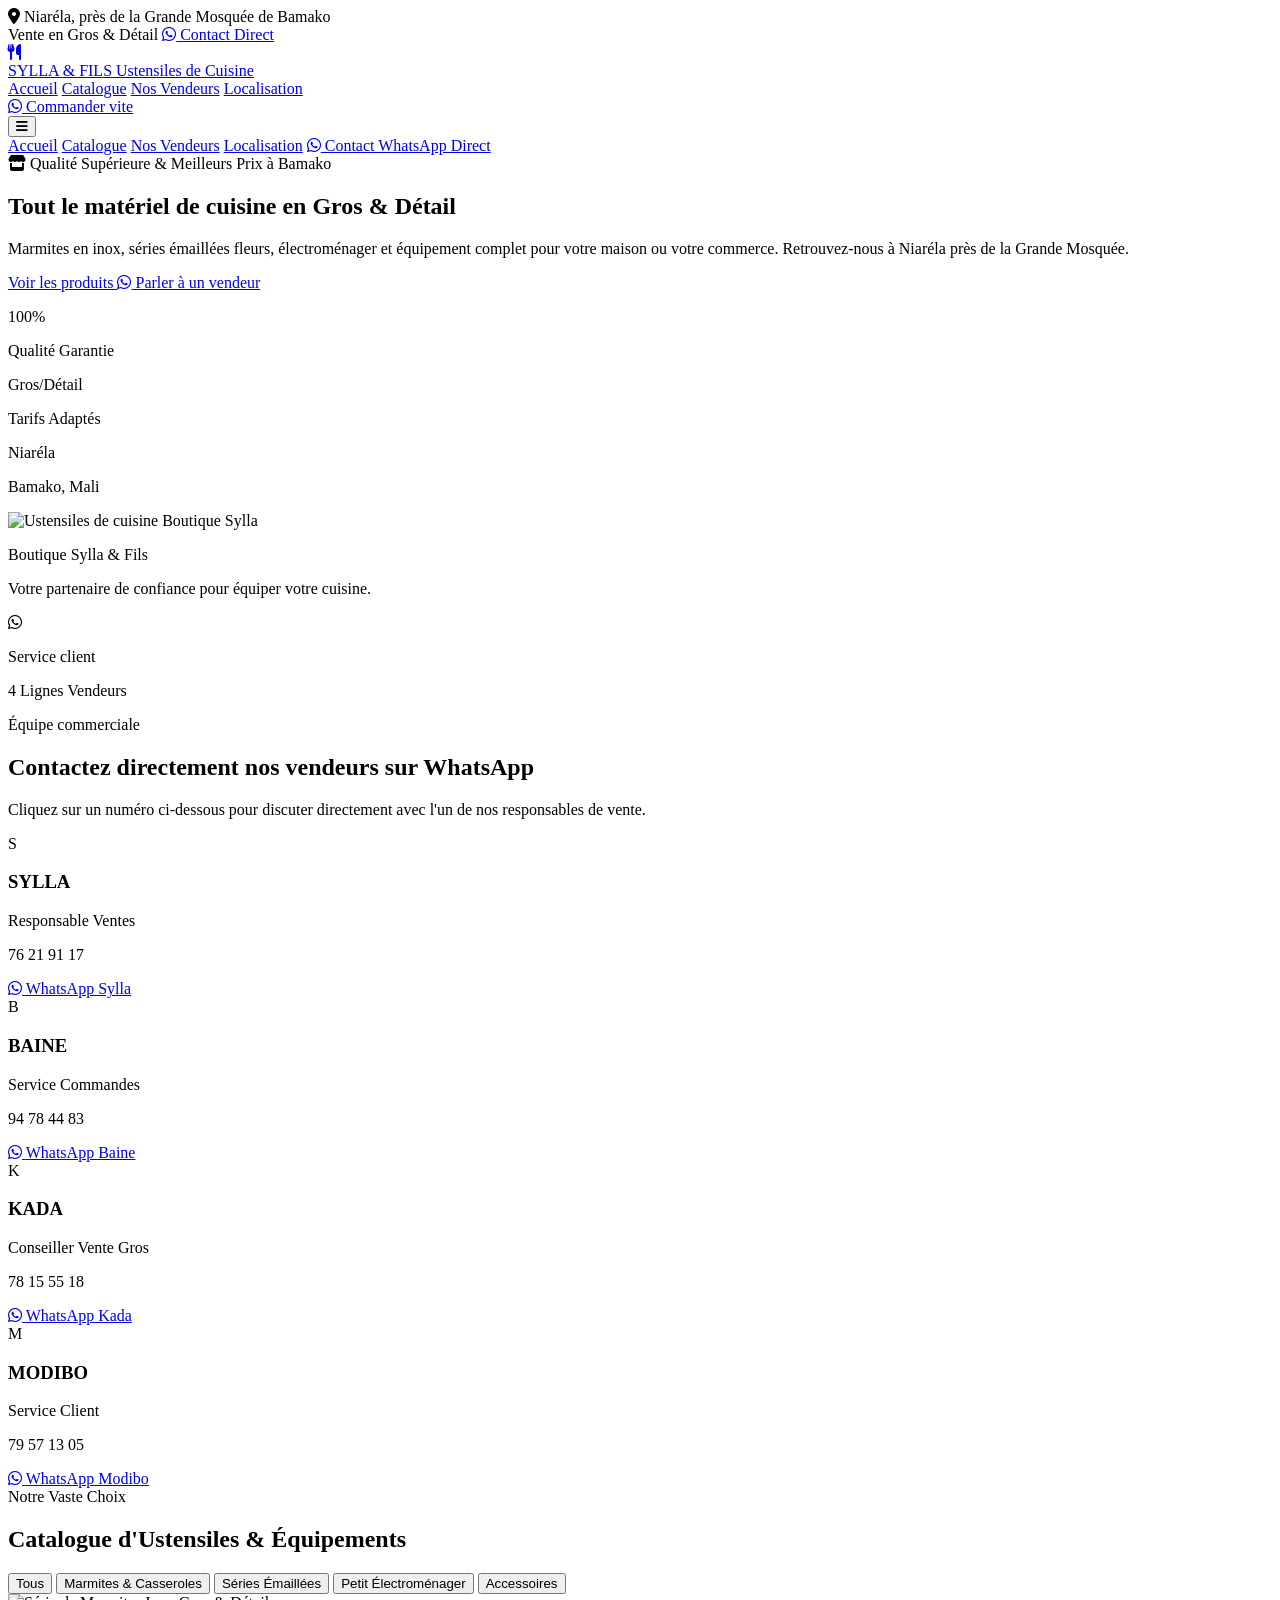
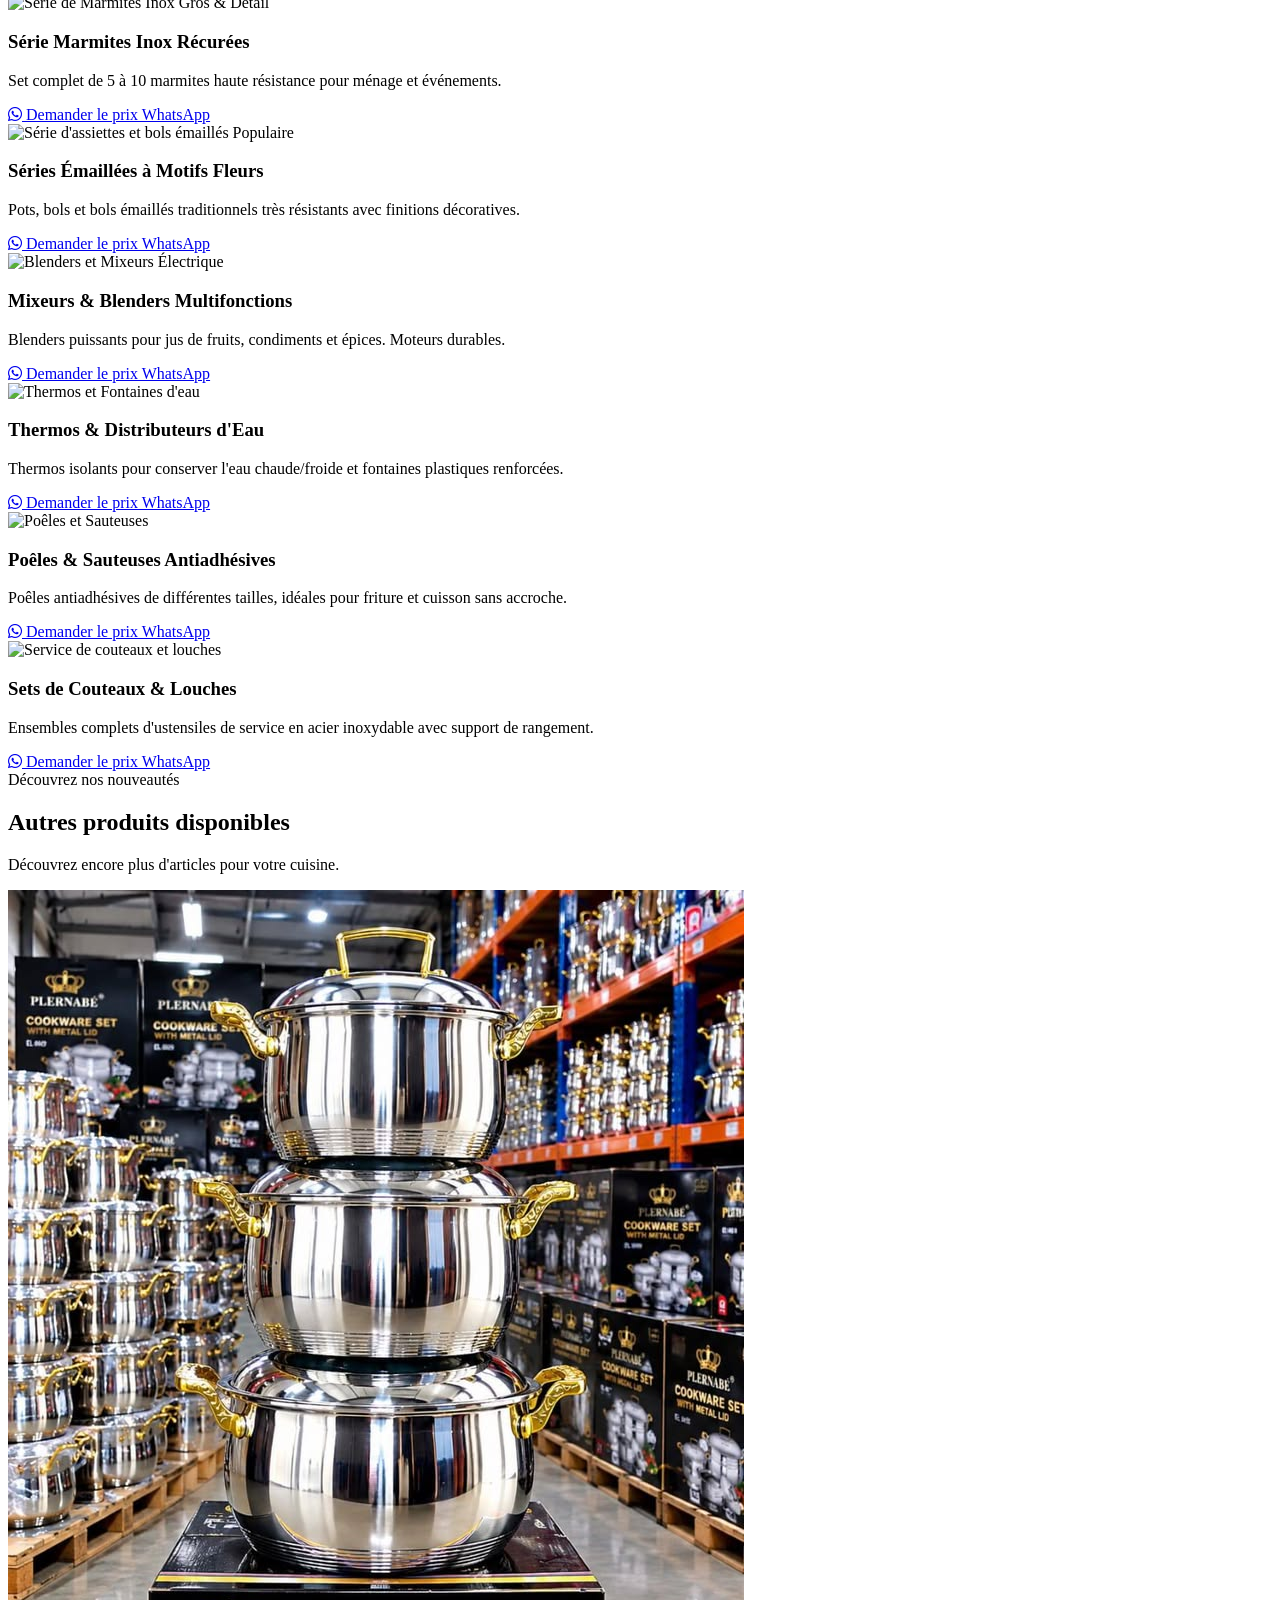
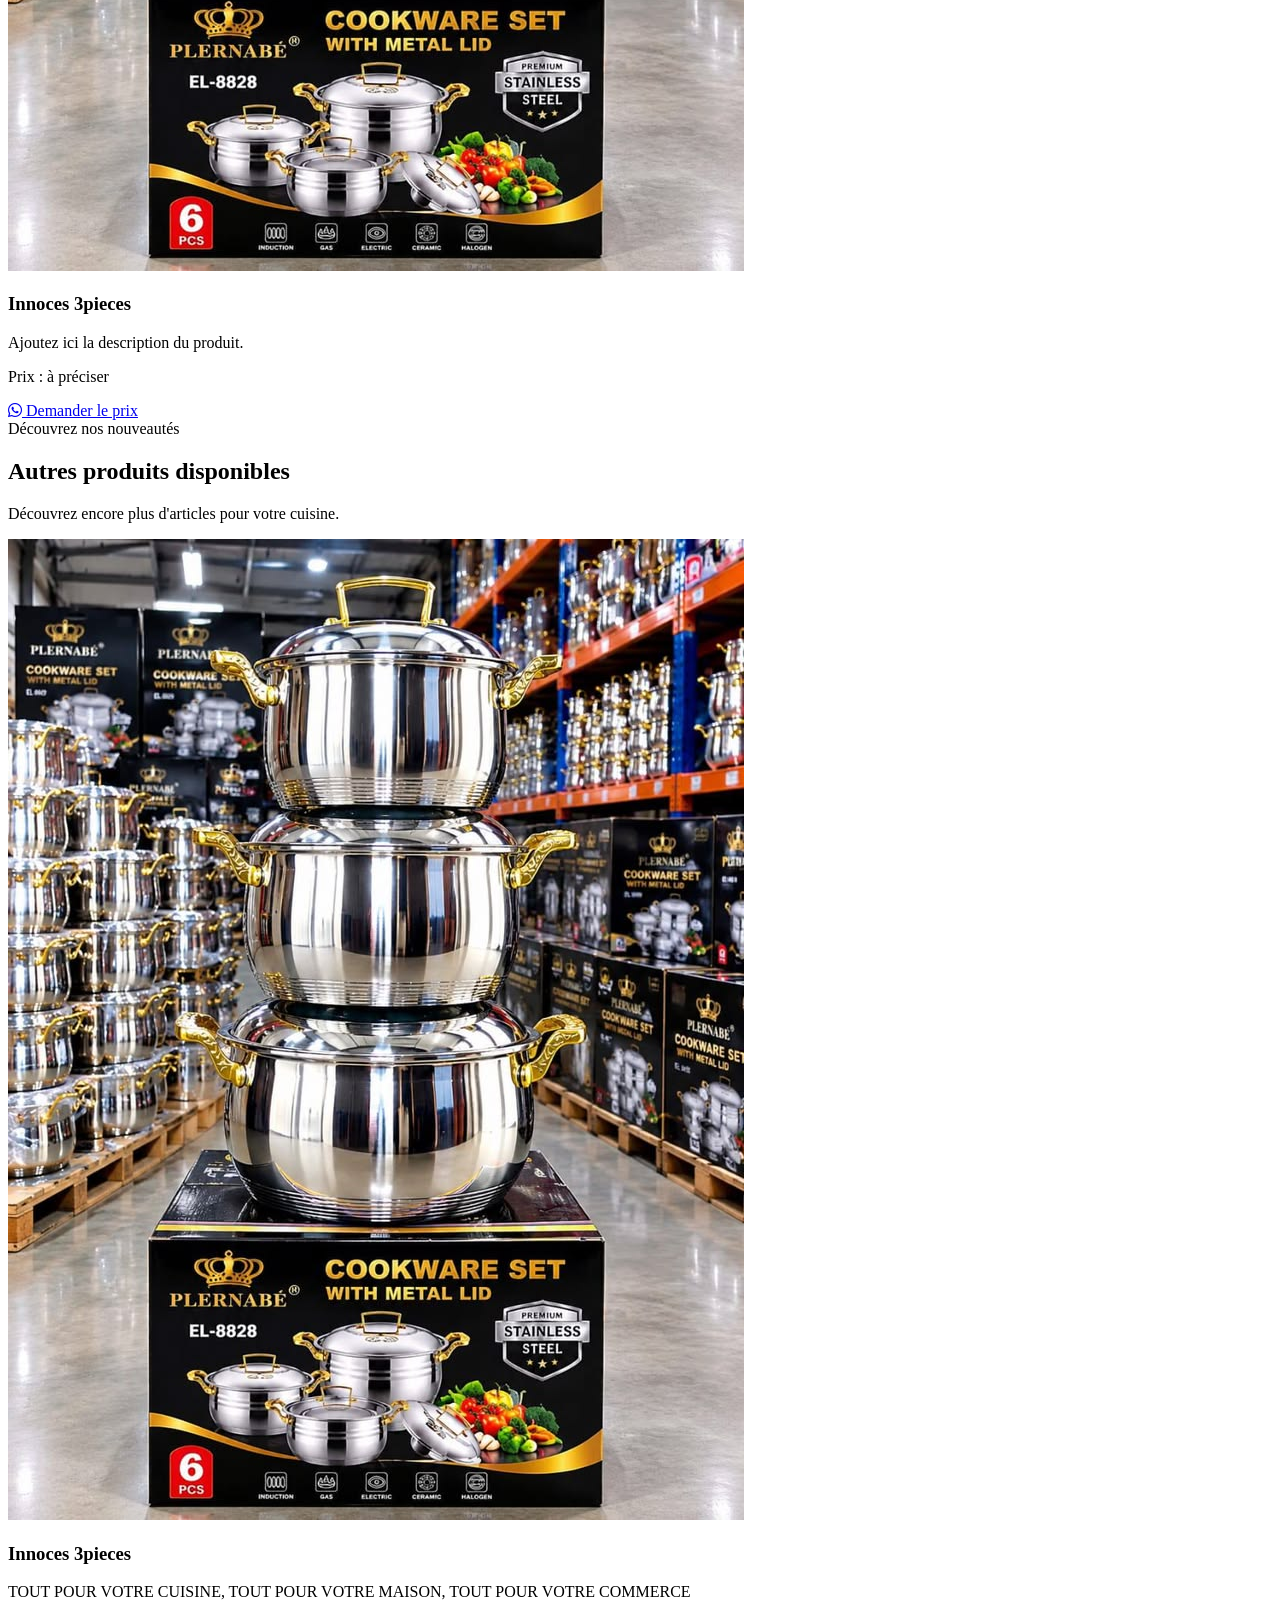
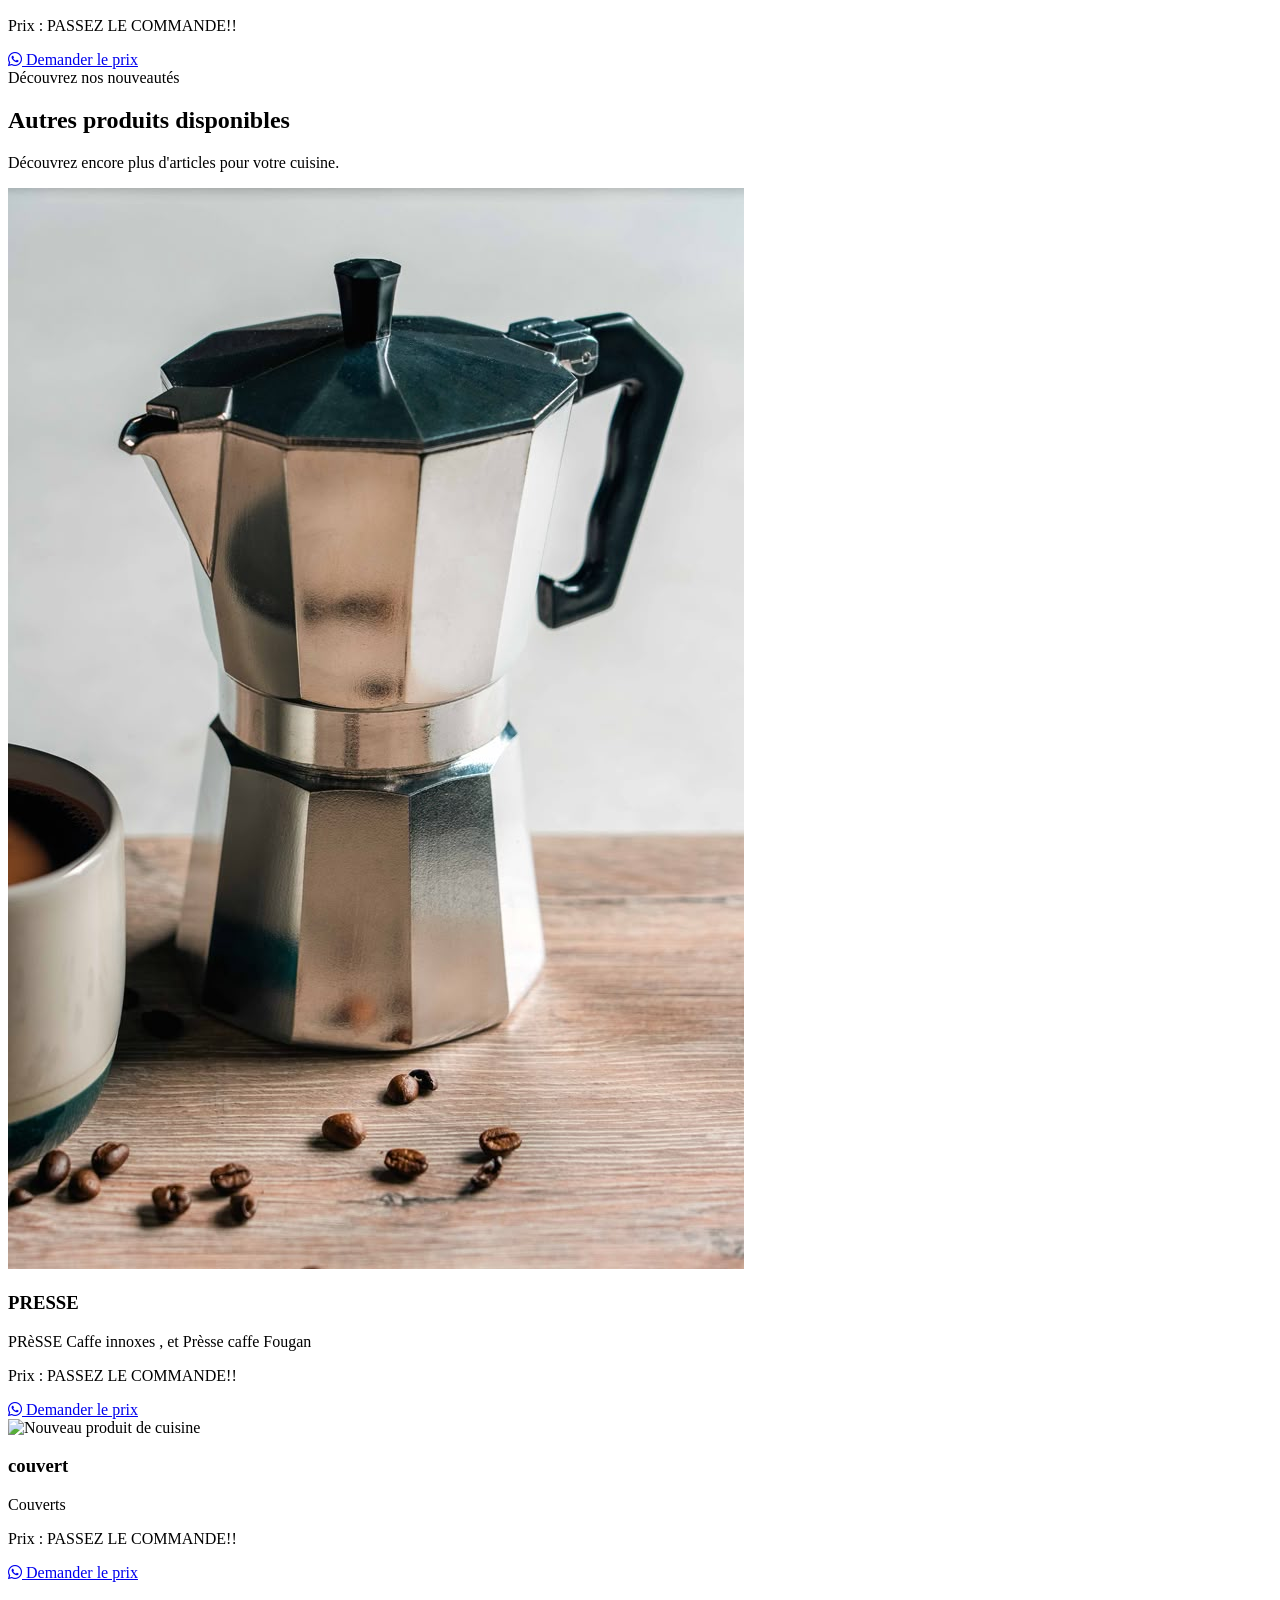
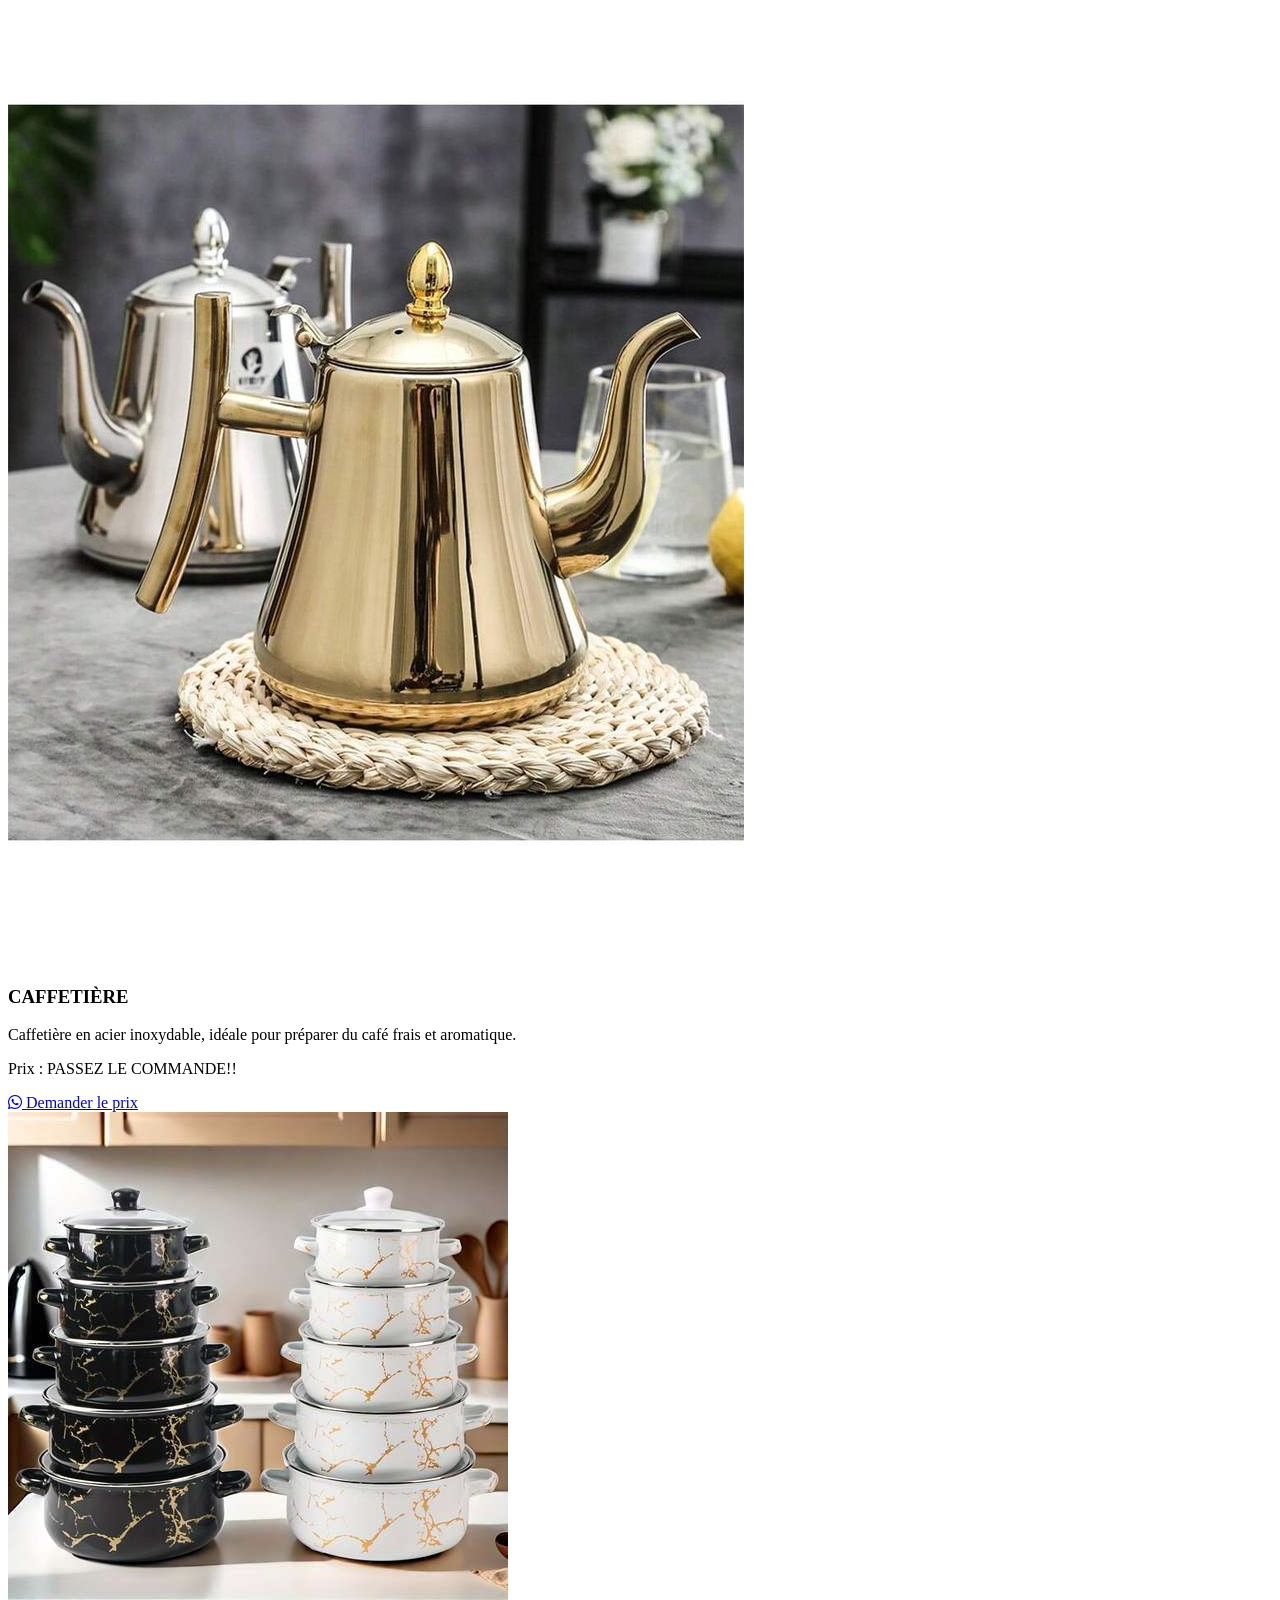
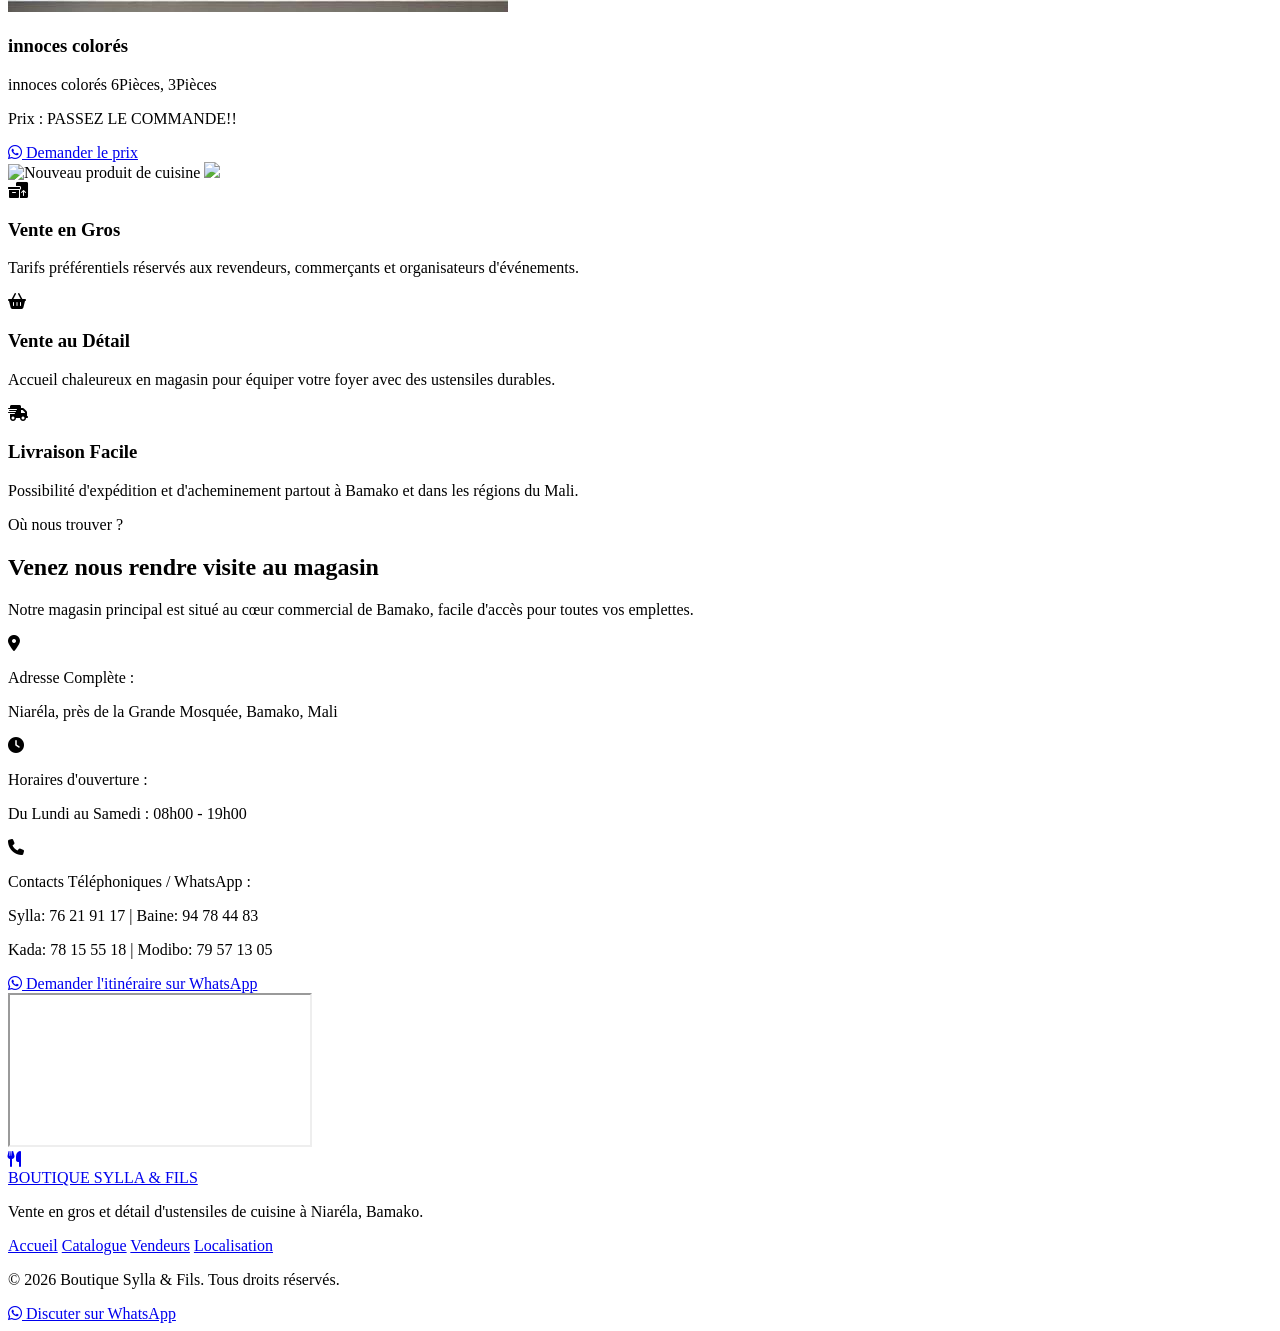
==== index.html @ c7822a06 "Add files via upload" ====
<!DOCTYPE html>
<html lang="fr" class="scroll-smooth">
<head>
  <meta charset="UTF-8">
  <meta name="viewport" content="width=device-width, initial-scale=1.0">
  <title>Boutique Sylla & Fils - Ustensiles de Cuisine (Gros & Détail)</title>
  
  <!-- Tailwind CSS CDN -->
  <script src="https://cdn.tailwindcss.com"></script>
  
  <!-- Font Awesome pour les icônes (dont WhatsApp) -->
  <link rel="stylesheet" href="https://cdnjs.cloudflare.com/ajax/libs/font-awesome/6.4.0/css/all.min.css">
  
  <!-- Google Fonts - Montserrat & Inter -->
  <link rel="preconnect" href="https://fonts.googleapis.com">
  <link rel="preconnect" href="https://fonts.gstatic.com" crossorigin>
  <link href="https://fonts.googleapis.com/css2?family=Inter:wght@300;400;500;600;700&family=Montserrat:wght@600;700;800&display=swap" rel="stylesheet">

  <script>
    tailwind.config = {
      theme: {
        extend: {
          colors: {
            brand: {
              gold: '#D4AF37',
              darkgold: '#B8860B',
              green: '#25D366',
              darkgreen: '#128C7E',
              dark: '#111827',
              navy: '#0F172A',
            }
          },
          fontFamily: {
            sans: ['Inter', 'sans-serif'],
            heading: ['Montserrat', 'sans-serif'],
          }
        }
      }
    }
  </script>
</head>
<body class="bg-gray-50 text-gray-800 font-sans antialiased flex flex-col min-h-screen">

  <!-- BARRE D'INFORMATION EN HAUT -->
  <div class="bg-brand-navy text-white text-xs md:text-sm py-2 px-4 shadow-inner">
    <div class="max-w-7xl mx-auto flex flex-col sm:flex-row justify-between items-center gap-2">
      <div class="flex items-center gap-2">
        <i class="fa-solid fa-location-dot text-brand-gold"></i>
        <span>Niaréla, près de la Grande Mosquée de Bamako</span>
      </div>
      <div class="flex items-center gap-4">
        <span class="bg-brand-gold text-black font-semibold px-2 py-0.5 rounded text-xs uppercase tracking-wider">Vente en Gros & Détail</span>
        <a href="#contacts" class="hover:text-brand-gold transition-colors text-xs flex items-center gap-1">
          <i class="fa-brands fa-whatsapp text-brand-green"></i> Contact Direct
        </a>
      </div>
    </div>
  </div>

  <!-- NAVIGATION -->
  <header class="sticky top-0 z-50 bg-white/95 backdrop-blur-md shadow-md">
    <div class="max-w-7xl mx-auto px-4 sm:px-6 lg:px-8">
      <div class="flex justify-between items-center h-20">
        
        <!-- LOGO -->
        <a href="#" class="flex items-center gap-3">
          <div class="w-12 h-12 rounded-full bg-gradient-to-br from-brand-gold to-brand-darkgold flex items-center justify-center text-white font-bold text-xl shadow-lg border-2 border-white">
            <i class="fa-solid fa-utensils"></i>
          </div>
          <div>
            <span class="block font-heading font-extrabold text-xl md:text-2xl text-gray-900 leading-none">
              SYLLA <span class="text-brand-darkgold">&</span> FILS
            </span>
            <span class="text-xs text-gray-500 font-medium tracking-widest uppercase block mt-1">Ustensiles de Cuisine</span>
          </div>
        </a>

        <!-- MENU DESKTOP -->
        <nav class="hidden md:flex items-center space-x-8 text-sm font-semibold text-gray-700">
          <a href="#accueil" class="hover:text-brand-darkgold transition-colors">Accueil</a>
          <a href="#catalogue" class="hover:text-brand-darkgold transition-colors">Catalogue</a>
          <a href="#vendeurs" class="hover:text-brand-darkgold transition-colors">Nos Vendeurs</a>
          <a href="#localisation" class="hover:text-brand-darkgold transition-colors">Localisation</a>
        </nav>

        <!-- BOUTON URGENCE WHATSAPP -->
        <div class="hidden md:flex items-center">
          <a href="https://wa.me/22376219117?text=Bonjour%20Boutique%20Sylla%20%26%20Fils,%20je%20souhaite%20me%20renseigner." target="_blank" class="flex items-center gap-2 bg-brand-green hover:bg-brand-darkgreen text-white px-4 py-2.5 rounded-full font-medium text-sm transition-all shadow-md hover:shadow-lg transform hover:-translate-y-0.5">
            <i class="fa-brands fa-whatsapp text-lg"></i>
            <span>Commander vite</span>
          </a>
        </div>

        <!-- BOUTON MOBILE MENU -->
        <button id="menu-btn" class="md:hidden text-gray-700 focus:outline-none p-2" aria-label="Ouvrir le menu">
          <i class="fa-solid fa-bars text-2xl"></i>
        </button>
      </div>
    </div>

    <!-- MENU MOBILE OVERLAY -->
    <div id="mobile-menu" class="hidden md:hidden bg-white border-b border-gray-200 px-4 pt-2 pb-6 space-y-3">
      <a href="#accueil" class="mobile-link block py-2 px-3 text-base font-medium text-gray-700 rounded-md hover:bg-gray-100">Accueil</a>
      <a href="#catalogue" class="mobile-link block py-2 px-3 text-base font-medium text-gray-700 rounded-md hover:bg-gray-100">Catalogue</a>
      <a href="#vendeurs" class="mobile-link block py-2 px-3 text-base font-medium text-gray-700 rounded-md hover:bg-gray-100">Nos Vendeurs</a>
      <a href="#localisation" class="mobile-link block py-2 px-3 text-base font-medium text-gray-700 rounded-md hover:bg-gray-100">Localisation</a>
      <a href="https://wa.me/22376219117?text=Bonjour%20Boutique%20Sylla%20%26%20Fils" target="_blank" class="w-full flex items-center justify-center gap-2 bg-brand-green text-white py-3 rounded-xl font-semibold shadow">
        <i class="fa-brands fa-whatsapp text-xl"></i> Contact WhatsApp Direct
      </a>
    </div>
  </header>

  <main class="flex-grow">
    
    <!-- HERO SECTION -->
    <section id="accueil" class="relative bg-brand-navy text-white py-16 lg:py-24 overflow-hidden">
      <div class="absolute inset-0 opacity-20 bg-[radial-gradient(#D4AF37_1px,transparent_1px)] [background-size:16px_16px]"></div>
      <div class="max-w-7xl mx-auto px-4 sm:px-6 lg:px-8 relative z-10">
        <div class="grid grid-cols-1 lg:grid-cols-2 gap-12 items-center">
          
          <div class="text-center lg:text-left space-y-6">
            <div class="inline-flex items-center gap-2 bg-brand-gold/20 border border-brand-gold/40 text-brand-gold px-4 py-1.5 rounded-full text-xs sm:text-sm font-semibold">
              <i class="fa-solid fa-store"></i> Qualité Supérieure & Meilleurs Prix à Bamako
            </div>
            
            <h1 class="font-heading text-3xl sm:text-4xl lg:text-5xl font-extrabold tracking-tight leading-tight">
              Tout le matériel de cuisine en <span class="text-brand-gold">Gros & Détail</span>
            </h1>
            
            <p class="text-gray-300 text-base sm:text-lg max-w-xl mx-auto lg:mx-0">
              Marmites en inox, séries émaillées fleurs, électroménager et équipement complet pour votre maison ou votre commerce. Retrouvez-nous à Niaréla près de la Grande Mosquée.
            </p>
            
            <div class="flex flex-col sm:flex-row justify-center lg:justify-start gap-4 pt-2">
              <a href="#catalogue" class="bg-brand-gold hover:bg-brand-darkgold text-gray-900 font-bold px-8 py-3.5 rounded-xl shadow-lg hover:shadow-xl transition-all text-center">
                Voir les produits
              </a>
              <a href="#vendeurs" class="border-2 border-white/30 hover:border-white text-white font-semibold px-8 py-3.5 rounded-xl transition-all text-center flex items-center justify-center gap-2">
                <i class="fa-brands fa-whatsapp text-brand-green text-xl"></i> Parler à un vendeur
              </a>
            </div>

            <!-- BADGES RASSURANTS -->
            <div class="grid grid-cols-3 gap-4 pt-6 border-t border-white/10 text-center lg:text-left">
              <div>
                <p class="font-heading font-bold text-xl text-brand-gold">100%</p>
                <p class="text-xs text-gray-400">Qualité Garantie</p>
              </div>
              <div>
                <p class="font-heading font-bold text-xl text-brand-gold">Gros/Détail</p>
                <p class="text-xs text-gray-400">Tarifs Adaptés</p>
              </div>
              <div>
                <p class="font-heading font-bold text-xl text-brand-gold">Niaréla</p>
                <p class="text-xs text-gray-400">Bamako, Mali</p>
              </div>
            </div>
          </div>

          <!-- BANNIÈRE VISUELLE -->
          <div class="relative">
            <div class="relative rounded-2xl overflow-hidden shadow-2xl border-4 border-white/10">
              <img src="https://images.unsplash.com/photo-1556911220-e15b29be8c8f?q=80&w=1000&auto=format&fit=crop" alt="Ustensiles de cuisine Boutique Sylla" class="w-full h-[380px] sm:h-[450px] object-cover">
              <div class="absolute inset-0 bg-gradient-to-t from-black/80 via-transparent to-transparent flex items-end p-6">
                <div class="text-white">
                  <p class="font-heading font-bold text-lg text-brand-gold">Boutique Sylla & Fils</p>
                  <p class="text-xs text-gray-300">Votre partenaire de confiance pour équiper votre cuisine.</p>
                </div>
              </div>
            </div>
            
            <!-- Flottant Badge -->
            <div class="absolute -bottom-6 -left-6 bg-white text-gray-900 p-4 rounded-xl shadow-xl hidden sm:flex items-center gap-3 border border-gray-100">
              <div class="w-10 h-10 rounded-full bg-brand-green/20 text-brand-green flex items-center justify-center text-xl">
                <i class="fa-brands fa-whatsapp"></i>
              </div>
              <div>
                <p class="text-xs font-bold uppercase text-gray-500">Service client</p>
                <p class="text-sm font-extrabold text-gray-800">4 Lignes Vendeurs</p>
              </div>
            </div>
          </div>

        </div>
      </div>
    </section>

    <!-- SECTION VENDEURS / CONTACTS WHATSAPP -->
    <section id="vendeurs" class="py-16 bg-white">
      <div class="max-w-7xl mx-auto px-4 sm:px-6 lg:px-8">
        <div class="text-center max-w-3xl mx-auto mb-12">
          <span class="text-brand-darkgold font-semibold text-sm uppercase tracking-wider">Équipe commerciale</span>
          <h2 class="font-heading text-2xl sm:text-3xl font-bold text-gray-900 mt-1">
            Contactez directement nos vendeurs sur WhatsApp
          </h2>
          <p class="text-gray-600 text-sm sm:text-base mt-2">
            Cliquez sur un numéro ci-dessous pour discuter directement avec l'un de nos responsables de vente.
          </p>
        </div>

        <div class="grid grid-cols-1 sm:grid-cols-2 lg:grid-cols-4 gap-6" id="contacts">
          
          <!-- VENDEUR 1 : SYLLA -->
          <div class="bg-gradient-to-b from-gray-50 to-white rounded-2xl p-6 border border-gray-200 shadow-sm hover:shadow-md transition-all text-center flex flex-col justify-between">
            <div>
              <div class="w-16 h-16 bg-brand-gold/20 text-brand-darkgold rounded-full flex items-center justify-center mx-auto mb-4 text-2xl font-bold font-heading">
                S
              </div>
              <h3 class="font-heading font-bold text-lg text-gray-900">SYLLA</h3>
              <p class="text-xs text-brand-darkgold font-semibold uppercase tracking-wider mb-2">Responsable Ventes</p>
              <p class="text-gray-600 text-sm font-semibold mb-6">76 21 91 17</p>
            </div>
            <a href="https://wa.me/22376219117?text=Bonjour%20M.%20Sylla,%20je%20souhaite%20des%20informations%20sur%20vos%20ustensiles." target="_blank" class="w-full inline-flex items-center justify-center gap-2 bg-brand-green hover:bg-brand-darkgreen text-white font-medium py-2.5 px-4 rounded-xl transition-all text-sm">
              <i class="fa-brands fa-whatsapp text-lg"></i>
              <span>WhatsApp Sylla</span>
            </a>
          </div>

          <!-- VENDEUR 2 : BAINE -->
          <div class="bg-gradient-to-b from-gray-50 to-white rounded-2xl p-6 border border-gray-200 shadow-sm hover:shadow-md transition-all text-center flex flex-col justify-between">
            <div>
              <div class="w-16 h-16 bg-blue-100 text-blue-700 rounded-full flex items-center justify-center mx-auto mb-4 text-2xl font-bold font-heading">
                B
              </div>
              <h3 class="font-heading font-bold text-lg text-gray-900">BAINE</h3>
              <p class="text-xs text-blue-600 font-semibold uppercase tracking-wider mb-2">Service Commandes</p>
              <p class="text-gray-600 text-sm font-semibold mb-6">94 78 44 83</p>
            </div>
            <a href="https://wa.me/22394784483?text=Bonjour%20M.%20Baine,%20je%20souhaite%20passer%20une%20commande." target="_blank" class="w-full inline-flex items-center justify-center gap-2 bg-brand-green hover:bg-brand-darkgreen text-white font-medium py-2.5 px-4 rounded-xl transition-all text-sm">
              <i class="fa-brands fa-whatsapp text-lg"></i>
              <span>WhatsApp Baine</span>
            </a>
          </div>

          <!-- VENDEUR 3 : KADA -->
          <div class="bg-gradient-to-b from-gray-50 to-white rounded-2xl p-6 border border-gray-200 shadow-sm hover:shadow-md transition-all text-center flex flex-col justify-between">
            <div>
              <div class="w-16 h-16 bg-purple-100 text-purple-700 rounded-full flex items-center justify-center mx-auto mb-4 text-2xl font-bold font-heading">
                K
              </div>
              <h3 class="font-heading font-bold text-lg text-gray-900">KADA</h3>
              <p class="text-xs text-purple-600 font-semibold uppercase tracking-wider mb-2">Conseiller Vente Gros</p>
              <p class="text-gray-600 text-sm font-semibold mb-6">78 15 55 18</p>
            </div>
            <a href="https://wa.me/22378155518?text=Bonjour%20M.%20Kada,%20je%20souhaite%20connaître%20les%20tarifs%20en%20gros." target="_blank" class="w-full inline-flex items-center justify-center gap-2 bg-brand-green hover:bg-brand-darkgreen text-white font-medium py-2.5 px-4 rounded-xl transition-all text-sm">
              <i class="fa-brands fa-whatsapp text-lg"></i>
              <span>WhatsApp Kada</span>
            </a>
          </div>

          <!-- VENDEUR 4 : MODIBO -->
          <div class="bg-gradient-to-b from-gray-50 to-white rounded-2xl p-6 border border-gray-200 shadow-sm hover:shadow-md transition-all text-center flex flex-col justify-between">
            <div>
              <div class="w-16 h-16 bg-emerald-100 text-emerald-700 rounded-full flex items-center justify-center mx-auto mb-4 text-2xl font-bold font-heading">
                M
              </div>
              <h3 class="font-heading font-bold text-lg text-gray-900">MODIBO</h3>
              <p class="text-xs text-emerald-600 font-semibold uppercase tracking-wider mb-2">Service Client</p>
              <p class="text-gray-600 text-sm font-semibold mb-6">79 57 13 05</p>
            </div>
            <a href="https://wa.me/22379571305?text=Bonjour%20M.%20Modibo,%20je%20souhaite%20un%20renseignement." target="_blank" class="w-full inline-flex items-center justify-center gap-2 bg-brand-green hover:bg-brand-darkgreen text-white font-medium py-2.5 px-4 rounded-xl transition-all text-sm">
              <i class="fa-brands fa-whatsapp text-lg"></i>
              <span>WhatsApp Modibo</span>
            </a>
          </div>

        </div>
      </div>
    </section>

    <!-- SECTION CATALOGUE PRODUITS -->
    <section id="catalogue" class="py-16 bg-gray-50 border-t border-gray-200">
      <div class="max-w-7xl mx-auto px-4 sm:px-6 lg:px-8">
        
        <div class="flex flex-col md:flex-row md:items-end justify-between mb-10 gap-4">
          <div>
            <span class="text-brand-darkgold font-semibold text-sm uppercase tracking-wider">Notre Vaste Choix</span>
            <h2 class="font-heading text-2xl sm:text-3xl font-bold text-gray-900 mt-1">
              Catalogue d'Ustensiles & Équipements
            </h2>
          </div>

          <!-- FILTRES DE RECHERCHE -->
          <div class="flex flex-wrap gap-2" id="filters">
            <button class="filter-btn active bg-brand-darkgold text-white px-4 py-2 rounded-lg text-xs font-semibold" data-category="all">
              Tous
            </button>
            <button class="filter-btn bg-white text-gray-700 hover:bg-gray-100 px-4 py-2 rounded-lg text-xs font-semibold border border-gray-200" data-category="marmites">
              Marmites & Casseroles
            </button>
            <button class="filter-btn bg-white text-gray-700 hover:bg-gray-100 px-4 py-2 rounded-lg text-xs font-semibold border border-gray-200" data-category="emailles">
              Séries Émaillées
            </button>
            <button class="filter-btn bg-white text-gray-700 hover:bg-gray-100 px-4 py-2 rounded-lg text-xs font-semibold border border-gray-200" data-category="electro">
              Petit Électroménager
            </button>
            <button class="filter-btn bg-white text-gray-700 hover:bg-gray-100 px-4 py-2 rounded-lg text-xs font-semibold border border-gray-200" data-category="accessoires">
              Accessoires
            </button>
          </div>
        </div>

        <!-- GRILLE PRODUITS -->
        <div class="grid grid-cols-1 sm:grid-cols-2 lg:grid-cols-3 gap-8" id="product-grid">
          
          <!-- PRODUIT 1 -->
          <div class="product-card bg-white rounded-2xl overflow-hidden border border-gray-200 shadow-sm hover:shadow-lg transition-all flex flex-col justify-between" data-category="marmites">
            <div>
              <div class="relative overflow-hidden h-52 bg-gray-100">
                <img src="https://images.unsplash.com/photo-1584992236310-6edddc08acff?q=80&w=800&auto=format&fit=crop" alt="Série de Marmites Inox" class="w-full h-full object-cover transform hover:scale-105 transition-transform duration-300">
                <span class="absolute top-3 left-3 bg-brand-gold text-gray-900 text-xs font-bold px-2.5 py-1 rounded">Gros & Détail</span>
              </div>
              <div class="p-5">
                <h3 class="font-heading font-bold text-lg text-gray-900">Série Marmites Inox Récurées</h3>
                <p class="text-xs text-gray-500 mt-1">Set complet de 5 à 10 marmites haute résistance pour ménage et événements.</p>
              </div>
            </div>
            <div class="p-5 pt-0">
              <a href="https://wa.me/22376219117?text=Bonjour%20Boutique%20Sylla,%20je%20suis%20intéressé(e)%20par%20la%20Série%20Marmites%20Inox." target="_blank" class="w-full inline-flex items-center justify-center gap-2 bg-gray-900 hover:bg-brand-green text-white font-medium py-2.5 rounded-xl transition-colors text-sm">
                <i class="fa-brands fa-whatsapp text-lg text-brand-green"></i>
                <span>Demander le prix WhatsApp</span>
              </a>
            </div>
          </div>

          <!-- PRODUIT 2 -->
          <div class="product-card bg-white rounded-2xl overflow-hidden border border-gray-200 shadow-sm hover:shadow-lg transition-all flex flex-col justify-between" data-category="emailles">
            <div>
              <div class="relative overflow-hidden h-52 bg-gray-100">
                <img src="https://images.unsplash.com/photo-1610557892470-55d9e80c0bce?q=80&w=800&auto=format&fit=crop" alt="Série d'assiettes et bols émaillés" class="w-full h-full object-cover transform hover:scale-105 transition-transform duration-300">
                <span class="absolute top-3 left-3 bg-brand-gold text-gray-900 text-xs font-bold px-2.5 py-1 rounded">Populaire</span>
              </div>
              <div class="p-5">
                <h3 class="font-heading font-bold text-lg text-gray-900">Séries Émaillées à Motifs Fleurs</h3>
                <p class="text-xs text-gray-500 mt-1">Pots, bols et bols émaillés traditionnels très résistants avec finitions décoratives.</p>
              </div>
            </div>
            <div class="p-5 pt-0">
              <a href="https://wa.me/22394784483?text=Bonjour%20Boutique%20Sylla,%20je%20souhaite%20connaître%20le%20prix%20des%20Séries%20Émaillées." target="_blank" class="w-full inline-flex items-center justify-center gap-2 bg-gray-900 hover:bg-brand-green text-white font-medium py-2.5 rounded-xl transition-colors text-sm">
                <i class="fa-brands fa-whatsapp text-lg text-brand-green"></i>
                <span>Demander le prix WhatsApp</span>
              </a>
            </div>
          </div>

          <!-- PRODUIT 3 -->
          <div class="product-card bg-white rounded-2xl overflow-hidden border border-gray-200 shadow-sm hover:shadow-lg transition-all flex flex-col justify-between" data-category="electro">
            <div>
              <div class="relative overflow-hidden h-52 bg-gray-100">
                <img src="https://images.unsplash.com/photo-1570222094114-d054a817e56b?q=80&w=800&auto=format&fit=crop" alt="Blenders et Mixeurs" class="w-full h-full object-cover transform hover:scale-105 transition-transform duration-300">
                <span class="absolute top-3 left-3 bg-brand-gold text-gray-900 text-xs font-bold px-2.5 py-1 rounded">Électrique</span>
              </div>
              <div class="p-5">
                <h3 class="font-heading font-bold text-lg text-gray-900">Mixeurs & Blenders Multifonctions</h3>
                <p class="text-xs text-gray-500 mt-1">Blenders puissants pour jus de fruits, condiments et épices. Moteurs durables.</p>
              </div>
            </div>
            <div class="p-5 pt-0">
              <a href="https://wa.me/22378155518?text=Bonjour%20Boutique%20Sylla,%20quel%20est%20le%20prix%20des%20Mixeurs%20Multifonctions%20?" target="_blank" class="w-full inline-flex items-center justify-center gap-2 bg-gray-900 hover:bg-brand-green text-white font-medium py-2.5 rounded-xl transition-colors text-sm">
                <i class="fa-brands fa-whatsapp text-lg text-brand-green"></i>
                <span>Demander le prix WhatsApp</span>
              </a>
            </div>
          </div>

          <!-- PRODUIT 4 -->
          <div class="product-card bg-white rounded-2xl overflow-hidden border border-gray-200 shadow-sm hover:shadow-lg transition-all flex flex-col justify-between" data-category="accessoires">
            <div>
              <div class="relative overflow-hidden h-52 bg-gray-100">
                <img src="https://images.unsplash.com/photo-1590794056226-77ef3a6c4743?q=80&w=800&auto=format&fit=crop" alt="Thermos et Fontaines d'eau" class="w-full h-full object-cover transform hover:scale-105 transition-transform duration-300">
              </div>
              <div class="p-5">
                <h3 class="font-heading font-bold text-lg text-gray-900">Thermos & Distributeurs d'Eau</h3>
                <p class="text-xs text-gray-500 mt-1">Thermos isolants pour conserver l'eau chaude/froide et fontaines plastiques renforcées.</p>
              </div>
            </div>
            <div class="p-5 pt-0">
              <a href="https://wa.me/22379571305?text=Bonjour%20Boutique%20Sylla,%20je%20voudrais%20des%20détails%20sur%20les%20Thermos." target="_blank" class="w-full inline-flex items-center justify-center gap-2 bg-gray-900 hover:bg-brand-green text-white font-medium py-2.5 rounded-xl transition-colors text-sm">
                <i class="fa-brands fa-whatsapp text-lg text-brand-green"></i>
                <span>Demander le prix WhatsApp</span>
              </a>
            </div>
          </div>

          <!-- PRODUIT 5 -->
          <div class="product-card bg-white rounded-2xl overflow-hidden border border-gray-200 shadow-sm hover:shadow-lg transition-all flex flex-col justify-between" data-category="marmites">
            <div>
              <div class="relative overflow-hidden h-52 bg-gray-100">
                <img src="https://images.unsplash.com/photo-1583778176476-4a8b02a64c01?q=80&w=800&auto=format&fit=crop" alt="Poêles et Sauteuses" class="w-full h-full object-cover transform hover:scale-105 transition-transform duration-300">
              </div>
              <div class="p-5">
                <h3 class="font-heading font-bold text-lg text-gray-900">Poêles & Sauteuses Antiadhésives</h3>
                <p class="text-xs text-gray-500 mt-1">Poêles antiadhésives de différentes tailles, idéales pour friture et cuisson sans accroche.</p>
              </div>
            </div>
            <div class="p-5 pt-0">
              <a href="https://wa.me/22376219117?text=Bonjour%20Boutique%20Sylla,%20je%20cherche%20des%20poêles%20antiadhésives." target="_blank" class="w-full inline-flex items-center justify-center gap-2 bg-gray-900 hover:bg-brand-green text-white font-medium py-2.5 rounded-xl transition-colors text-sm">
                <i class="fa-brands fa-whatsapp text-lg text-brand-green"></i>
                <span>Demander le prix WhatsApp</span>
              </a>
            </div>
          </div>

          <!-- PRODUIT 6 -->
          <div class="product-card bg-white rounded-2xl overflow-hidden border border-gray-200 shadow-sm hover:shadow-lg transition-all flex flex-col justify-between" data-category="accessoires">
            <div>
              <div class="relative overflow-hidden h-52 bg-gray-100">
                <img src="https://images.unsplash.com/photo-1593618998160-e34014e67546?q=80&w=800&auto=format&fit=crop" alt="Service de couteaux et louches" class="w-full h-full object-cover transform hover:scale-105 transition-transform duration-300">
              </div>
              <div class="p-5">
                <h3 class="font-heading font-bold text-lg text-gray-900">Sets de Couteaux & Louches</h3>
                <p class="text-xs text-gray-500 mt-1">Ensembles complets d'ustensiles de service en acier inoxydable avec support de rangement.</p>
              </div>
            </div>
            <div class="p-5 pt-0">
              <a href="https://wa.me/22394784483?text=Bonjour%20Boutique%20Sylla,%20je%20souhaite%20commander%20un%20set%20de%20couteaux." target="_blank" class="w-full inline-flex items-center justify-center gap-2 bg-gray-900 hover:bg-brand-green text-white font-medium py-2.5 rounded-xl transition-colors text-sm">
                <i class="fa-brands fa-whatsapp text-lg text-brand-green"></i>
                <span>Demander le prix WhatsApp</span>
              </a>
            </div>
          </div>

        </div>

      </div>
    </section>
    
    <!-- NOUVELLE SECTION : AUTRES PRODUITS -->
    <section id="autres-produits" class="py-16 bg-white border-t border-gray-200">
      <div class="max-w-7xl mx-auto px-4 sm:px-6 lg:px-8">

        <div class="mb-10">
          <span class="text-brand-darkgold font-semibold text-sm uppercase tracking-wider">
            Découvrez nos nouveautés
          </span>
          <h2 class="font-heading text-2xl sm:text-3xl font-bold text-gray-900 mt-2">
            Autres produits disponibles
          </h2>
          <p class="text-gray-600 text-sm mt-2">
            Découvrez encore plus d'articles pour votre cuisine.
          </p>
        </div>

        <div class="grid grid-cols-1 sm:grid-cols-2 lg:grid-cols-3 gap-8">

          <!-- NOUVEAU PRODUIT 1 -->
          <div class="bg-gray-50 rounded-2xl overflow-hidden border border-gray-200 shadow-sm hover:shadow-lg transition-all flex flex-col">

            <div class="relative overflow-hidden h-52 bg-gray-100">
              <img src="images/3pieces.jpg"
                   alt="Nouveau produit de cuisine"
                   class="w-full h-full object-cover">
            </div>

            <div class="p-5 flex flex-col flex-grow">
              <h3 class="font-heading font-bold text-lg text-gray-900">
                Innoces 3pieces 
              </h3>

              <p class="text-sm text-gray-500 mt-2">
                Ajoutez ici la description du produit.
              </p>

              <p class="text-xl font-bold text-brand-darkgold mt-4">
                Prix : à préciser
              </p>

              <a href="https://wa.me/22376219117?text=Bonjour%20Sylla,%20je%20souhaite%20des%20informations%20sur%20ce%20produit."
                 target="_blank"
                 rel="noopener noreferrer"
                 class="mt-auto inline-flex items-center justify-center gap-2 bg-gray-900 hover:bg-brand-green text-white font-medium py-3 px-4 rounded-xl transition-colors text-sm">
                <i class="fa-brands fa-whatsapp text-lg"></i>
                Demander le prix
              </a>
            </div>

          </div>

          <!-- COPIER UNE CARTE ICI POUR AJOUTER D'AUTRES PRODUITS -->

        </div>
      </div>
    </section>
    
    
    <!-- NOUVELLE SECTION : AUTRES PRODUITS -->
    <section id="autres-produits" class="py-16 bg-white border-t border-gray-200">
      <div class="max-w-7xl mx-auto px-4 sm:px-6 lg:px-8">

        <div class="mb-10">
          <span class="text-brand-darkgold font-semibold text-sm uppercase tracking-wider">
            Découvrez nos nouveautés
          </span>
          <h2 class="font-heading text-2xl sm:text-3xl font-bold text-gray-900 mt-2">
            Autres produits disponibles
          </h2>
          <p class="text-gray-600 text-sm mt-2">
            Découvrez encore plus d'articles pour votre cuisine.
          </p>
        </div>

        <div class="grid grid-cols-1 sm:grid-cols-2 lg:grid-cols-3 gap-8">

          <!-- NOUVEAU PRODUIT 1 -->
          <div class="bg-gray-50 rounded-2xl overflow-hidden border border-gray-200 shadow-sm hover:shadow-lg transition-all flex flex-col">

            <div class="relative overflow-hidden h-52 bg-gray-100">
              <img src="images/3pieces.jpg"
                   alt="Nouveau produit de cuisine"
                   class="w-full h-full object-cover">
            </div>

            <div class="p-5 flex flex-col flex-grow">
              <h3 class="font-heading font-bold text-lg text-gray-900">
                Innoces 3pieces 
              </h3>

              <p class="text-sm text-gray-500 mt-2">
            TOUT POUR VOTRE CUISINE, TOUT POUR VOTRE MAISON, TOUT POUR VOTRE COMMERCE
              </p>

              <p class="text-xl font-bold text-brand-darkgold mt-4">
                Prix : PASSEZ LE COMMANDE!!
              </p>

              <a href="https://wa.me/22376219117?text=Bonjour%20Sylla,%20je%20souhaite%20des%20informations%20sur%20ce%20produit."
                 target="_blank"
                 rel="noopener noreferrer"
                 class="mt-auto inline-flex items-center justify-center gap-2 bg-gray-900 hover:bg-brand-green text-white font-medium py-3 px-4 rounded-xl transition-colors text-sm">
                <i class="fa-brands fa-whatsapp text-lg"></i>
                Demander le prix
              </a>
            </div>

          </div>

          <!-- COPIER UNE CARTE ICI POUR AJOUTER D'AUTRES PRODUITS -->

        </div>
      </div>
    </section>

       <!-- NOUVELLE SECTION : AUTRES PRODUITS -->
    <section id="autres-produits" class="py-16 bg-white border-t border-gray-200">
      <div class="max-w-7xl mx-auto px-4 sm:px-6 lg:px-8">

        <div class="mb-10">
          <span class="text-brand-darkgold font-semibold text-sm uppercase tracking-wider">
            Découvrez nos nouveautés
          </span>
          <h2 class="font-heading text-2xl sm:text-3xl font-bold text-gray-900 mt-2">
            Autres produits disponibles
          </h2>
          <p class="text-gray-600 text-sm mt-2">
            Découvrez encore plus d'articles pour votre cuisine.
          </p>
        </div>

        <div class="flex flex-wrap gap-6">
             <!-- NOUVEAU PRODUIT 1 -->
          <div class="w-full sm:w-[calc(50%-12px)] lg:w-[calc(33.333%-16px)] bg-gray-50 rounded-2xl overflow-hidden border border-gray-200 shadow-sm hover:shadow-lg transition-all flex flex-col">

            <div class="relative overflow-hidden h-52 bg-gray-100">
              <img src="images/presse.jpg"
                   alt="Nouveau produit de cuisine"
                   class="w-full h-full object-cover">
            </div>

            <div class="p-5 flex flex-col flex-grow">
              <h3 class="font-heading font-bold text-lg text-gray-900">
                PRESSE 
              </h3>

              <p class="text-sm text-gray-500 mt-2">
                PRèSSE Caffe innoxes , et Prèsse caffe Fougan  
              </p>

              <p class="text-xl font-bold text-brand-darkgold mt-4">
                Prix : PASSEZ LE COMMANDE!!
              </p>

              <a href="https://wa.me/22376219117?text=Bonjour%20Sylla,%20je%20souhaite%20des%20informations%20sur%20ce%20produit."
                 target="_blank"
                 rel="noopener noreferrer"
                 class="mt-auto inline-flex items-center justify-center gap-2 bg-gray-900 hover:bg-brand-green text-white font-medium py-3 px-4 rounded-xl transition-colors text-sm">
                <i class="fa-brands fa-whatsapp text-lg"></i>
                Demander le prix
              </a>
            </div>
             <!-- NOUVEAU PRODUIT 1 -->
          <div class="bg-gray-50 rounded-2xl overflow-hidden border border-gray-200 shadow-sm hover:shadow-lg transition-all flex flex-col">

            <div class="relative overflow-hidden h-52 bg-gray-100">
              <img src="images/couverts.jpg"
                   alt="Nouveau produit de cuisine"
                   class="w-full h-full object-cover">
            </div>

            <div class="p-5 flex flex-col flex-grow">
              <h3 class="font-heading font-bold text-lg text-gray-900">
                couvert
              </h3>

              <p class="text-sm text-gray-500 mt-2">
                Couverts
              </p>

              <p class="text-xl font-bold text-brand-darkgold mt-4">
                Prix : PASSEZ LE COMMANDE!!
              </p>

              <a href="https://wa.me/22376219117?text=Bonjour%20Sylla,%20je%20souhaite%20des%20informations%20sur%20ce%20produit."
                 target="_blank"
                 rel="noopener noreferrer"
                 class="mt-auto inline-flex items-center justify-center gap-2 bg-gray-900 hover:bg-brand-green text-white font-medium py-3 px-4 rounded-xl transition-colors text-sm">
                <i class="fa-brands fa-whatsapp text-lg"></i>
                Demander le prix
              </a>
            </div>

          <!-- NOUVEAU PRODUIT 1 -->
          <div class="bg-gray-50 rounded-2xl overflow-hidden border border-gray-200 shadow-sm hover:shadow-lg transition-all flex flex-col">

            <div class="relative overflow-hidden h-52 bg-gray-100">
              <img src="images/caffetiere.jpg"
                   alt="Nouveau produit de cuisine"
                   class="w-full h-full object-cover">
            </div>

            <div class="p-5 flex flex-col flex-grow">
              <h3 class="font-heading font-bold text-lg text-gray-900">
                CAFFETIÈRE
              </h3>

              <p class="text-sm text-gray-500 mt-2">
                Caffetière en acier inoxydable, idéale pour préparer du café frais et aromatique.
              </p>

              <p class="text-xl font-bold text-brand-darkgold mt-4">
                Prix : PASSEZ LE COMMANDE!!
              </p>

              <a href="https://wa.me/22376219117?text=Bonjour%20Sylla,%20je%20souhaite%20des%20informations%20sur%20ce%20produit."
                 target="_blank"
                 rel="noopener noreferrer"
                 class="mt-auto inline-flex items-center justify-center gap-2 bg-gray-900 hover:bg-brand-green text-white font-medium py-3 px-4 rounded-xl transition-colors text-sm">
                <i class="fa-brands fa-whatsapp text-lg"></i>
                Demander le prix
              </a>
            </div>

          </div>
           <!-- NOUVEAU PRODUIT 1 -->
          <div class="bg-gray-50 rounded-2xl overflow-hidden border border-gray-200 shadow-sm hover:shadow-lg transition-all flex flex-col">

            <div class="relative overflow-hidden h-52 bg-gray-100">
              <img src="images/jeux de 6.jpg"
                   alt="Nouveau produit de cuisine"
                   class="w-full h-full object-cover">
            </div>

            <div class="p-5 flex flex-col flex-grow">
              <h3 class="font-heading font-bold text-lg text-gray-900">
                innoces colorés
              </h3>

              <p class="text-sm text-gray-500 mt-2">
                innoces colorés 6Pièces, 3Pièces  
              </p>

              <p class="text-xl font-bold text-brand-darkgold mt-4">
                Prix : PASSEZ LE COMMANDE!!
              </p>

              <a href="https://wa.me/22376219117?text=Bonjour%20Sylla,%20je%20souhaite%20des%20informations%20sur%20ce%20produit."
                 target="_blank"
                 rel="noopener noreferrer"
                 class="mt-auto inline-flex items-center justify-center gap-2 bg-gray-900 hover:bg-brand-green text-white font-medium py-3 px-4 rounded-xl transition-colors text-sm">
                <i class="fa-brands fa-whatsapp text-lg"></i>
                Demander le prix
              </a>
            </div>


        </div>
        
      </div>
      
    </section>

<img src="images/produit-7.jpg"
     alt="Nouveau produit de cuisine"
     class="w-full h-full object-cover">
<img src="images/bassine.jpg"


    <!-- SECTION AVANTAGES GROS & DÉTAIL -->
    <section class="py-16 bg-white border-b border-gray-200">
      <div class="max-w-7xl mx-auto px-4 sm:px-6 lg:px-8">
        <div class="grid grid-cols-1 md:grid-cols-3 gap-8">
          
          <div class="p-6 rounded-2xl bg-gray-50 border border-gray-100 flex items-start gap-4">
            <div class="w-12 h-12 rounded-xl bg-brand-gold/20 text-brand-darkgold flex items-center justify-center text-xl shrink-0">
              <i class="fa-solid fa-boxes-packing"></i>
            </div>
            <div>
              <h3 class="font-heading font-bold text-base text-gray-900">Vente en Gros</h3>
              <p class="text-xs text-gray-600 mt-1">Tarifs préférentiels réservés aux revendeurs, commerçants et organisateurs d'événements.</p>
            </div>
          </div>

          <div class="p-6 rounded-2xl bg-gray-50 border border-gray-100 flex items-start gap-4">
            <div class="w-12 h-12 rounded-xl bg-brand-gold/20 text-brand-darkgold flex items-center justify-center text-xl shrink-0">
              <i class="fa-solid fa-basket-shopping"></i>
            </div>
            <div>
              <h3 class="font-heading font-bold text-base text-gray-900">Vente au Détail</h3>
              <p class="text-xs text-gray-600 mt-1">Accueil chaleureux en magasin pour équiper votre foyer avec des ustensiles durables.</p>
            </div>
          </div>

          <div class="p-6 rounded-2xl bg-gray-50 border border-gray-100 flex items-start gap-4">
            <div class="w-12 h-12 rounded-xl bg-brand-gold/20 text-brand-darkgold flex items-center justify-center text-xl shrink-0">
              <i class="fa-solid fa-truck-fast"></i>
            </div>
            <div>
              <h3 class="font-heading font-bold text-base text-gray-900">Livraison Facile</h3>
              <p class="text-xs text-gray-600 mt-1">Possibilité d'expédition et d'acheminement partout à Bamako et dans les régions du Mali.</p>
            </div>
          </div>

        </div>
      </div>
    </section>

    <!-- SECTION LOCALISATION -->
    <section id="localisation" class="py-16 bg-gray-50">
      <div class="max-w-7xl mx-auto px-4 sm:px-6 lg:px-8">
        <div class="bg-brand-navy rounded-3xl overflow-hidden shadow-2xl text-white">
          <div class="grid grid-cols-1 lg:grid-cols-2">
            
            <div class="p-8 lg:p-12 flex flex-col justify-between">
              <div>
                <span class="text-brand-gold font-semibold text-xs uppercase tracking-wider">Où nous trouver ?</span>
                <h2 class="font-heading text-2xl sm:text-3xl font-bold mt-2">Venez nous rendre visite au magasin</h2>
                <p class="text-gray-300 text-sm mt-3">
                  Notre magasin principal est situé au cœur commercial de Bamako, facile d'accès pour toutes vos emplettes.
                </p>

                <div class="mt-8 space-y-4 text-sm">
                  <div class="flex items-start gap-3">
                    <i class="fa-solid fa-location-dot text-brand-gold text-lg mt-0.5"></i>
                    <div>
                      <p class="font-bold">Adresse Complète :</p>
                      <p class="text-gray-300">Niaréla, près de la Grande Mosquée, Bamako, Mali</p>
                    </div>
                  </div>

                  <div class="flex items-start gap-3">
                    <i class="fa-solid fa-clock text-brand-gold text-lg mt-0.5"></i>
                    <div>
                      <p class="font-bold">Horaires d'ouverture :</p>
                      <p class="text-gray-300">Du Lundi au Samedi : 08h00 - 19h00</p>
                    </div>
                  </div>

                  <div class="flex items-start gap-3">
                    <i class="fa-solid fa-phone text-brand-gold text-lg mt-0.5"></i>
                    <div>
                      <p class="font-bold">Contacts Téléphoniques / WhatsApp :</p>
                      <p class="text-gray-300">Sylla: 76 21 91 17 | Baine: 94 78 44 83</p>
                      <p class="text-gray-300">Kada: 78 15 55 18 | Modibo: 79 57 13 05</p>
                    </div>
                  </div>
                </div>
              </div>

              <div class="mt-8">
                <a href="https://wa.me/22376219117?text=Bonjour,%20pouvez-vous%20m'indiquer%20le%20chemin%20exact%20depuis%20la%20Grande%20Mosquée%20?" target="_blank" class="inline-flex items-center gap-2 bg-brand-gold hover:bg-brand-darkgold text-gray-900 font-bold px-6 py-3 rounded-xl transition-all text-sm">
                  <i class="fa-brands fa-whatsapp text-lg"></i>
                  <span>Demander l'itinéraire sur WhatsApp</span>
                </a>
              </div>
            </div>

            <!-- CARTE GOOGLE MAPS EMBED (BAMAKO NIARELA) -->
            <div class="h-80 lg:h-auto min-h-[300px] w-full bg-gray-800 relative">
              <iframe 
                src="https://www.google.com/maps/embed?pb=!1m18!1m12!1m3!1d15568.123456789!2d-7.98!3d12.65!2m3!1f0!2f0!3f0!3m2!1i1024!2i768!4f13.1!3m3!1m2!1s0x0%3A0x0!2zMTLCsDM5JzAwLjAiTiA3wrA1OCcwMC4wIlc!5e0!3m2!1sfr!2sml!4v1600000000000!5m2!1sfr!2sml" 
                class="w-full h-full border-0 grayscale opacity-90 hover:grayscale-0 transition-all duration-300" 
                allowfullscreen="" 
                loading="lazy">
              </iframe>
            </div>

          </div>
        </div>
      </div>
    </section>

  </main>

  <!-- FOOTER -->
  <footer class="bg-gray-900 text-gray-400 py-10 border-t border-gray-800">
    <div class="max-w-7xl mx-auto px-4 sm:px-6 lg:px-8">
      <div class="flex flex-col md:flex-row justify-between items-center gap-6">
        
        <div>
          <a href="#" class="flex items-center gap-2">
            <div class="w-8 h-8 rounded-full bg-brand-gold flex items-center justify-center text-gray-900 font-bold text-sm">
              <i class="fa-solid fa-utensils"></i>
            </div>
            <span class="font-heading font-extrabold text-lg text-white">BOUTIQUE SYLLA & FILS</span>
          </a>
          <p class="text-xs text-gray-500 mt-1">Vente en gros et détail d'ustensiles de cuisine à Niaréla, Bamako.</p>
        </div>

        <div class="flex flex-wrap justify-center gap-6 text-xs text-gray-300">
          <a href="#accueil" class="hover:text-brand-gold">Accueil</a>
          <a href="#catalogue" class="hover:text-brand-gold">Catalogue</a>
          <a href="#vendeurs" class="hover:text-brand-gold">Vendeurs</a>
          <a href="#localisation" class="hover:text-brand-gold">Localisation</a>
        </div>

        <div class="text-xs text-gray-500 text-center md:text-right">
          <p>&copy; 2026 Boutique Sylla & Fils. Tous droits réservés.</p>
        </div>

      </div>
    </div>
  </footer>

  <!-- BOUTON FLOTTANT WHATSAPP GLOBAL -->
  <a href="https://wa.me/22376219117?text=Bonjour%20Boutique%20Sylla%20%26%20Fils" target="_blank" class="fixed bottom-6 right-6 bg-brand-green text-white w-14 h-14 rounded-full flex items-center justify-center shadow-2xl hover:scale-110 transition-transform z-50 group" aria-label="Contactez-nous sur WhatsApp">
    <i class="fa-brands fa-whatsapp text-3xl"></i>
    <span class="absolute right-16 bg-gray-900 text-white text-xs px-3 py-1.5 rounded-lg opacity-0 group-hover:opacity-100 whitespace-nowrap transition-opacity shadow-md pointer-events-none">
      Discuter sur WhatsApp
    </span>
  </a>

  <!-- SCRIPT JAVASCRIPT -->
  <script>
    // Menu mobile bascule
    const menuBtn = document.getElementById('menu-btn');
    const mobileMenu = document.getElementById('mobile-menu');
    const mobileLinks = document.querySelectorAll('.mobile-link');

    menuBtn.addEventListener('click', () => {
      mobileMenu.classList.toggle('hidden');
    });

    mobileLinks.forEach(link => {
      link.addEventListener('click', () => {
        mobileMenu.classList.add('hidden');
      });
    });

    // Filtre des produits du catalogue
    const filterBtns = document.querySelectorAll('.filter-btn');
    const productCards = document.querySelectorAll('.product-card');

    filterBtns.forEach(btn => {
      btn.addEventListener('click', () => {
        // Enlever classe active
        filterBtns.forEach(b => {
          b.classList.remove('active', 'bg-brand-darkgold', 'text-white');
          b.classList.add('bg-white', 'text-gray-700');
        });

        // Activer le bouton cliqué
        btn.classList.add('active', 'bg-brand-darkgold', 'text-white');
        btn.classList.remove('bg-white', 'text-gray-700');

        const filter = btn.getAttribute('data-category');

        productCards.forEach(card => {
          if (filter === 'all' || card.getAttribute('data-category') === filter) {
            card.style.display = 'flex';
          } else {
            card.style.display = 'none';
          }
        });
      });
    });
  </script>

</body>
</html>
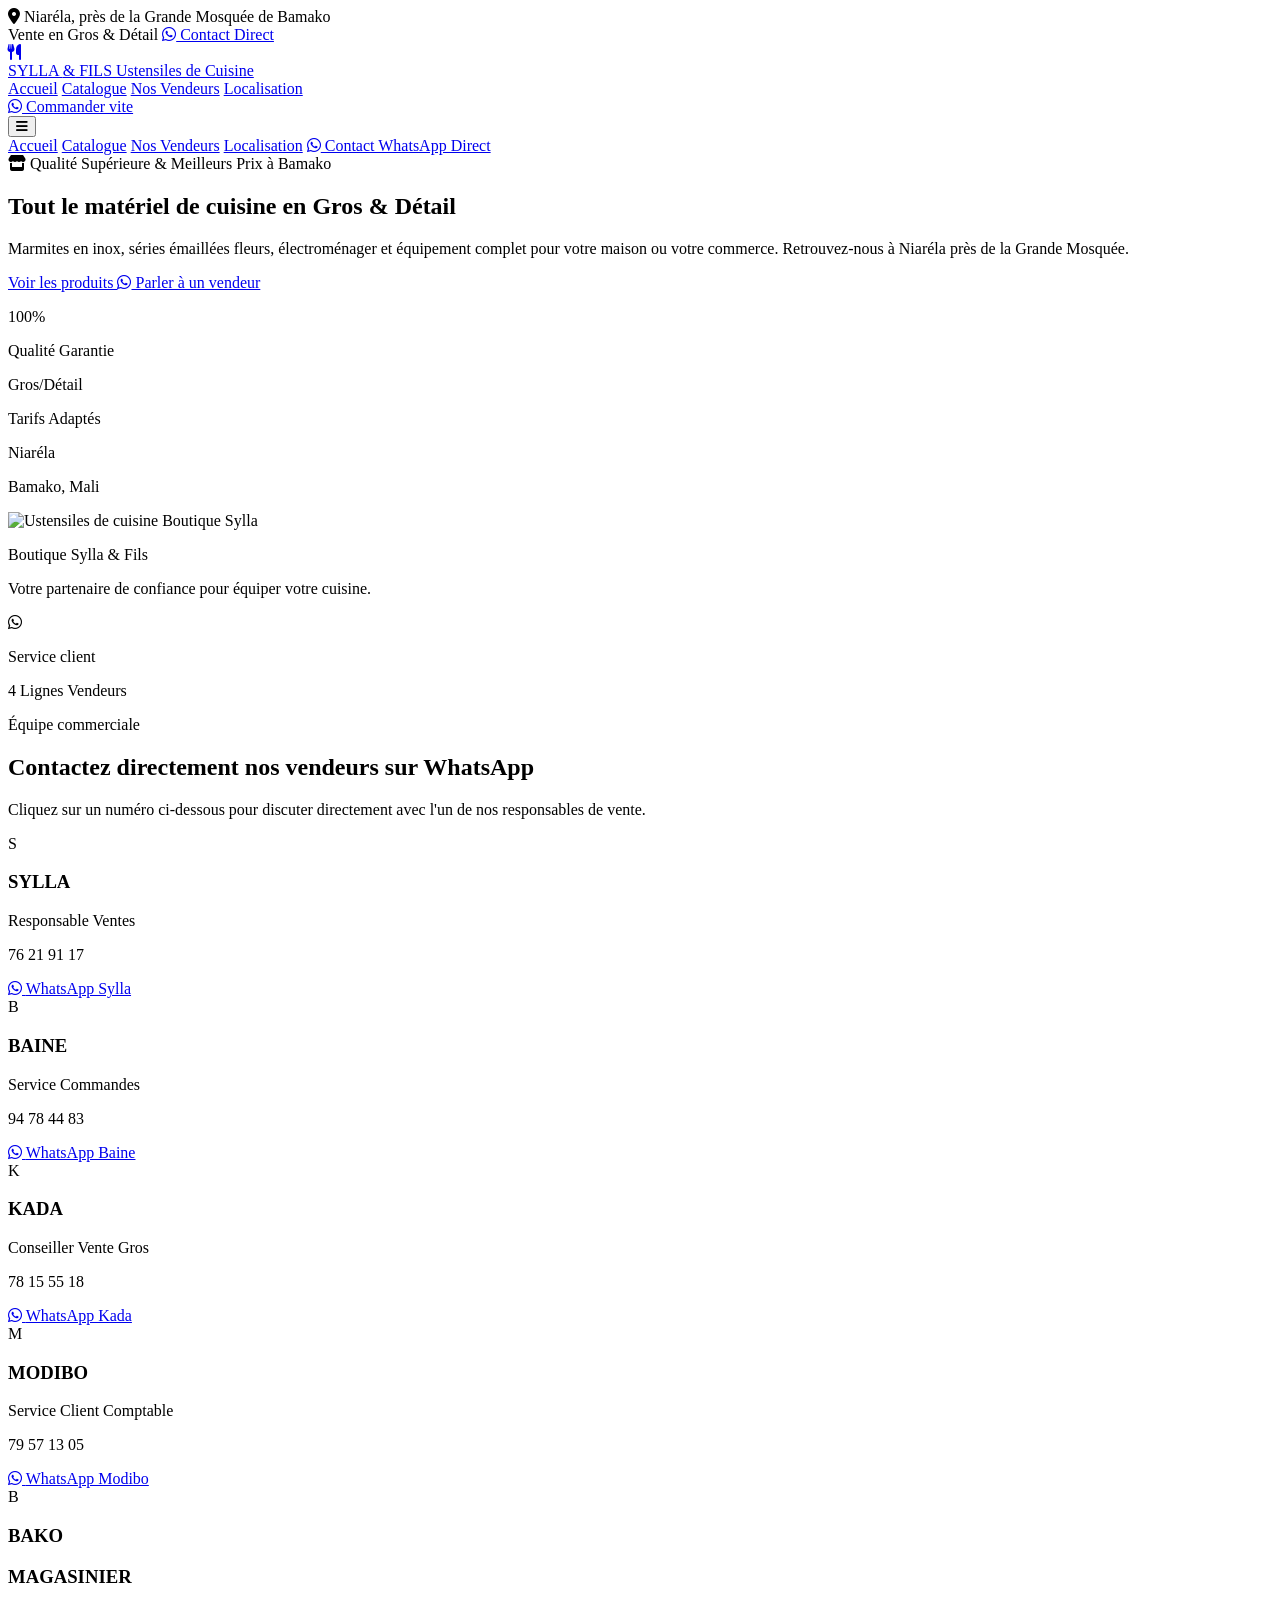
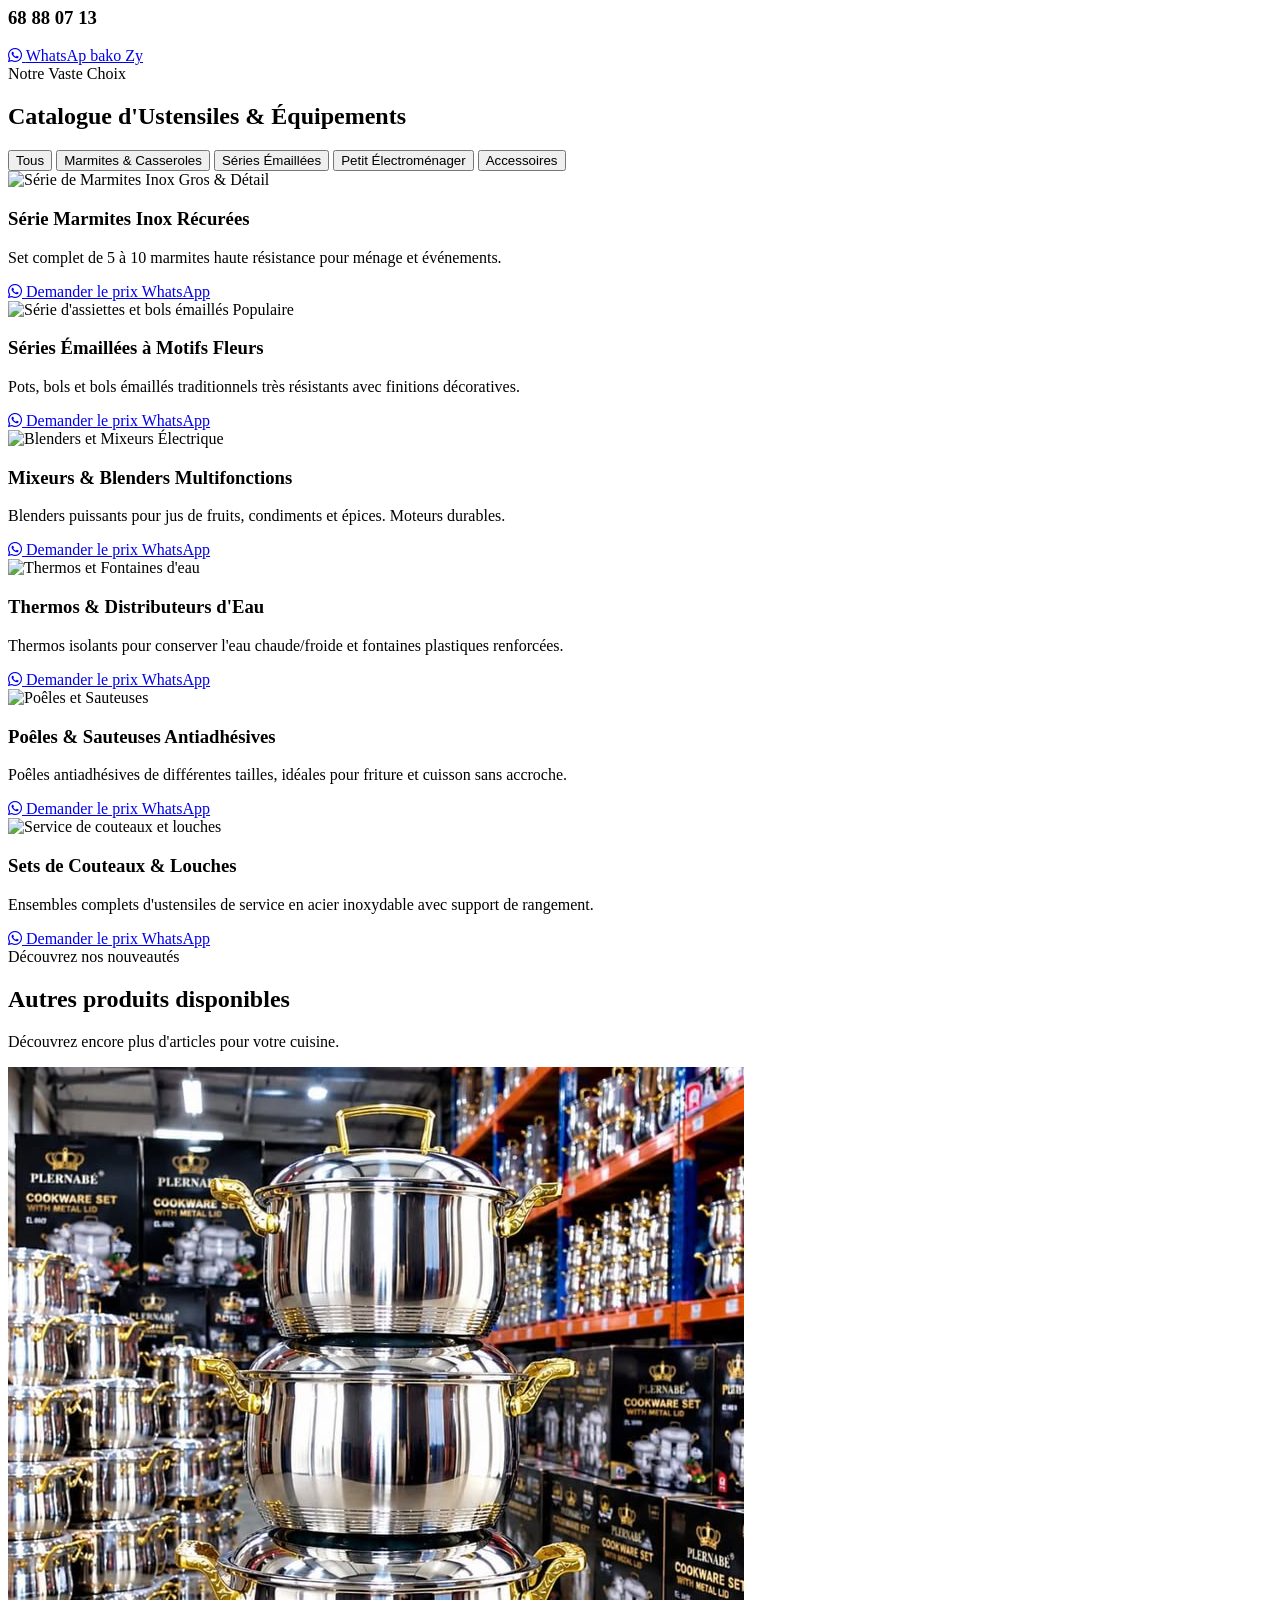
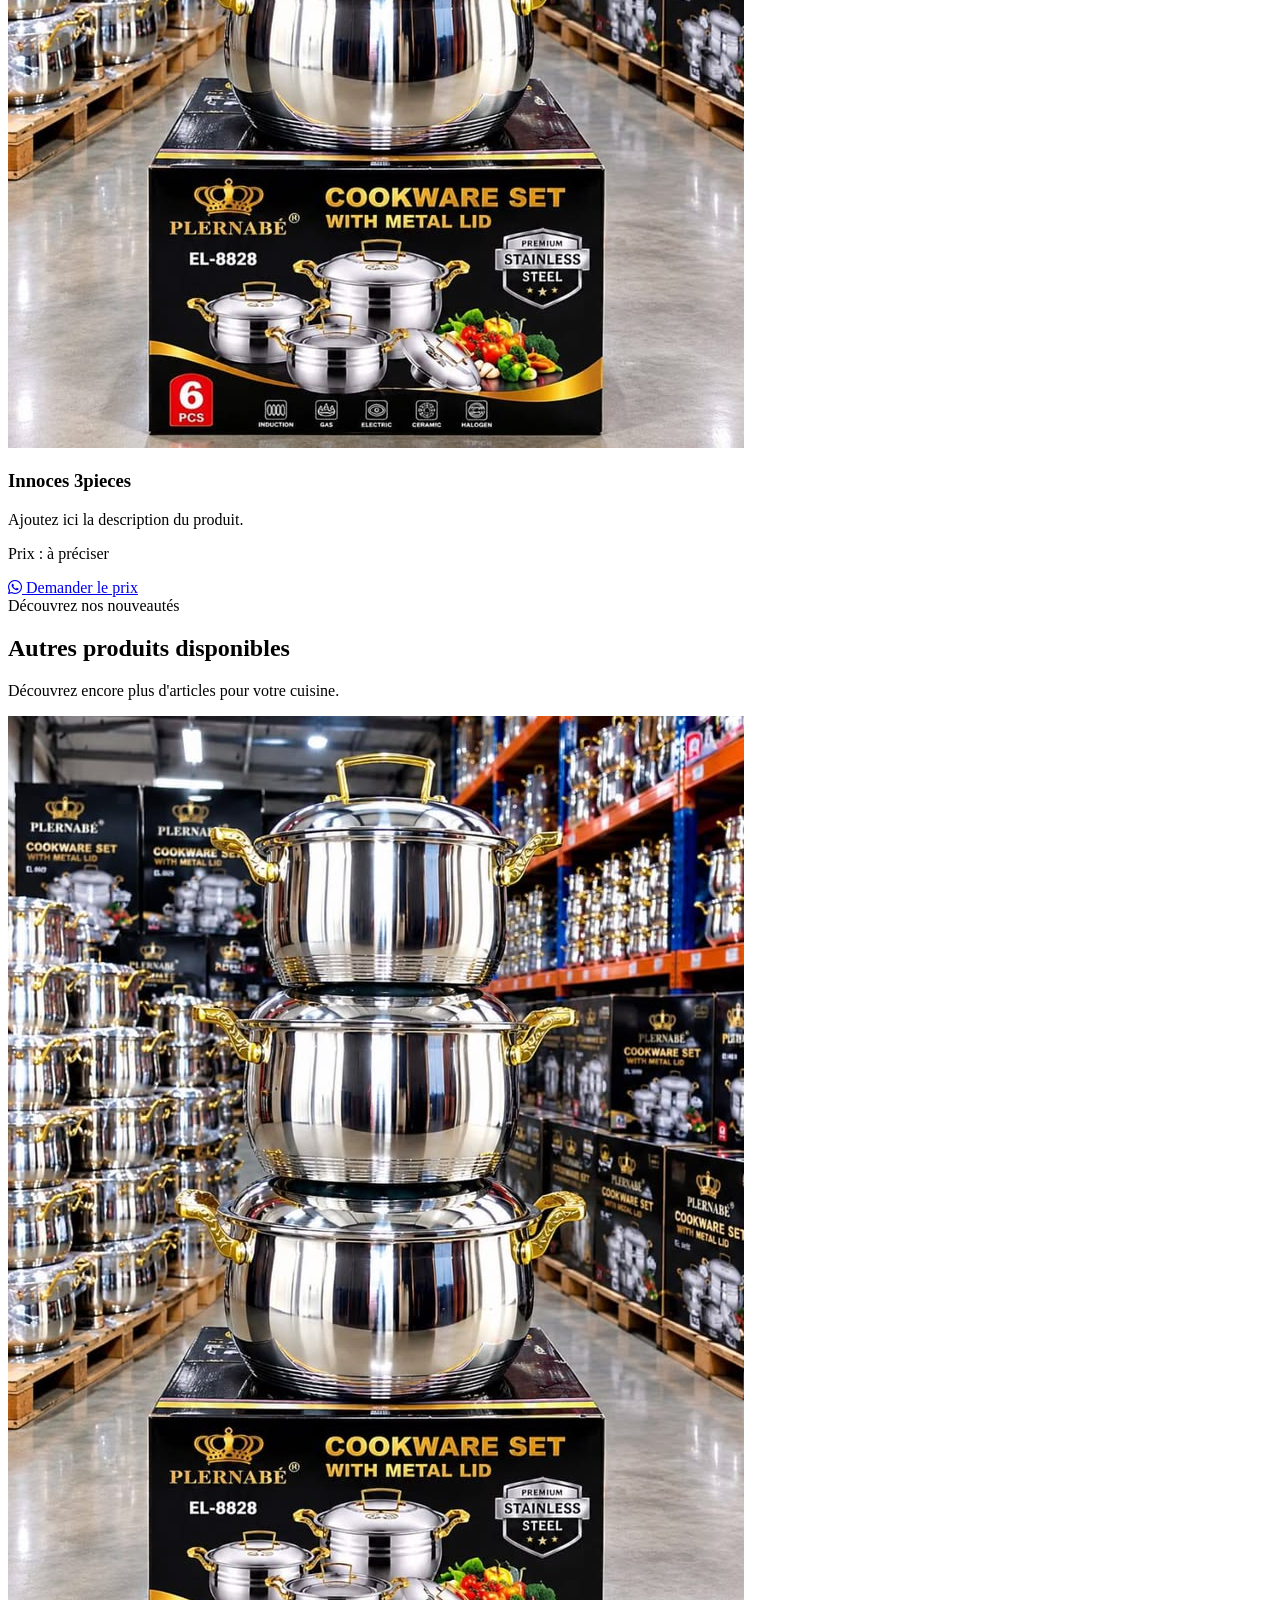
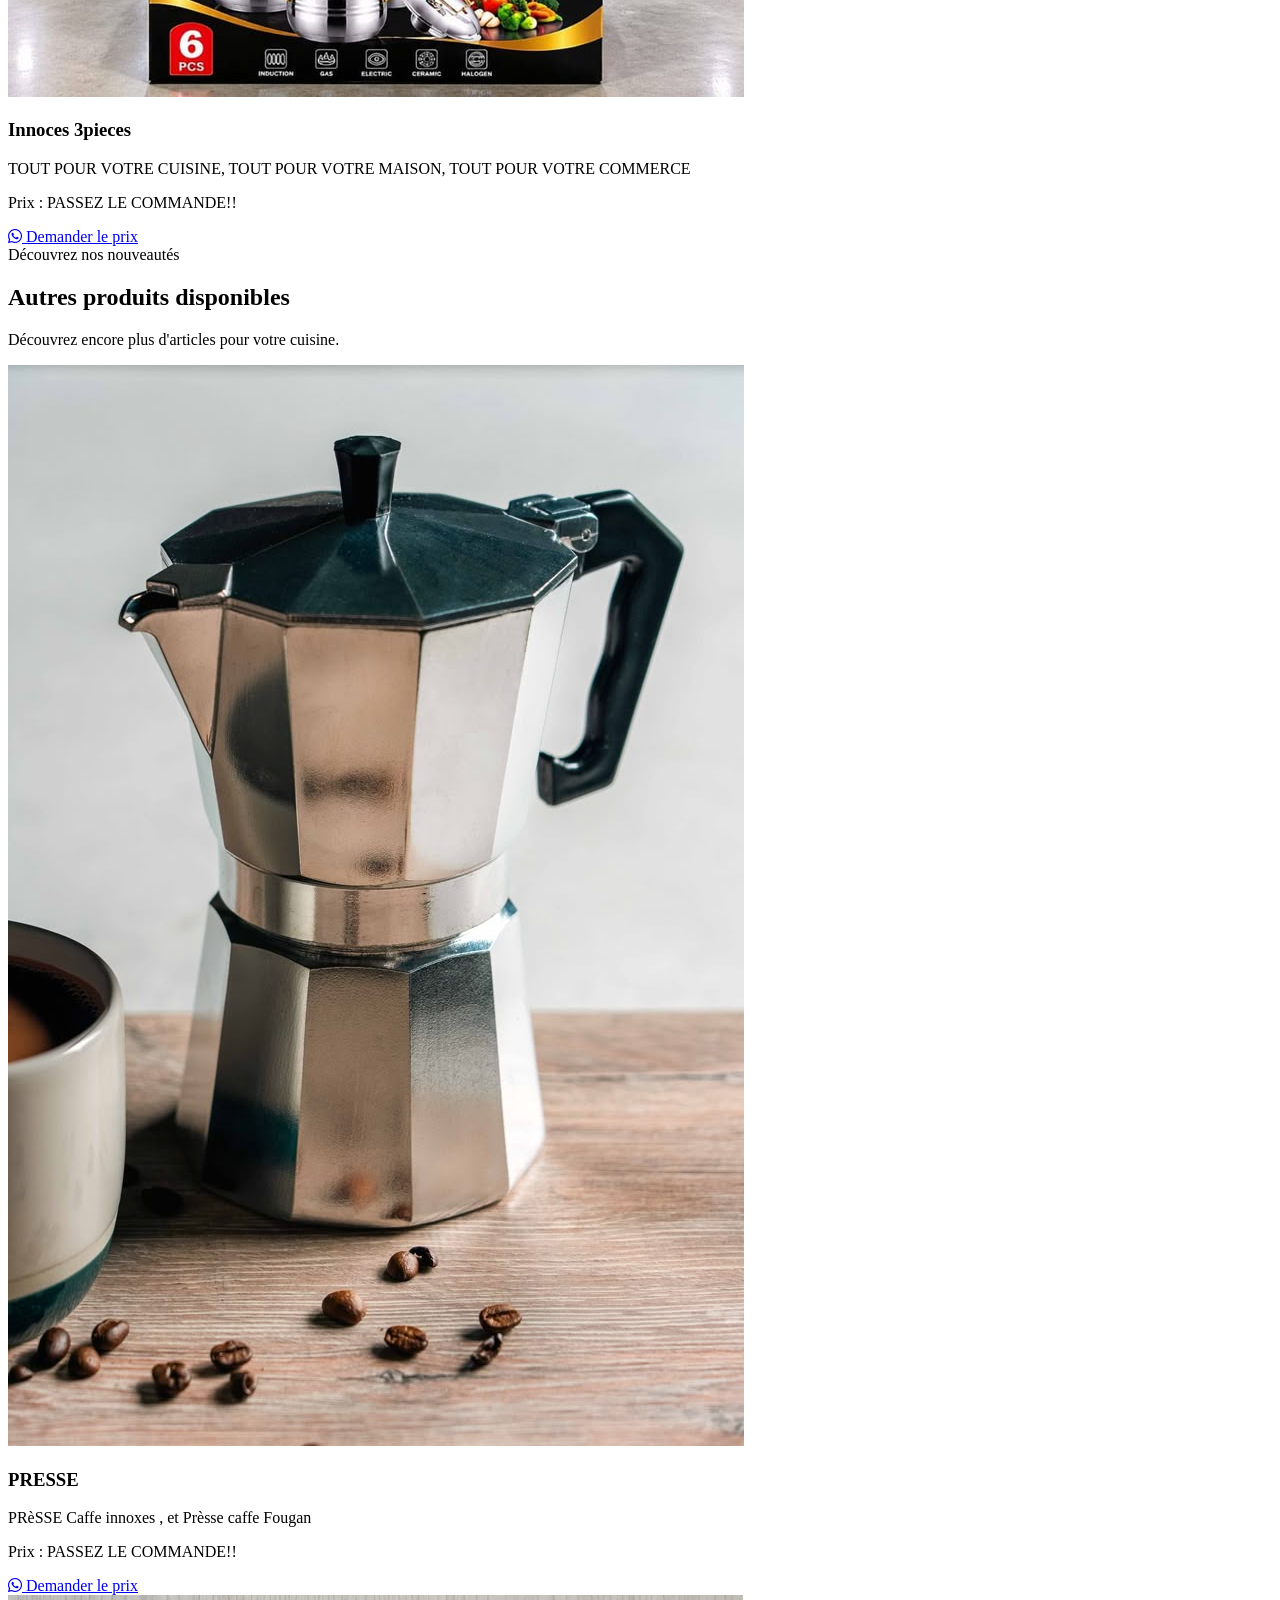
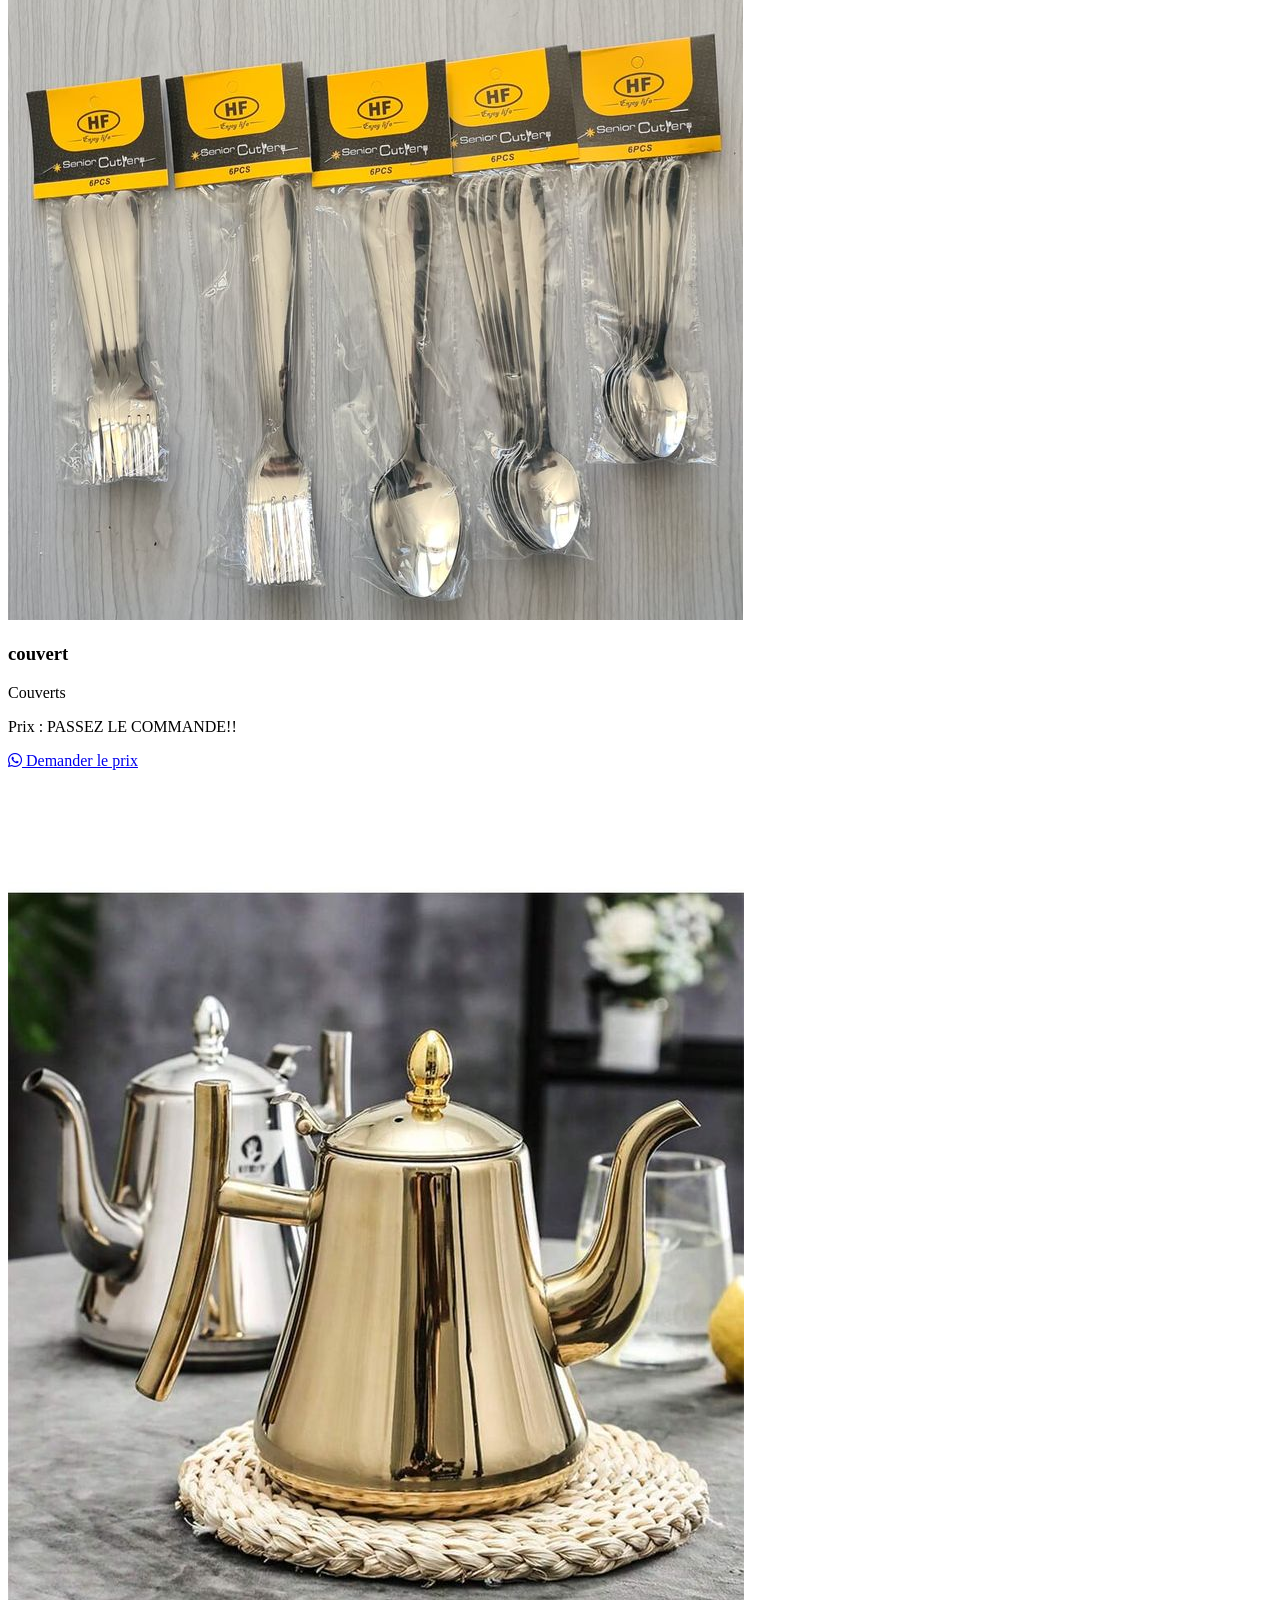
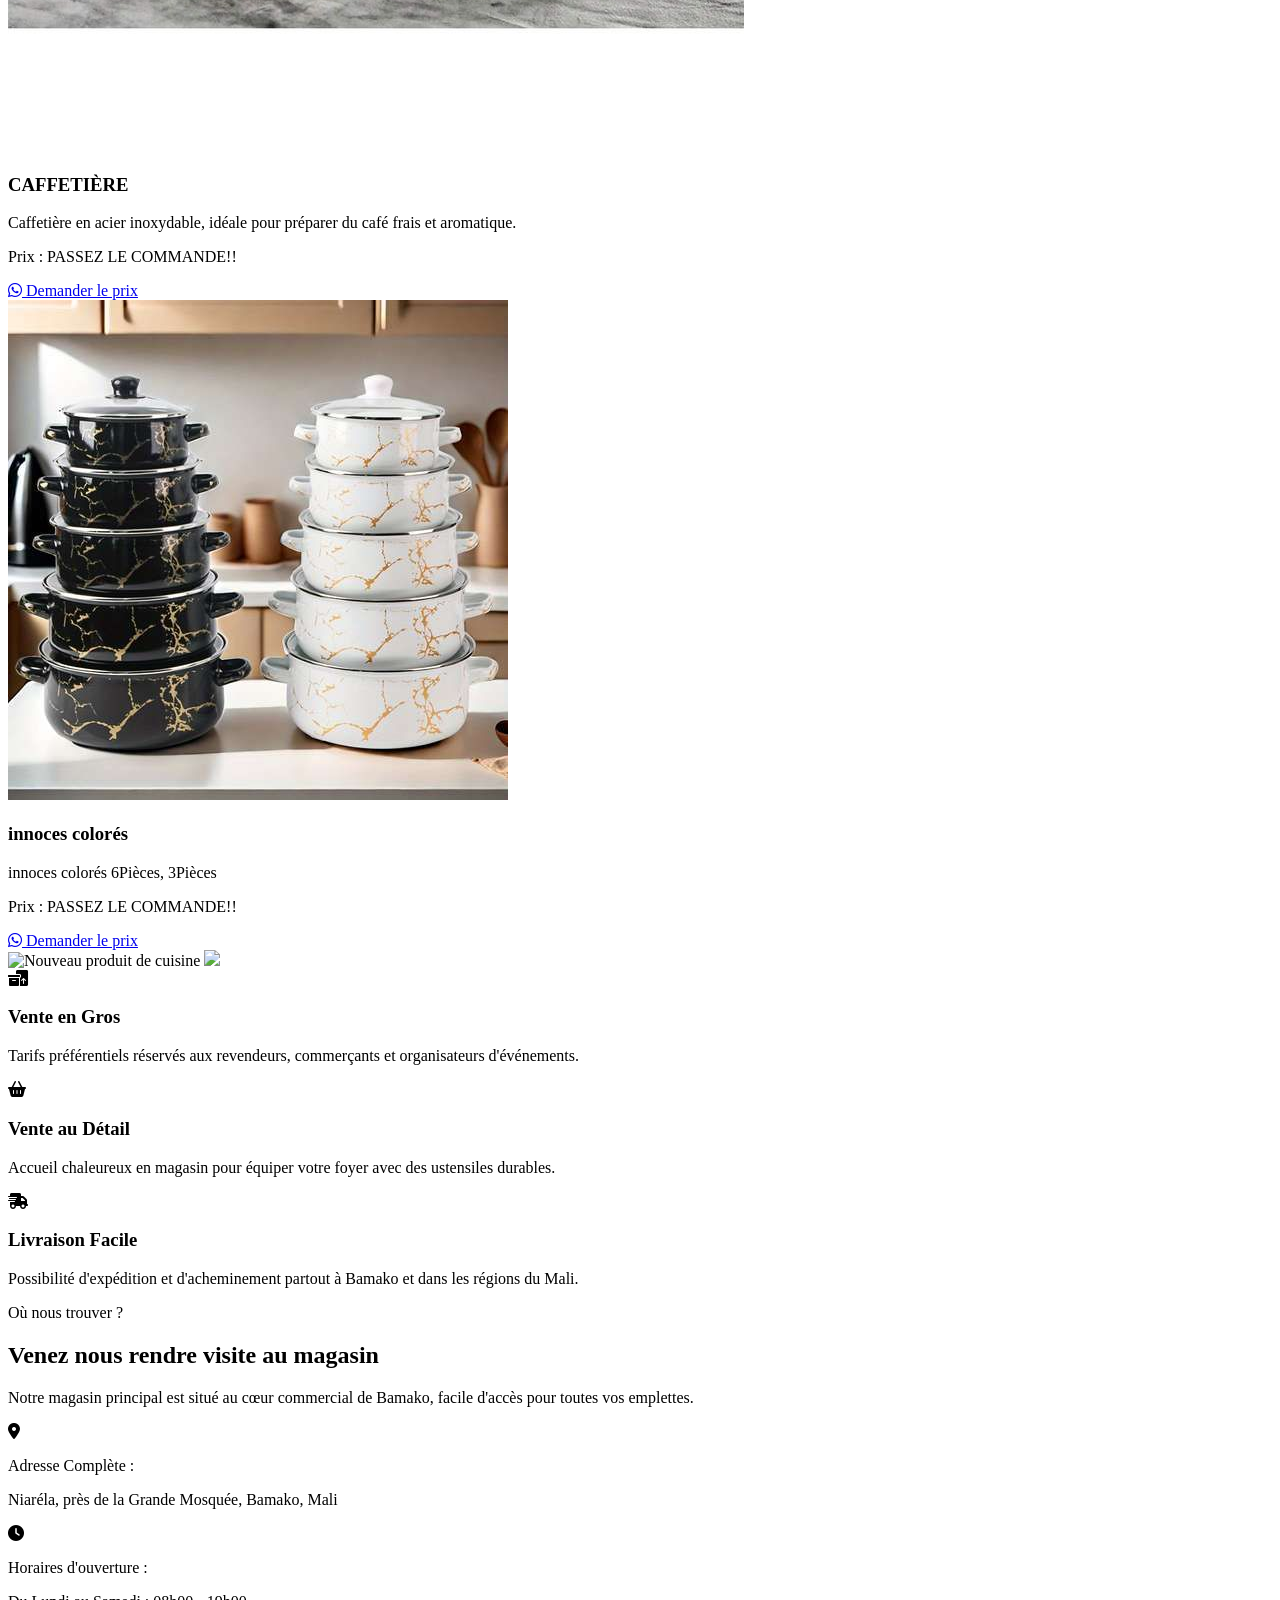
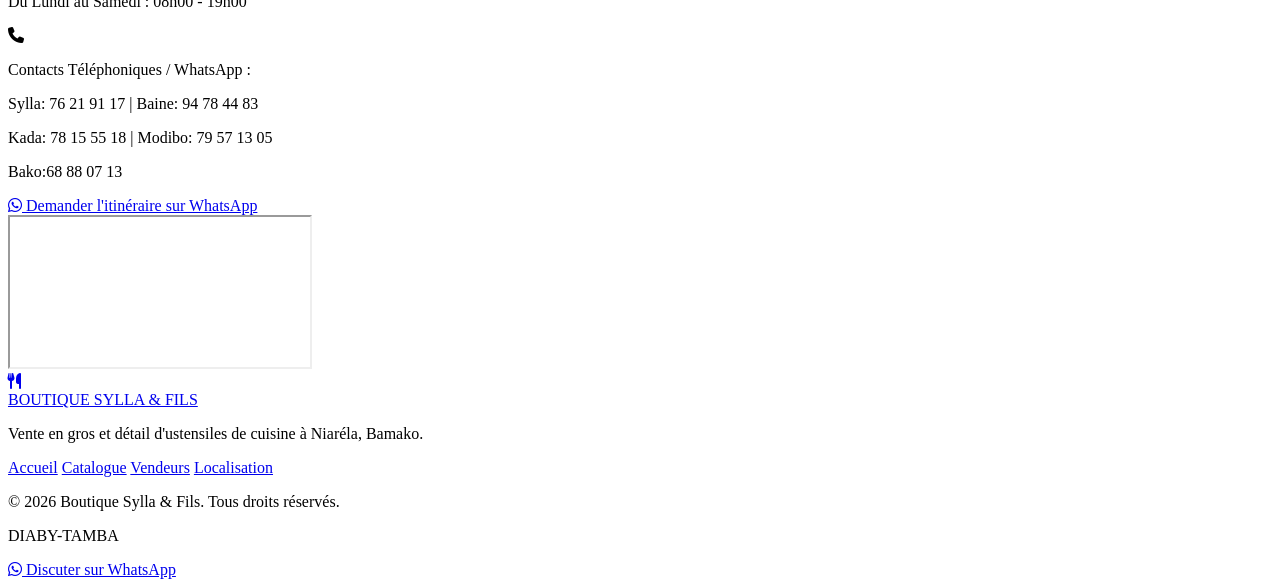
==== commit 5dd0ef48: "Initial commit: boutique Sylla & Flis" ====
--- a/index.html
+++ b/index.html
@@ -1,888 +1,905 @@
-<!DOCTYPE html>
-<html lang="fr" class="scroll-smooth">
-<head>
-  <meta charset="UTF-8">
-  <meta name="viewport" content="width=device-width, initial-scale=1.0">
-  <title>Boutique Sylla & Fils - Ustensiles de Cuisine (Gros & Détail)</title>
-  
-  <!-- Tailwind CSS CDN -->
-  <script src="https://cdn.tailwindcss.com"></script>
-  
-  <!-- Font Awesome pour les icônes (dont WhatsApp) -->
-  <link rel="stylesheet" href="https://cdnjs.cloudflare.com/ajax/libs/font-awesome/6.4.0/css/all.min.css">
-  
-  <!-- Google Fonts - Montserrat & Inter -->
-  <link rel="preconnect" href="https://fonts.googleapis.com">
-  <link rel="preconnect" href="https://fonts.gstatic.com" crossorigin>
-  <link href="https://fonts.googleapis.com/css2?family=Inter:wght@300;400;500;600;700&family=Montserrat:wght@600;700;800&display=swap" rel="stylesheet">
-
-  <script>
-    tailwind.config = {
-      theme: {
-        extend: {
-          colors: {
-            brand: {
-              gold: '#D4AF37',
-              darkgold: '#B8860B',
-              green: '#25D366',
-              darkgreen: '#128C7E',
-              dark: '#111827',
-              navy: '#0F172A',
-            }
-          },
-          fontFamily: {
-            sans: ['Inter', 'sans-serif'],
-            heading: ['Montserrat', 'sans-serif'],
-          }
-        }
-      }
-    }
-  </script>
-</head>
-<body class="bg-gray-50 text-gray-800 font-sans antialiased flex flex-col min-h-screen">
-
-  <!-- BARRE D'INFORMATION EN HAUT -->
-  <div class="bg-brand-navy text-white text-xs md:text-sm py-2 px-4 shadow-inner">
-    <div class="max-w-7xl mx-auto flex flex-col sm:flex-row justify-between items-center gap-2">
-      <div class="flex items-center gap-2">
-        <i class="fa-solid fa-location-dot text-brand-gold"></i>
-        <span>Niaréla, près de la Grande Mosquée de Bamako</span>
-      </div>
-      <div class="flex items-center gap-4">
-        <span class="bg-brand-gold text-black font-semibold px-2 py-0.5 rounded text-xs uppercase tracking-wider">Vente en Gros & Détail</span>
-        <a href="#contacts" class="hover:text-brand-gold transition-colors text-xs flex items-center gap-1">
-          <i class="fa-brands fa-whatsapp text-brand-green"></i> Contact Direct
-        </a>
-      </div>
-    </div>
-  </div>
-
-  <!-- NAVIGATION -->
-  <header class="sticky top-0 z-50 bg-white/95 backdrop-blur-md shadow-md">
-    <div class="max-w-7xl mx-auto px-4 sm:px-6 lg:px-8">
-      <div class="flex justify-between items-center h-20">
-        
-        <!-- LOGO -->
-        <a href="#" class="flex items-center gap-3">
-          <div class="w-12 h-12 rounded-full bg-gradient-to-br from-brand-gold to-brand-darkgold flex items-center justify-center text-white font-bold text-xl shadow-lg border-2 border-white">
-            <i class="fa-solid fa-utensils"></i>
-          </div>
-          <div>
-            <span class="block font-heading font-extrabold text-xl md:text-2xl text-gray-900 leading-none">
-              SYLLA <span class="text-brand-darkgold">&</span> FILS
-            </span>
-            <span class="text-xs text-gray-500 font-medium tracking-widest uppercase block mt-1">Ustensiles de Cuisine</span>
-          </div>
-        </a>
-
-        <!-- MENU DESKTOP -->
-        <nav class="hidden md:flex items-center space-x-8 text-sm font-semibold text-gray-700">
-          <a href="#accueil" class="hover:text-brand-darkgold transition-colors">Accueil</a>
-          <a href="#catalogue" class="hover:text-brand-darkgold transition-colors">Catalogue</a>
-          <a href="#vendeurs" class="hover:text-brand-darkgold transition-colors">Nos Vendeurs</a>
-          <a href="#localisation" class="hover:text-brand-darkgold transition-colors">Localisation</a>
-        </nav>
-
-        <!-- BOUTON URGENCE WHATSAPP -->
-        <div class="hidden md:flex items-center">
-          <a href="https://wa.me/22376219117?text=Bonjour%20Boutique%20Sylla%20%26%20Fils,%20je%20souhaite%20me%20renseigner." target="_blank" class="flex items-center gap-2 bg-brand-green hover:bg-brand-darkgreen text-white px-4 py-2.5 rounded-full font-medium text-sm transition-all shadow-md hover:shadow-lg transform hover:-translate-y-0.5">
-            <i class="fa-brands fa-whatsapp text-lg"></i>
-            <span>Commander vite</span>
-          </a>
-        </div>
-
-        <!-- BOUTON MOBILE MENU -->
-        <button id="menu-btn" class="md:hidden text-gray-700 focus:outline-none p-2" aria-label="Ouvrir le menu">
-          <i class="fa-solid fa-bars text-2xl"></i>
-        </button>
-      </div>
-    </div>
-
-    <!-- MENU MOBILE OVERLAY -->
-    <div id="mobile-menu" class="hidden md:hidden bg-white border-b border-gray-200 px-4 pt-2 pb-6 space-y-3">
-      <a href="#accueil" class="mobile-link block py-2 px-3 text-base font-medium text-gray-700 rounded-md hover:bg-gray-100">Accueil</a>
-      <a href="#catalogue" class="mobile-link block py-2 px-3 text-base font-medium text-gray-700 rounded-md hover:bg-gray-100">Catalogue</a>
-      <a href="#vendeurs" class="mobile-link block py-2 px-3 text-base font-medium text-gray-700 rounded-md hover:bg-gray-100">Nos Vendeurs</a>
-      <a href="#localisation" class="mobile-link block py-2 px-3 text-base font-medium text-gray-700 rounded-md hover:bg-gray-100">Localisation</a>
-      <a href="https://wa.me/22376219117?text=Bonjour%20Boutique%20Sylla%20%26%20Fils" target="_blank" class="w-full flex items-center justify-center gap-2 bg-brand-green text-white py-3 rounded-xl font-semibold shadow">
-        <i class="fa-brands fa-whatsapp text-xl"></i> Contact WhatsApp Direct
-      </a>
-    </div>
-  </header>
-
-  <main class="flex-grow">
-    
-    <!-- HERO SECTION -->
-    <section id="accueil" class="relative bg-brand-navy text-white py-16 lg:py-24 overflow-hidden">
-      <div class="absolute inset-0 opacity-20 bg-[radial-gradient(#D4AF37_1px,transparent_1px)] [background-size:16px_16px]"></div>
-      <div class="max-w-7xl mx-auto px-4 sm:px-6 lg:px-8 relative z-10">
-        <div class="grid grid-cols-1 lg:grid-cols-2 gap-12 items-center">
-          
-          <div class="text-center lg:text-left space-y-6">
-            <div class="inline-flex items-center gap-2 bg-brand-gold/20 border border-brand-gold/40 text-brand-gold px-4 py-1.5 rounded-full text-xs sm:text-sm font-semibold">
-              <i class="fa-solid fa-store"></i> Qualité Supérieure & Meilleurs Prix à Bamako
-            </div>
-            
-            <h1 class="font-heading text-3xl sm:text-4xl lg:text-5xl font-extrabold tracking-tight leading-tight">
-              Tout le matériel de cuisine en <span class="text-brand-gold">Gros & Détail</span>
-            </h1>
-            
-            <p class="text-gray-300 text-base sm:text-lg max-w-xl mx-auto lg:mx-0">
-              Marmites en inox, séries émaillées fleurs, électroménager et équipement complet pour votre maison ou votre commerce. Retrouvez-nous à Niaréla près de la Grande Mosquée.
-            </p>
-            
-            <div class="flex flex-col sm:flex-row justify-center lg:justify-start gap-4 pt-2">
-              <a href="#catalogue" class="bg-brand-gold hover:bg-brand-darkgold text-gray-900 font-bold px-8 py-3.5 rounded-xl shadow-lg hover:shadow-xl transition-all text-center">
-                Voir les produits
-              </a>
-              <a href="#vendeurs" class="border-2 border-white/30 hover:border-white text-white font-semibold px-8 py-3.5 rounded-xl transition-all text-center flex items-center justify-center gap-2">
-                <i class="fa-brands fa-whatsapp text-brand-green text-xl"></i> Parler à un vendeur
-              </a>
-            </div>
-
-            <!-- BADGES RASSURANTS -->
-            <div class="grid grid-cols-3 gap-4 pt-6 border-t border-white/10 text-center lg:text-left">
-              <div>
-                <p class="font-heading font-bold text-xl text-brand-gold">100%</p>
-                <p class="text-xs text-gray-400">Qualité Garantie</p>
-              </div>
-              <div>
-                <p class="font-heading font-bold text-xl text-brand-gold">Gros/Détail</p>
-                <p class="text-xs text-gray-400">Tarifs Adaptés</p>
-              </div>
-              <div>
-                <p class="font-heading font-bold text-xl text-brand-gold">Niaréla</p>
-                <p class="text-xs text-gray-400">Bamako, Mali</p>
-              </div>
-            </div>
-          </div>
-
-          <!-- BANNIÈRE VISUELLE -->
-          <div class="relative">
-            <div class="relative rounded-2xl overflow-hidden shadow-2xl border-4 border-white/10">
-              <img src="https://images.unsplash.com/photo-1556911220-e15b29be8c8f?q=80&w=1000&auto=format&fit=crop" alt="Ustensiles de cuisine Boutique Sylla" class="w-full h-[380px] sm:h-[450px] object-cover">
-              <div class="absolute inset-0 bg-gradient-to-t from-black/80 via-transparent to-transparent flex items-end p-6">
-                <div class="text-white">
-                  <p class="font-heading font-bold text-lg text-brand-gold">Boutique Sylla & Fils</p>
-                  <p class="text-xs text-gray-300">Votre partenaire de confiance pour équiper votre cuisine.</p>
-                </div>
-              </div>
-            </div>
-            
-            <!-- Flottant Badge -->
-            <div class="absolute -bottom-6 -left-6 bg-white text-gray-900 p-4 rounded-xl shadow-xl hidden sm:flex items-center gap-3 border border-gray-100">
-              <div class="w-10 h-10 rounded-full bg-brand-green/20 text-brand-green flex items-center justify-center text-xl">
-                <i class="fa-brands fa-whatsapp"></i>
-              </div>
-              <div>
-                <p class="text-xs font-bold uppercase text-gray-500">Service client</p>
-                <p class="text-sm font-extrabold text-gray-800">4 Lignes Vendeurs</p>
-              </div>
-            </div>
-          </div>
-
-        </div>
-      </div>
-    </section>
-
-    <!-- SECTION VENDEURS / CONTACTS WHATSAPP -->
-    <section id="vendeurs" class="py-16 bg-white">
-      <div class="max-w-7xl mx-auto px-4 sm:px-6 lg:px-8">
-        <div class="text-center max-w-3xl mx-auto mb-12">
-          <span class="text-brand-darkgold font-semibold text-sm uppercase tracking-wider">Équipe commerciale</span>
-          <h2 class="font-heading text-2xl sm:text-3xl font-bold text-gray-900 mt-1">
-            Contactez directement nos vendeurs sur WhatsApp
-          </h2>
-          <p class="text-gray-600 text-sm sm:text-base mt-2">
-            Cliquez sur un numéro ci-dessous pour discuter directement avec l'un de nos responsables de vente.
-          </p>
-        </div>
-
-        <div class="grid grid-cols-1 sm:grid-cols-2 lg:grid-cols-4 gap-6" id="contacts">
-          
-          <!-- VENDEUR 1 : SYLLA -->
-          <div class="bg-gradient-to-b from-gray-50 to-white rounded-2xl p-6 border border-gray-200 shadow-sm hover:shadow-md transition-all text-center flex flex-col justify-between">
-            <div>
-              <div class="w-16 h-16 bg-brand-gold/20 text-brand-darkgold rounded-full flex items-center justify-center mx-auto mb-4 text-2xl font-bold font-heading">
-                S
-              </div>
-              <h3 class="font-heading font-bold text-lg text-gray-900">SYLLA</h3>
-              <p class="text-xs text-brand-darkgold font-semibold uppercase tracking-wider mb-2">Responsable Ventes</p>
-              <p class="text-gray-600 text-sm font-semibold mb-6">76 21 91 17</p>
-            </div>
-            <a href="https://wa.me/22376219117?text=Bonjour%20M.%20Sylla,%20je%20souhaite%20des%20informations%20sur%20vos%20ustensiles." target="_blank" class="w-full inline-flex items-center justify-center gap-2 bg-brand-green hover:bg-brand-darkgreen text-white font-medium py-2.5 px-4 rounded-xl transition-all text-sm">
-              <i class="fa-brands fa-whatsapp text-lg"></i>
-              <span>WhatsApp Sylla</span>
-            </a>
-          </div>
-
-          <!-- VENDEUR 2 : BAINE -->
-          <div class="bg-gradient-to-b from-gray-50 to-white rounded-2xl p-6 border border-gray-200 shadow-sm hover:shadow-md transition-all text-center flex flex-col justify-between">
-            <div>
-              <div class="w-16 h-16 bg-blue-100 text-blue-700 rounded-full flex items-center justify-center mx-auto mb-4 text-2xl font-bold font-heading">
-                B
-              </div>
-              <h3 class="font-heading font-bold text-lg text-gray-900">BAINE</h3>
-              <p class="text-xs text-blue-600 font-semibold uppercase tracking-wider mb-2">Service Commandes</p>
-              <p class="text-gray-600 text-sm font-semibold mb-6">94 78 44 83</p>
-            </div>
-            <a href="https://wa.me/22394784483?text=Bonjour%20M.%20Baine,%20je%20souhaite%20passer%20une%20commande." target="_blank" class="w-full inline-flex items-center justify-center gap-2 bg-brand-green hover:bg-brand-darkgreen text-white font-medium py-2.5 px-4 rounded-xl transition-all text-sm">
-              <i class="fa-brands fa-whatsapp text-lg"></i>
-              <span>WhatsApp Baine</span>
-            </a>
-          </div>
-
-          <!-- VENDEUR 3 : KADA -->
-          <div class="bg-gradient-to-b from-gray-50 to-white rounded-2xl p-6 border border-gray-200 shadow-sm hover:shadow-md transition-all text-center flex flex-col justify-between">
-            <div>
-              <div class="w-16 h-16 bg-purple-100 text-purple-700 rounded-full flex items-center justify-center mx-auto mb-4 text-2xl font-bold font-heading">
-                K
-              </div>
-              <h3 class="font-heading font-bold text-lg text-gray-900">KADA</h3>
-              <p class="text-xs text-purple-600 font-semibold uppercase tracking-wider mb-2">Conseiller Vente Gros</p>
-              <p class="text-gray-600 text-sm font-semibold mb-6">78 15 55 18</p>
-            </div>
-            <a href="https://wa.me/22378155518?text=Bonjour%20M.%20Kada,%20je%20souhaite%20connaître%20les%20tarifs%20en%20gros." target="_blank" class="w-full inline-flex items-center justify-center gap-2 bg-brand-green hover:bg-brand-darkgreen text-white font-medium py-2.5 px-4 rounded-xl transition-all text-sm">
-              <i class="fa-brands fa-whatsapp text-lg"></i>
-              <span>WhatsApp Kada</span>
-            </a>
-          </div>
-
-          <!-- VENDEUR 4 : MODIBO -->
-          <div class="bg-gradient-to-b from-gray-50 to-white rounded-2xl p-6 border border-gray-200 shadow-sm hover:shadow-md transition-all text-center flex flex-col justify-between">
-            <div>
-              <div class="w-16 h-16 bg-emerald-100 text-emerald-700 rounded-full flex items-center justify-center mx-auto mb-4 text-2xl font-bold font-heading">
-                M
-              </div>
-              <h3 class="font-heading font-bold text-lg text-gray-900">MODIBO</h3>
-              <p class="text-xs text-emerald-600 font-semibold uppercase tracking-wider mb-2">Service Client</p>
-              <p class="text-gray-600 text-sm font-semibold mb-6">79 57 13 05</p>
-            </div>
-            <a href="https://wa.me/22379571305?text=Bonjour%20M.%20Modibo,%20je%20souhaite%20un%20renseignement." target="_blank" class="w-full inline-flex items-center justify-center gap-2 bg-brand-green hover:bg-brand-darkgreen text-white font-medium py-2.5 px-4 rounded-xl transition-all text-sm">
-              <i class="fa-brands fa-whatsapp text-lg"></i>
-              <span>WhatsApp Modibo</span>
-            </a>
-          </div>
-
-        </div>
-      </div>
-    </section>
-
-    <!-- SECTION CATALOGUE PRODUITS -->
-    <section id="catalogue" class="py-16 bg-gray-50 border-t border-gray-200">
-      <div class="max-w-7xl mx-auto px-4 sm:px-6 lg:px-8">
-        
-        <div class="flex flex-col md:flex-row md:items-end justify-between mb-10 gap-4">
-          <div>
-            <span class="text-brand-darkgold font-semibold text-sm uppercase tracking-wider">Notre Vaste Choix</span>
-            <h2 class="font-heading text-2xl sm:text-3xl font-bold text-gray-900 mt-1">
-              Catalogue d'Ustensiles & Équipements
-            </h2>
-          </div>
-
-          <!-- FILTRES DE RECHERCHE -->
-          <div class="flex flex-wrap gap-2" id="filters">
-            <button class="filter-btn active bg-brand-darkgold text-white px-4 py-2 rounded-lg text-xs font-semibold" data-category="all">
-              Tous
-            </button>
-            <button class="filter-btn bg-white text-gray-700 hover:bg-gray-100 px-4 py-2 rounded-lg text-xs font-semibold border border-gray-200" data-category="marmites">
-              Marmites & Casseroles
-            </button>
-            <button class="filter-btn bg-white text-gray-700 hover:bg-gray-100 px-4 py-2 rounded-lg text-xs font-semibold border border-gray-200" data-category="emailles">
-              Séries Émaillées
-            </button>
-            <button class="filter-btn bg-white text-gray-700 hover:bg-gray-100 px-4 py-2 rounded-lg text-xs font-semibold border border-gray-200" data-category="electro">
-              Petit Électroménager
-            </button>
-            <button class="filter-btn bg-white text-gray-700 hover:bg-gray-100 px-4 py-2 rounded-lg text-xs font-semibold border border-gray-200" data-category="accessoires">
-              Accessoires
-            </button>
-          </div>
-        </div>
-
-        <!-- GRILLE PRODUITS -->
-        <div class="grid grid-cols-1 sm:grid-cols-2 lg:grid-cols-3 gap-8" id="product-grid">
-          
-          <!-- PRODUIT 1 -->
-          <div class="product-card bg-white rounded-2xl overflow-hidden border border-gray-200 shadow-sm hover:shadow-lg transition-all flex flex-col justify-between" data-category="marmites">
-            <div>
-              <div class="relative overflow-hidden h-52 bg-gray-100">
-                <img src="https://images.unsplash.com/photo-1584992236310-6edddc08acff?q=80&w=800&auto=format&fit=crop" alt="Série de Marmites Inox" class="w-full h-full object-cover transform hover:scale-105 transition-transform duration-300">
-                <span class="absolute top-3 left-3 bg-brand-gold text-gray-900 text-xs font-bold px-2.5 py-1 rounded">Gros & Détail</span>
-              </div>
-              <div class="p-5">
-                <h3 class="font-heading font-bold text-lg text-gray-900">Série Marmites Inox Récurées</h3>
-                <p class="text-xs text-gray-500 mt-1">Set complet de 5 à 10 marmites haute résistance pour ménage et événements.</p>
-              </div>
-            </div>
-            <div class="p-5 pt-0">
-              <a href="https://wa.me/22376219117?text=Bonjour%20Boutique%20Sylla,%20je%20suis%20intéressé(e)%20par%20la%20Série%20Marmites%20Inox." target="_blank" class="w-full inline-flex items-center justify-center gap-2 bg-gray-900 hover:bg-brand-green text-white font-medium py-2.5 rounded-xl transition-colors text-sm">
-                <i class="fa-brands fa-whatsapp text-lg text-brand-green"></i>
-                <span>Demander le prix WhatsApp</span>
-              </a>
-            </div>
-          </div>
-
-          <!-- PRODUIT 2 -->
-          <div class="product-card bg-white rounded-2xl overflow-hidden border border-gray-200 shadow-sm hover:shadow-lg transition-all flex flex-col justify-between" data-category="emailles">
-            <div>
-              <div class="relative overflow-hidden h-52 bg-gray-100">
-                <img src="https://images.unsplash.com/photo-1610557892470-55d9e80c0bce?q=80&w=800&auto=format&fit=crop" alt="Série d'assiettes et bols émaillés" class="w-full h-full object-cover transform hover:scale-105 transition-transform duration-300">
-                <span class="absolute top-3 left-3 bg-brand-gold text-gray-900 text-xs font-bold px-2.5 py-1 rounded">Populaire</span>
-              </div>
-              <div class="p-5">
-                <h3 class="font-heading font-bold text-lg text-gray-900">Séries Émaillées à Motifs Fleurs</h3>
-                <p class="text-xs text-gray-500 mt-1">Pots, bols et bols émaillés traditionnels très résistants avec finitions décoratives.</p>
-              </div>
-            </div>
-            <div class="p-5 pt-0">
-              <a href="https://wa.me/22394784483?text=Bonjour%20Boutique%20Sylla,%20je%20souhaite%20connaître%20le%20prix%20des%20Séries%20Émaillées." target="_blank" class="w-full inline-flex items-center justify-center gap-2 bg-gray-900 hover:bg-brand-green text-white font-medium py-2.5 rounded-xl transition-colors text-sm">
-                <i class="fa-brands fa-whatsapp text-lg text-brand-green"></i>
-                <span>Demander le prix WhatsApp</span>
-              </a>
-            </div>
-          </div>
-
-          <!-- PRODUIT 3 -->
-          <div class="product-card bg-white rounded-2xl overflow-hidden border border-gray-200 shadow-sm hover:shadow-lg transition-all flex flex-col justify-between" data-category="electro">
-            <div>
-              <div class="relative overflow-hidden h-52 bg-gray-100">
-                <img src="https://images.unsplash.com/photo-1570222094114-d054a817e56b?q=80&w=800&auto=format&fit=crop" alt="Blenders et Mixeurs" class="w-full h-full object-cover transform hover:scale-105 transition-transform duration-300">
-                <span class="absolute top-3 left-3 bg-brand-gold text-gray-900 text-xs font-bold px-2.5 py-1 rounded">Électrique</span>
-              </div>
-              <div class="p-5">
-                <h3 class="font-heading font-bold text-lg text-gray-900">Mixeurs & Blenders Multifonctions</h3>
-                <p class="text-xs text-gray-500 mt-1">Blenders puissants pour jus de fruits, condiments et épices. Moteurs durables.</p>
-              </div>
-            </div>
-            <div class="p-5 pt-0">
-              <a href="https://wa.me/22378155518?text=Bonjour%20Boutique%20Sylla,%20quel%20est%20le%20prix%20des%20Mixeurs%20Multifonctions%20?" target="_blank" class="w-full inline-flex items-center justify-center gap-2 bg-gray-900 hover:bg-brand-green text-white font-medium py-2.5 rounded-xl transition-colors text-sm">
-                <i class="fa-brands fa-whatsapp text-lg text-brand-green"></i>
-                <span>Demander le prix WhatsApp</span>
-              </a>
-            </div>
-          </div>
-
-          <!-- PRODUIT 4 -->
-          <div class="product-card bg-white rounded-2xl overflow-hidden border border-gray-200 shadow-sm hover:shadow-lg transition-all flex flex-col justify-between" data-category="accessoires">
-            <div>
-              <div class="relative overflow-hidden h-52 bg-gray-100">
-                <img src="https://images.unsplash.com/photo-1590794056226-77ef3a6c4743?q=80&w=800&auto=format&fit=crop" alt="Thermos et Fontaines d'eau" class="w-full h-full object-cover transform hover:scale-105 transition-transform duration-300">
-              </div>
-              <div class="p-5">
-                <h3 class="font-heading font-bold text-lg text-gray-900">Thermos & Distributeurs d'Eau</h3>
-                <p class="text-xs text-gray-500 mt-1">Thermos isolants pour conserver l'eau chaude/froide et fontaines plastiques renforcées.</p>
-              </div>
-            </div>
-            <div class="p-5 pt-0">
-              <a href="https://wa.me/22379571305?text=Bonjour%20Boutique%20Sylla,%20je%20voudrais%20des%20détails%20sur%20les%20Thermos." target="_blank" class="w-full inline-flex items-center justify-center gap-2 bg-gray-900 hover:bg-brand-green text-white font-medium py-2.5 rounded-xl transition-colors text-sm">
-                <i class="fa-brands fa-whatsapp text-lg text-brand-green"></i>
-                <span>Demander le prix WhatsApp</span>
-              </a>
-            </div>
-          </div>
-
-          <!-- PRODUIT 5 -->
-          <div class="product-card bg-white rounded-2xl overflow-hidden border border-gray-200 shadow-sm hover:shadow-lg transition-all flex flex-col justify-between" data-category="marmites">
-            <div>
-              <div class="relative overflow-hidden h-52 bg-gray-100">
-                <img src="https://images.unsplash.com/photo-1583778176476-4a8b02a64c01?q=80&w=800&auto=format&fit=crop" alt="Poêles et Sauteuses" class="w-full h-full object-cover transform hover:scale-105 transition-transform duration-300">
-              </div>
-              <div class="p-5">
-                <h3 class="font-heading font-bold text-lg text-gray-900">Poêles & Sauteuses Antiadhésives</h3>
-                <p class="text-xs text-gray-500 mt-1">Poêles antiadhésives de différentes tailles, idéales pour friture et cuisson sans accroche.</p>
-              </div>
-            </div>
-            <div class="p-5 pt-0">
-              <a href="https://wa.me/22376219117?text=Bonjour%20Boutique%20Sylla,%20je%20cherche%20des%20poêles%20antiadhésives." target="_blank" class="w-full inline-flex items-center justify-center gap-2 bg-gray-900 hover:bg-brand-green text-white font-medium py-2.5 rounded-xl transition-colors text-sm">
-                <i class="fa-brands fa-whatsapp text-lg text-brand-green"></i>
-                <span>Demander le prix WhatsApp</span>
-              </a>
-            </div>
-          </div>
-
-          <!-- PRODUIT 6 -->
-          <div class="product-card bg-white rounded-2xl overflow-hidden border border-gray-200 shadow-sm hover:shadow-lg transition-all flex flex-col justify-between" data-category="accessoires">
-            <div>
-              <div class="relative overflow-hidden h-52 bg-gray-100">
-                <img src="https://images.unsplash.com/photo-1593618998160-e34014e67546?q=80&w=800&auto=format&fit=crop" alt="Service de couteaux et louches" class="w-full h-full object-cover transform hover:scale-105 transition-transform duration-300">
-              </div>
-              <div class="p-5">
-                <h3 class="font-heading font-bold text-lg text-gray-900">Sets de Couteaux & Louches</h3>
-                <p class="text-xs text-gray-500 mt-1">Ensembles complets d'ustensiles de service en acier inoxydable avec support de rangement.</p>
-              </div>
-            </div>
-            <div class="p-5 pt-0">
-              <a href="https://wa.me/22394784483?text=Bonjour%20Boutique%20Sylla,%20je%20souhaite%20commander%20un%20set%20de%20couteaux." target="_blank" class="w-full inline-flex items-center justify-center gap-2 bg-gray-900 hover:bg-brand-green text-white font-medium py-2.5 rounded-xl transition-colors text-sm">
-                <i class="fa-brands fa-whatsapp text-lg text-brand-green"></i>
-                <span>Demander le prix WhatsApp</span>
-              </a>
-            </div>
-          </div>
-
-        </div>
-
-      </div>
-    </section>
-    
-    <!-- NOUVELLE SECTION : AUTRES PRODUITS -->
-    <section id="autres-produits" class="py-16 bg-white border-t border-gray-200">
-      <div class="max-w-7xl mx-auto px-4 sm:px-6 lg:px-8">
-
-        <div class="mb-10">
-          <span class="text-brand-darkgold font-semibold text-sm uppercase tracking-wider">
-            Découvrez nos nouveautés
-          </span>
-          <h2 class="font-heading text-2xl sm:text-3xl font-bold text-gray-900 mt-2">
-            Autres produits disponibles
-          </h2>
-          <p class="text-gray-600 text-sm mt-2">
-            Découvrez encore plus d'articles pour votre cuisine.
-          </p>
-        </div>
-
-        <div class="grid grid-cols-1 sm:grid-cols-2 lg:grid-cols-3 gap-8">
-
-          <!-- NOUVEAU PRODUIT 1 -->
-          <div class="bg-gray-50 rounded-2xl overflow-hidden border border-gray-200 shadow-sm hover:shadow-lg transition-all flex flex-col">
-
-            <div class="relative overflow-hidden h-52 bg-gray-100">
-              <img src="images/3pieces.jpg"
-                   alt="Nouveau produit de cuisine"
-                   class="w-full h-full object-cover">
-            </div>
-
-            <div class="p-5 flex flex-col flex-grow">
-              <h3 class="font-heading font-bold text-lg text-gray-900">
-                Innoces 3pieces 
-              </h3>
-
-              <p class="text-sm text-gray-500 mt-2">
-                Ajoutez ici la description du produit.
-              </p>
-
-              <p class="text-xl font-bold text-brand-darkgold mt-4">
-                Prix : à préciser
-              </p>
-
-              <a href="https://wa.me/22376219117?text=Bonjour%20Sylla,%20je%20souhaite%20des%20informations%20sur%20ce%20produit."
-                 target="_blank"
-                 rel="noopener noreferrer"
-                 class="mt-auto inline-flex items-center justify-center gap-2 bg-gray-900 hover:bg-brand-green text-white font-medium py-3 px-4 rounded-xl transition-colors text-sm">
-                <i class="fa-brands fa-whatsapp text-lg"></i>
-                Demander le prix
-              </a>
-            </div>
-
-          </div>
-
-          <!-- COPIER UNE CARTE ICI POUR AJOUTER D'AUTRES PRODUITS -->
-
-        </div>
-      </div>
-    </section>
-    
-    
-    <!-- NOUVELLE SECTION : AUTRES PRODUITS -->
-    <section id="autres-produits" class="py-16 bg-white border-t border-gray-200">
-      <div class="max-w-7xl mx-auto px-4 sm:px-6 lg:px-8">
-
-        <div class="mb-10">
-          <span class="text-brand-darkgold font-semibold text-sm uppercase tracking-wider">
-            Découvrez nos nouveautés
-          </span>
-          <h2 class="font-heading text-2xl sm:text-3xl font-bold text-gray-900 mt-2">
-            Autres produits disponibles
-          </h2>
-          <p class="text-gray-600 text-sm mt-2">
-            Découvrez encore plus d'articles pour votre cuisine.
-          </p>
-        </div>
-
-        <div class="grid grid-cols-1 sm:grid-cols-2 lg:grid-cols-3 gap-8">
-
-          <!-- NOUVEAU PRODUIT 1 -->
-          <div class="bg-gray-50 rounded-2xl overflow-hidden border border-gray-200 shadow-sm hover:shadow-lg transition-all flex flex-col">
-
-            <div class="relative overflow-hidden h-52 bg-gray-100">
-              <img src="images/3pieces.jpg"
-                   alt="Nouveau produit de cuisine"
-                   class="w-full h-full object-cover">
-            </div>
-
-            <div class="p-5 flex flex-col flex-grow">
-              <h3 class="font-heading font-bold text-lg text-gray-900">
-                Innoces 3pieces 
-              </h3>
-
-              <p class="text-sm text-gray-500 mt-2">
-            TOUT POUR VOTRE CUISINE, TOUT POUR VOTRE MAISON, TOUT POUR VOTRE COMMERCE
-              </p>
-
-              <p class="text-xl font-bold text-brand-darkgold mt-4">
-                Prix : PASSEZ LE COMMANDE!!
-              </p>
-
-              <a href="https://wa.me/22376219117?text=Bonjour%20Sylla,%20je%20souhaite%20des%20informations%20sur%20ce%20produit."
-                 target="_blank"
-                 rel="noopener noreferrer"
-                 class="mt-auto inline-flex items-center justify-center gap-2 bg-gray-900 hover:bg-brand-green text-white font-medium py-3 px-4 rounded-xl transition-colors text-sm">
-                <i class="fa-brands fa-whatsapp text-lg"></i>
-                Demander le prix
-              </a>
-            </div>
-
-          </div>
-
-          <!-- COPIER UNE CARTE ICI POUR AJOUTER D'AUTRES PRODUITS -->
-
-        </div>
-      </div>
-    </section>
-
-       <!-- NOUVELLE SECTION : AUTRES PRODUITS -->
-    <section id="autres-produits" class="py-16 bg-white border-t border-gray-200">
-      <div class="max-w-7xl mx-auto px-4 sm:px-6 lg:px-8">
-
-        <div class="mb-10">
-          <span class="text-brand-darkgold font-semibold text-sm uppercase tracking-wider">
-            Découvrez nos nouveautés
-          </span>
-          <h2 class="font-heading text-2xl sm:text-3xl font-bold text-gray-900 mt-2">
-            Autres produits disponibles
-          </h2>
-          <p class="text-gray-600 text-sm mt-2">
-            Découvrez encore plus d'articles pour votre cuisine.
-          </p>
-        </div>
-
-        <div class="flex flex-wrap gap-6">
-             <!-- NOUVEAU PRODUIT 1 -->
-          <div class="w-full sm:w-[calc(50%-12px)] lg:w-[calc(33.333%-16px)] bg-gray-50 rounded-2xl overflow-hidden border border-gray-200 shadow-sm hover:shadow-lg transition-all flex flex-col">
-
-            <div class="relative overflow-hidden h-52 bg-gray-100">
-              <img src="images/presse.jpg"
-                   alt="Nouveau produit de cuisine"
-                   class="w-full h-full object-cover">
-            </div>
-
-            <div class="p-5 flex flex-col flex-grow">
-              <h3 class="font-heading font-bold text-lg text-gray-900">
-                PRESSE 
-              </h3>
-
-              <p class="text-sm text-gray-500 mt-2">
-                PRèSSE Caffe innoxes , et Prèsse caffe Fougan  
-              </p>
-
-              <p class="text-xl font-bold text-brand-darkgold mt-4">
-                Prix : PASSEZ LE COMMANDE!!
-              </p>
-
-              <a href="https://wa.me/22376219117?text=Bonjour%20Sylla,%20je%20souhaite%20des%20informations%20sur%20ce%20produit."
-                 target="_blank"
-                 rel="noopener noreferrer"
-                 class="mt-auto inline-flex items-center justify-center gap-2 bg-gray-900 hover:bg-brand-green text-white font-medium py-3 px-4 rounded-xl transition-colors text-sm">
-                <i class="fa-brands fa-whatsapp text-lg"></i>
-                Demander le prix
-              </a>
-            </div>
-             <!-- NOUVEAU PRODUIT 1 -->
-          <div class="bg-gray-50 rounded-2xl overflow-hidden border border-gray-200 shadow-sm hover:shadow-lg transition-all flex flex-col">
-
-            <div class="relative overflow-hidden h-52 bg-gray-100">
-              <img src="images/couverts.jpg"
-                   alt="Nouveau produit de cuisine"
-                   class="w-full h-full object-cover">
-            </div>
-
-            <div class="p-5 flex flex-col flex-grow">
-              <h3 class="font-heading font-bold text-lg text-gray-900">
-                couvert
-              </h3>
-
-              <p class="text-sm text-gray-500 mt-2">
-                Couverts
-              </p>
-
-              <p class="text-xl font-bold text-brand-darkgold mt-4">
-                Prix : PASSEZ LE COMMANDE!!
-              </p>
-
-              <a href="https://wa.me/22376219117?text=Bonjour%20Sylla,%20je%20souhaite%20des%20informations%20sur%20ce%20produit."
-                 target="_blank"
-                 rel="noopener noreferrer"
-                 class="mt-auto inline-flex items-center justify-center gap-2 bg-gray-900 hover:bg-brand-green text-white font-medium py-3 px-4 rounded-xl transition-colors text-sm">
-                <i class="fa-brands fa-whatsapp text-lg"></i>
-                Demander le prix
-              </a>
-            </div>
-
-          <!-- NOUVEAU PRODUIT 1 -->
-          <div class="bg-gray-50 rounded-2xl overflow-hidden border border-gray-200 shadow-sm hover:shadow-lg transition-all flex flex-col">
-
-            <div class="relative overflow-hidden h-52 bg-gray-100">
-              <img src="images/caffetiere.jpg"
-                   alt="Nouveau produit de cuisine"
-                   class="w-full h-full object-cover">
-            </div>
-
-            <div class="p-5 flex flex-col flex-grow">
-              <h3 class="font-heading font-bold text-lg text-gray-900">
-                CAFFETIÈRE
-              </h3>
-
-              <p class="text-sm text-gray-500 mt-2">
-                Caffetière en acier inoxydable, idéale pour préparer du café frais et aromatique.
-              </p>
-
-              <p class="text-xl font-bold text-brand-darkgold mt-4">
-                Prix : PASSEZ LE COMMANDE!!
-              </p>
-
-              <a href="https://wa.me/22376219117?text=Bonjour%20Sylla,%20je%20souhaite%20des%20informations%20sur%20ce%20produit."
-                 target="_blank"
-                 rel="noopener noreferrer"
-                 class="mt-auto inline-flex items-center justify-center gap-2 bg-gray-900 hover:bg-brand-green text-white font-medium py-3 px-4 rounded-xl transition-colors text-sm">
-                <i class="fa-brands fa-whatsapp text-lg"></i>
-                Demander le prix
-              </a>
-            </div>
-
-          </div>
-           <!-- NOUVEAU PRODUIT 1 -->
-          <div class="bg-gray-50 rounded-2xl overflow-hidden border border-gray-200 shadow-sm hover:shadow-lg transition-all flex flex-col">
-
-            <div class="relative overflow-hidden h-52 bg-gray-100">
-              <img src="images/jeux de 6.jpg"
-                   alt="Nouveau produit de cuisine"
-                   class="w-full h-full object-cover">
-            </div>
-
-            <div class="p-5 flex flex-col flex-grow">
-              <h3 class="font-heading font-bold text-lg text-gray-900">
-                innoces colorés
-              </h3>
-
-              <p class="text-sm text-gray-500 mt-2">
-                innoces colorés 6Pièces, 3Pièces  
-              </p>
-
-              <p class="text-xl font-bold text-brand-darkgold mt-4">
-                Prix : PASSEZ LE COMMANDE!!
-              </p>
-
-              <a href="https://wa.me/22376219117?text=Bonjour%20Sylla,%20je%20souhaite%20des%20informations%20sur%20ce%20produit."
-                 target="_blank"
-                 rel="noopener noreferrer"
-                 class="mt-auto inline-flex items-center justify-center gap-2 bg-gray-900 hover:bg-brand-green text-white font-medium py-3 px-4 rounded-xl transition-colors text-sm">
-                <i class="fa-brands fa-whatsapp text-lg"></i>
-                Demander le prix
-              </a>
-            </div>
-
-
-        </div>
-        
-      </div>
-      
-    </section>
-
-<img src="images/produit-7.jpg"
-     alt="Nouveau produit de cuisine"
-     class="w-full h-full object-cover">
-<img src="images/bassine.jpg"
-
-
-    <!-- SECTION AVANTAGES GROS & DÉTAIL -->
-    <section class="py-16 bg-white border-b border-gray-200">
-      <div class="max-w-7xl mx-auto px-4 sm:px-6 lg:px-8">
-        <div class="grid grid-cols-1 md:grid-cols-3 gap-8">
-          
-          <div class="p-6 rounded-2xl bg-gray-50 border border-gray-100 flex items-start gap-4">
-            <div class="w-12 h-12 rounded-xl bg-brand-gold/20 text-brand-darkgold flex items-center justify-center text-xl shrink-0">
-              <i class="fa-solid fa-boxes-packing"></i>
-            </div>
-            <div>
-              <h3 class="font-heading font-bold text-base text-gray-900">Vente en Gros</h3>
-              <p class="text-xs text-gray-600 mt-1">Tarifs préférentiels réservés aux revendeurs, commerçants et organisateurs d'événements.</p>
-            </div>
-          </div>
-
-          <div class="p-6 rounded-2xl bg-gray-50 border border-gray-100 flex items-start gap-4">
-            <div class="w-12 h-12 rounded-xl bg-brand-gold/20 text-brand-darkgold flex items-center justify-center text-xl shrink-0">
-              <i class="fa-solid fa-basket-shopping"></i>
-            </div>
-            <div>
-              <h3 class="font-heading font-bold text-base text-gray-900">Vente au Détail</h3>
-              <p class="text-xs text-gray-600 mt-1">Accueil chaleureux en magasin pour équiper votre foyer avec des ustensiles durables.</p>
-            </div>
-          </div>
-
-          <div class="p-6 rounded-2xl bg-gray-50 border border-gray-100 flex items-start gap-4">
-            <div class="w-12 h-12 rounded-xl bg-brand-gold/20 text-brand-darkgold flex items-center justify-center text-xl shrink-0">
-              <i class="fa-solid fa-truck-fast"></i>
-            </div>
-            <div>
-              <h3 class="font-heading font-bold text-base text-gray-900">Livraison Facile</h3>
-              <p class="text-xs text-gray-600 mt-1">Possibilité d'expédition et d'acheminement partout à Bamako et dans les régions du Mali.</p>
-            </div>
-          </div>
-
-        </div>
-      </div>
-    </section>
-
-    <!-- SECTION LOCALISATION -->
-    <section id="localisation" class="py-16 bg-gray-50">
-      <div class="max-w-7xl mx-auto px-4 sm:px-6 lg:px-8">
-        <div class="bg-brand-navy rounded-3xl overflow-hidden shadow-2xl text-white">
-          <div class="grid grid-cols-1 lg:grid-cols-2">
-            
-            <div class="p-8 lg:p-12 flex flex-col justify-between">
-              <div>
-                <span class="text-brand-gold font-semibold text-xs uppercase tracking-wider">Où nous trouver ?</span>
-                <h2 class="font-heading text-2xl sm:text-3xl font-bold mt-2">Venez nous rendre visite au magasin</h2>
-                <p class="text-gray-300 text-sm mt-3">
-                  Notre magasin principal est situé au cœur commercial de Bamako, facile d'accès pour toutes vos emplettes.
-                </p>
-
-                <div class="mt-8 space-y-4 text-sm">
-                  <div class="flex items-start gap-3">
-                    <i class="fa-solid fa-location-dot text-brand-gold text-lg mt-0.5"></i>
-                    <div>
-                      <p class="font-bold">Adresse Complète :</p>
-                      <p class="text-gray-300">Niaréla, près de la Grande Mosquée, Bamako, Mali</p>
-                    </div>
-                  </div>
-
-                  <div class="flex items-start gap-3">
-                    <i class="fa-solid fa-clock text-brand-gold text-lg mt-0.5"></i>
-                    <div>
-                      <p class="font-bold">Horaires d'ouverture :</p>
-                      <p class="text-gray-300">Du Lundi au Samedi : 08h00 - 19h00</p>
-                    </div>
-                  </div>
-
-                  <div class="flex items-start gap-3">
-                    <i class="fa-solid fa-phone text-brand-gold text-lg mt-0.5"></i>
-                    <div>
-                      <p class="font-bold">Contacts Téléphoniques / WhatsApp :</p>
-                      <p class="text-gray-300">Sylla: 76 21 91 17 | Baine: 94 78 44 83</p>
-                      <p class="text-gray-300">Kada: 78 15 55 18 | Modibo: 79 57 13 05</p>
-                    </div>
-                  </div>
-                </div>
-              </div>
-
-              <div class="mt-8">
-                <a href="https://wa.me/22376219117?text=Bonjour,%20pouvez-vous%20m'indiquer%20le%20chemin%20exact%20depuis%20la%20Grande%20Mosquée%20?" target="_blank" class="inline-flex items-center gap-2 bg-brand-gold hover:bg-brand-darkgold text-gray-900 font-bold px-6 py-3 rounded-xl transition-all text-sm">
-                  <i class="fa-brands fa-whatsapp text-lg"></i>
-                  <span>Demander l'itinéraire sur WhatsApp</span>
-                </a>
-              </div>
-            </div>
-
-            <!-- CARTE GOOGLE MAPS EMBED (BAMAKO NIARELA) -->
-            <div class="h-80 lg:h-auto min-h-[300px] w-full bg-gray-800 relative">
-              <iframe 
-                src="https://www.google.com/maps/embed?pb=!1m18!1m12!1m3!1d15568.123456789!2d-7.98!3d12.65!2m3!1f0!2f0!3f0!3m2!1i1024!2i768!4f13.1!3m3!1m2!1s0x0%3A0x0!2zMTLCsDM5JzAwLjAiTiA3wrA1OCcwMC4wIlc!5e0!3m2!1sfr!2sml!4v1600000000000!5m2!1sfr!2sml" 
-                class="w-full h-full border-0 grayscale opacity-90 hover:grayscale-0 transition-all duration-300" 
-                allowfullscreen="" 
-                loading="lazy">
-              </iframe>
-            </div>
-
-          </div>
-        </div>
-      </div>
-    </section>
-
-  </main>
-
-  <!-- FOOTER -->
-  <footer class="bg-gray-900 text-gray-400 py-10 border-t border-gray-800">
-    <div class="max-w-7xl mx-auto px-4 sm:px-6 lg:px-8">
-      <div class="flex flex-col md:flex-row justify-between items-center gap-6">
-        
-        <div>
-          <a href="#" class="flex items-center gap-2">
-            <div class="w-8 h-8 rounded-full bg-brand-gold flex items-center justify-center text-gray-900 font-bold text-sm">
-              <i class="fa-solid fa-utensils"></i>
-            </div>
-            <span class="font-heading font-extrabold text-lg text-white">BOUTIQUE SYLLA & FILS</span>
-          </a>
-          <p class="text-xs text-gray-500 mt-1">Vente en gros et détail d'ustensiles de cuisine à Niaréla, Bamako.</p>
-        </div>
-
-        <div class="flex flex-wrap justify-center gap-6 text-xs text-gray-300">
-          <a href="#accueil" class="hover:text-brand-gold">Accueil</a>
-          <a href="#catalogue" class="hover:text-brand-gold">Catalogue</a>
-          <a href="#vendeurs" class="hover:text-brand-gold">Vendeurs</a>
-          <a href="#localisation" class="hover:text-brand-gold">Localisation</a>
-        </div>
-
-        <div class="text-xs text-gray-500 text-center md:text-right">
-          <p>&copy; 2026 Boutique Sylla & Fils. Tous droits réservés.</p>
-        </div>
-
-      </div>
-    </div>
-  </footer>
-
-  <!-- BOUTON FLOTTANT WHATSAPP GLOBAL -->
-  <a href="https://wa.me/22376219117?text=Bonjour%20Boutique%20Sylla%20%26%20Fils" target="_blank" class="fixed bottom-6 right-6 bg-brand-green text-white w-14 h-14 rounded-full flex items-center justify-center shadow-2xl hover:scale-110 transition-transform z-50 group" aria-label="Contactez-nous sur WhatsApp">
-    <i class="fa-brands fa-whatsapp text-3xl"></i>
-    <span class="absolute right-16 bg-gray-900 text-white text-xs px-3 py-1.5 rounded-lg opacity-0 group-hover:opacity-100 whitespace-nowrap transition-opacity shadow-md pointer-events-none">
-      Discuter sur WhatsApp
-    </span>
-  </a>
-
-  <!-- SCRIPT JAVASCRIPT -->
-  <script>
-    // Menu mobile bascule
-    const menuBtn = document.getElementById('menu-btn');
-    const mobileMenu = document.getElementById('mobile-menu');
-    const mobileLinks = document.querySelectorAll('.mobile-link');
-
-    menuBtn.addEventListener('click', () => {
-      mobileMenu.classList.toggle('hidden');
-    });
-
-    mobileLinks.forEach(link => {
-      link.addEventListener('click', () => {
-        mobileMenu.classList.add('hidden');
-      });
-    });
-
-    // Filtre des produits du catalogue
-    const filterBtns = document.querySelectorAll('.filter-btn');
-    const productCards = document.querySelectorAll('.product-card');
-
-    filterBtns.forEach(btn => {
-      btn.addEventListener('click', () => {
-        // Enlever classe active
-        filterBtns.forEach(b => {
-          b.classList.remove('active', 'bg-brand-darkgold', 'text-white');
-          b.classList.add('bg-white', 'text-gray-700');
-        });
-
-        // Activer le bouton cliqué
-        btn.classList.add('active', 'bg-brand-darkgold', 'text-white');
-        btn.classList.remove('bg-white', 'text-gray-700');
-
-        const filter = btn.getAttribute('data-category');
-
-        productCards.forEach(card => {
-          if (filter === 'all' || card.getAttribute('data-category') === filter) {
-            card.style.display = 'flex';
-          } else {
-            card.style.display = 'none';
-          }
-        });
-      });
-    });
-  </script>
-
-</body>
-</html>
+<!DOCTYPE html>
+<html lang="fr" class="scroll-smooth">
+<head>
+  <meta charset="UTF-8">
+  <meta name="viewport" content="width=device-width, initial-scale=1.0">
+  <title>Boutique Sylla & Fils - Ustensiles de Cuisine (Gros & Détail)</title>
+  
+  <!-- Tailwind CSS CDN -->
+  <script src="https://cdn.tailwindcss.com"></script>
+  
+  <!-- Font Awesome pour les icônes (dont WhatsApp) -->
+  <link rel="stylesheet" href="https://cdnjs.cloudflare.com/ajax/libs/font-awesome/6.4.0/css/all.min.css">
+  
+  <!-- Google Fonts - Montserrat & Inter -->
+  <link rel="preconnect" href="https://fonts.googleapis.com">
+  <link rel="preconnect" href="https://fonts.gstatic.com" crossorigin>
+  <link href="https://fonts.googleapis.com/css2?family=Inter:wght@300;400;500;600;700&family=Montserrat:wght@600;700;800&display=swap" rel="stylesheet">
+
+  <script>
+    tailwind.config = {
+      theme: {
+        extend: {
+          colors: {
+            brand: {
+              gold: '#D4AF37',
+              darkgold: '#B8860B',
+              green: '#25D366',
+              darkgreen: '#128C7E',
+              dark: '#111827',
+              navy: '#0F172A',
+            }
+          },
+          fontFamily: {
+            sans: ['Inter', 'sans-serif'],
+            heading: ['Montserrat', 'sans-serif'],
+          }
+        }
+      }
+    }
+  </script>
+</head>
+<body class="bg-gray-50 text-gray-800 font-sans antialiased flex flex-col min-h-screen">
+
+  <!-- BARRE D'INFORMATION EN HAUT -->
+  <div class="bg-brand-navy text-white text-xs md:text-sm py-2 px-4 shadow-inner">
+    <div class="max-w-7xl mx-auto flex flex-col sm:flex-row justify-between items-center gap-2">
+      <div class="flex items-center gap-2">
+        <i class="fa-solid fa-location-dot text-brand-gold"></i>
+        <span>Niaréla, près de la Grande Mosquée de Bamako</span>
+      </div>
+      <div class="flex items-center gap-4">
+        <span class="bg-brand-gold text-black font-semibold px-2 py-0.5 rounded text-xs uppercase tracking-wider">Vente en Gros & Détail</span>
+        <a href="#contacts" class="hover:text-brand-gold transition-colors text-xs flex items-center gap-1">
+          <i class="fa-brands fa-whatsapp text-brand-green"></i> Contact Direct
+        </a>
+      </div>
+    </div>
+  </div>
+
+  <!-- NAVIGATION -->
+  <header class="sticky top-0 z-50 bg-white/95 backdrop-blur-md shadow-md">
+    <div class="max-w-7xl mx-auto px-4 sm:px-6 lg:px-8">
+      <div class="flex justify-between items-center h-20">
+        
+        <!-- LOGO -->
+        <a href="#" class="flex items-center gap-3">
+          <div class="w-12 h-12 rounded-full bg-gradient-to-br from-brand-gold to-brand-darkgold flex items-center justify-center text-white font-bold text-xl shadow-lg border-2 border-white">
+            <i class="fa-solid fa-utensils"></i>
+          </div>
+          <div>
+            <span class="block font-heading font-extrabold text-xl md:text-2xl text-gray-900 leading-none">
+              SYLLA <span class="text-brand-darkgold">&</span> FILS
+            </span>
+            <span class="text-xs text-gray-500 font-medium tracking-widest uppercase block mt-1">Ustensiles de Cuisine</span>
+          </div>
+        </a>
+
+        <!-- MENU DESKTOP -->
+        <nav class="hidden md:flex items-center space-x-8 text-sm font-semibold text-gray-700">
+          <a href="#accueil" class="hover:text-brand-darkgold transition-colors">Accueil</a>
+          <a href="#catalogue" class="hover:text-brand-darkgold transition-colors">Catalogue</a>
+          <a href="#vendeurs" class="hover:text-brand-darkgold transition-colors">Nos Vendeurs</a>
+          <a href="#localisation" class="hover:text-brand-darkgold transition-colors">Localisation</a>
+        </nav>
+
+        <!-- BOUTON URGENCE WHATSAPP -->
+        <div class="hidden md:flex items-center">
+          <a href="https://wa.me/22376219117?text=Bonjour%20Boutique%20Sylla%20%26%20Fils,%20je%20souhaite%20me%20renseigner." target="_blank" class="flex items-center gap-2 bg-brand-green hover:bg-brand-darkgreen text-white px-4 py-2.5 rounded-full font-medium text-sm transition-all shadow-md hover:shadow-lg transform hover:-translate-y-0.5">
+            <i class="fa-brands fa-whatsapp text-lg"></i>
+            <span>Commander vite</span>
+          </a>
+        </div>
+
+        <!-- BOUTON MOBILE MENU -->
+        <button id="menu-btn" class="md:hidden text-gray-700 focus:outline-none p-2" aria-label="Ouvrir le menu">
+          <i class="fa-solid fa-bars text-2xl"></i>
+        </button>
+      </div>
+    </div>
+
+    <!-- MENU MOBILE OVERLAY -->
+    <div id="mobile-menu" class="hidden md:hidden bg-white border-b border-gray-200 px-4 pt-2 pb-6 space-y-3">
+      <a href="#accueil" class="mobile-link block py-2 px-3 text-base font-medium text-gray-700 rounded-md hover:bg-gray-100">Accueil</a>
+      <a href="#catalogue" class="mobile-link block py-2 px-3 text-base font-medium text-gray-700 rounded-md hover:bg-gray-100">Catalogue</a>
+      <a href="#vendeurs" class="mobile-link block py-2 px-3 text-base font-medium text-gray-700 rounded-md hover:bg-gray-100">Nos Vendeurs</a>
+      <a href="#localisation" class="mobile-link block py-2 px-3 text-base font-medium text-gray-700 rounded-md hover:bg-gray-100">Localisation</a>
+      <a href="https://wa.me/22376219117?text=Bonjour%20Boutique%20Sylla%20%26%20Fils" target="_blank" class="w-full flex items-center justify-center gap-2 bg-brand-green text-white py-3 rounded-xl font-semibold shadow">
+        <i class="fa-brands fa-whatsapp text-xl"></i> Contact WhatsApp Direct
+      </a>
+    </div>
+  </header>
+
+  <main class="flex-grow">
+    
+    <!-- HERO SECTION -->
+    <section id="accueil" class="relative bg-brand-navy text-white py-16 lg:py-24 overflow-hidden">
+      <div class="absolute inset-0 opacity-20 bg-[radial-gradient(#D4AF37_1px,transparent_1px)] [background-size:16px_16px]"></div>
+      <div class="max-w-7xl mx-auto px-4 sm:px-6 lg:px-8 relative z-10">
+        <div class="grid grid-cols-1 lg:grid-cols-2 gap-12 items-center">
+          
+          <div class="text-center lg:text-left space-y-6">
+            <div class="inline-flex items-center gap-2 bg-brand-gold/20 border border-brand-gold/40 text-brand-gold px-4 py-1.5 rounded-full text-xs sm:text-sm font-semibold">
+              <i class="fa-solid fa-store"></i> Qualité Supérieure & Meilleurs Prix à Bamako
+            </div>
+            
+            <h1 class="font-heading text-3xl sm:text-4xl lg:text-5xl font-extrabold tracking-tight leading-tight">
+              Tout le matériel de cuisine en <span class="text-brand-gold">Gros & Détail</span>
+            </h1>
+            
+            <p class="text-gray-300 text-base sm:text-lg max-w-xl mx-auto lg:mx-0">
+              Marmites en inox, séries émaillées fleurs, électroménager et équipement complet pour votre maison ou votre commerce. Retrouvez-nous à Niaréla près de la Grande Mosquée.
+            </p>
+            
+            <div class="flex flex-col sm:flex-row justify-center lg:justify-start gap-4 pt-2">
+              <a href="#catalogue" class="bg-brand-gold hover:bg-brand-darkgold text-gray-900 font-bold px-8 py-3.5 rounded-xl shadow-lg hover:shadow-xl transition-all text-center">
+                Voir les produits
+              </a>
+              <a href="#vendeurs" class="border-2 border-white/30 hover:border-white text-white font-semibold px-8 py-3.5 rounded-xl transition-all text-center flex items-center justify-center gap-2">
+                <i class="fa-brands fa-whatsapp text-brand-green text-xl"></i> Parler à un vendeur
+              </a>
+            </div>
+
+            <!-- BADGES RASSURANTS -->
+            <div class="grid grid-cols-3 gap-4 pt-6 border-t border-white/10 text-center lg:text-left">
+              <div>
+                <p class="font-heading font-bold text-xl text-brand-gold">100%</p>
+                <p class="text-xs text-gray-400">Qualité Garantie</p>
+              </div>
+              <div>
+                <p class="font-heading font-bold text-xl text-brand-gold">Gros/Détail</p>
+                <p class="text-xs text-gray-400">Tarifs Adaptés</p>
+              </div>
+              <div>
+                <p class="font-heading font-bold text-xl text-brand-gold">Niaréla</p>
+                <p class="text-xs text-gray-400">Bamako, Mali</p>
+              </div>
+            </div>
+          </div>
+
+          <!-- BANNIÈRE VISUELLE -->
+          <div class="relative">
+            <div class="relative rounded-2xl overflow-hidden shadow-2xl border-4 border-white/10">
+              <img src="https://images.unsplash.com/photo-1556911220-e15b29be8c8f?q=80&w=1000&auto=format&fit=crop" alt="Ustensiles de cuisine Boutique Sylla" class="w-full h-[380px] sm:h-[450px] object-cover">
+              <div class="absolute inset-0 bg-gradient-to-t from-black/80 via-transparent to-transparent flex items-end p-6">
+                <div class="text-white">
+                  <p class="font-heading font-bold text-lg text-brand-gold">Boutique Sylla & Fils</p>
+                  <p class="text-xs text-gray-300">Votre partenaire de confiance pour équiper votre cuisine.</p>
+                </div>
+              </div>
+            </div>
+            
+            <!-- Flottant Badge -->
+            <div class="absolute -bottom-6 -left-6 bg-white text-gray-900 p-4 rounded-xl shadow-xl hidden sm:flex items-center gap-3 border border-gray-100">
+              <div class="w-10 h-10 rounded-full bg-brand-green/20 text-brand-green flex items-center justify-center text-xl">
+                <i class="fa-brands fa-whatsapp"></i>
+              </div>
+              <div>
+                <p class="text-xs font-bold uppercase text-gray-500">Service client</p>
+                <p class="text-sm font-extrabold text-gray-800">4 Lignes Vendeurs</p>
+              </div>
+            </div>
+          </div>
+
+        </div>
+      </div>
+    </section>
+
+    <!-- SECTION VENDEURS / CONTACTS WHATSAPP -->
+    <section id="vendeurs" class="py-16 bg-white">
+      <div class="max-w-7xl mx-auto px-4 sm:px-6 lg:px-8">
+        <div class="text-center max-w-3xl mx-auto mb-12">
+          <span class="text-brand-darkgold font-semibold text-sm uppercase tracking-wider">Équipe commerciale</span>
+          <h2 class="font-heading text-2xl sm:text-3xl font-bold text-gray-900 mt-1">
+            Contactez directement nos vendeurs sur WhatsApp
+          </h2>
+          <p class="text-gray-600 text-sm sm:text-base mt-2">
+            Cliquez sur un numéro ci-dessous pour discuter directement avec l'un de nos responsables de vente.
+          </p>
+        </div>
+
+        <div class="grid grid-cols-1 sm:grid-cols-2 lg:grid-cols-4 gap-6" id="contacts">
+          
+          <!-- VENDEUR 1 : SYLLA -->
+          <div class="bg-gradient-to-b from-gray-50 to-white rounded-2xl p-6 border border-gray-200 shadow-sm hover:shadow-md transition-all text-center flex flex-col justify-between">
+            <div>
+              <div class="w-16 h-16 bg-brand-gold/20 text-brand-darkgold rounded-full flex items-center justify-center mx-auto mb-4 text-2xl font-bold font-heading">
+                S
+              </div>
+              <h3 class="font-heading font-bold text-lg text-gray-900">SYLLA</h3>
+              <p class="text-xs text-brand-darkgold font-semibold uppercase tracking-wider mb-2">Responsable Ventes</p>
+              <p class="text-gray-600 text-sm font-semibold mb-6">76 21 91 17</p>
+            </div>
+            <a href="https://wa.me/22376219117?text=Bonjour%20M.%20Sylla,%20je%20souhaite%20des%20informations%20sur%20vos%20ustensiles." target="_blank" class="w-full inline-flex items-center justify-center gap-2 bg-brand-green hover:bg-brand-darkgreen text-white font-medium py-2.5 px-4 rounded-xl transition-all text-sm">
+              <i class="fa-brands fa-whatsapp text-lg"></i>
+              <span>WhatsApp Sylla</span>
+            </a>
+          </div>
+
+          <!-- VENDEUR 2 : BAINE -->
+          <div class="bg-gradient-to-b from-gray-50 to-white rounded-2xl p-6 border border-gray-200 shadow-sm hover:shadow-md transition-all text-center flex flex-col justify-between">
+            <div>
+              <div class="w-16 h-16 bg-blue-100 text-blue-700 rounded-full flex items-center justify-center mx-auto mb-4 text-2xl font-bold font-heading">
+                B
+              </div>
+              <h3 class="font-heading font-bold text-lg text-gray-900">BAINE</h3>
+              <p class="text-xs text-blue-600 font-semibold uppercase tracking-wider mb-2">Service Commandes</p>
+              <p class="text-gray-600 text-sm font-semibold mb-6">94 78 44 83</p>
+            </div>
+            <a href="https://wa.me/22394784483?text=Bonjour%20M.%20Baine,%20je%20souhaite%20passer%20une%20commande." target="_blank" class="w-full inline-flex items-center justify-center gap-2 bg-brand-green hover:bg-brand-darkgreen text-white font-medium py-2.5 px-4 rounded-xl transition-all text-sm">
+              <i class="fa-brands fa-whatsapp text-lg"></i>
+              <span>WhatsApp Baine</span>
+            </a>
+          </div>
+
+          <!-- VENDEUR 3 : KADA -->
+          <div class="bg-gradient-to-b from-gray-50 to-white rounded-2xl p-6 border border-gray-200 shadow-sm hover:shadow-md transition-all text-center flex flex-col justify-between">
+            <div>
+              <div class="w-16 h-16 bg-purple-100 text-purple-700 rounded-full flex items-center justify-center mx-auto mb-4 text-2xl font-bold font-heading">
+                K
+              </div>
+              <h3 class="font-heading font-bold text-lg text-gray-900">KADA</h3>
+              <p class="text-xs text-purple-600 font-semibold uppercase tracking-wider mb-2">Conseiller Vente Gros</p>
+              <p class="text-gray-600 text-sm font-semibold mb-6">78 15 55 18</p>
+            </div>
+            <a href="https://wa.me/22378155518?text=Bonjour%20M.%20Kada,%20je%20souhaite%20connaître%20les%20tarifs%20en%20gros." target="_blank" class="w-full inline-flex items-center justify-center gap-2 bg-brand-green hover:bg-brand-darkgreen text-white font-medium py-2.5 px-4 rounded-xl transition-all text-sm">
+              <i class="fa-brands fa-whatsapp text-lg"></i>
+              <span>WhatsApp Kada</span>
+            </a>
+          </div>
+
+          <!-- VENDEUR 4 : MODIBO -->
+          <div class="bg-gradient-to-b from-gray-50 to-white rounded-2xl p-6 border border-gray-200 shadow-sm hover:shadow-md transition-all text-center flex flex-col justify-between">
+            <div>
+              <div class="w-16 h-16 bg-emerald-100 text-emerald-700 rounded-full flex items-center justify-center mx-auto mb-4 text-2xl font-bold font-heading">
+                M
+              </div>
+              <h3 class="font-heading font-bold text-lg text-gray-900">MODIBO</h3>
+              <p class="text-xs text-emerald-600 font-semibold uppercase tracking-wider mb-2">Service Client Comptable
+              <p class="text-gray-600 text-sm font-semibold mb-6">79 57 13 05</p>
+            </div>
+            <a href="https://wa.me/22379571305?text=Bonjour%20M.%20Modibo,%20je%20souhaite%20un%20renseignement." target="_blank" class="w-full inline-flex items-center justify-center gap-2 bg-brand-green hover:bg-brand-darkgreen text-white font-medium py-2.5 px-4 rounded-xl transition-all text-sm">
+              <i class="fa-brands fa-whatsapp text-lg"></i>
+              <span>WhatsApp Modibo</span>
+            </a>
+          </div>
+
+        </div>
+      </div>
+    </section>
+    <!-- VENDEUR 5:-->
+          <div class="bg-gradient-to-b from-gray-50 to-white rounded-2xl p-6 border border-gray-200 shadow-sm hover:shadow-md transition-all text-center flex flex-col justify-between">
+            <div>
+              <div class="w-16 h-16 bg-emerald-100 text-emerald-700 rounded-full flex items-center justify-center mx-auto mb-4 text-2xl font-bold font-heading">
+                B
+              </div>
+              <h3 class="font-heading font-bold text-lg text-gray-900">BAKO
+              <p class="text-xs text-emerald-600 font-semibold uppercase tracking-wider mb-2">MAGASINIER
+              <p class="text-gray-600 text-sm font-semibold mb-6">68 88 07 13
+            </div>
+            <a href="https://wa.me/22379571305?text=Bonjour%20M.%20Modibo,%20je%20souhaite%20un%20renseignement." target="_blank" class="w-full inline-flex items-center justify-center gap-2 bg-brand-green hover:bg-brand-darkgreen text-white font-medium py-2.5 px-4 rounded-xl transition-all text-sm">
+              <i class="fa-brands fa-whatsapp text-lg"></i>
+              <span>WhatsAp bako Zy
+            </a>
+          </div>
+
+        </div>
+      </div>
+    </section>
+
+
+    <!-- SECTION CATALOGUE PRODUITS -->
+    <section id="catalogue" class="py-16 bg-gray-50 border-t border-gray-200">
+      <div class="max-w-7xl mx-auto px-4 sm:px-6 lg:px-8">
+        
+        <div class="flex flex-col md:flex-row md:items-end justify-between mb-10 gap-4">
+          <div>
+            <span class="text-brand-darkgold font-semibold text-sm uppercase tracking-wider">Notre Vaste Choix</span>
+            <h2 class="font-heading text-2xl sm:text-3xl font-bold text-gray-900 mt-1">
+              Catalogue d'Ustensiles & Équipements
+            </h2>
+          </div>
+
+          <!-- FILTRES DE RECHERCHE -->
+          <div class="flex flex-wrap gap-2" id="filters">
+            <button class="filter-btn active bg-brand-darkgold text-white px-4 py-2 rounded-lg text-xs font-semibold" data-category="all">
+              Tous
+            </button>
+            <button class="filter-btn bg-white text-gray-700 hover:bg-gray-100 px-4 py-2 rounded-lg text-xs font-semibold border border-gray-200" data-category="marmites">
+              Marmites & Casseroles
+            </button>
+            <button class="filter-btn bg-white text-gray-700 hover:bg-gray-100 px-4 py-2 rounded-lg text-xs font-semibold border border-gray-200" data-category="emailles">
+              Séries Émaillées
+            </button>
+            <button class="filter-btn bg-white text-gray-700 hover:bg-gray-100 px-4 py-2 rounded-lg text-xs font-semibold border border-gray-200" data-category="electro">
+              Petit Électroménager
+            </button>
+            <button class="filter-btn bg-white text-gray-700 hover:bg-gray-100 px-4 py-2 rounded-lg text-xs font-semibold border border-gray-200" data-category="accessoires">
+              Accessoires
+            </button>
+          </div>
+        </div>
+
+        <!-- GRILLE PRODUITS -->
+        <div class="grid grid-cols-1 sm:grid-cols-2 lg:grid-cols-3 gap-8" id="product-grid">
+          
+          <!-- PRODUIT 1 -->
+          <div class="product-card bg-white rounded-2xl overflow-hidden border border-gray-200 shadow-sm hover:shadow-lg transition-all flex flex-col justify-between" data-category="marmites">
+            <div>
+              <div class="relative overflow-hidden h-52 bg-gray-100">
+                <img src="https://images.unsplash.com/photo-1584992236310-6edddc08acff?q=80&w=800&auto=format&fit=crop" alt="Série de Marmites Inox" class="w-full h-full object-cover transform hover:scale-105 transition-transform duration-300">
+                <span class="absolute top-3 left-3 bg-brand-gold text-gray-900 text-xs font-bold px-2.5 py-1 rounded">Gros & Détail</span>
+              </div>
+              <div class="p-5">
+                <h3 class="font-heading font-bold text-lg text-gray-900">Série Marmites Inox Récurées</h3>
+                <p class="text-xs text-gray-500 mt-1">Set complet de 5 à 10 marmites haute résistance pour ménage et événements.</p>
+              </div>
+            </div>
+            <div class="p-5 pt-0">
+              <a href="https://wa.me/22376219117?text=Bonjour%20Boutique%20Sylla,%20je%20suis%20intéressé(e)%20par%20la%20Série%20Marmites%20Inox." target="_blank" class="w-full inline-flex items-center justify-center gap-2 bg-gray-900 hover:bg-brand-green text-white font-medium py-2.5 rounded-xl transition-colors text-sm">
+                <i class="fa-brands fa-whatsapp text-lg text-brand-green"></i>
+                <span>Demander le prix WhatsApp</span>
+              </a>
+            </div>
+          </div>
+
+          <!-- PRODUIT 2 -->
+          <div class="product-card bg-white rounded-2xl overflow-hidden border border-gray-200 shadow-sm hover:shadow-lg transition-all flex flex-col justify-between" data-category="emailles">
+            <div>
+              <div class="relative overflow-hidden h-52 bg-gray-100">
+                <img src="https://images.unsplash.com/photo-1610557892470-55d9e80c0bce?q=80&w=800&auto=format&fit=crop" alt="Série d'assiettes et bols émaillés" class="w-full h-full object-cover transform hover:scale-105 transition-transform duration-300">
+                <span class="absolute top-3 left-3 bg-brand-gold text-gray-900 text-xs font-bold px-2.5 py-1 rounded">Populaire</span>
+              </div>
+              <div class="p-5">
+                <h3 class="font-heading font-bold text-lg text-gray-900">Séries Émaillées à Motifs Fleurs</h3>
+                <p class="text-xs text-gray-500 mt-1">Pots, bols et bols émaillés traditionnels très résistants avec finitions décoratives.</p>
+              </div>
+            </div>
+            <div class="p-5 pt-0">
+              <a href="https://wa.me/22394784483?text=Bonjour%20Boutique%20Sylla,%20je%20souhaite%20connaître%20le%20prix%20des%20Séries%20Émaillées." target="_blank" class="w-full inline-flex items-center justify-center gap-2 bg-gray-900 hover:bg-brand-green text-white font-medium py-2.5 rounded-xl transition-colors text-sm">
+                <i class="fa-brands fa-whatsapp text-lg text-brand-green"></i>
+                <span>Demander le prix WhatsApp</span>
+              </a>
+            </div>
+          </div>
+
+          <!-- PRODUIT 3 -->
+          <div class="product-card bg-white rounded-2xl overflow-hidden border border-gray-200 shadow-sm hover:shadow-lg transition-all flex flex-col justify-between" data-category="electro">
+            <div>
+              <div class="relative overflow-hidden h-52 bg-gray-100">
+                <img src="https://images.unsplash.com/photo-1570222094114-d054a817e56b?q=80&w=800&auto=format&fit=crop" alt="Blenders et Mixeurs" class="w-full h-full object-cover transform hover:scale-105 transition-transform duration-300">
+                <span class="absolute top-3 left-3 bg-brand-gold text-gray-900 text-xs font-bold px-2.5 py-1 rounded">Électrique</span>
+              </div>
+              <div class="p-5">
+                <h3 class="font-heading font-bold text-lg text-gray-900">Mixeurs & Blenders Multifonctions</h3>
+                <p class="text-xs text-gray-500 mt-1">Blenders puissants pour jus de fruits, condiments et épices. Moteurs durables.</p>
+              </div>
+            </div>
+            <div class="p-5 pt-0">
+              <a href="https://wa.me/22378155518?text=Bonjour%20Boutique%20Sylla,%20quel%20est%20le%20prix%20des%20Mixeurs%20Multifonctions%20?" target="_blank" class="w-full inline-flex items-center justify-center gap-2 bg-gray-900 hover:bg-brand-green text-white font-medium py-2.5 rounded-xl transition-colors text-sm">
+                <i class="fa-brands fa-whatsapp text-lg text-brand-green"></i>
+                <span>Demander le prix WhatsApp</span>
+              </a>
+            </div>
+          </div>
+
+          <!-- PRODUIT 4 -->
+          <div class="product-card bg-white rounded-2xl overflow-hidden border border-gray-200 shadow-sm hover:shadow-lg transition-all flex flex-col justify-between" data-category="accessoires">
+            <div>
+              <div class="relative overflow-hidden h-52 bg-gray-100">
+                <img src="https://images.unsplash.com/photo-1590794056226-77ef3a6c4743?q=80&w=800&auto=format&fit=crop" alt="Thermos et Fontaines d'eau" class="w-full h-full object-cover transform hover:scale-105 transition-transform duration-300">
+              </div>
+              <div class="p-5">
+                <h3 class="font-heading font-bold text-lg text-gray-900">Thermos & Distributeurs d'Eau</h3>
+                <p class="text-xs text-gray-500 mt-1">Thermos isolants pour conserver l'eau chaude/froide et fontaines plastiques renforcées.</p>
+              </div>
+            </div>
+            <div class="p-5 pt-0">
+              <a href="https://wa.me/22379571305?text=Bonjour%20Boutique%20Sylla,%20je%20voudrais%20des%20détails%20sur%20les%20Thermos." target="_blank" class="w-full inline-flex items-center justify-center gap-2 bg-gray-900 hover:bg-brand-green text-white font-medium py-2.5 rounded-xl transition-colors text-sm">
+                <i class="fa-brands fa-whatsapp text-lg text-brand-green"></i>
+                <span>Demander le prix WhatsApp</span>
+              </a>
+            </div>
+          </div>
+
+          <!-- PRODUIT 5 -->
+          <div class="product-card bg-white rounded-2xl overflow-hidden border border-gray-200 shadow-sm hover:shadow-lg transition-all flex flex-col justify-between" data-category="marmites">
+            <div>
+              <div class="relative overflow-hidden h-52 bg-gray-100">
+                <img src="https://images.unsplash.com/photo-1583778176476-4a8b02a64c01?q=80&w=800&auto=format&fit=crop" alt="Poêles et Sauteuses" class="w-full h-full object-cover transform hover:scale-105 transition-transform duration-300">
+              </div>
+              <div class="p-5">
+                <h3 class="font-heading font-bold text-lg text-gray-900">Poêles & Sauteuses Antiadhésives</h3>
+                <p class="text-xs text-gray-500 mt-1">Poêles antiadhésives de différentes tailles, idéales pour friture et cuisson sans accroche.</p>
+              </div>
+            </div>
+            <div class="p-5 pt-0">
+              <a href="https://wa.me/22376219117?text=Bonjour%20Boutique%20Sylla,%20je%20cherche%20des%20poêles%20antiadhésives." target="_blank" class="w-full inline-flex items-center justify-center gap-2 bg-gray-900 hover:bg-brand-green text-white font-medium py-2.5 rounded-xl transition-colors text-sm">
+                <i class="fa-brands fa-whatsapp text-lg text-brand-green"></i>
+                <span>Demander le prix WhatsApp</span>
+              </a>
+            </div>
+          </div>
+
+          <!-- PRODUIT 6 -->
+          <div class="product-card bg-white rounded-2xl overflow-hidden border border-gray-200 shadow-sm hover:shadow-lg transition-all flex flex-col justify-between" data-category="accessoires">
+            <div>
+              <div class="relative overflow-hidden h-52 bg-gray-100">
+                <img src="https://images.unsplash.com/photo-1593618998160-e34014e67546?q=80&w=800&auto=format&fit=crop" alt="Service de couteaux et louches" class="w-full h-full object-cover transform hover:scale-105 transition-transform duration-300">
+              </div>
+              <div class="p-5">
+                <h3 class="font-heading font-bold text-lg text-gray-900">Sets de Couteaux & Louches</h3>
+                <p class="text-xs text-gray-500 mt-1">Ensembles complets d'ustensiles de service en acier inoxydable avec support de rangement.</p>
+              </div>
+            </div>
+            <div class="p-5 pt-0">
+              <a href="https://wa.me/22394784483?text=Bonjour%20Boutique%20Sylla,%20je%20souhaite%20commander%20un%20set%20de%20couteaux." target="_blank" class="w-full inline-flex items-center justify-center gap-2 bg-gray-900 hover:bg-brand-green text-white font-medium py-2.5 rounded-xl transition-colors text-sm">
+                <i class="fa-brands fa-whatsapp text-lg text-brand-green"></i>
+                <span>Demander le prix WhatsApp</span>
+              </a>
+            </div>
+          </div>
+
+        </div>
+
+      </div>
+    </section>
+    
+    <!-- NOUVELLE SECTION : AUTRES PRODUITS -->
+    <section id="autres-produits" class="py-16 bg-white border-t border-gray-200">
+      <div class="max-w-7xl mx-auto px-4 sm:px-6 lg:px-8">
+
+        <div class="mb-10">
+          <span class="text-brand-darkgold font-semibold text-sm uppercase tracking-wider">
+            Découvrez nos nouveautés
+          </span>
+          <h2 class="font-heading text-2xl sm:text-3xl font-bold text-gray-900 mt-2">
+            Autres produits disponibles
+          </h2>
+          <p class="text-gray-600 text-sm mt-2">
+            Découvrez encore plus d'articles pour votre cuisine.
+          </p>
+        </div>
+
+        <div class="grid grid-cols-1 sm:grid-cols-2 lg:grid-cols-3 gap-8">
+
+          <!-- NOUVEAU PRODUIT 1 -->
+          <div class="bg-gray-50 rounded-2xl overflow-hidden border border-gray-200 shadow-sm hover:shadow-lg transition-all flex flex-col">
+
+            <div class="relative overflow-hidden h-52 bg-gray-100">
+              <img src="images/3pieces.jpg"
+                   alt="Nouveau produit de cuisine"
+                   class="w-full h-full object-cover">
+            </div>
+
+            <div class="p-5 flex flex-col flex-grow">
+              <h3 class="font-heading font-bold text-lg text-gray-900">
+                Innoces 3pieces 
+              </h3>
+
+              <p class="text-sm text-gray-500 mt-2">
+                Ajoutez ici la description du produit.
+              </p>
+
+              <p class="text-xl font-bold text-brand-darkgold mt-4">
+                Prix : à préciser
+              </p>
+
+              <a href="https://wa.me/22376219117?text=Bonjour%20Sylla,%20je%20souhaite%20des%20informations%20sur%20ce%20produit."
+                 target="_blank"
+                 rel="noopener noreferrer"
+                 class="mt-auto inline-flex items-center justify-center gap-2 bg-gray-900 hover:bg-brand-green text-white font-medium py-3 px-4 rounded-xl transition-colors text-sm">
+                <i class="fa-brands fa-whatsapp text-lg"></i>
+                Demander le prix
+              </a>
+            </div>
+
+          </div>
+
+          <!-- COPIER UNE CARTE ICI POUR AJOUTER D'AUTRES PRODUITS -->
+
+        </div>
+      </div>
+    </section>
+    
+    
+    <!-- NOUVELLE SECTION : AUTRES PRODUITS -->
+    <section id="autres-produits" class="py-16 bg-white border-t border-gray-200">
+      <div class="max-w-7xl mx-auto px-4 sm:px-6 lg:px-8">
+
+        <div class="mb-10">
+          <span class="text-brand-darkgold font-semibold text-sm uppercase tracking-wider">
+            Découvrez nos nouveautés
+          </span>
+          <h2 class="font-heading text-2xl sm:text-3xl font-bold text-gray-900 mt-2">
+            Autres produits disponibles
+          </h2>
+          <p class="text-gray-600 text-sm mt-2">
+            Découvrez encore plus d'articles pour votre cuisine.
+          </p>
+        </div>
+
+        <div class="grid grid-cols-1 sm:grid-cols-2 lg:grid-cols-3 gap-8">
+
+          <!-- NOUVEAU PRODUIT 1 -->
+          <div class="bg-gray-50 rounded-2xl overflow-hidden border border-gray-200 shadow-sm hover:shadow-lg transition-all flex flex-col">
+
+            <div class="relative overflow-hidden h-52 bg-gray-100">
+              <img src="images/3pieces.jpg"
+                   alt="Nouveau produit de cuisine"
+                   class="w-full h-full object-cover">
+            </div>
+
+            <div class="p-5 flex flex-col flex-grow">
+              <h3 class="font-heading font-bold text-lg text-gray-900">
+                Innoces 3pieces 
+              </h3>
+
+              <p class="text-sm text-gray-500 mt-2">
+            TOUT POUR VOTRE CUISINE, TOUT POUR VOTRE MAISON, TOUT POUR VOTRE COMMERCE
+              </p>
+
+              <p class="text-xl font-bold text-brand-darkgold mt-4">
+                Prix : PASSEZ LE COMMANDE!!
+              </p>
+
+              <a href="https://wa.me/22376219117?text=Bonjour%20Sylla,%20je%20souhaite%20des%20informations%20sur%20ce%20produit."
+                 target="_blank"
+                 rel="noopener noreferrer"
+                 class="mt-auto inline-flex items-center justify-center gap-2 bg-gray-900 hover:bg-brand-green text-white font-medium py-3 px-4 rounded-xl transition-colors text-sm">
+                <i class="fa-brands fa-whatsapp text-lg"></i>
+                Demander le prix
+              </a>
+            </div>
+
+          </div>
+
+          <!-- COPIER UNE CARTE ICI POUR AJOUTER D'AUTRES PRODUITS -->
+
+        </div>
+      </div>
+    </section>
+
+       <!-- NOUVELLE SECTION : AUTRES PRODUITS -->
+    <section id="autres-produits" class="py-16 bg-white border-t border-gray-200">
+      <div class="max-w-7xl mx-auto px-4 sm:px-6 lg:px-8">
+
+        <div class="mb-10">
+          <span class="text-brand-darkgold font-semibold text-sm uppercase tracking-wider">
+            Découvrez nos nouveautés
+          </span>
+          <h2 class="font-heading text-2xl sm:text-3xl font-bold text-gray-900 mt-2">
+            Autres produits disponibles
+          </h2>
+          <p class="text-gray-600 text-sm mt-2">
+            Découvrez encore plus d'articles pour votre cuisine.
+          </p>
+        </div>
+
+        <div class="flex flex-wrap gap-6">
+             <!-- NOUVEAU PRODUIT 1 -->
+          <div class="w-full sm:w-[calc(50%-12px)] lg:w-[calc(33.333%-16px)] bg-gray-50 rounded-2xl overflow-hidden border border-gray-200 shadow-sm hover:shadow-lg transition-all flex flex-col">
+
+            <div class="relative overflow-hidden h-52 bg-gray-100">
+              <img src="images/presse.jpg"
+                   alt="Nouveau produit de cuisine"
+                   class="w-full h-full object-cover">
+            </div>
+
+            <div class="p-5 flex flex-col flex-grow">
+              <h3 class="font-heading font-bold text-lg text-gray-900">
+                PRESSE 
+              </h3>
+
+              <p class="text-sm text-gray-500 mt-2">
+                PRèSSE Caffe innoxes , et Prèsse caffe Fougan  
+              </p>
+
+              <p class="text-xl font-bold text-brand-darkgold mt-4">
+                Prix : PASSEZ LE COMMANDE!!
+              </p>
+
+              <a href="https://wa.me/22376219117?text=Bonjour%20Sylla,%20je%20souhaite%20des%20informations%20sur%20ce%20produit."
+                 target="_blank"
+                 rel="noopener noreferrer"
+                 class="mt-auto inline-flex items-center justify-center gap-2 bg-gray-900 hover:bg-brand-green text-white font-medium py-3 px-4 rounded-xl transition-colors text-sm">
+                <i class="fa-brands fa-whatsapp text-lg"></i>
+                Demander le prix
+              </a>
+            </div>
+             <!-- NOUVEAU PRODUIT 1 -->
+          <div class="bg-gray-50 rounded-2xl overflow-hidden border border-gray-200 shadow-sm hover:shadow-lg transition-all flex flex-col">
+
+            <div class="relative overflow-hidden h-52 bg-gray-100">
+              <img src="images/couverts.jpg"
+                   alt="Nouveau produit de cuisine"
+                   class="w-full h-full object-cover">
+            </div>
+
+            <div class="p-5 flex flex-col flex-grow">
+              <h3 class="font-heading font-bold text-lg text-gray-900">
+                couvert
+              </h3>
+
+              <p class="text-sm text-gray-500 mt-2">
+                Couverts
+              </p>
+
+              <p class="text-xl font-bold text-brand-darkgold mt-4">
+                Prix : PASSEZ LE COMMANDE!!
+              </p>
+
+              <a href="https://wa.me/22376219117?text=Bonjour%20Sylla,%20je%20souhaite%20des%20informations%20sur%20ce%20produit."
+                 target="_blank"
+                 rel="noopener noreferrer"
+                 class="mt-auto inline-flex items-center justify-center gap-2 bg-gray-900 hover:bg-brand-green text-white font-medium py-3 px-4 rounded-xl transition-colors text-sm">
+                <i class="fa-brands fa-whatsapp text-lg"></i>
+                Demander le prix
+              </a>
+            </div>
+
+          <!-- NOUVEAU PRODUIT 1 -->
+          <div class="bg-gray-50 rounded-2xl overflow-hidden border border-gray-200 shadow-sm hover:shadow-lg transition-all flex flex-col">
+
+            <div class="relative overflow-hidden h-52 bg-gray-100">
+              <img src="images/caffetiere.jpg"
+                   alt="Nouveau produit de cuisine"
+                   class="w-full h-full object-cover">
+            </div>
+
+            <div class="p-5 flex flex-col flex-grow">
+              <h3 class="font-heading font-bold text-lg text-gray-900">
+                CAFFETIÈRE
+              </h3>
+
+              <p class="text-sm text-gray-500 mt-2">
+                Caffetière en acier inoxydable, idéale pour préparer du café frais et aromatique.
+              </p>
+
+              <p class="text-xl font-bold text-brand-darkgold mt-4">
+                Prix : PASSEZ LE COMMANDE!!
+              </p>
+
+              <a href="https://wa.me/22376219117?text=Bonjour%20Sylla,%20je%20souhaite%20des%20informations%20sur%20ce%20produit."
+                 target="_blank"
+                 rel="noopener noreferrer"
+                 class="mt-auto inline-flex items-center justify-center gap-2 bg-gray-900 hover:bg-brand-green text-white font-medium py-3 px-4 rounded-xl transition-colors text-sm">
+                <i class="fa-brands fa-whatsapp text-lg"></i>
+                Demander le prix
+              </a>
+            </div>
+
+          </div>
+           <!-- NOUVEAU PRODUIT 1 -->
+          <div class="bg-gray-50 rounded-2xl overflow-hidden border border-gray-200 shadow-sm hover:shadow-lg transition-all flex flex-col">
+
+            <div class="relative overflow-hidden h-52 bg-gray-100">
+              <img src="images/jeux de 6.jpg"
+                   alt="Nouveau produit de cuisine"
+                   class="w-full h-full object-cover">
+            </div>
+
+            <div class="p-5 flex flex-col flex-grow">
+              <h3 class="font-heading font-bold text-lg text-gray-900">
+                innoces colorés
+              </h3>
+
+              <p class="text-sm text-gray-500 mt-2">
+                innoces colorés 6Pièces, 3Pièces  
+              </p>
+
+              <p class="text-xl font-bold text-brand-darkgold mt-4">
+                Prix : PASSEZ LE COMMANDE!!
+              </p>
+
+              <a href="https://wa.me/22376219117?text=Bonjour%20Sylla,%20je%20souhaite%20des%20informations%20sur%20ce%20produit."
+                 target="_blank"
+                 rel="noopener noreferrer"
+                 class="mt-auto inline-flex items-center justify-center gap-2 bg-gray-900 hover:bg-brand-green text-white font-medium py-3 px-4 rounded-xl transition-colors text-sm">
+                <i class="fa-brands fa-whatsapp text-lg"></i>
+                Demander le prix
+              </a>
+            </div>
+
+
+        </div>
+        
+      </div>
+      
+    </section>
+
+<img src="images/produit-7.jpg"
+     alt="Nouveau produit de cuisine"
+     class="w-full h-full object-cover">
+<img src="images/bassine.jpg"
+
+
+    <!-- SECTION AVANTAGES GROS & DÉTAIL -->
+    <section class="py-16 bg-white border-b border-gray-200">
+      <div class="max-w-7xl mx-auto px-4 sm:px-6 lg:px-8">
+        <div class="grid grid-cols-1 md:grid-cols-3 gap-8">
+          
+          <div class="p-6 rounded-2xl bg-gray-50 border border-gray-100 flex items-start gap-4">
+            <div class="w-12 h-12 rounded-xl bg-brand-gold/20 text-brand-darkgold flex items-center justify-center text-xl shrink-0">
+              <i class="fa-solid fa-boxes-packing"></i>
+            </div>
+            <div>
+              <h3 class="font-heading font-bold text-base text-gray-900">Vente en Gros</h3>
+              <p class="text-xs text-gray-600 mt-1">Tarifs préférentiels réservés aux revendeurs, commerçants et organisateurs d'événements.</p>
+            </div>
+          </div>
+
+          <div class="p-6 rounded-2xl bg-gray-50 border border-gray-100 flex items-start gap-4">
+            <div class="w-12 h-12 rounded-xl bg-brand-gold/20 text-brand-darkgold flex items-center justify-center text-xl shrink-0">
+              <i class="fa-solid fa-basket-shopping"></i>
+            </div>
+            <div>
+              <h3 class="font-heading font-bold text-base text-gray-900">Vente au Détail</h3>
+              <p class="text-xs text-gray-600 mt-1">Accueil chaleureux en magasin pour équiper votre foyer avec des ustensiles durables.</p>
+            </div>
+          </div>
+
+          <div class="p-6 rounded-2xl bg-gray-50 border border-gray-100 flex items-start gap-4">
+            <div class="w-12 h-12 rounded-xl bg-brand-gold/20 text-brand-darkgold flex items-center justify-center text-xl shrink-0">
+              <i class="fa-solid fa-truck-fast"></i>
+            </div>
+            <div>
+              <h3 class="font-heading font-bold text-base text-gray-900">Livraison Facile</h3>
+              <p class="text-xs text-gray-600 mt-1">Possibilité d'expédition et d'acheminement partout à Bamako et dans les régions du Mali.</p>
+            </div>
+          </div>
+
+        </div>
+      </div>
+    </section>
+
+    <!-- SECTION LOCALISATION -->
+    <section id="localisation" class="py-16 bg-gray-50">
+      <div class="max-w-7xl mx-auto px-4 sm:px-6 lg:px-8">
+        <div class="bg-brand-navy rounded-3xl overflow-hidden shadow-2xl text-white">
+          <div class="grid grid-cols-1 lg:grid-cols-2">
+            
+            <div class="p-8 lg:p-12 flex flex-col justify-between">
+              <div>
+                <span class="text-brand-gold font-semibold text-xs uppercase tracking-wider">Où nous trouver ?</span>
+                <h2 class="font-heading text-2xl sm:text-3xl font-bold mt-2">Venez nous rendre visite au magasin</h2>
+                <p class="text-gray-300 text-sm mt-3">
+                  Notre magasin principal est situé au cœur commercial de Bamako, facile d'accès pour toutes vos emplettes.
+                </p>
+
+                <div class="mt-8 space-y-4 text-sm">
+                  <div class="flex items-start gap-3">
+                    <i class="fa-solid fa-location-dot text-brand-gold text-lg mt-0.5"></i>
+                    <div>
+                      <p class="font-bold">Adresse Complète :</p>
+                      <p class="text-gray-300">Niaréla, près de la Grande Mosquée, Bamako, Mali</p>
+                    </div>
+                  </div>
+
+                  <div class="flex items-start gap-3">
+                    <i class="fa-solid fa-clock text-brand-gold text-lg mt-0.5"></i>
+                    <div>
+                      <p class="font-bold">Horaires d'ouverture :</p>
+                      <p class="text-gray-300">Du Lundi au Samedi : 08h00 - 19h00</p>
+                    </div>
+                  </div>
+
+                  <div class="flex items-start gap-3">
+                    <i class="fa-solid fa-phone text-brand-gold text-lg mt-0.5"></i>
+                    <div>
+                      <p class="font-bold">Contacts Téléphoniques / WhatsApp :</p>
+                      <p class="text-gray-300">Sylla: 76 21 91 17 | Baine: 94 78 44 83</p>
+                      <p class="text-gray-300">Kada: 78 15 55 18 | Modibo: 79 57 13 05</p>
+                      <p class="text-gray-300">Bako:68 88 07 13
+                    </div>
+                  </div>
+                </div>
+              </div>
+
+              <div class="mt-8">
+                <a href="https://wa.me/22376219117?text=Bonjour,%20pouvez-vous%20m'indiquer%20le%20chemin%20exact%20depuis%20la%20Grande%20Mosquée%20?" target="_blank" class="inline-flex items-center gap-2 bg-brand-gold hover:bg-brand-darkgold text-gray-900 font-bold px-6 py-3 rounded-xl transition-all text-sm">
+                  <i class="fa-brands fa-whatsapp text-lg"></i>
+                  <span>Demander l'itinéraire sur WhatsApp</span>
+                </a>
+              </div>
+            </div>
+
+            <!-- CARTE GOOGLE MAPS EMBED (BAMAKO NIARELA) -->
+            <div class="h-80 lg:h-auto min-h-[300px] w-full bg-gray-800 relative">
+              <iframe 
+                src="https://www.google.com/maps/embed?pb=!1m18!1m12!1m3!1d15568.123456789!2d-7.98!3d12.65!2m3!1f0!2f0!3f0!3m2!1i1024!2i768!4f13.1!3m3!1m2!1s0x0%3A0x0!2zMTLCsDM5JzAwLjAiTiA3wrA1OCcwMC4wIlc!5e0!3m2!1sfr!2sml!4v1600000000000!5m2!1sfr!2sml" 
+                class="w-full h-full border-0 grayscale opacity-90 hover:grayscale-0 transition-all duration-300" 
+                allowfullscreen="" 
+                loading="lazy">
+              </iframe>
+            </div>
+
+          </div>
+        </div>
+      </div>
+    </section>
+
+  </main>
+
+  <!-- FOOTER -->
+  <footer class="bg-gray-900 text-gray-400 py-10 border-t border-gray-800">
+    <div class="max-w-7xl mx-auto px-4 sm:px-6 lg:px-8">
+      <div class="flex flex-col md:flex-row justify-between items-center gap-6">
+        
+        <div>
+          <a href="#" class="flex items-center gap-2">
+            <div class="w-8 h-8 rounded-full bg-brand-gold flex items-center justify-center text-gray-900 font-bold text-sm">
+              <i class="fa-solid fa-utensils"></i>
+            </div>
+            <span class="font-heading font-extrabold text-lg text-white">BOUTIQUE SYLLA & FILS</span>
+          </a>
+          <p class="text-xs text-gray-500 mt-1">Vente en gros et détail d'ustensiles de cuisine à Niaréla, Bamako.</p>
+        </div>
+
+        <div class="flex flex-wrap justify-center gap-6 text-xs text-gray-300">
+          <a href="#accueil" class="hover:text-brand-gold">Accueil</a>
+          <a href="#catalogue" class="hover:text-brand-gold">Catalogue</a>
+          <a href="#vendeurs" class="hover:text-brand-gold">Vendeurs</a>
+          <a href="#localisation" class="hover:text-brand-gold">Localisation</a>
+        </div>
+
+        <div class="text-xs text-gray-500 text-center md:text-right">
+          <p>&copy; 2026 Boutique Sylla & Fils. Tous droits réservés.</p>
+          <p >DIABY-TAMBA</p>
+        </div>
+      
+
+      </div>
+    </div>
+  </footer>
+
+  <!-- BOUTON FLOTTANT WHATSAPP GLOBAL -->
+  <a href="https://wa.me/22376219117?text=Bonjour%20Boutique%20Sylla%20%26%20Fils" target="_blank" class="fixed bottom-6 right-6 bg-brand-green text-white w-14 h-14 rounded-full flex items-center justify-center shadow-2xl hover:scale-110 transition-transform z-50 group" aria-label="Contactez-nous sur WhatsApp">
+    <i class="fa-brands fa-whatsapp text-3xl"></i>
+    <span class="absolute right-16 bg-gray-900 text-white text-xs px-3 py-1.5 rounded-lg opacity-0 group-hover:opacity-100 whitespace-nowrap transition-opacity shadow-md pointer-events-none">
+      Discuter sur WhatsApp
+    </span>
+  </a>
+
+
+  
+
+
+  
+</script>
+<script>
+  (async () => {
+    const grille = document.querySelector('#product-grid');
+    if (!grille) return;
+
+    try {
+      // On pointe directement vers le dossier où Netlify enregistre vos produits
+      const r = await fetch(
+        'https://api.github.com/repos/diabytamba160-pixel/Sylla-et-flis/contents/_produits/produit?ref=main'
+      );
+      if (!r.ok) return;
+      
+      const fichiers = await r.json();
+      const produits = [];
+
+      for (const f of fichiers) {
+        if (f.name.endsWith('.md') || f.name.endsWith('.json')) {
+          // Si c'est du texte Markdown ou JSON, on récupère le contenu
+          const res = await fetch(f.download_url);
+          const texte = await res.text();
+          produits.push({ name: f.name, text: texte });
+        }
+      }
+
+      if (!produits.length) return;
+
+      // Votre grille se mettra à jour automatiquement ici
+    } catch (e) {
+      console.log("Mode normal actif");
+    }
+  })();
+</script>
+
+  
+</body>
+</html>
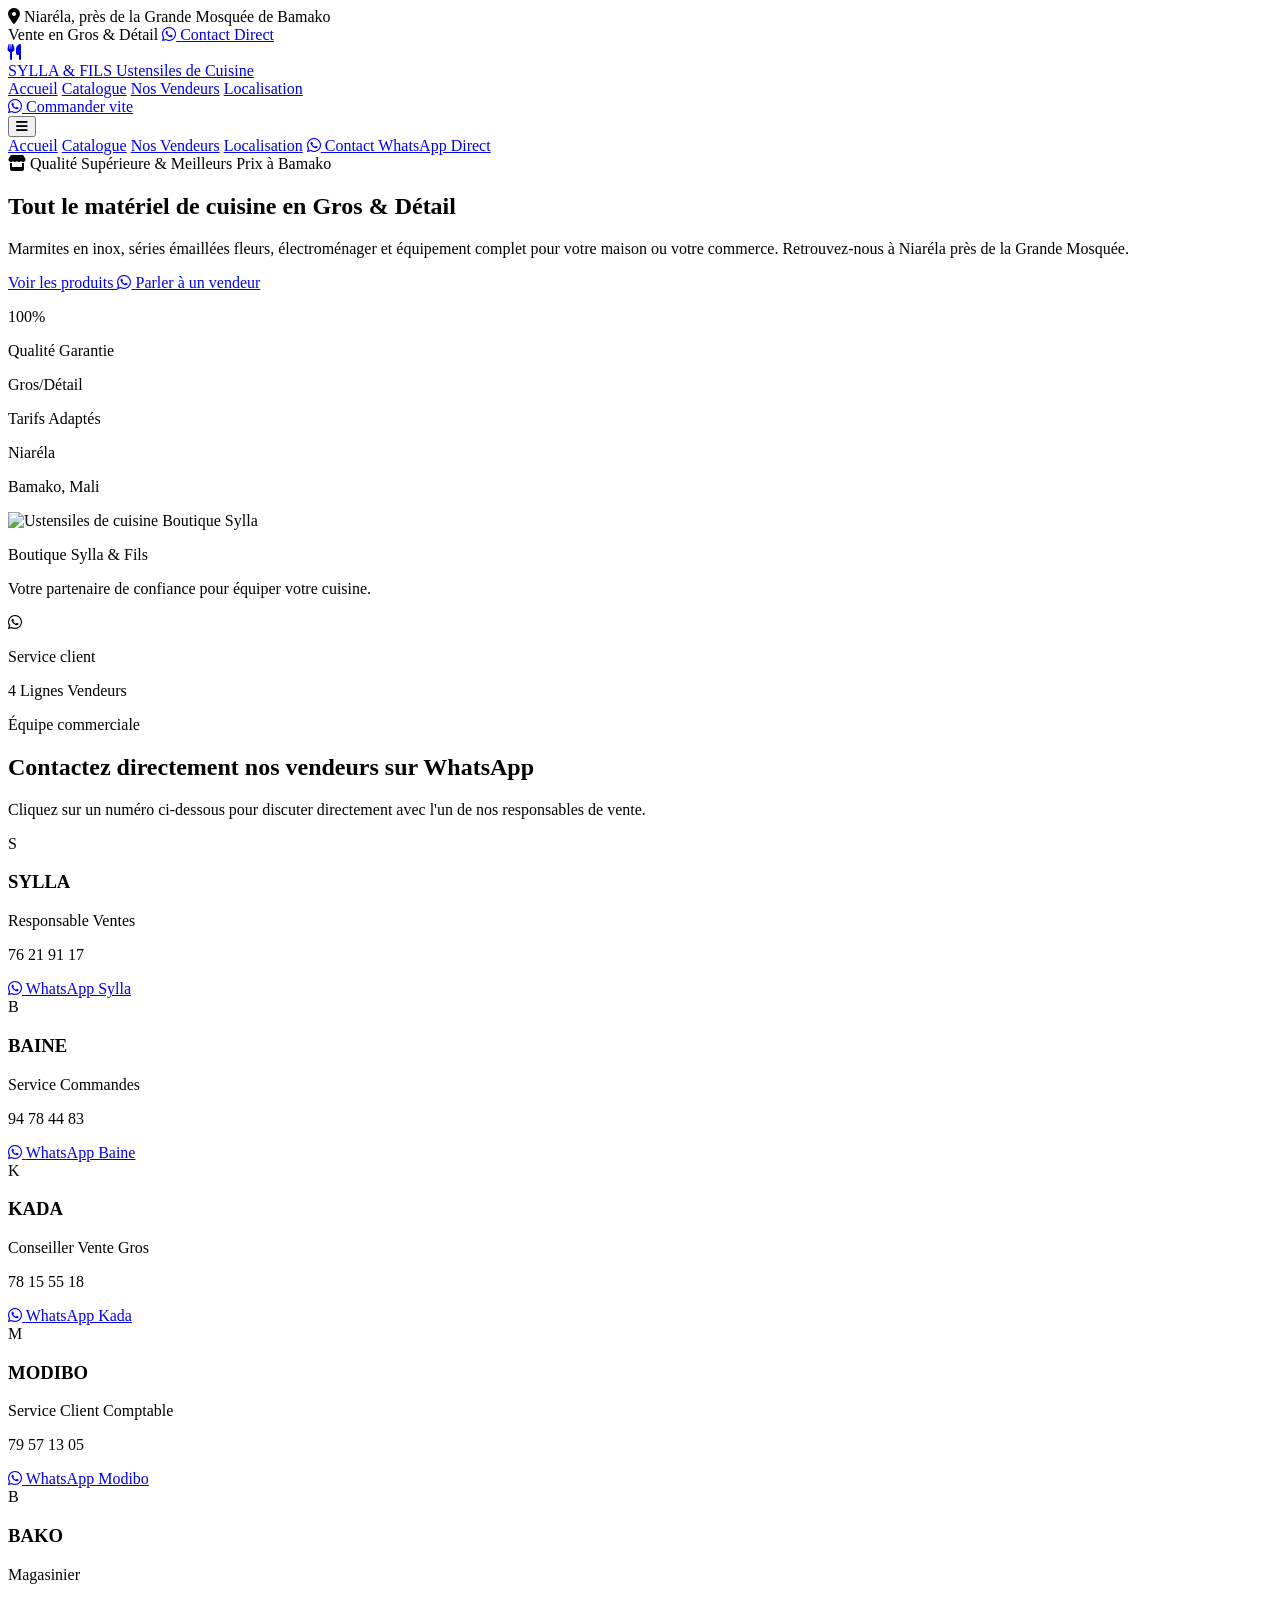
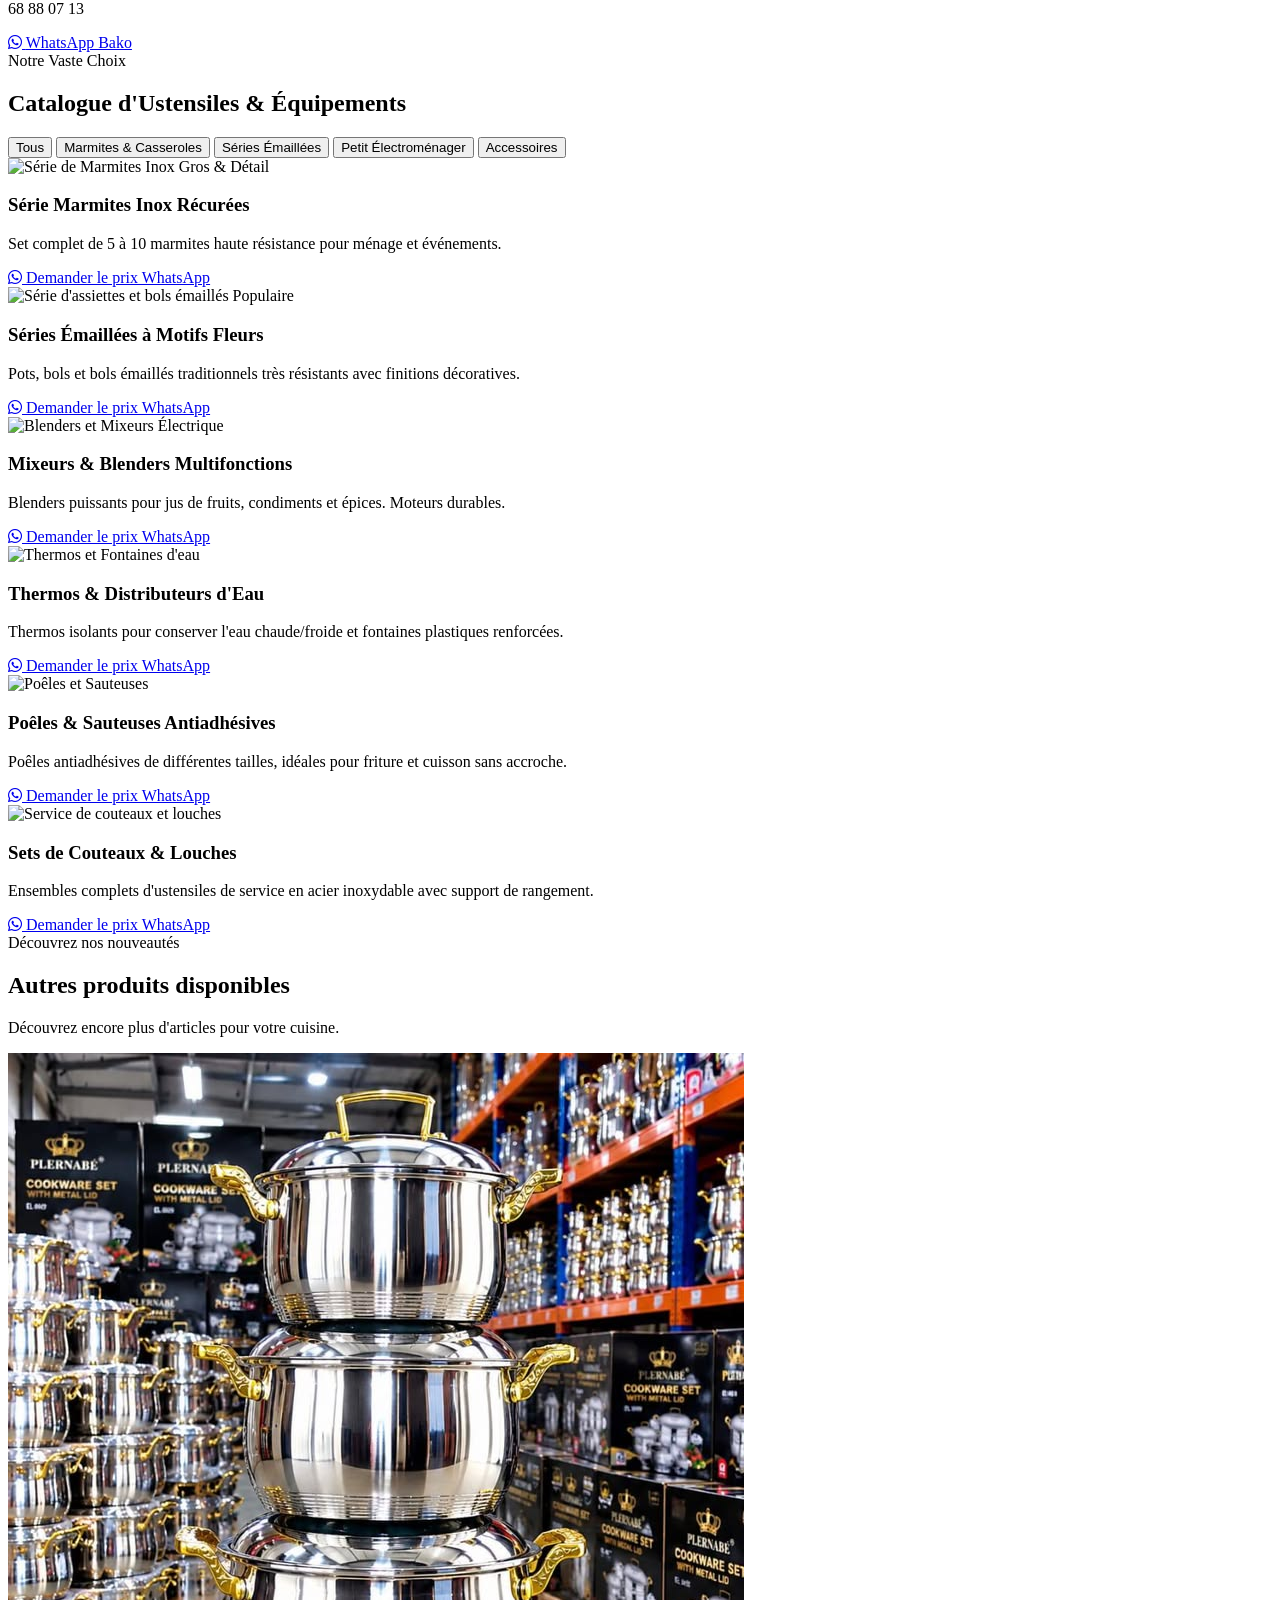
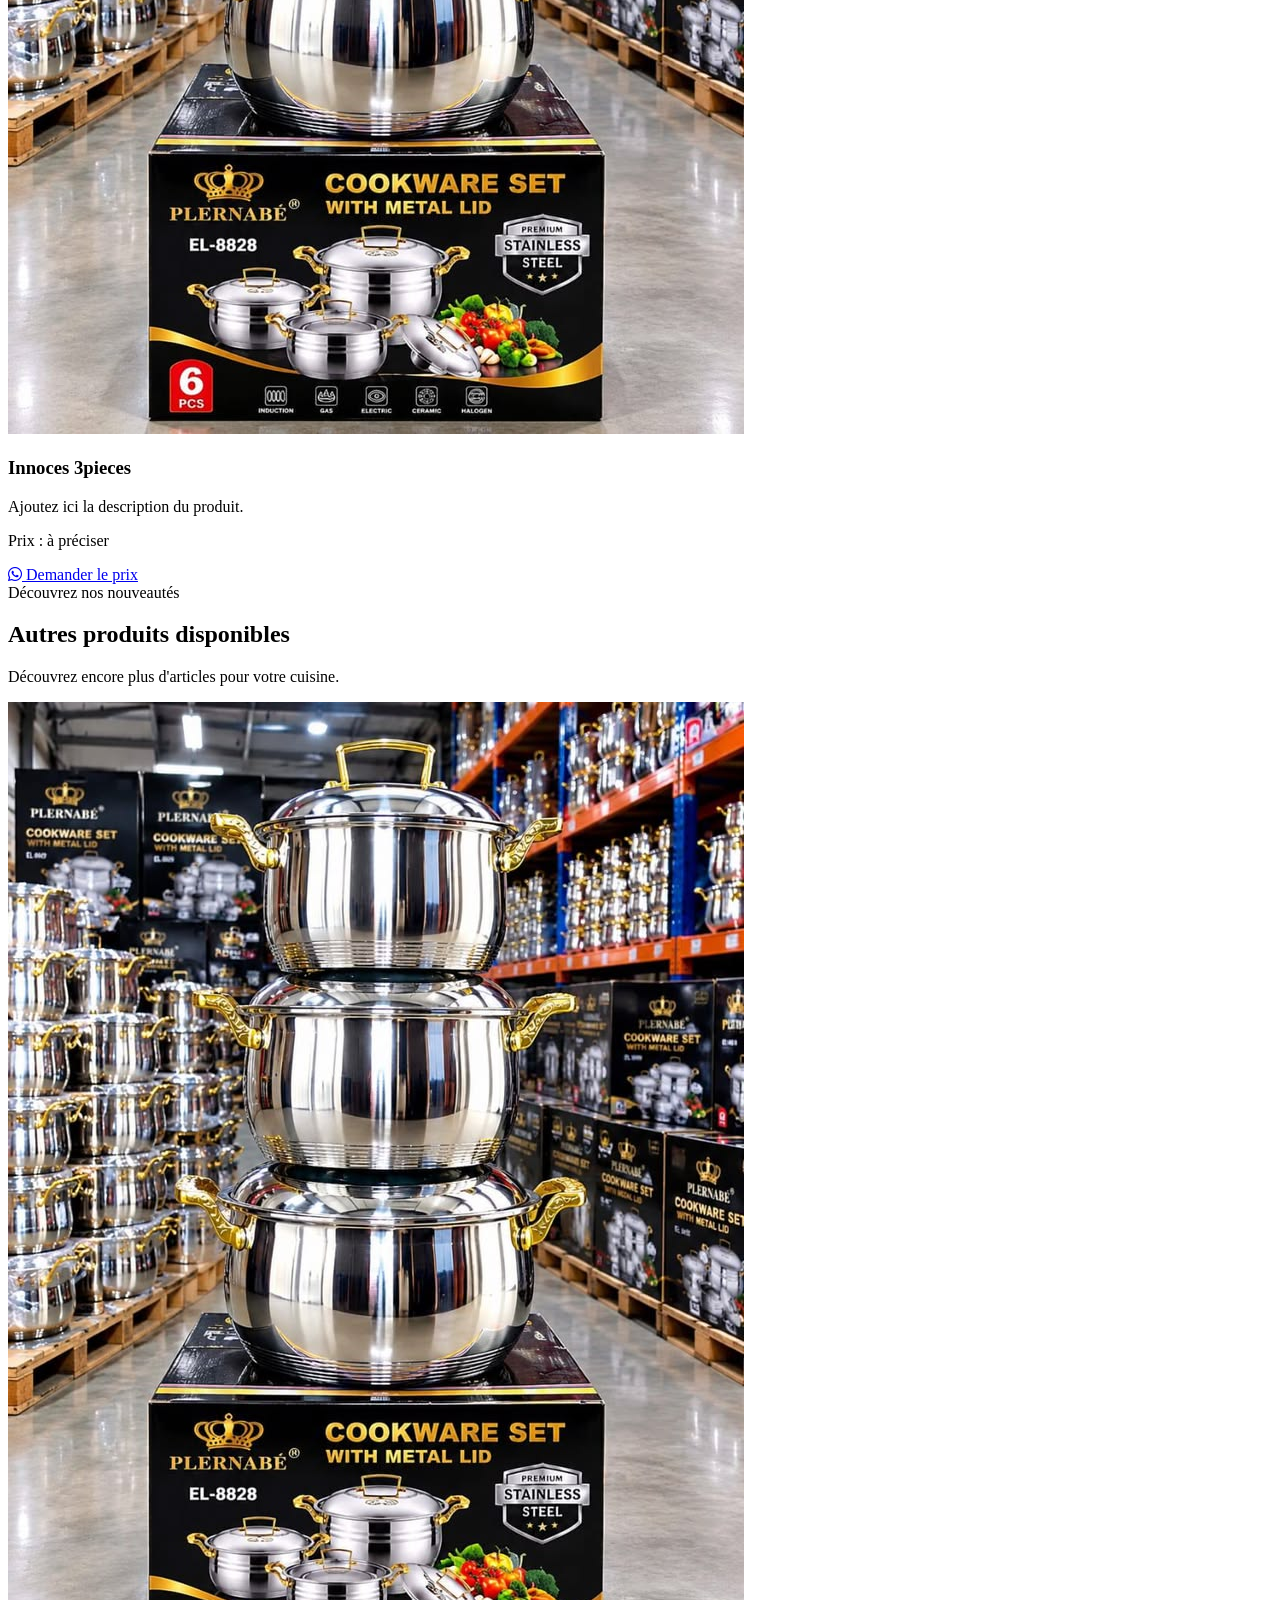
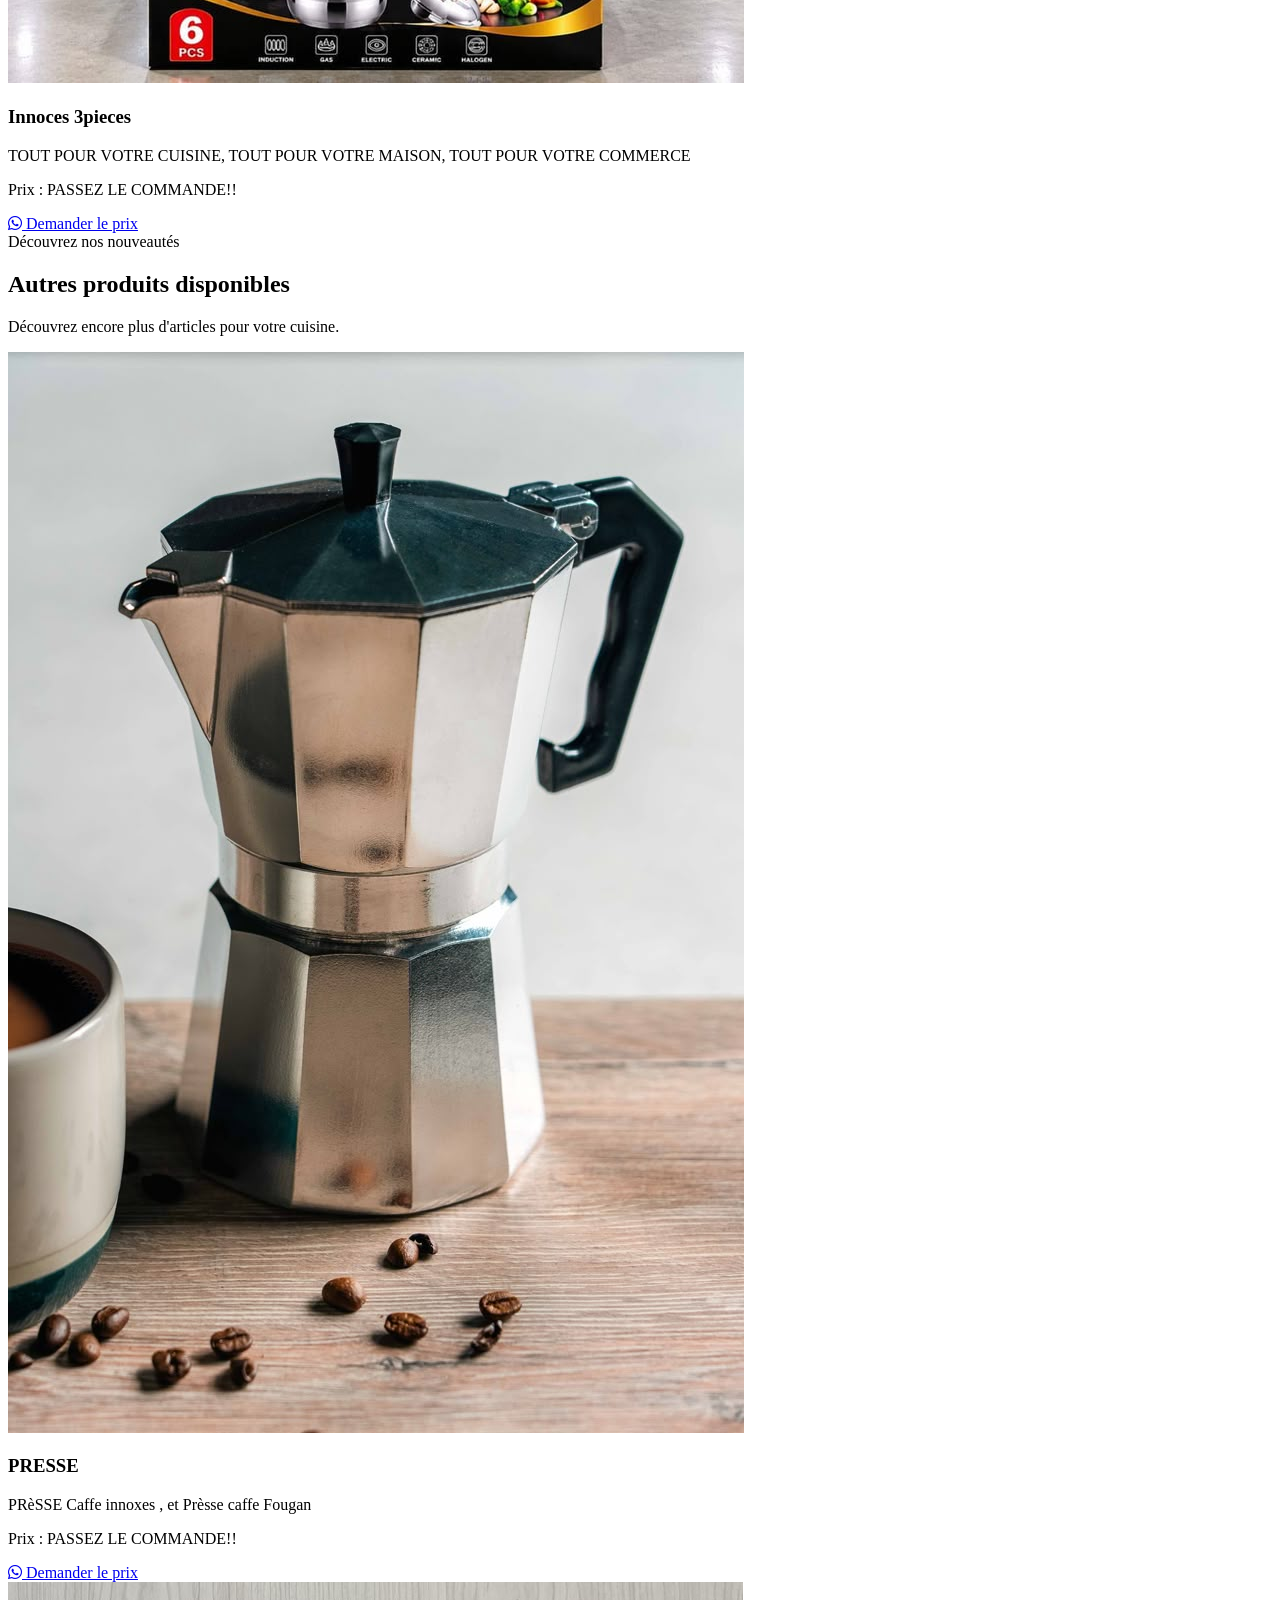
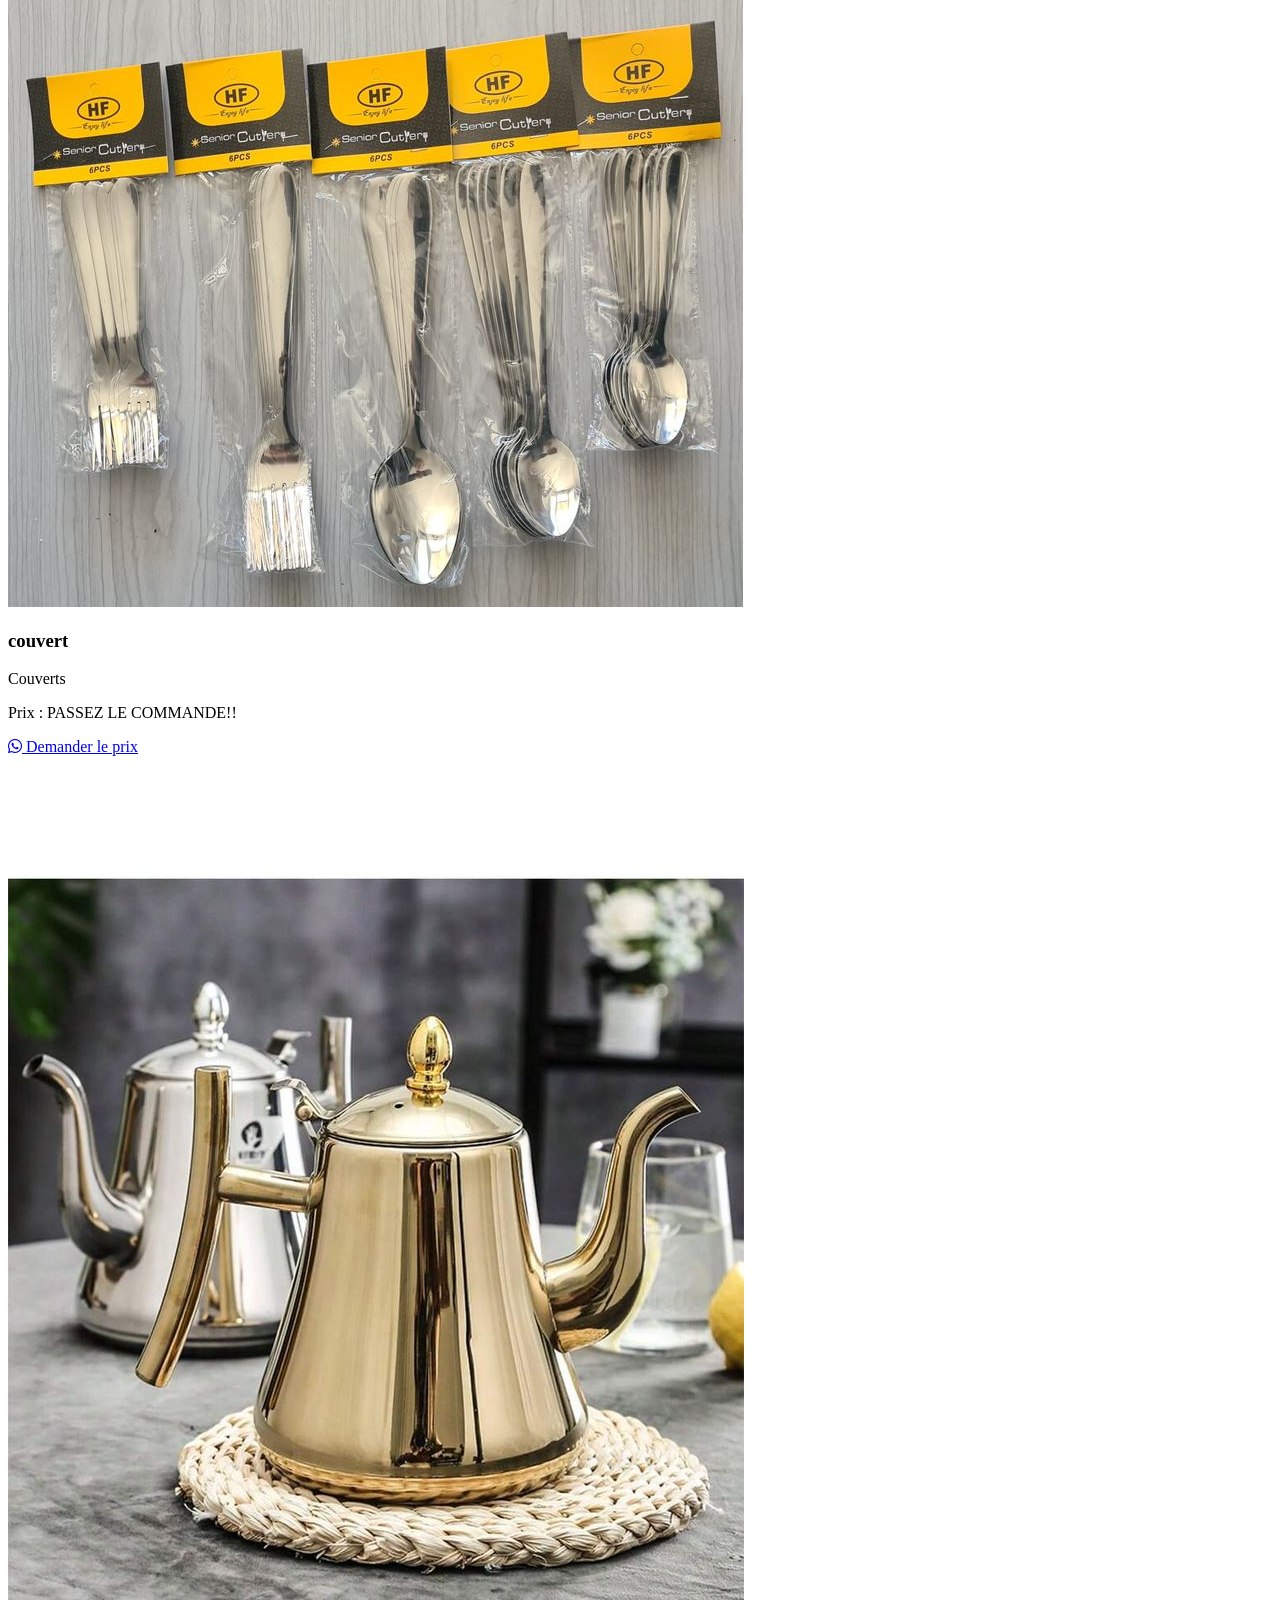
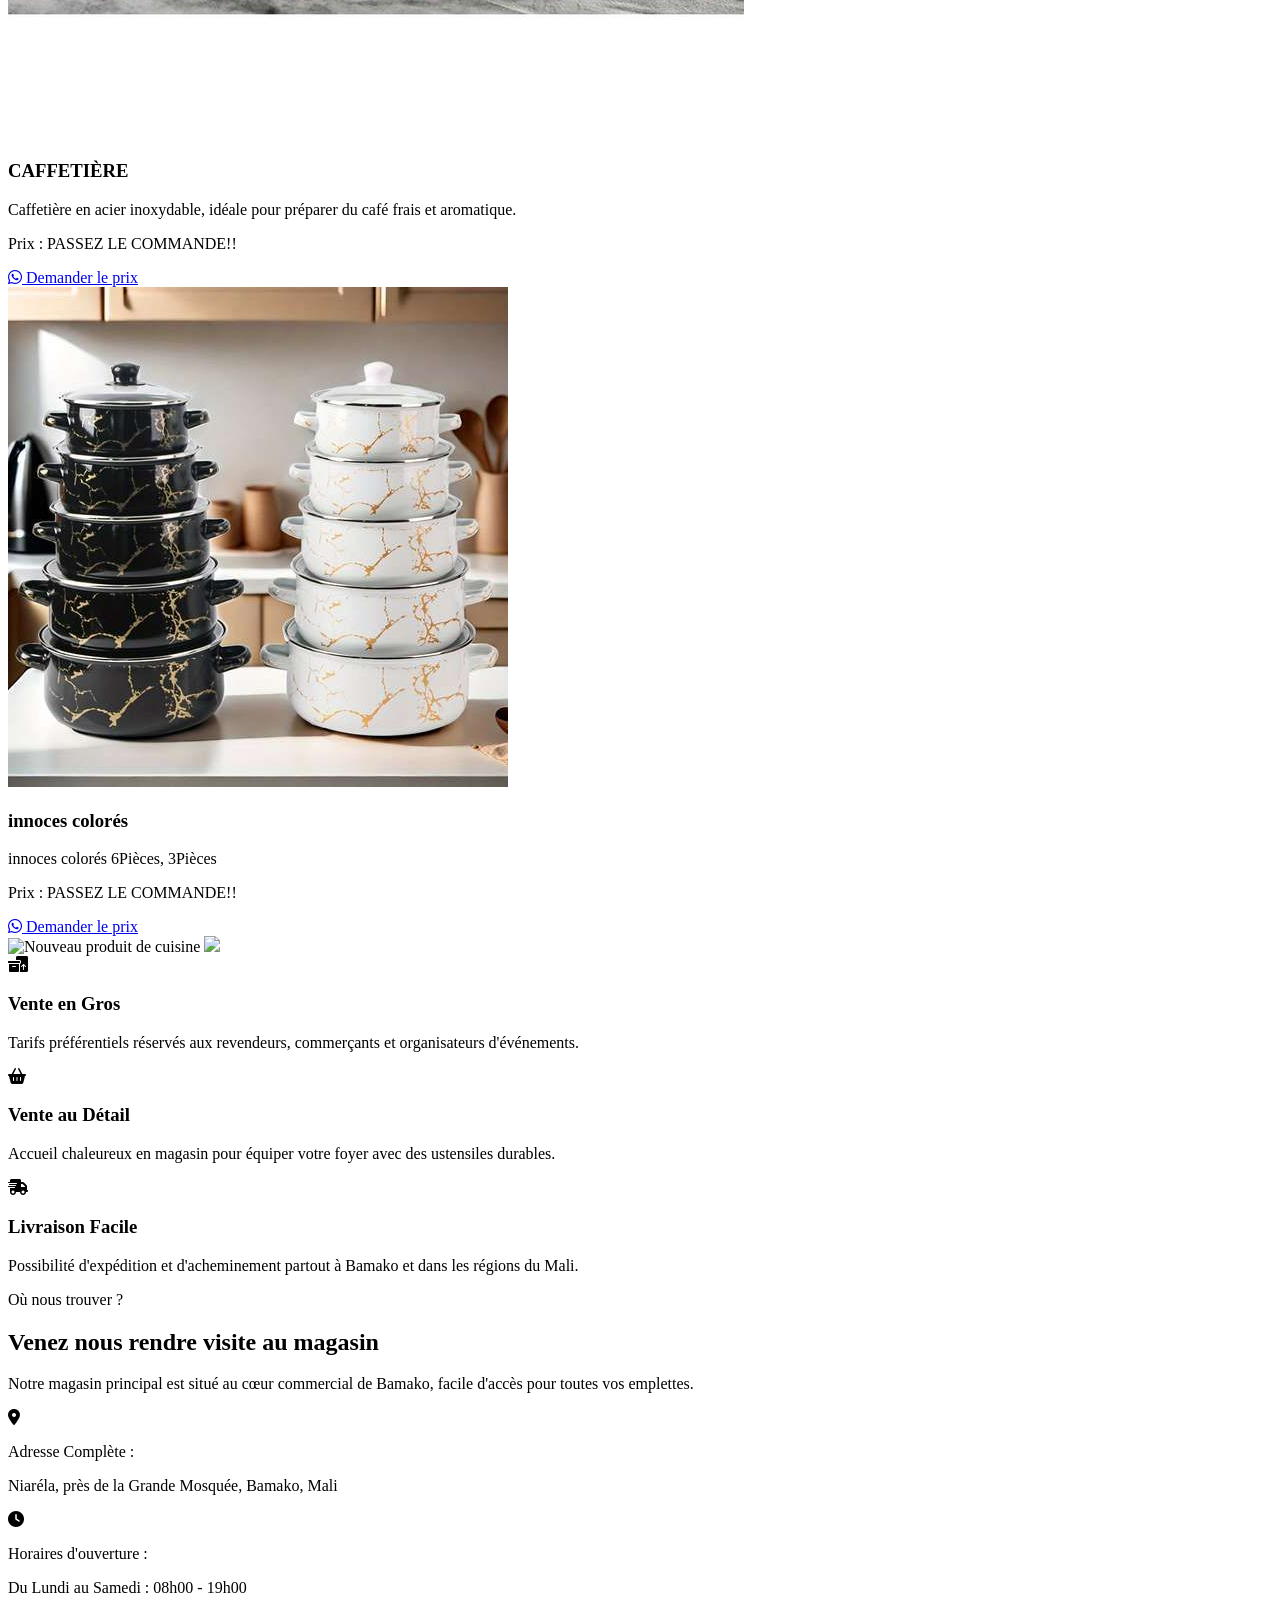
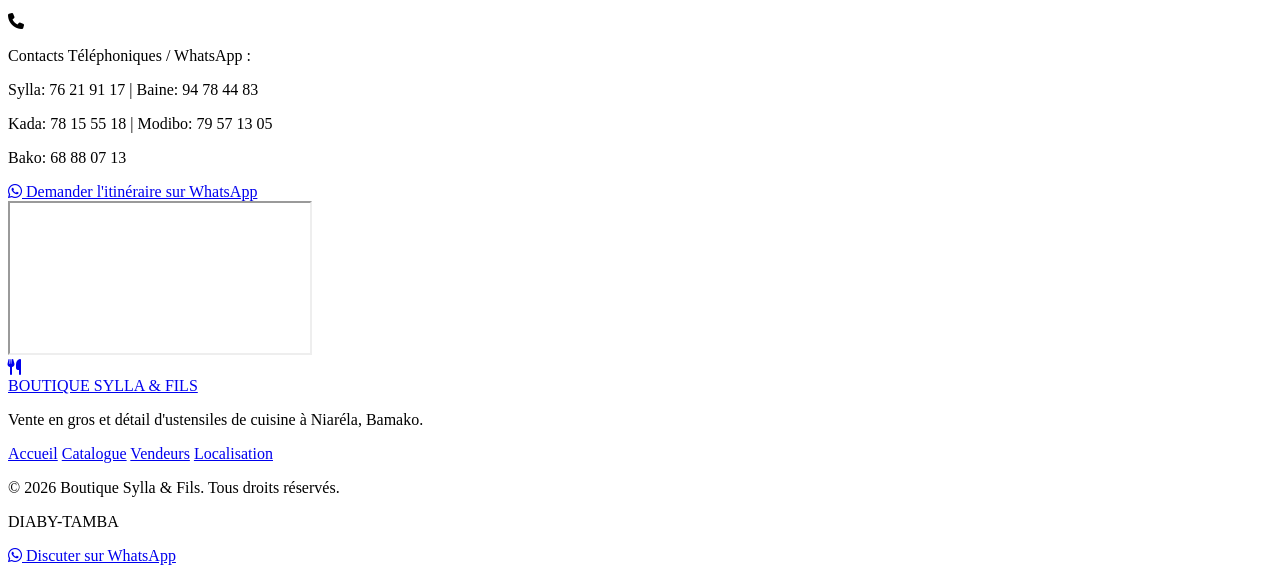
==== commit 2a16089f: "Merge origin/main and resolve unrelated histories Co-authored-by: Copilot <223556219+Copilot@users.n" ====
--- a/index.html
+++ b/index.html
@@ -255,7 +255,7 @@
                 M
               </div>
               <h3 class="font-heading font-bold text-lg text-gray-900">MODIBO</h3>
-              <p class="text-xs text-emerald-600 font-semibold uppercase tracking-wider mb-2">Service Client Comptable
+              <p class="text-xs text-emerald-600 font-semibold uppercase tracking-wider mb-2">Service Client Comptable</p>
               <p class="text-gray-600 text-sm font-semibold mb-6">79 57 13 05</p>
             </div>
             <a href="https://wa.me/22379571305?text=Bonjour%20M.%20Modibo,%20je%20souhaite%20un%20renseignement." target="_blank" class="w-full inline-flex items-center justify-center gap-2 bg-brand-green hover:bg-brand-darkgreen text-white font-medium py-2.5 px-4 rounded-xl transition-all text-sm">
@@ -264,29 +264,25 @@
             </a>
           </div>
 
-        </div>
-      </div>
-    </section>
-    <!-- VENDEUR 5:-->
+          <!-- VENDEUR 5 : BAKO -->
           <div class="bg-gradient-to-b from-gray-50 to-white rounded-2xl p-6 border border-gray-200 shadow-sm hover:shadow-md transition-all text-center flex flex-col justify-between">
             <div>
               <div class="w-16 h-16 bg-emerald-100 text-emerald-700 rounded-full flex items-center justify-center mx-auto mb-4 text-2xl font-bold font-heading">
                 B
               </div>
-              <h3 class="font-heading font-bold text-lg text-gray-900">BAKO
-              <p class="text-xs text-emerald-600 font-semibold uppercase tracking-wider mb-2">MAGASINIER
-              <p class="text-gray-600 text-sm font-semibold mb-6">68 88 07 13
-            </div>
-            <a href="https://wa.me/22379571305?text=Bonjour%20M.%20Modibo,%20je%20souhaite%20un%20renseignement." target="_blank" class="w-full inline-flex items-center justify-center gap-2 bg-brand-green hover:bg-brand-darkgreen text-white font-medium py-2.5 px-4 rounded-xl transition-all text-sm">
+              <h3 class="font-heading font-bold text-lg text-gray-900">BAKO</h3>
+              <p class="text-xs text-emerald-600 font-semibold uppercase tracking-wider mb-2">Magasinier</p>
+              <p class="text-gray-600 text-sm font-semibold mb-6">68 88 07 13</p>
+            </div>
+            <a href="https://wa.me/22368880713?text=Bonjour%20M.%20Bako,%20je%20souhaite%20un%20renseignement." target="_blank" class="w-full inline-flex items-center justify-center gap-2 bg-brand-green hover:bg-brand-darkgreen text-white font-medium py-2.5 px-4 rounded-xl transition-all text-sm">
               <i class="fa-brands fa-whatsapp text-lg"></i>
-              <span>WhatsAp bako Zy
+              <span>WhatsApp Bako</span>
             </a>
           </div>
 
         </div>
       </div>
     </section>
-
 
     <!-- SECTION CATALOGUE PRODUITS -->
     <section id="catalogue" class="py-16 bg-gray-50 border-t border-gray-200">
@@ -790,7 +786,7 @@
                       <p class="font-bold">Contacts Téléphoniques / WhatsApp :</p>
                       <p class="text-gray-300">Sylla: 76 21 91 17 | Baine: 94 78 44 83</p>
                       <p class="text-gray-300">Kada: 78 15 55 18 | Modibo: 79 57 13 05</p>
-                      <p class="text-gray-300">Bako:68 88 07 13
+                      <p class="text-gray-300">Bako: 68 88 07 13</p>
                     </div>
                   </div>
                 </div>
@@ -845,9 +841,8 @@
 
         <div class="text-xs text-gray-500 text-center md:text-right">
           <p>&copy; 2026 Boutique Sylla & Fils. Tous droits réservés.</p>
-          <p >DIABY-TAMBA</p>
-        </div>
-      
+          <p>DIABY-TAMBA</p>
+        </div>
 
       </div>
     </div>
@@ -861,45 +856,51 @@
     </span>
   </a>
 
-
-  
-
-
-  
-</script>
-<script>
-  (async () => {
-    const grille = document.querySelector('#product-grid');
-    if (!grille) return;
-
-    try {
-      // On pointe directement vers le dossier où Netlify enregistre vos produits
-      const r = await fetch(
-        'https://api.github.com/repos/diabytamba160-pixel/Sylla-et-flis/contents/_produits/produit?ref=main'
-      );
-      if (!r.ok) return;
-      
-      const fichiers = await r.json();
-      const produits = [];
-
-      for (const f of fichiers) {
-        if (f.name.endsWith('.md') || f.name.endsWith('.json')) {
-          // Si c'est du texte Markdown ou JSON, on récupère le contenu
-          const res = await fetch(f.download_url);
-          const texte = await res.text();
-          produits.push({ name: f.name, text: texte });
-        }
-      }
-
-      if (!produits.length) return;
-
-      // Votre grille se mettra à jour automatiquement ici
-    } catch (e) {
-      console.log("Mode normal actif");
-    }
-  })();
-</script>
-
-  
+  <!-- SCRIPT JAVASCRIPT -->
+  <script>
+    // Menu mobile bascule
+    const menuBtn = document.getElementById('menu-btn');
+    const mobileMenu = document.getElementById('mobile-menu');
+    const mobileLinks = document.querySelectorAll('.mobile-link');
+
+    menuBtn.addEventListener('click', () => {
+      mobileMenu.classList.toggle('hidden');
+    });
+
+    mobileLinks.forEach(link => {
+      link.addEventListener('click', () => {
+        mobileMenu.classList.add('hidden');
+      });
+    });
+
+    // Filtre des produits du catalogue
+    const filterBtns = document.querySelectorAll('.filter-btn');
+    const productCards = document.querySelectorAll('.product-card');
+
+    filterBtns.forEach(btn => {
+      btn.addEventListener('click', () => {
+        // Enlever classe active
+        filterBtns.forEach(b => {
+          b.classList.remove('active', 'bg-brand-darkgold', 'text-white');
+          b.classList.add('bg-white', 'text-gray-700');
+        });
+
+        // Activer le bouton cliqué
+        btn.classList.add('active', 'bg-brand-darkgold', 'text-white');
+        btn.classList.remove('bg-white', 'text-gray-700');
+
+        const filter = btn.getAttribute('data-category');
+
+        productCards.forEach(card => {
+          if (filter === 'all' || card.getAttribute('data-category') === filter) {
+            card.style.display = 'flex';
+          } else {
+            card.style.display = 'none';
+          }
+        });
+      });
+    });
+  </script>
+
 </body>
 </html>
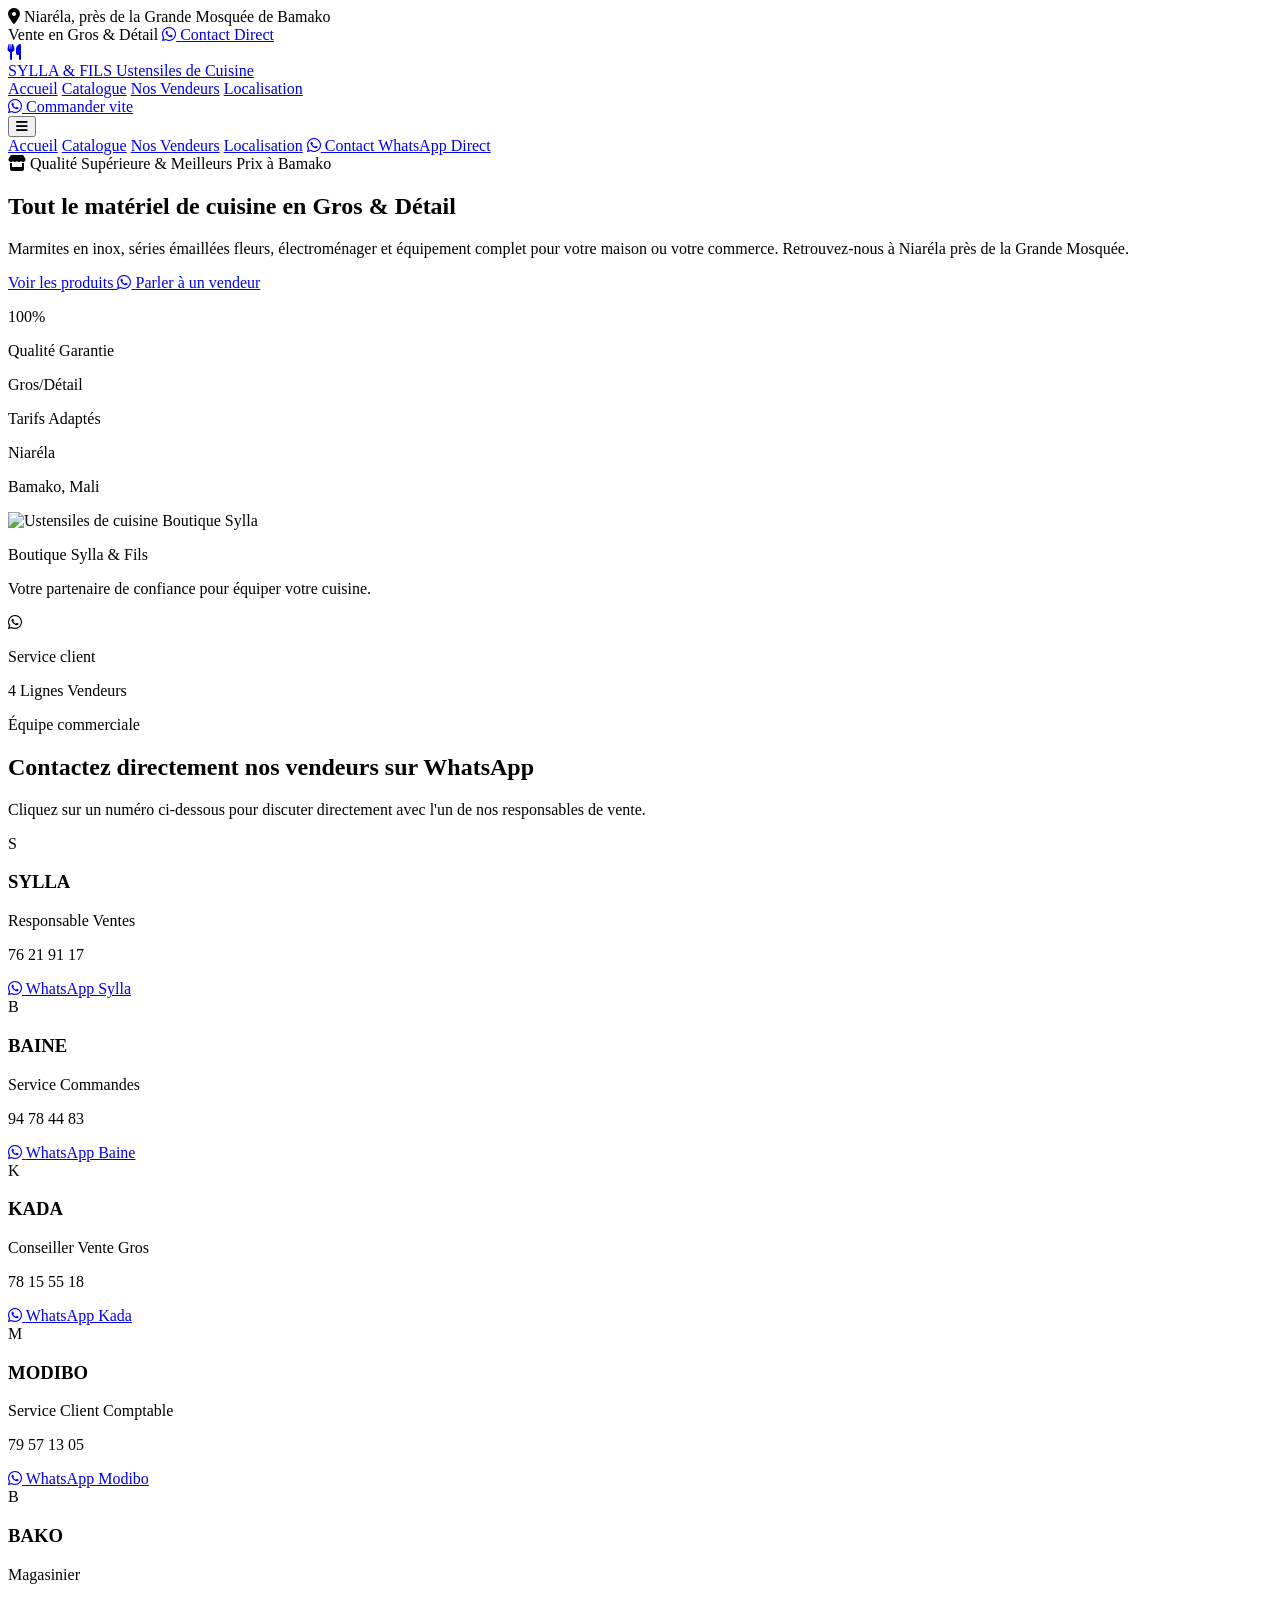
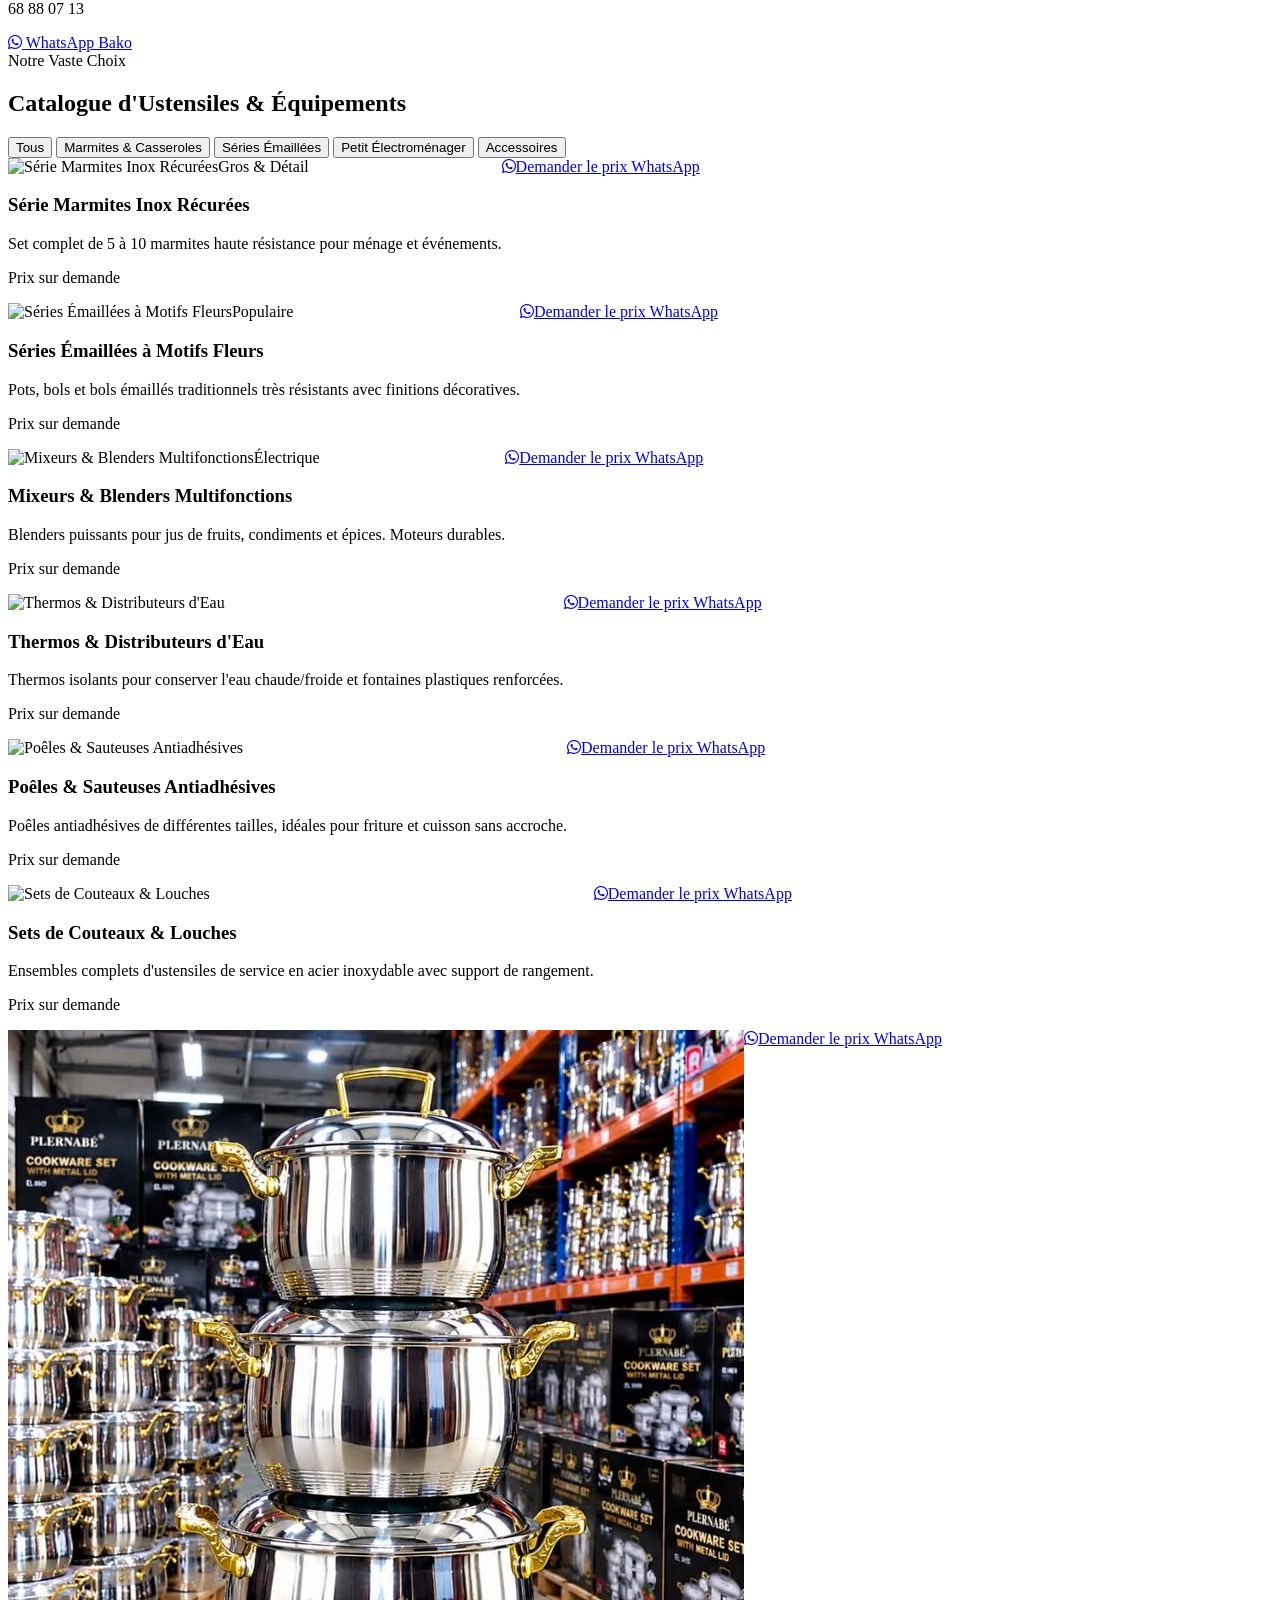
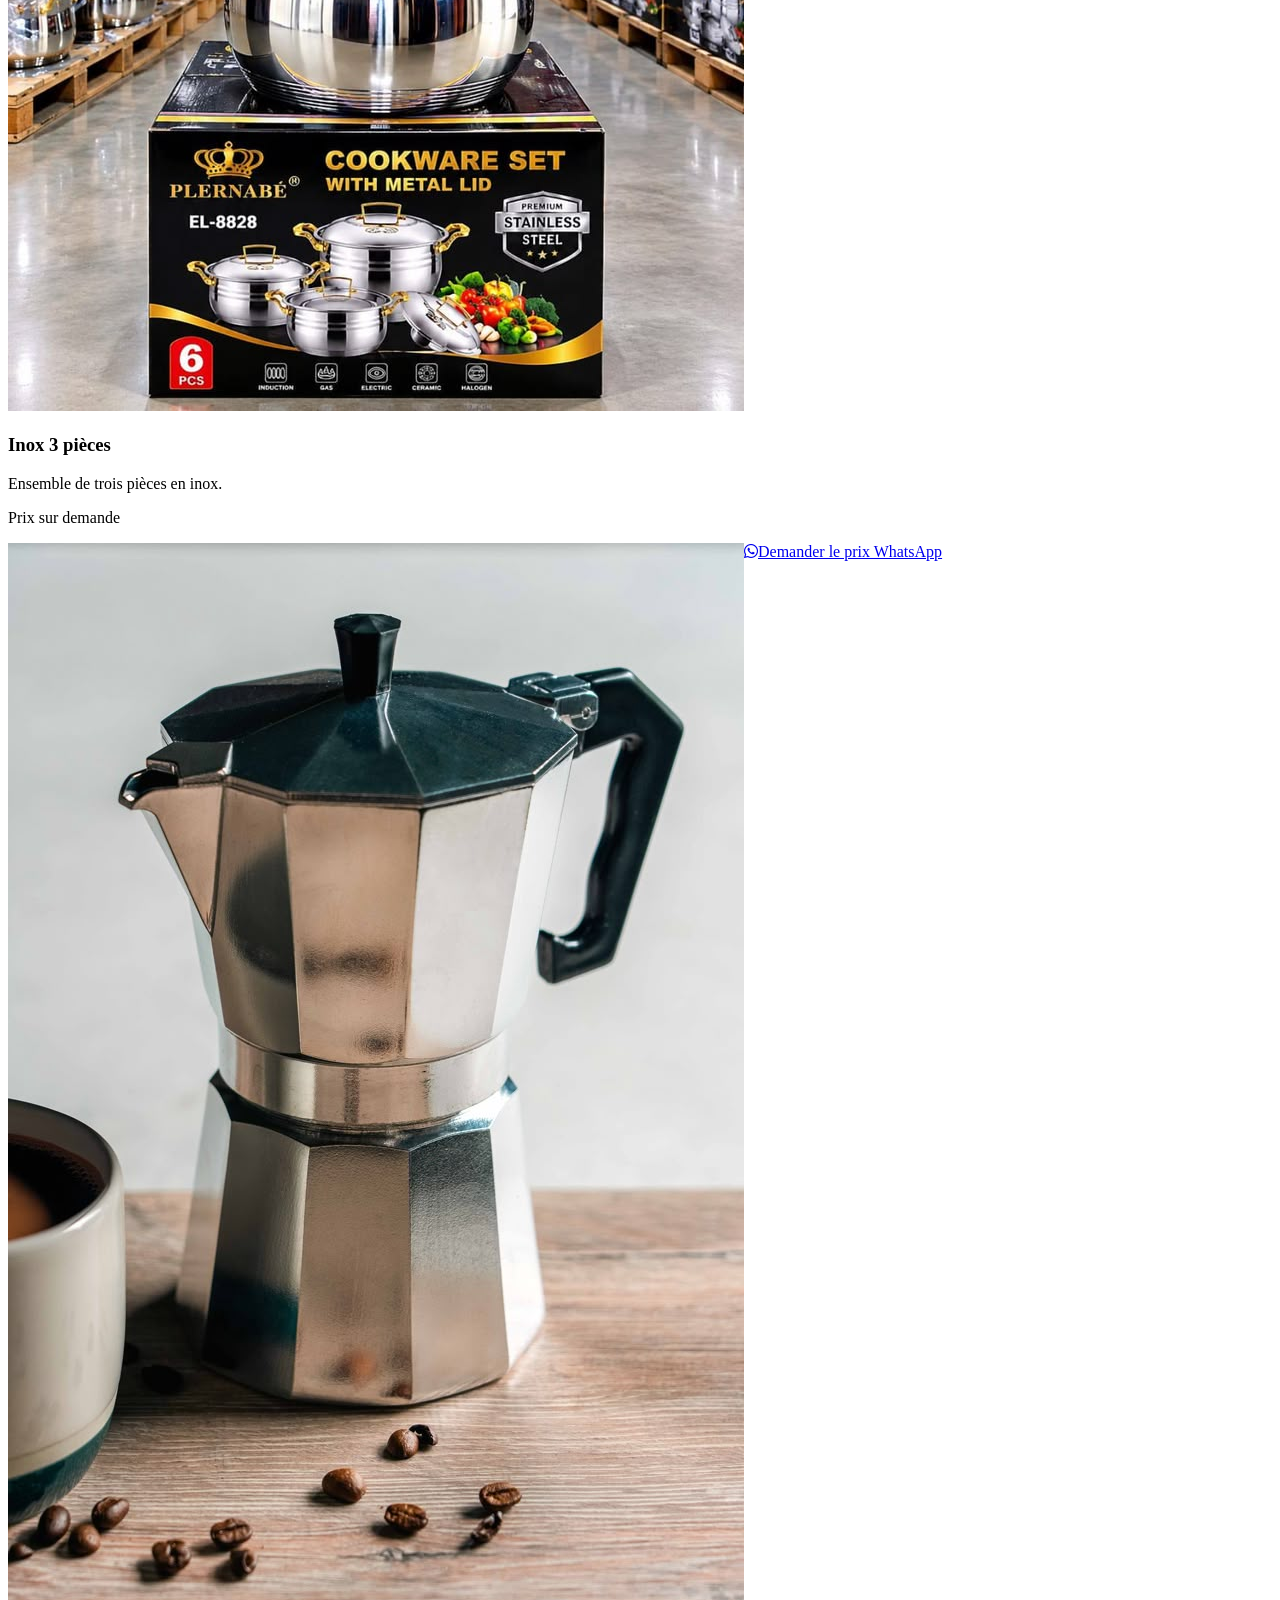
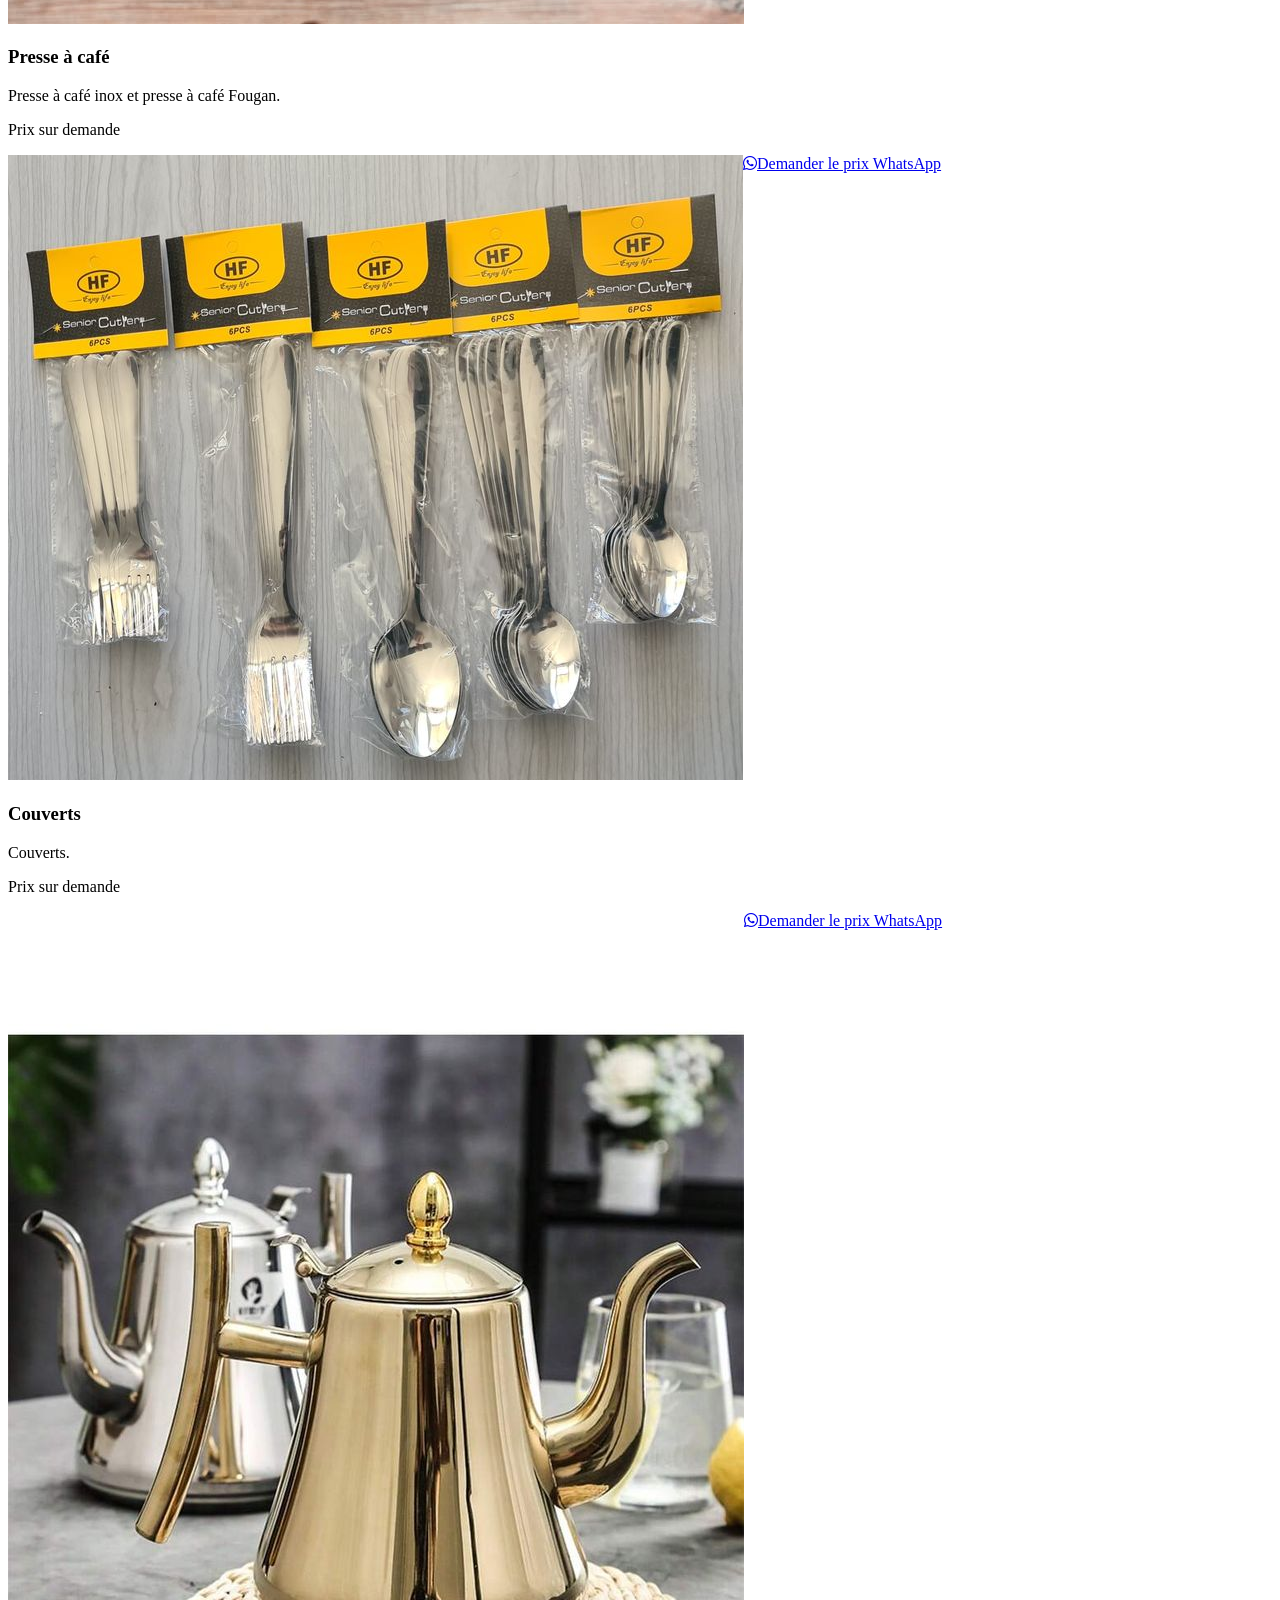
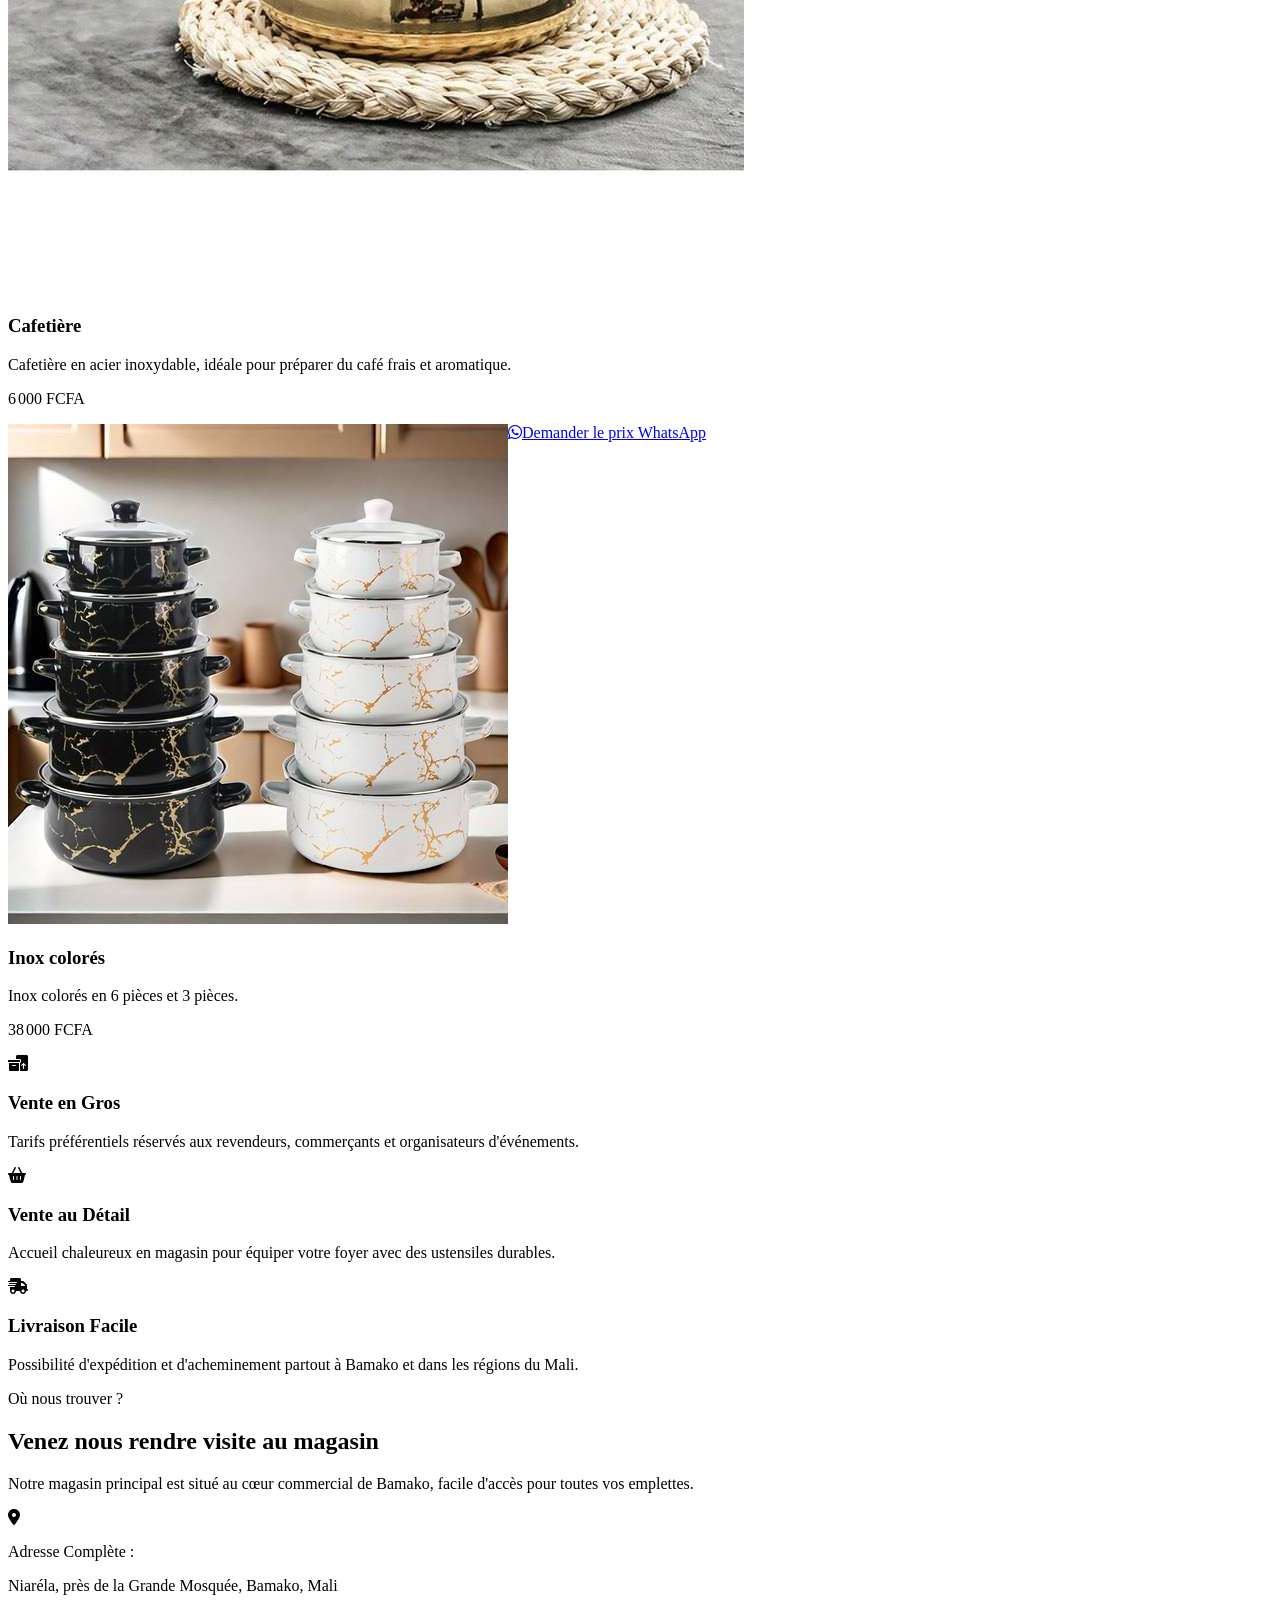
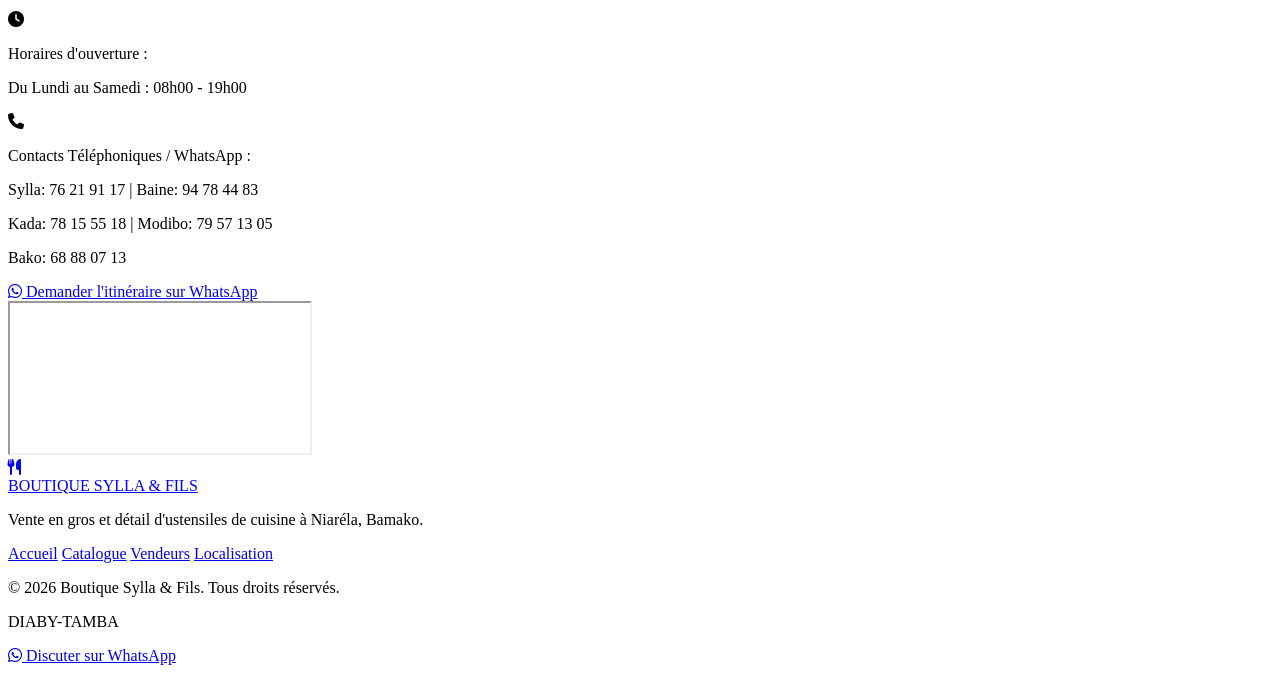
==== commit f185d831: "Add mobile-friendly product catalog admin Co-authored-by: Copilot <223556219+Copilot@users.noreply.g" ====
--- a/index.html
+++ b/index.html
@@ -317,7 +317,7 @@
         </div>
 
         <!-- GRILLE PRODUITS -->
-        <div class="grid grid-cols-1 sm:grid-cols-2 lg:grid-cols-3 gap-8" id="product-grid">
+        <div class="grid grid-cols-1 sm:grid-cols-2 lg:grid-cols-3 gap-8" id="product-grid" aria-live="polite">
           
           <!-- PRODUIT 1 -->
           <div class="product-card bg-white rounded-2xl overflow-hidden border border-gray-200 shadow-sm hover:shadow-lg transition-all flex flex-col justify-between" data-category="marmites">
@@ -703,12 +703,6 @@
       </div>
       
     </section>
-
-<img src="images/produit-7.jpg"
-     alt="Nouveau produit de cuisine"
-     class="w-full h-full object-cover">
-<img src="images/bassine.jpg"
-
 
     <!-- SECTION AVANTAGES GROS & DÉTAIL -->
     <section class="py-16 bg-white border-b border-gray-200">
@@ -875,7 +869,118 @@
 
     // Filtre des produits du catalogue
     const filterBtns = document.querySelectorAll('.filter-btn');
-    const productCards = document.querySelectorAll('.product-card');
+    const productGrid = document.getElementById('product-grid');
+    let productCards = [];
+
+    // Les anciennes cartes statiques sont remplacées par le catalogue administrable.
+    document.querySelectorAll('section#autres-produits').forEach(section => section.remove());
+    productGrid.textContent = 'Chargement du catalogue...';
+
+    function renderProduct(product) {
+      const card = document.createElement('article');
+      card.className = 'product-card bg-white rounded-2xl overflow-hidden border border-gray-200 shadow-sm hover:shadow-lg transition-all flex flex-col justify-between';
+      card.dataset.category = product.category;
+
+      const content = document.createElement('div');
+      const imageContainer = document.createElement('div');
+      imageContainer.className = 'relative overflow-hidden h-52 bg-gray-100';
+
+      const image = document.createElement('img');
+      image.src = product.image;
+      image.alt = product.title;
+      image.loading = 'lazy';
+      image.decoding = 'async';
+      image.className = 'w-full h-full object-cover transform hover:scale-105 transition-transform duration-300';
+      imageContainer.append(image);
+
+      if ((product.badge || '').trim()) {
+        const badge = document.createElement('span');
+        badge.className = 'absolute top-3 left-3 bg-brand-gold text-gray-900 text-xs font-bold px-2.5 py-1 rounded';
+        badge.textContent = product.badge;
+        imageContainer.append(badge);
+      }
+
+      const details = document.createElement('div');
+      details.className = 'p-5';
+      const title = document.createElement('h3');
+      title.className = 'font-heading font-bold text-lg text-gray-900';
+      title.textContent = product.title;
+      const description = document.createElement('p');
+      description.className = 'text-xs text-gray-500 mt-1';
+      description.textContent = product.description;
+      const price = document.createElement('p');
+      price.className = 'text-lg font-bold text-brand-darkgold mt-3';
+      price.textContent = product.prix === null || typeof product.prix === 'undefined' || product.prix === ''
+        ? 'Prix sur demande'
+        : `${new Intl.NumberFormat('fr-FR').format(product.prix)} FCFA`;
+      details.append(title, description, price);
+      content.append(imageContainer, details);
+
+      const actions = document.createElement('div');
+      actions.className = 'p-5 pt-0';
+      const orderLink = document.createElement('a');
+      orderLink.href = `https://wa.me/${product.whatsapp}?text=${encodeURIComponent(`Bonjour Boutique Sylla, je souhaite des informations sur ${product.title}.`)}`;
+      orderLink.target = '_blank';
+      orderLink.rel = 'noopener noreferrer';
+      orderLink.className = 'w-full inline-flex items-center justify-center gap-2 bg-gray-900 hover:bg-brand-green text-white font-medium py-2.5 rounded-xl transition-colors text-sm';
+      orderLink.setAttribute('aria-label', `Demander le prix de ${product.title} sur WhatsApp`);
+      const icon = document.createElement('i');
+      icon.className = 'fa-brands fa-whatsapp text-lg text-brand-green';
+      const linkText = document.createElement('span');
+      linkText.textContent = 'Demander le prix WhatsApp';
+      orderLink.append(icon, linkText);
+      actions.append(orderLink);
+      card.append(content, actions);
+      return card;
+    }
+
+    function applyProductFilter() {
+      const activeFilter = document.querySelector('.filter-btn.active');
+      const filter = activeFilter ? activeFilter.getAttribute('data-category') : 'all';
+
+      productCards.forEach(card => {
+        card.style.display = filter === 'all' || card.dataset.category === filter ? 'flex' : 'none';
+      });
+    }
+
+    async function loadProducts() {
+      try {
+        const response = await fetch('produits.json');
+        if (!response.ok) {
+          throw new Error(`Impossible de charger le catalogue (HTTP ${response.status}).`);
+        }
+
+        const data = await response.json();
+        const categories = ['marmites', 'emailles', 'electro', 'accessoires'];
+        if (!data || !Array.isArray(data.produits) || data.produits.some(product =>
+          !product ||
+          typeof product.title !== 'string' || !product.title.trim() ||
+          typeof product.image !== 'string' || !product.image.trim() ||
+          typeof product.description !== 'string' ||
+          !categories.includes(product.category) ||
+          (product.badge !== undefined && typeof product.badge !== 'string') ||
+          typeof product.whatsapp !== 'string' || !/^[0-9]{8,15}$/.test(product.whatsapp) ||
+          !(product.prix === null || typeof product.prix === 'undefined' || product.prix === '' ||
+            (typeof product.prix === 'number' && Number.isFinite(product.prix) && product.prix >= 0))
+        )) {
+          throw new Error('Le fichier produits.json contient des données de produit invalides.');
+        }
+
+        if (data.produits.length === 0) {
+          productGrid.textContent = 'Aucun produit à afficher pour le moment.';
+          return;
+        }
+
+        productGrid.replaceChildren(...data.produits.map(renderProduct));
+        productCards = Array.from(productGrid.querySelectorAll('.product-card'));
+        applyProductFilter();
+      } catch (error) {
+        console.error('Erreur lors du chargement du catalogue :', error);
+        productGrid.textContent = 'Le catalogue est momentanément indisponible. Merci de réessayer plus tard.';
+      }
+    }
+
+    loadProducts();
 
     filterBtns.forEach(btn => {
       btn.addEventListener('click', () => {
@@ -889,15 +994,7 @@
         btn.classList.add('active', 'bg-brand-darkgold', 'text-white');
         btn.classList.remove('bg-white', 'text-gray-700');
 
-        const filter = btn.getAttribute('data-category');
-
-        productCards.forEach(card => {
-          if (filter === 'all' || card.getAttribute('data-category') === filter) {
-            card.style.display = 'flex';
-          } else {
-            card.style.display = 'none';
-          }
-        });
+        applyProductFilter();
       });
     });
   </script>
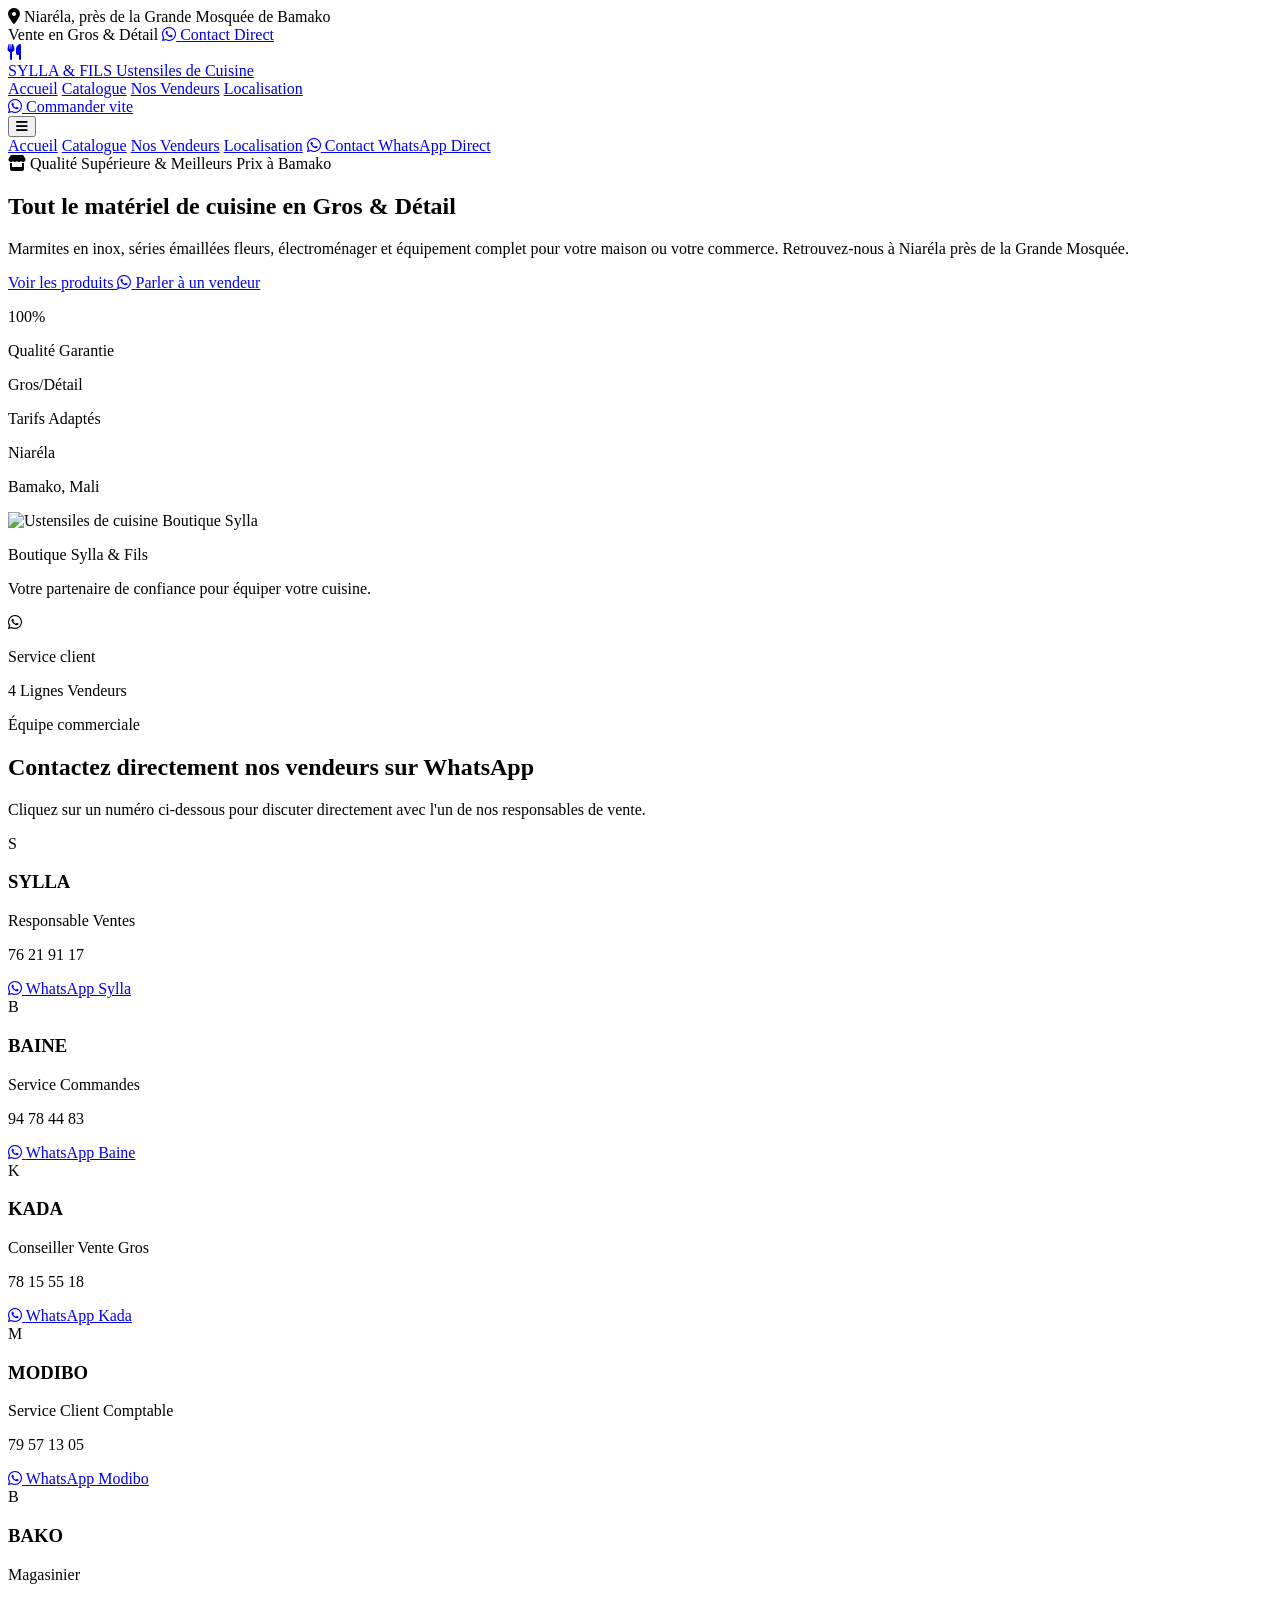
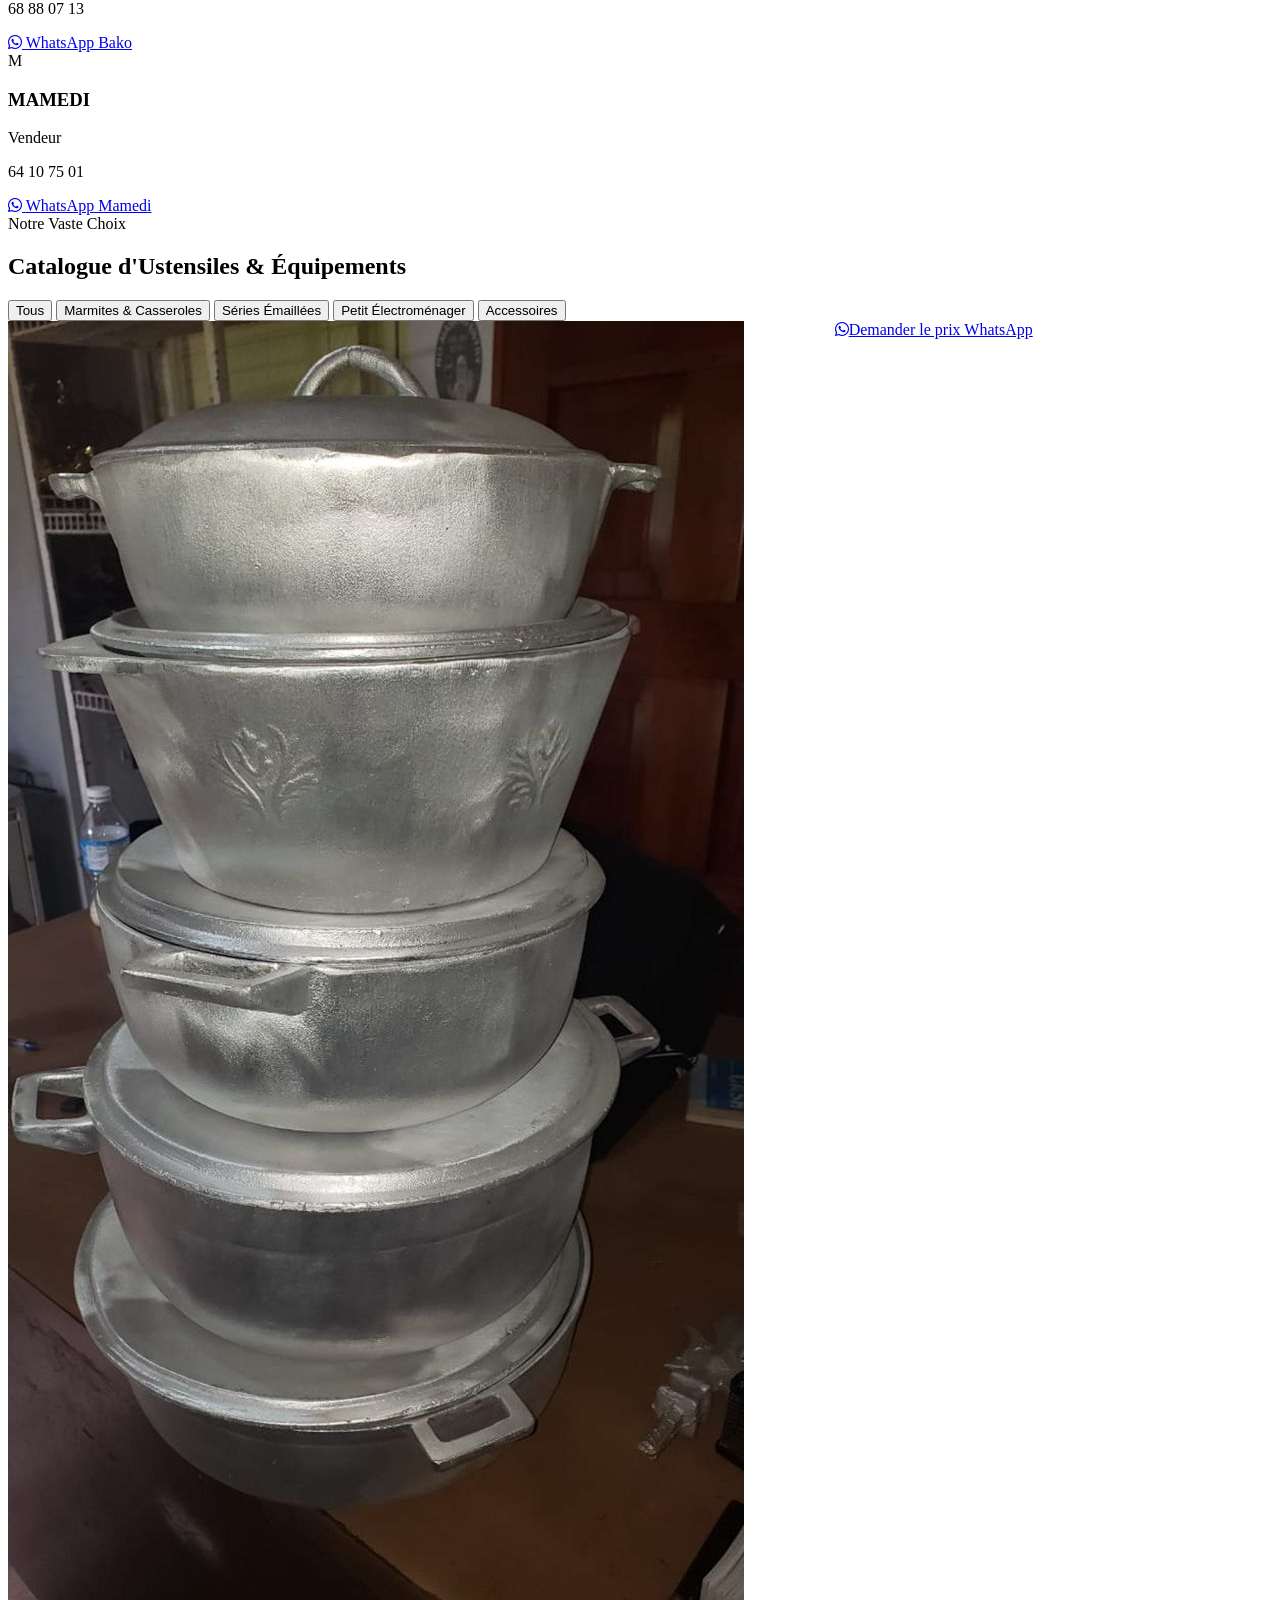
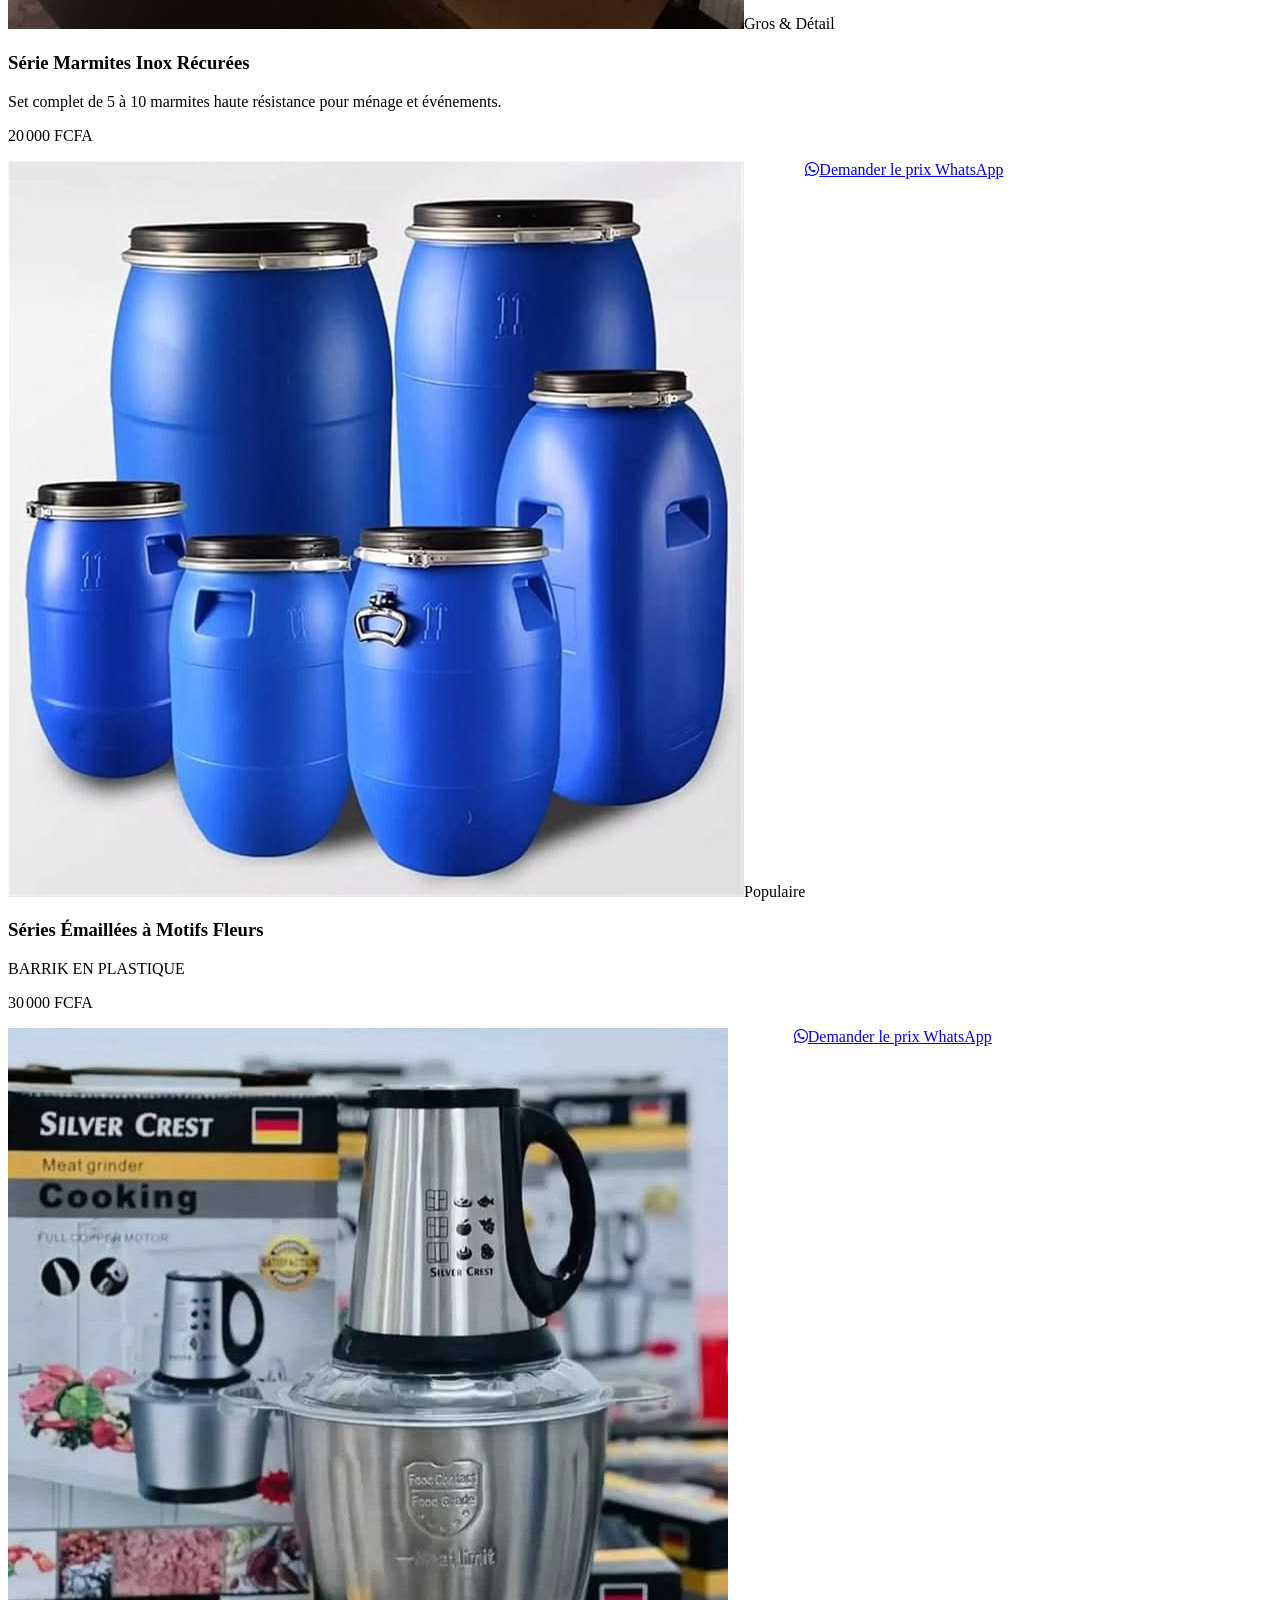
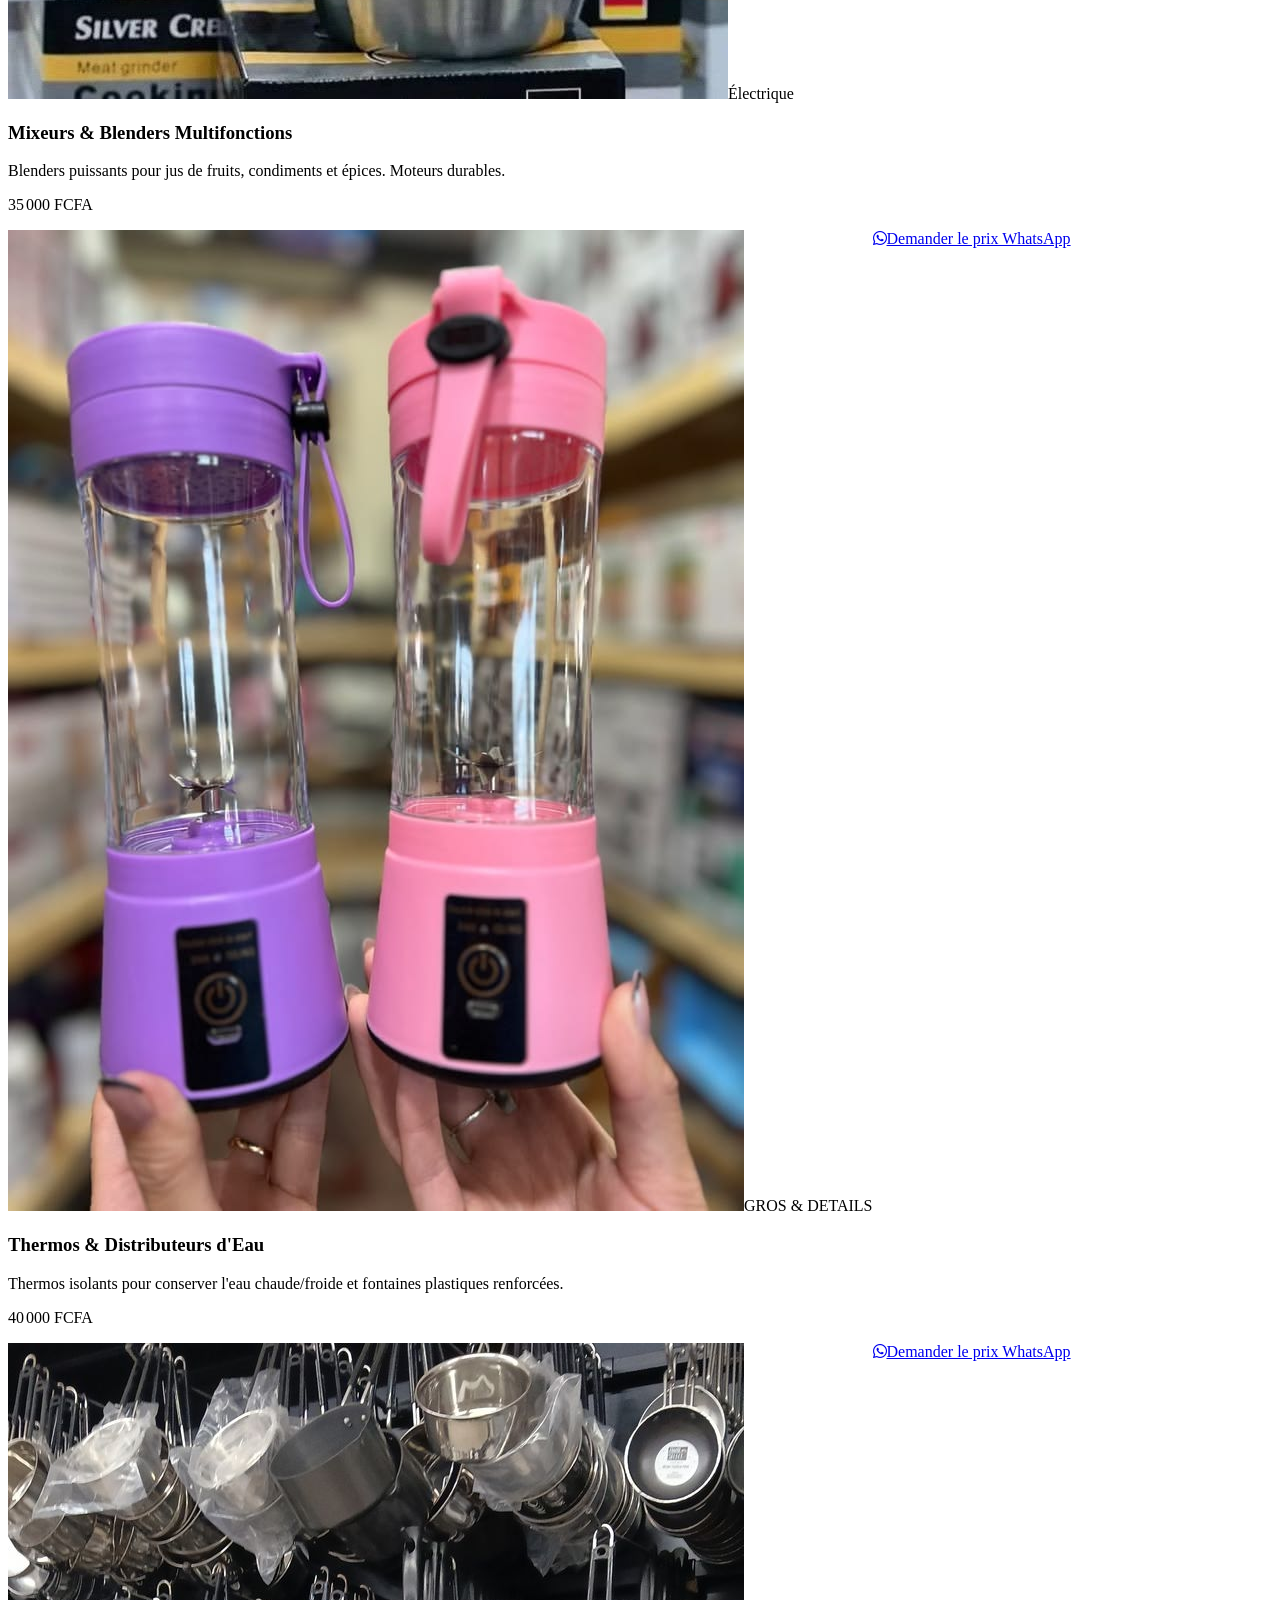
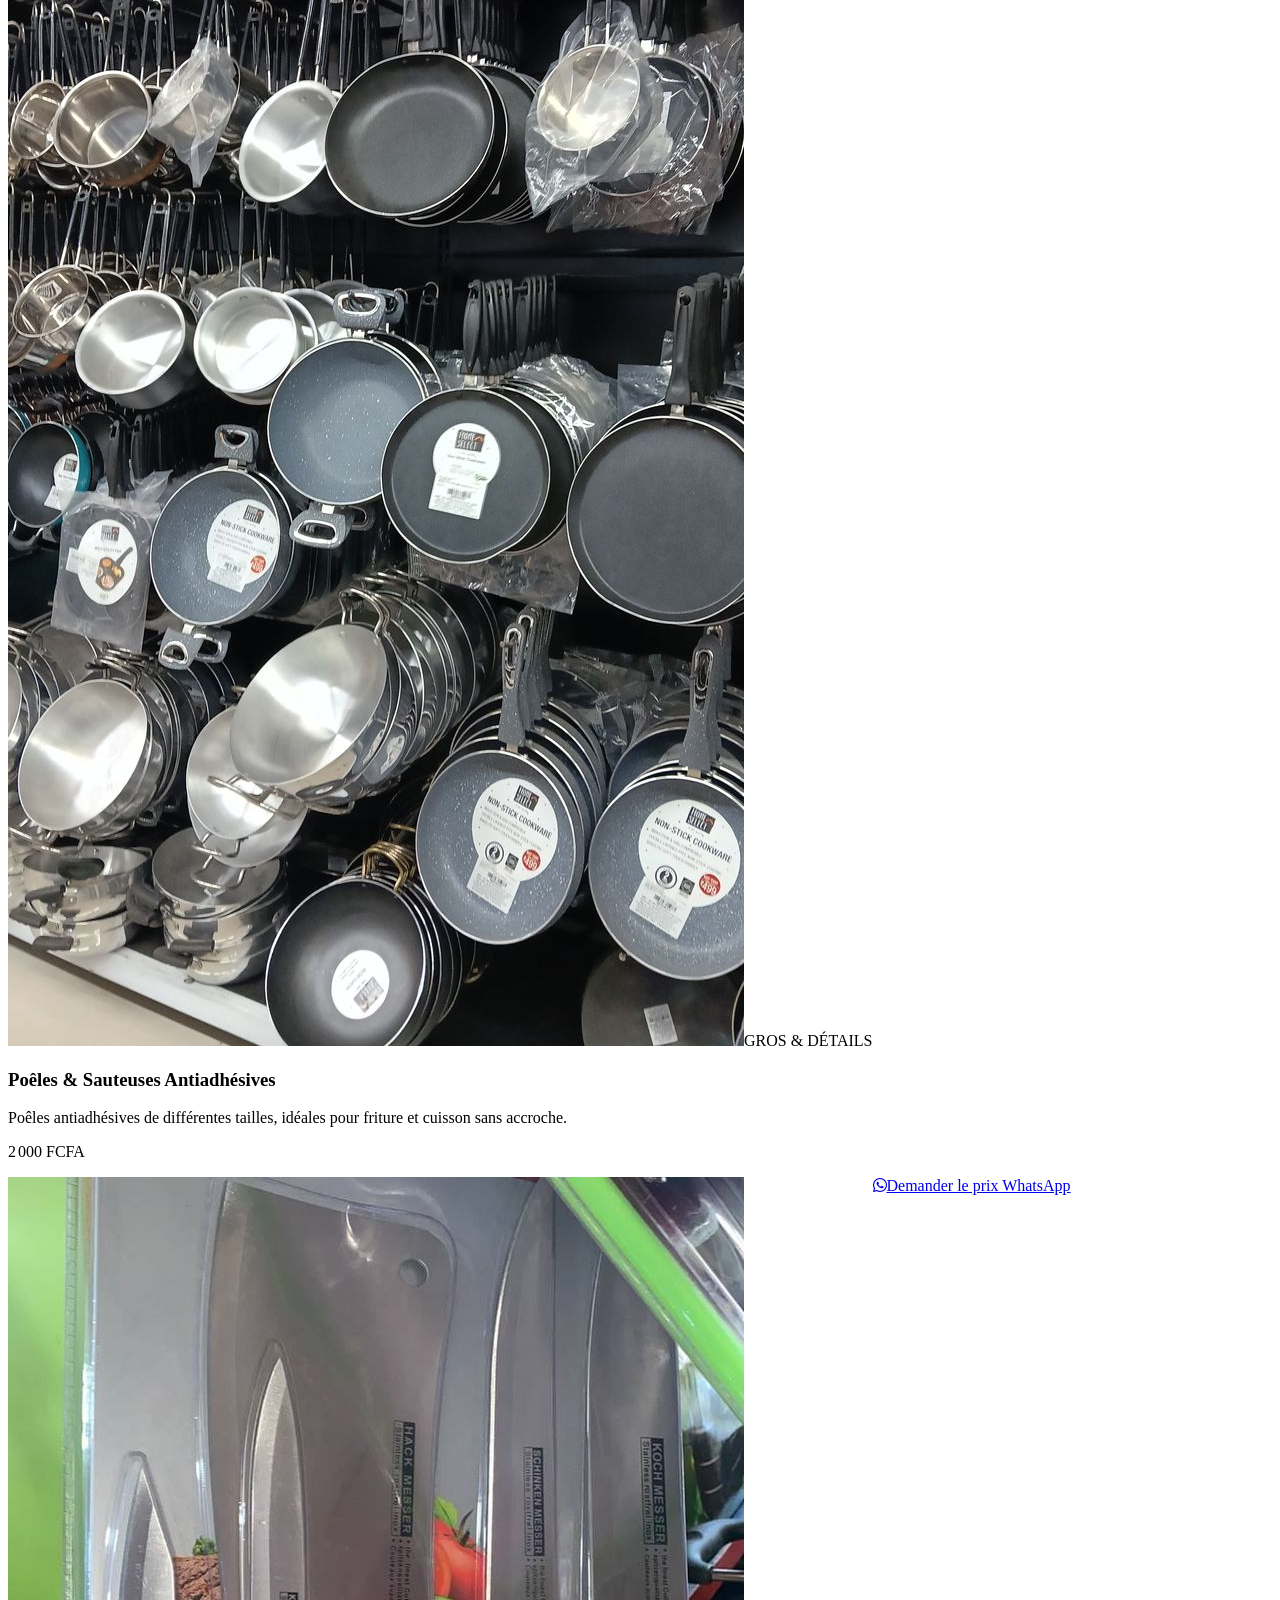
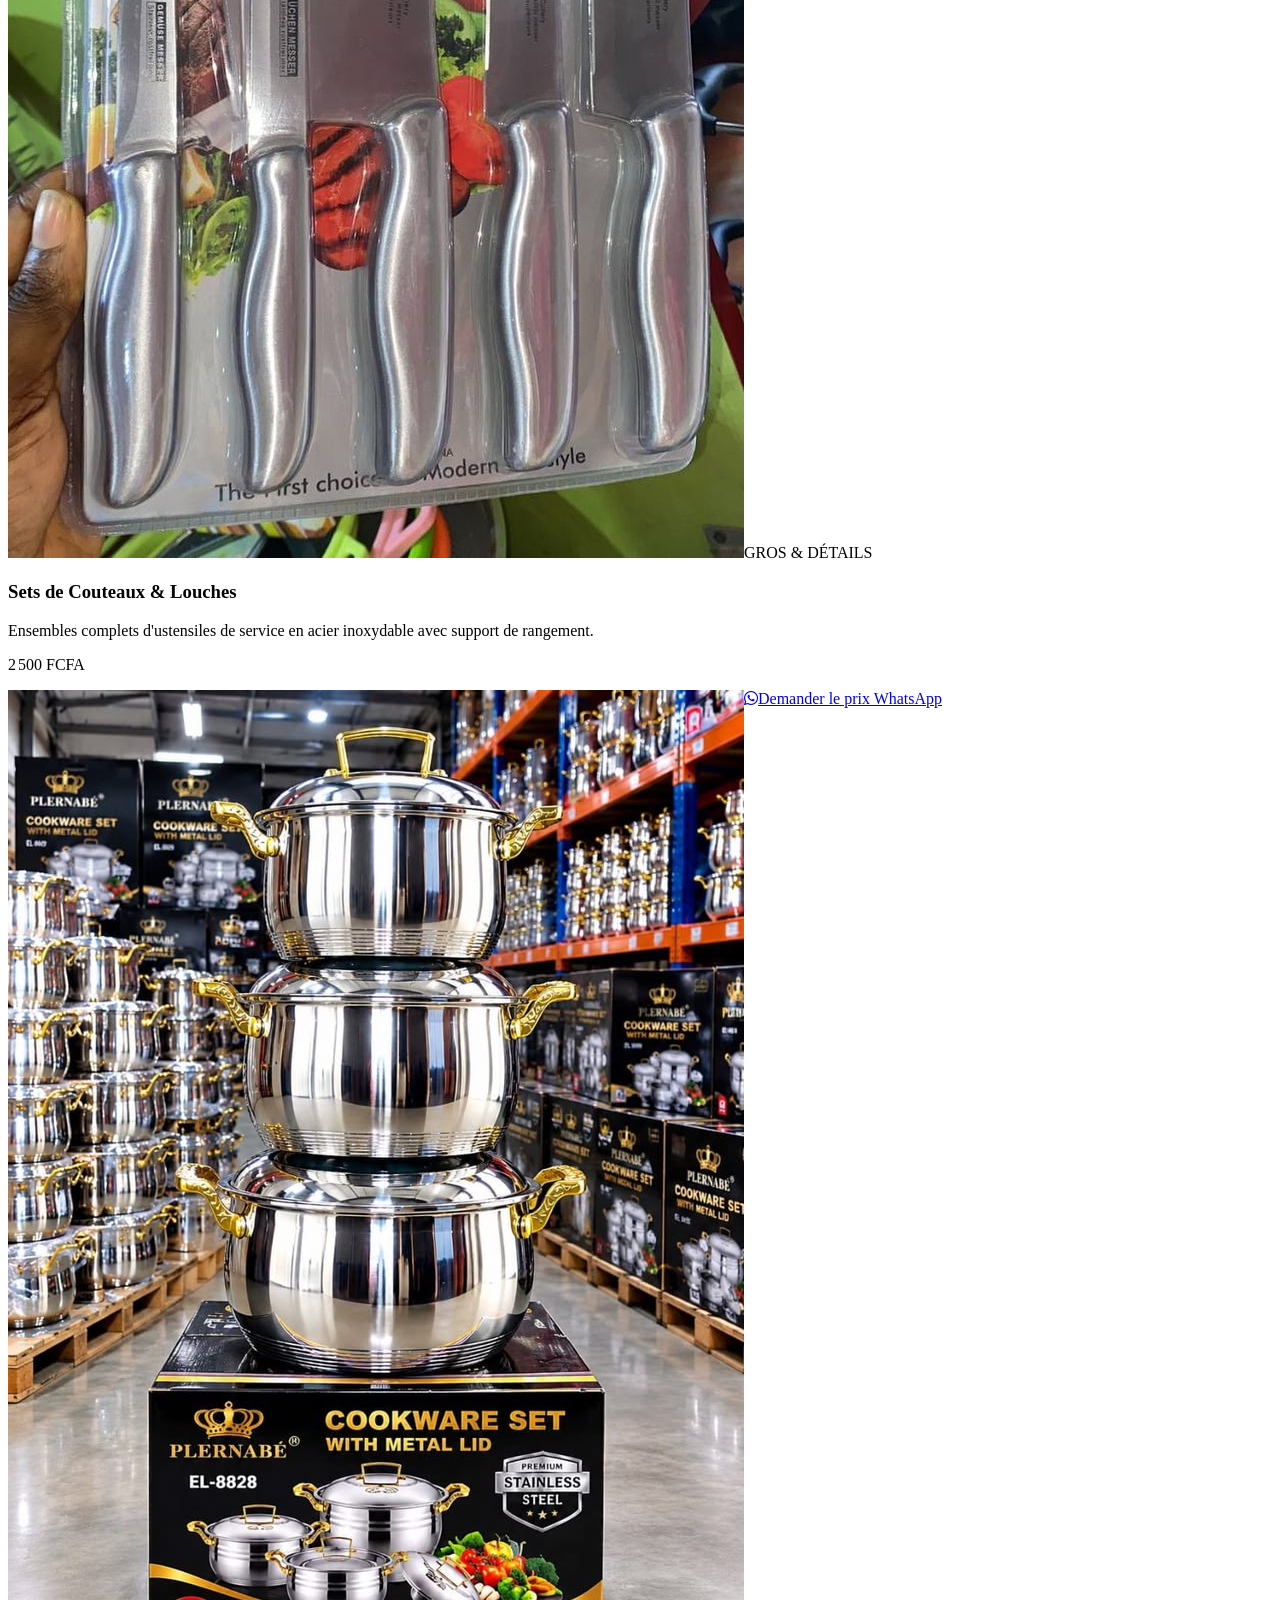
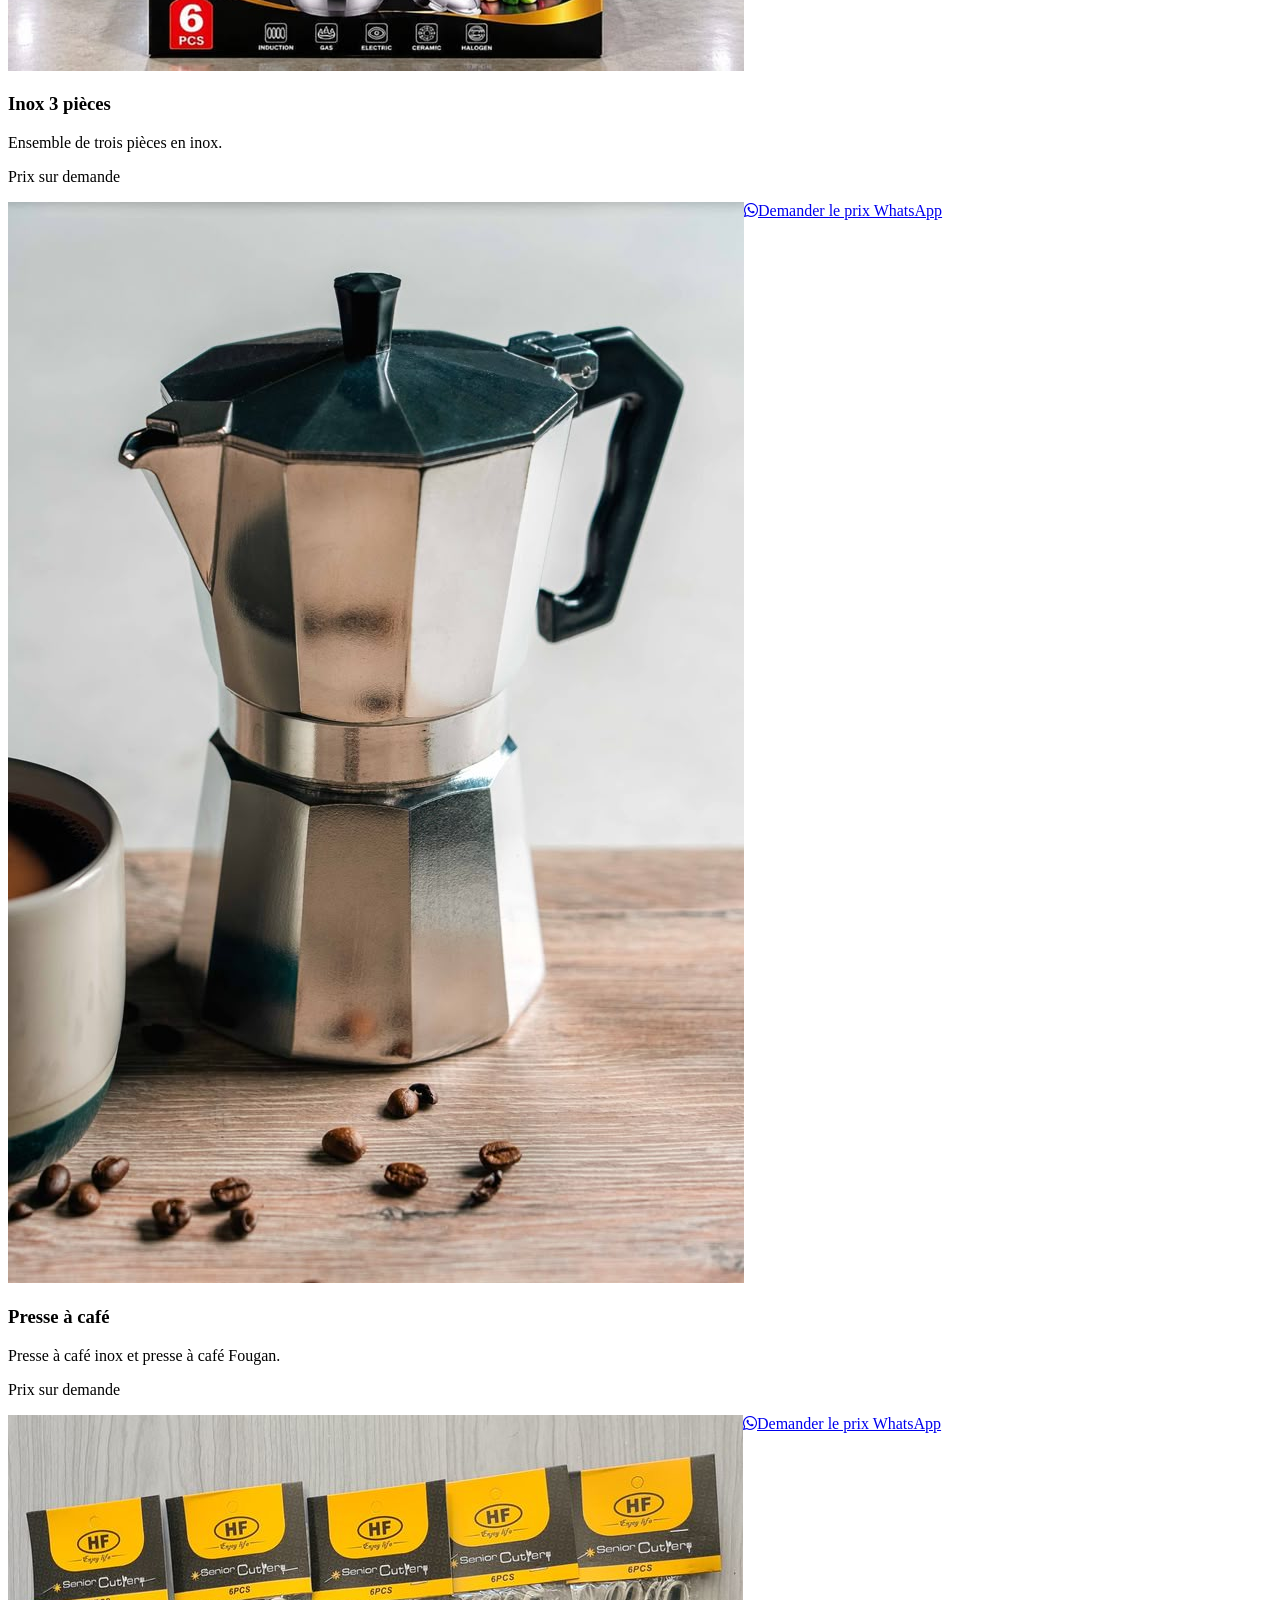
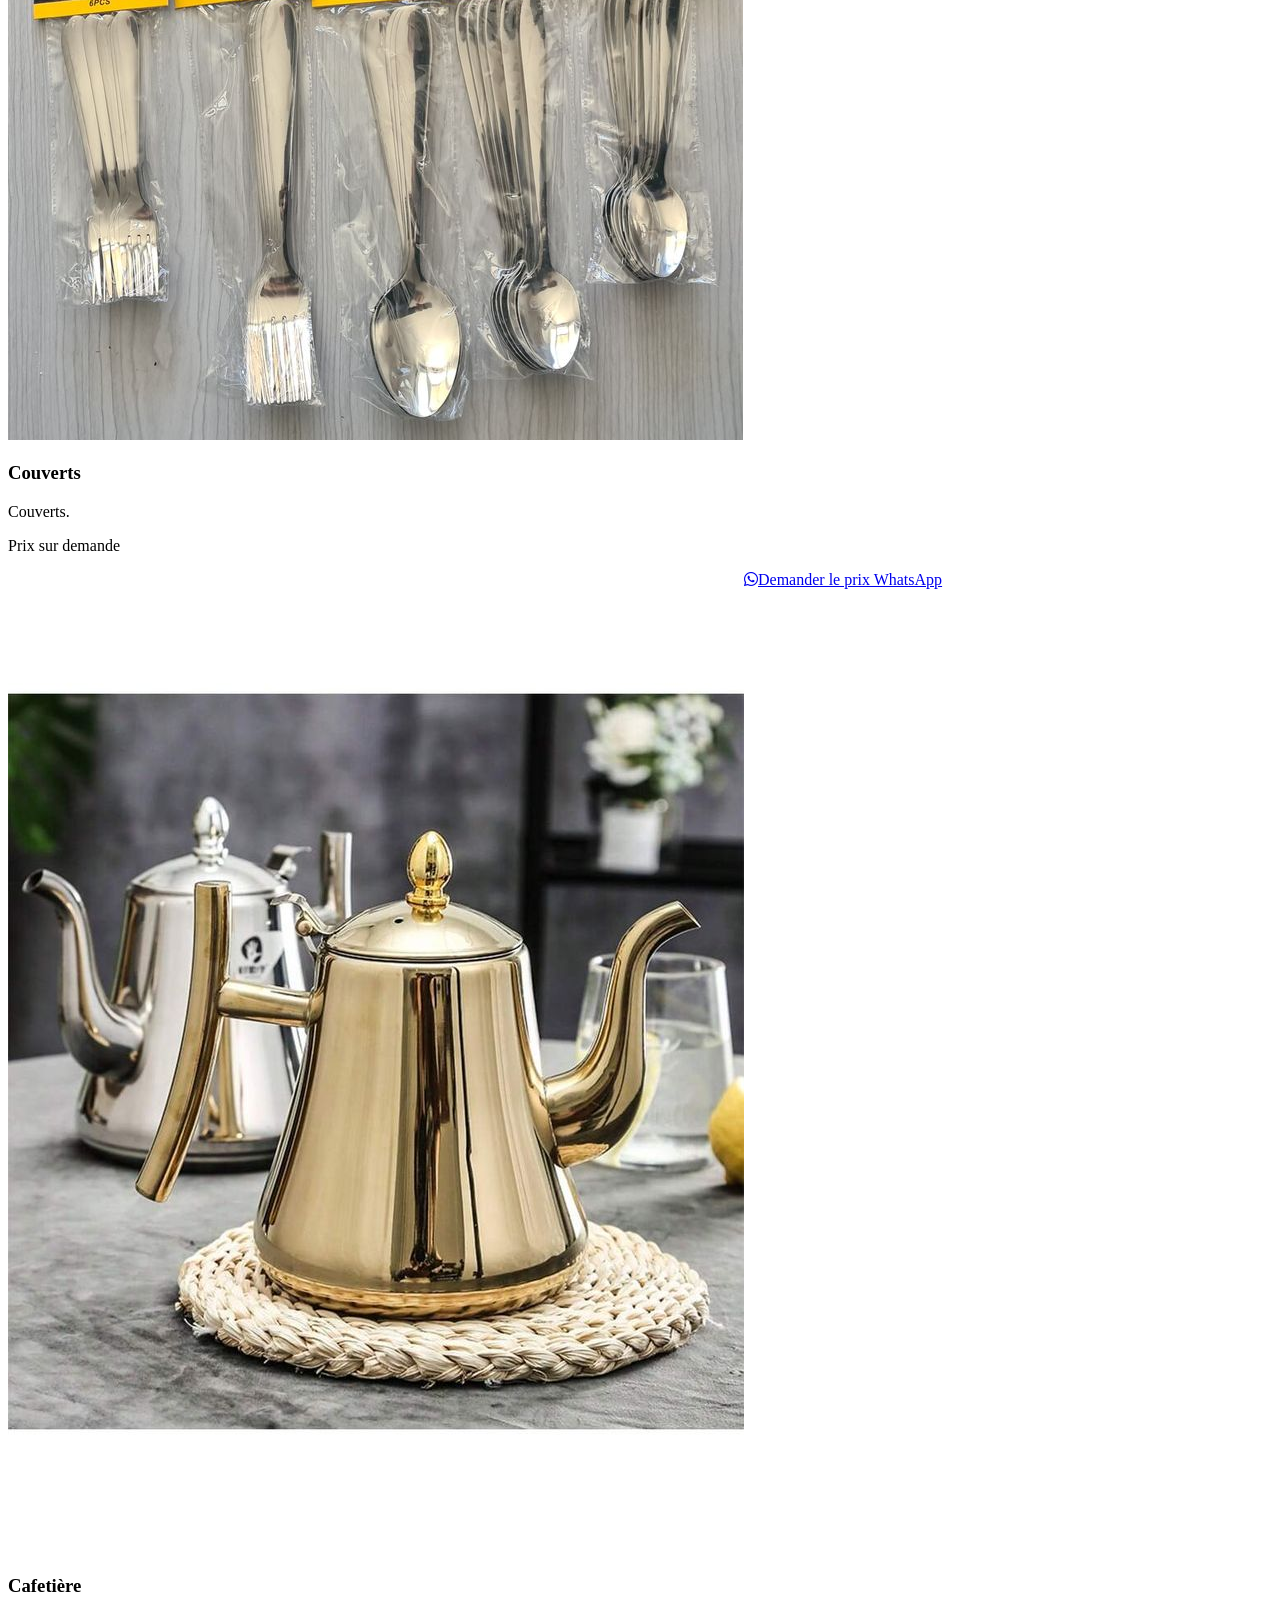
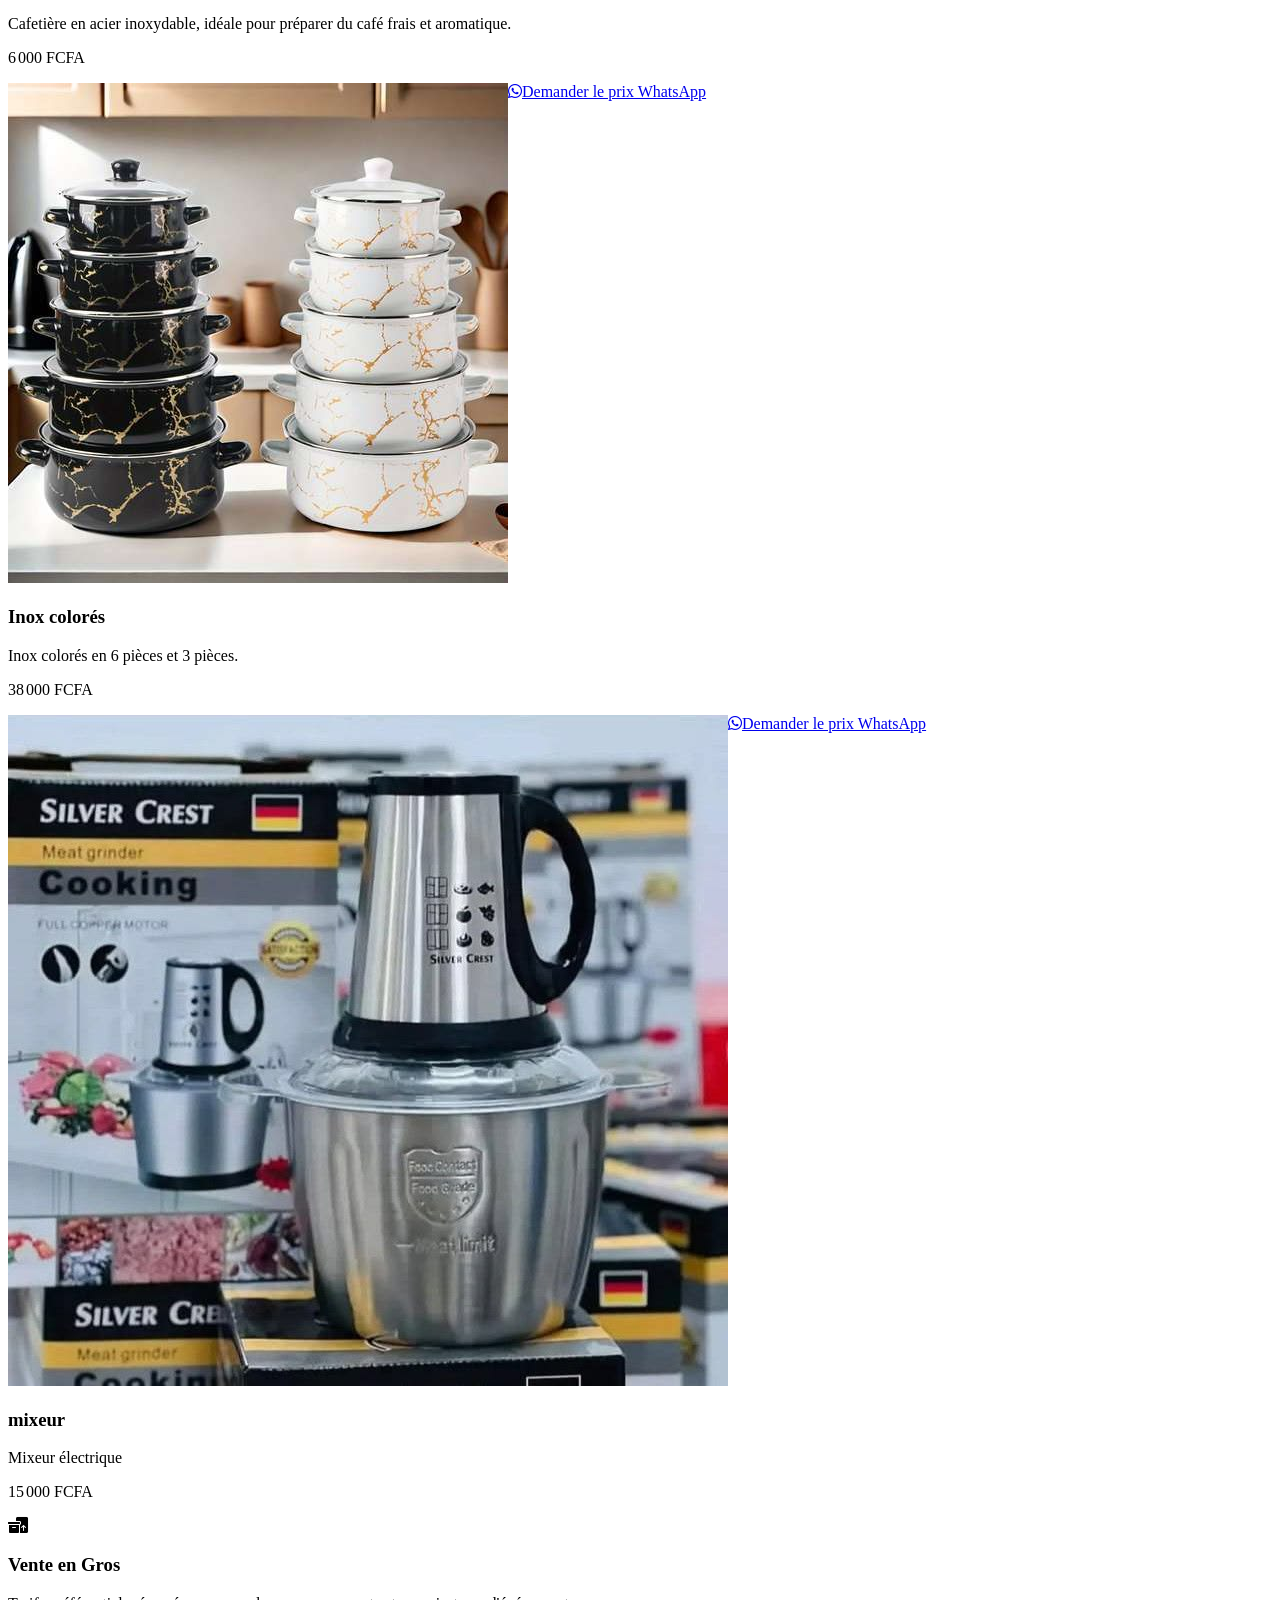
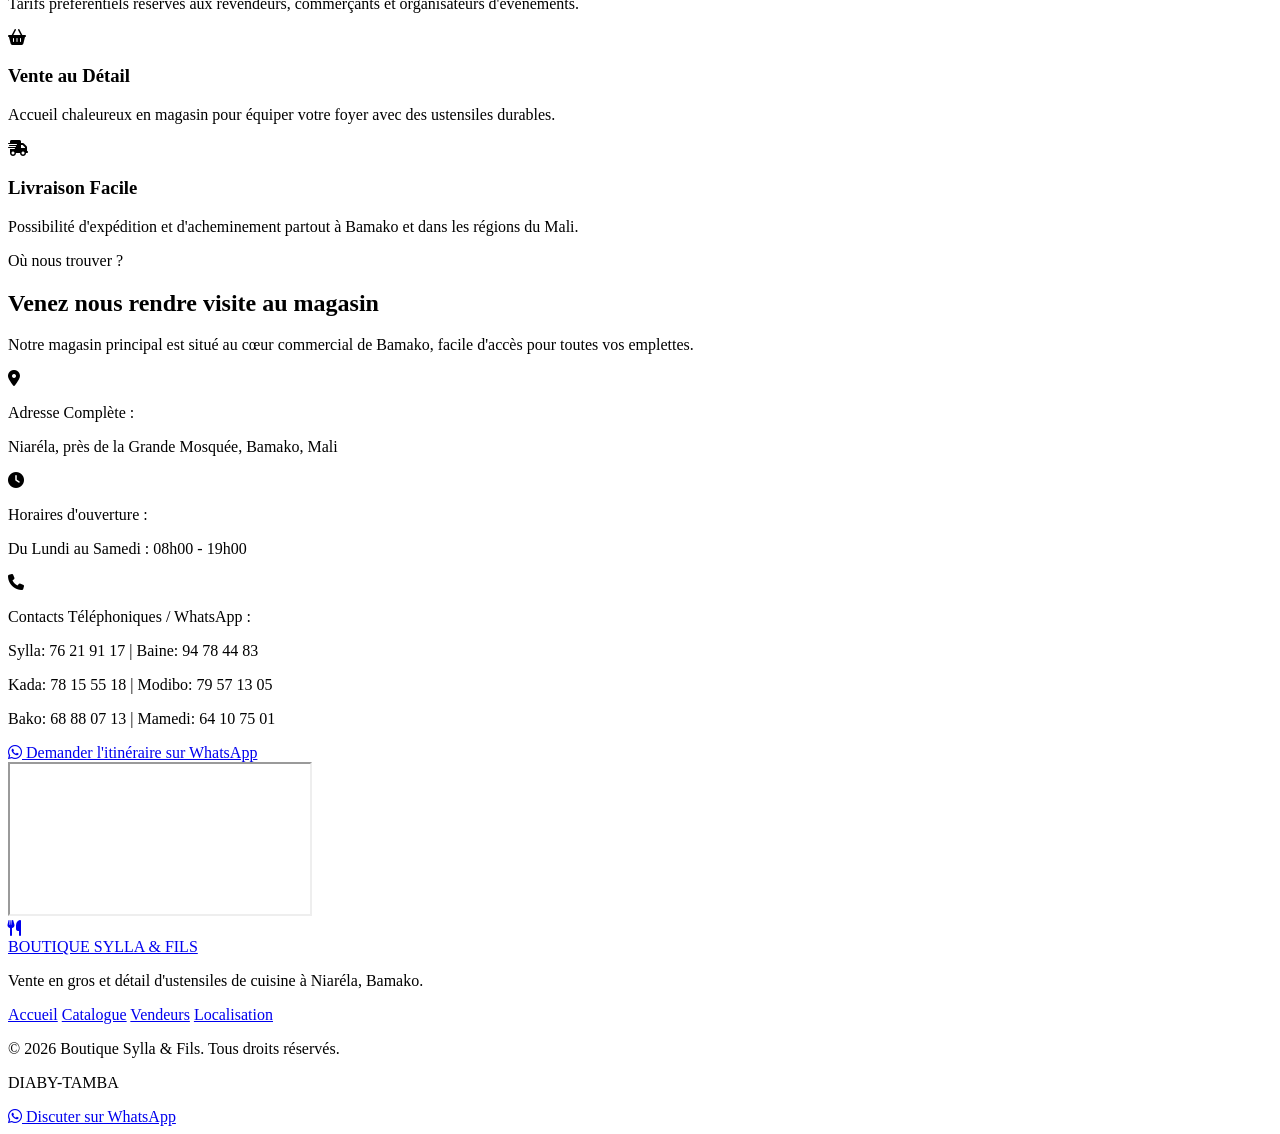
==== commit 17da9572: "Add Mamedi to seller contacts Co-authored-by: Copilot <223556219+Copilot@users.noreply.github.com>" ====
--- a/index.html
+++ b/index.html
@@ -160,7 +160,7 @@
           <!-- BANNIÈRE VISUELLE -->
           <div class="relative">
             <div class="relative rounded-2xl overflow-hidden shadow-2xl border-4 border-white/10">
-              <img src="https://images.unsplash.com/photo-1556911220-e15b29be8c8f?q=80&w=1000&auto=format&fit=crop" alt="Ustensiles de cuisine Boutique Sylla" class="w-full h-[380px] sm:h-[450px] object-cover">
+              <img id="hero-image" src="https://images.unsplash.com/photo-1556911220-e15b29be8c8f?q=80&w=1000&auto=format&fit=crop" alt="Ustensiles de cuisine Boutique Sylla" class="w-full h-[380px] sm:h-[450px] object-cover">
               <div class="absolute inset-0 bg-gradient-to-t from-black/80 via-transparent to-transparent flex items-end p-6">
                 <div class="text-white">
                   <p class="font-heading font-bold text-lg text-brand-gold">Boutique Sylla & Fils</p>
@@ -277,6 +277,22 @@
             <a href="https://wa.me/22368880713?text=Bonjour%20M.%20Bako,%20je%20souhaite%20un%20renseignement." target="_blank" class="w-full inline-flex items-center justify-center gap-2 bg-brand-green hover:bg-brand-darkgreen text-white font-medium py-2.5 px-4 rounded-xl transition-all text-sm">
               <i class="fa-brands fa-whatsapp text-lg"></i>
               <span>WhatsApp Bako</span>
+            </a>
+          </div>
+
+          <!-- VENDEUR 6 : MAMEDI -->
+          <div class="bg-gradient-to-b from-gray-50 to-white rounded-2xl p-6 border border-gray-200 shadow-sm hover:shadow-md transition-all text-center flex flex-col justify-between">
+            <div>
+              <div class="w-16 h-16 bg-amber-100 text-amber-700 rounded-full flex items-center justify-center mx-auto mb-4 text-2xl font-bold font-heading">
+                M
+              </div>
+              <h3 class="font-heading font-bold text-lg text-gray-900">MAMEDI</h3>
+              <p class="text-xs text-amber-700 font-semibold uppercase tracking-wider mb-2">Vendeur</p>
+              <p class="text-gray-600 text-sm font-semibold mb-6">64 10 75 01</p>
+            </div>
+            <a href="https://wa.me/22364107501?text=Bonjour%20M.%20Mamedi,%20je%20souhaite%20un%20renseignement." target="_blank" rel="noopener noreferrer" class="w-full inline-flex items-center justify-center gap-2 bg-brand-green hover:bg-brand-darkgreen text-white font-medium py-2.5 px-4 rounded-xl transition-all text-sm">
+              <i class="fa-brands fa-whatsapp text-lg"></i>
+              <span>WhatsApp Mamedi</span>
             </a>
           </div>
 
@@ -780,7 +796,7 @@
                       <p class="font-bold">Contacts Téléphoniques / WhatsApp :</p>
                       <p class="text-gray-300">Sylla: 76 21 91 17 | Baine: 94 78 44 83</p>
                       <p class="text-gray-300">Kada: 78 15 55 18 | Modibo: 79 57 13 05</p>
-                      <p class="text-gray-300">Bako: 68 88 07 13</p>
+                      <p class="text-gray-300">Bako: 68 88 07 13 | Mamedi: 64 10 75 01</p>
                     </div>
                   </div>
                 </div>
@@ -980,7 +996,26 @@
       }
     }
 
+    async function loadSiteSettings() {
+      try {
+        const response = await fetch('site.json');
+        if (!response.ok) {
+          throw new Error(`Impossible de charger les paramètres du site (HTTP ${response.status}).`);
+        }
+
+        const settings = await response.json();
+        if (!settings || typeof settings.hero_image !== 'string' || !settings.hero_image.trim()) {
+          throw new Error('Le fichier site.json ne contient pas de photo de page d’accueil valide.');
+        }
+
+        document.getElementById('hero-image').src = settings.hero_image;
+      } catch (error) {
+        console.error('Erreur lors du chargement de la photo de la page d’accueil :', error);
+      }
+    }
+
     loadProducts();
+    loadSiteSettings();
 
     filterBtns.forEach(btn => {
       btn.addEventListener('click', () => {
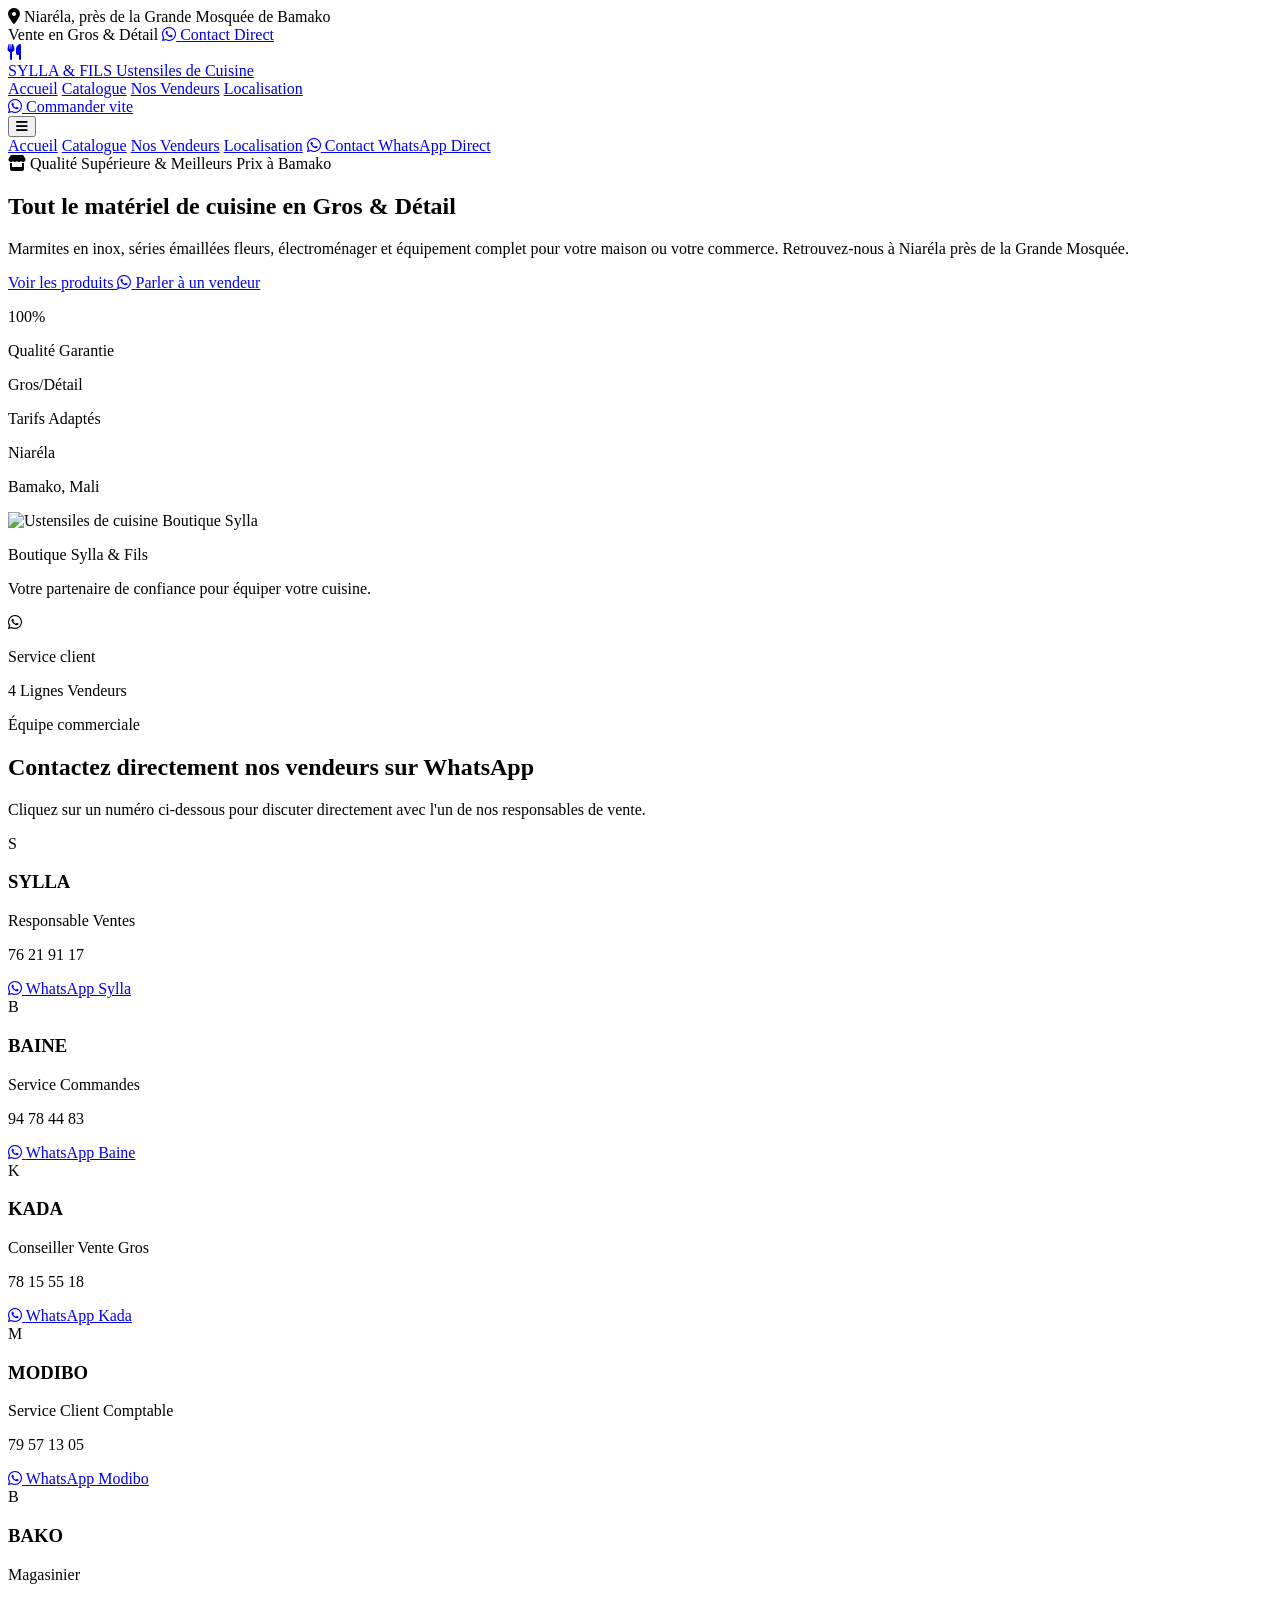
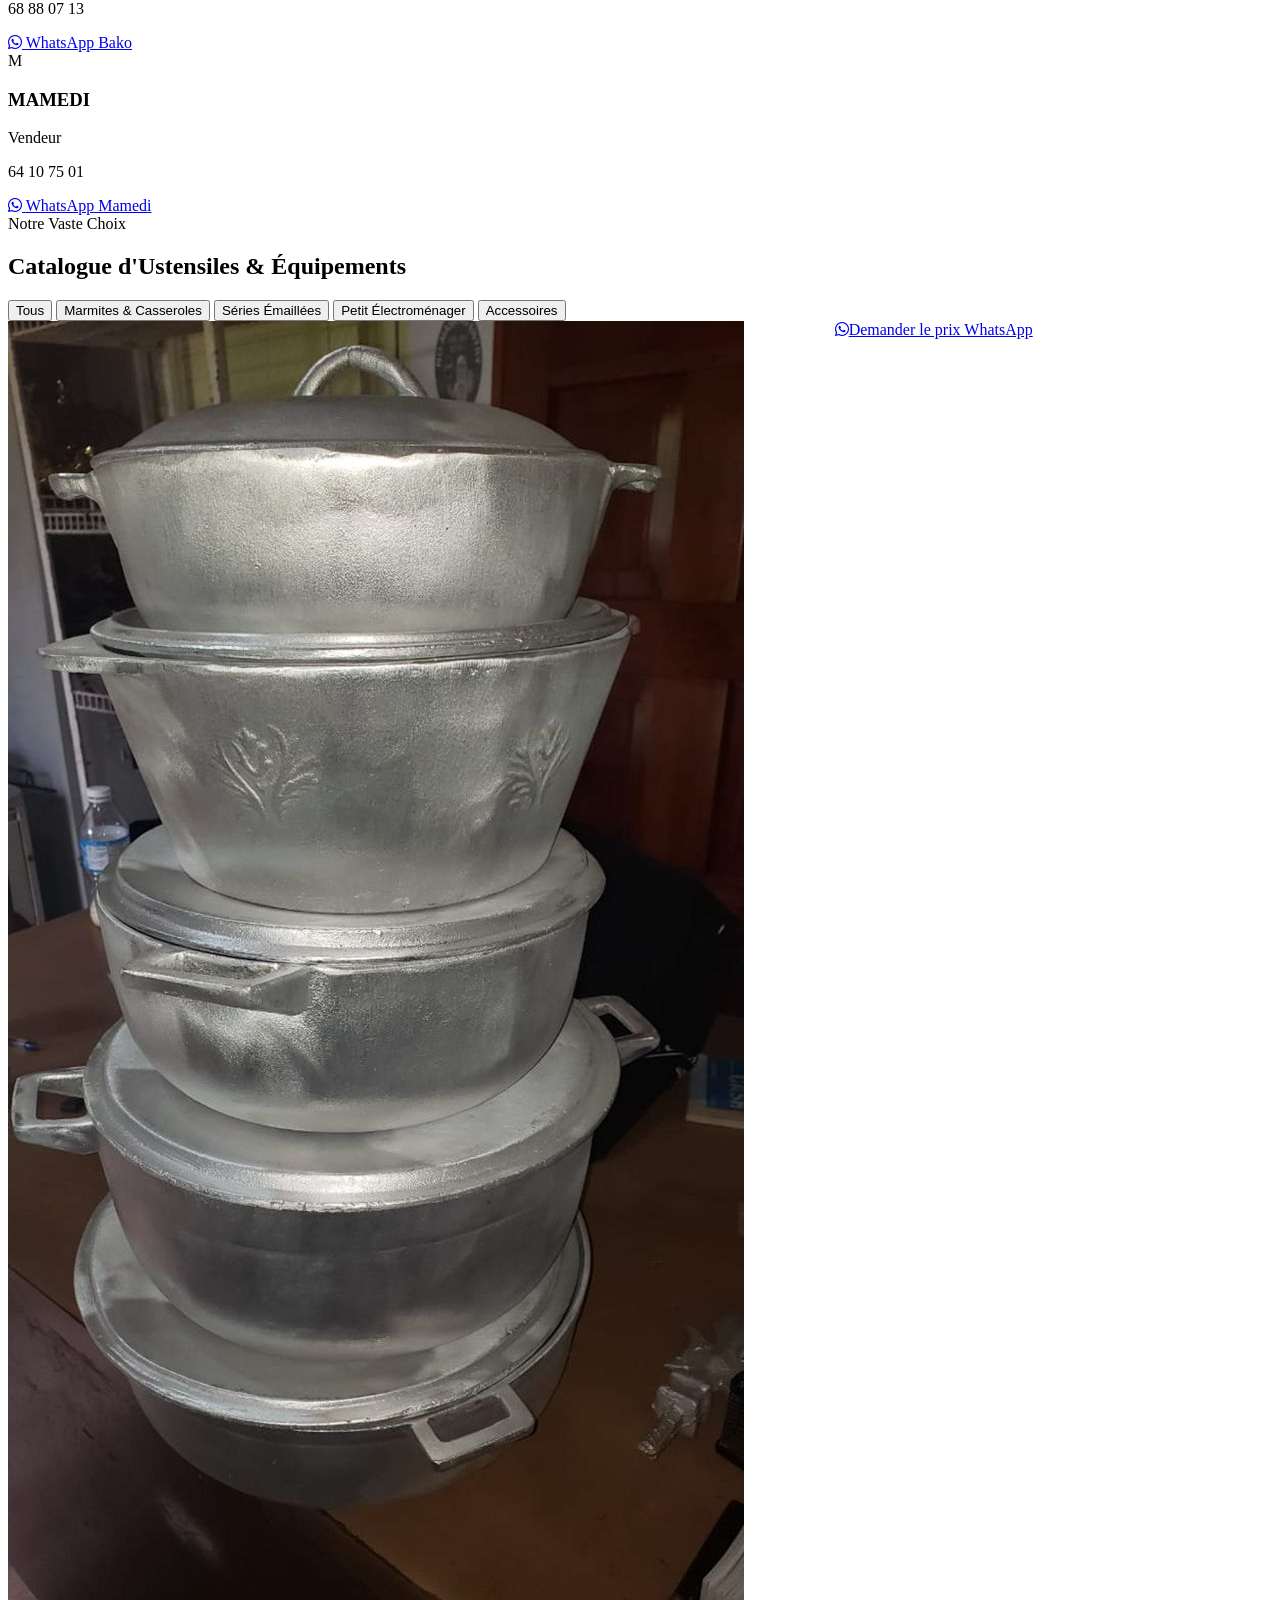
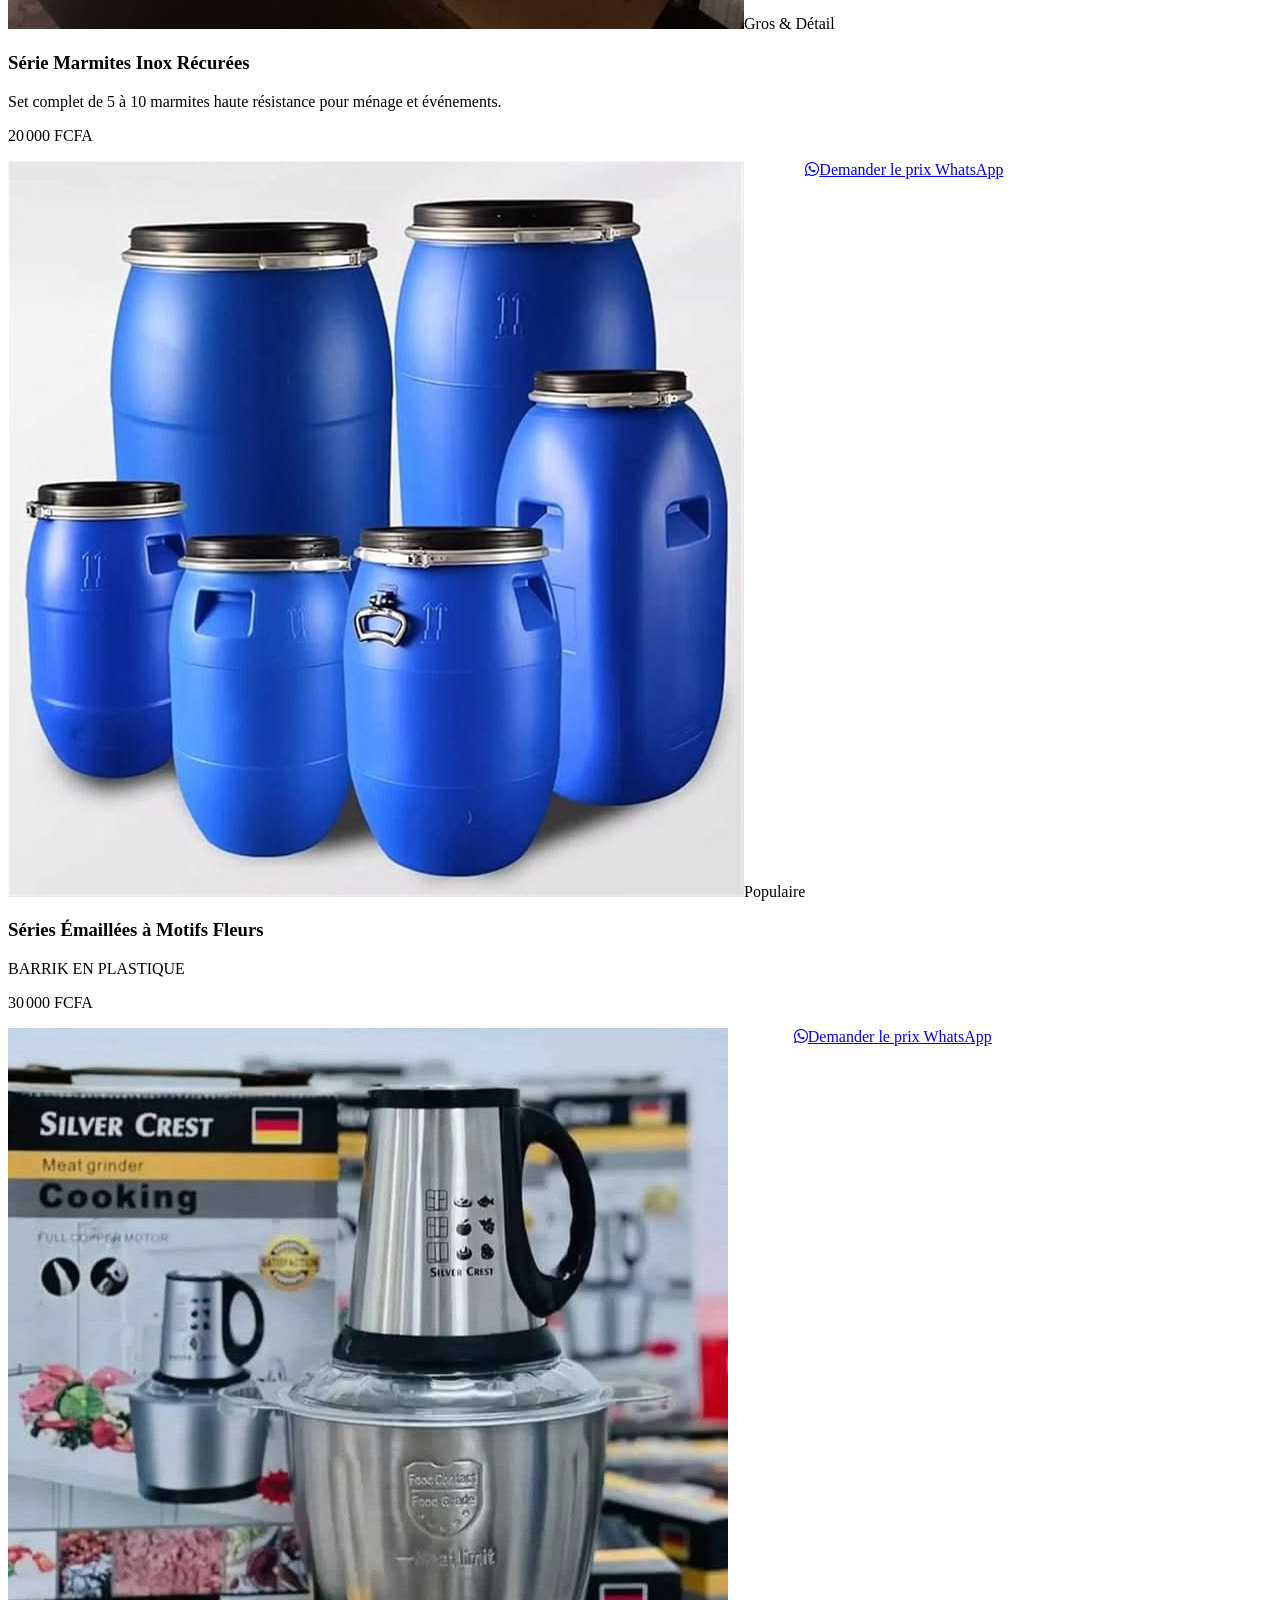
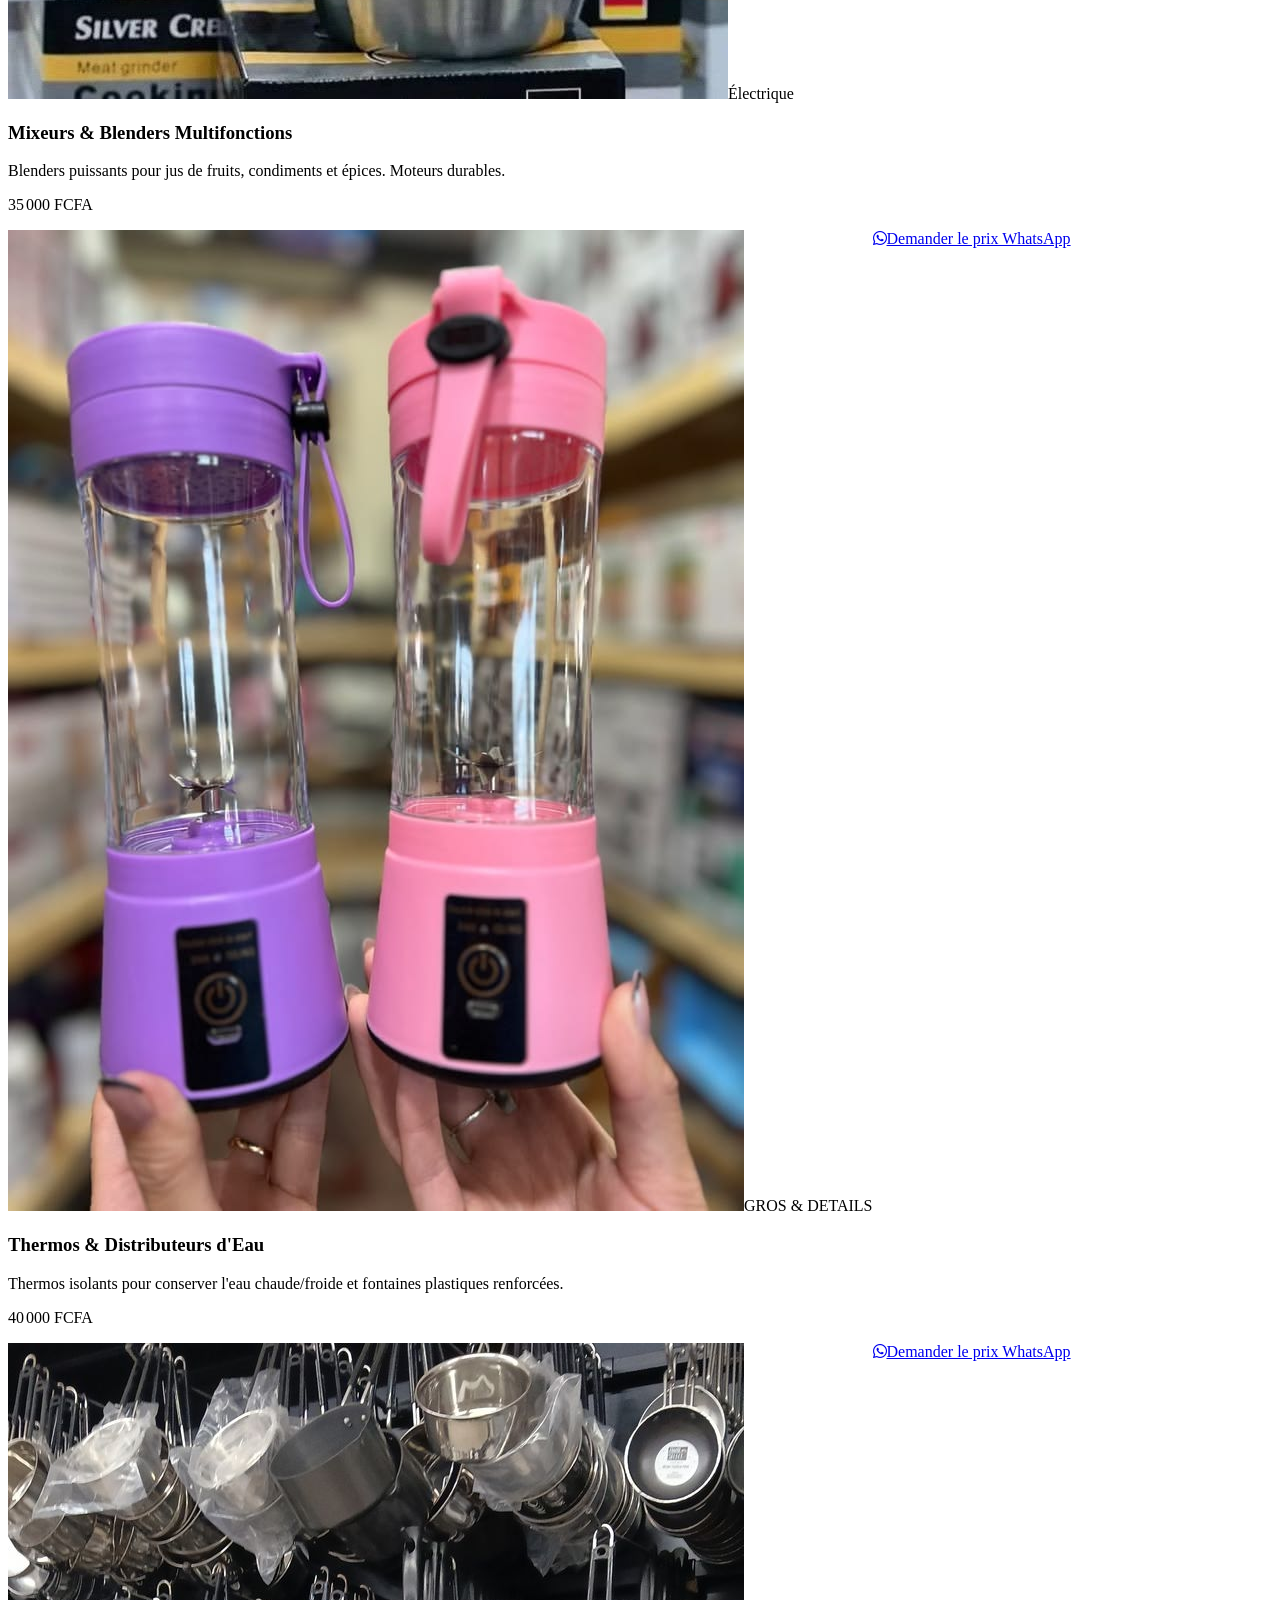
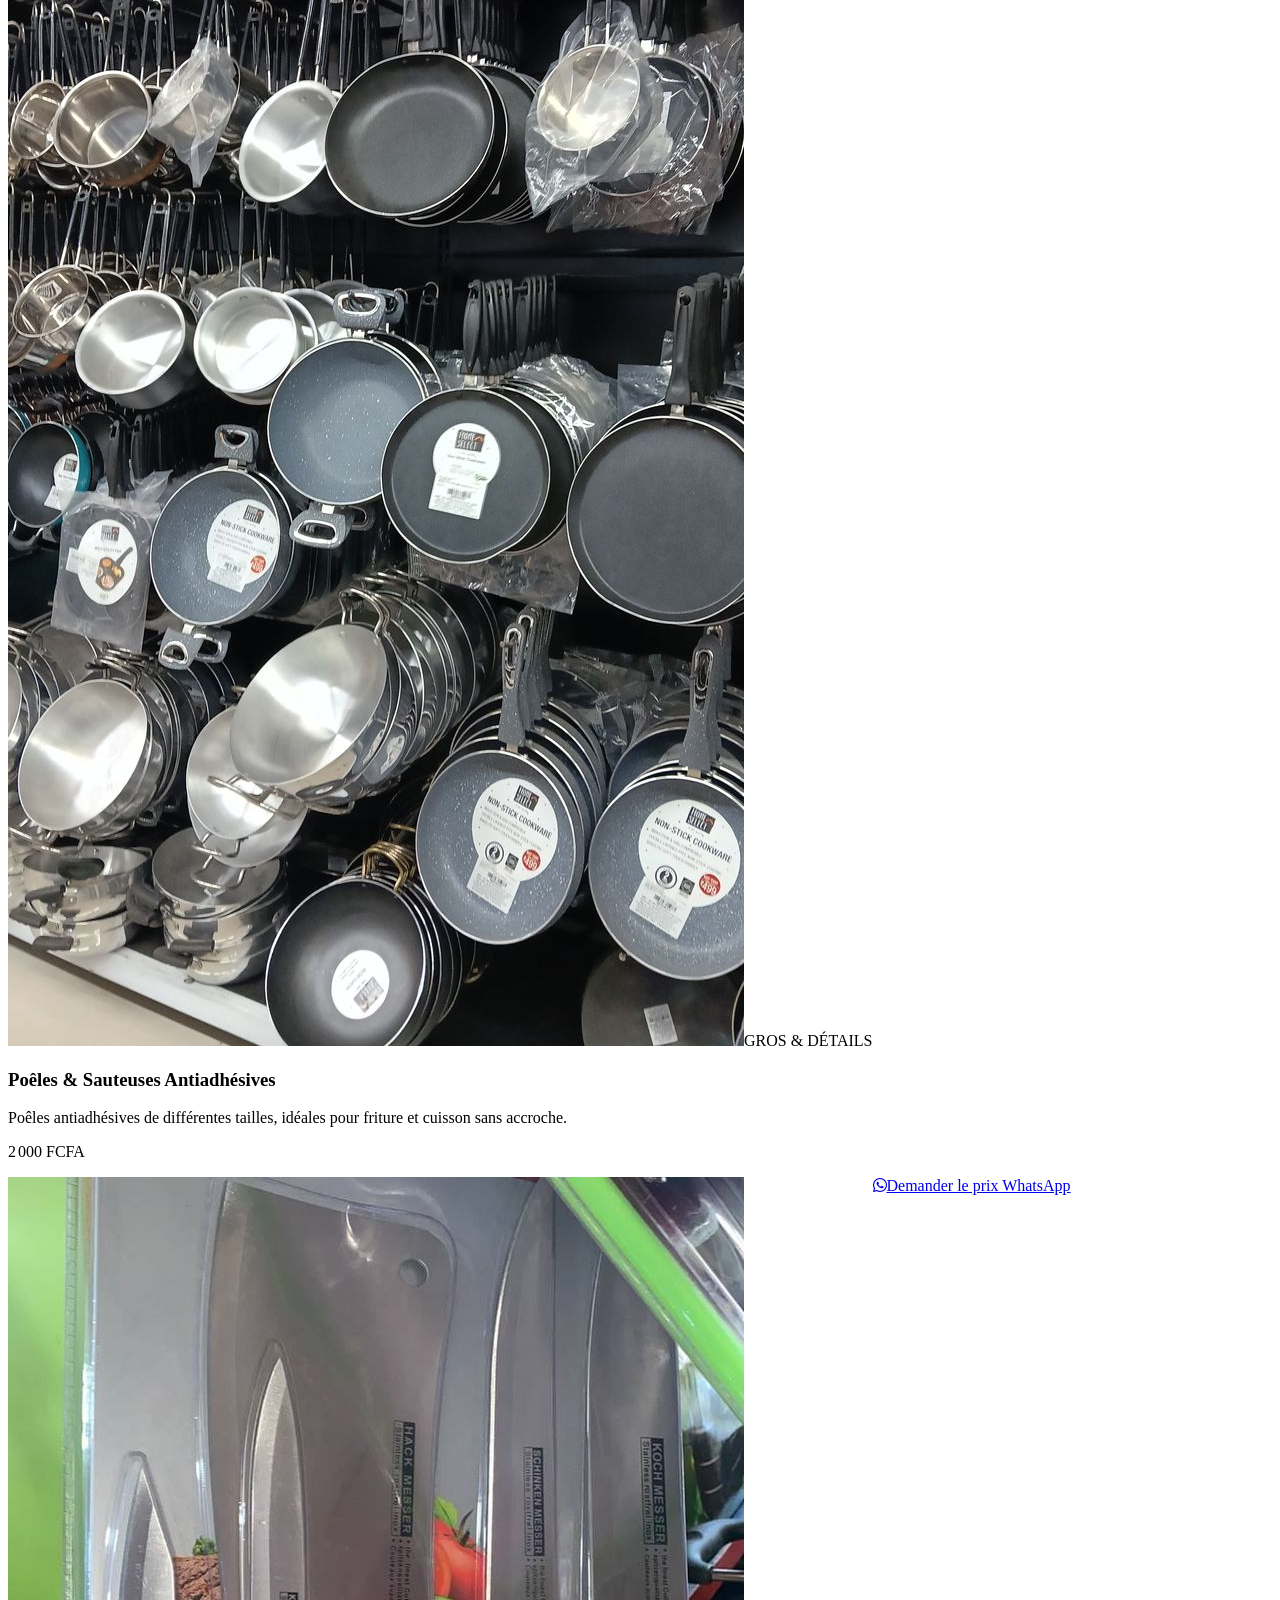
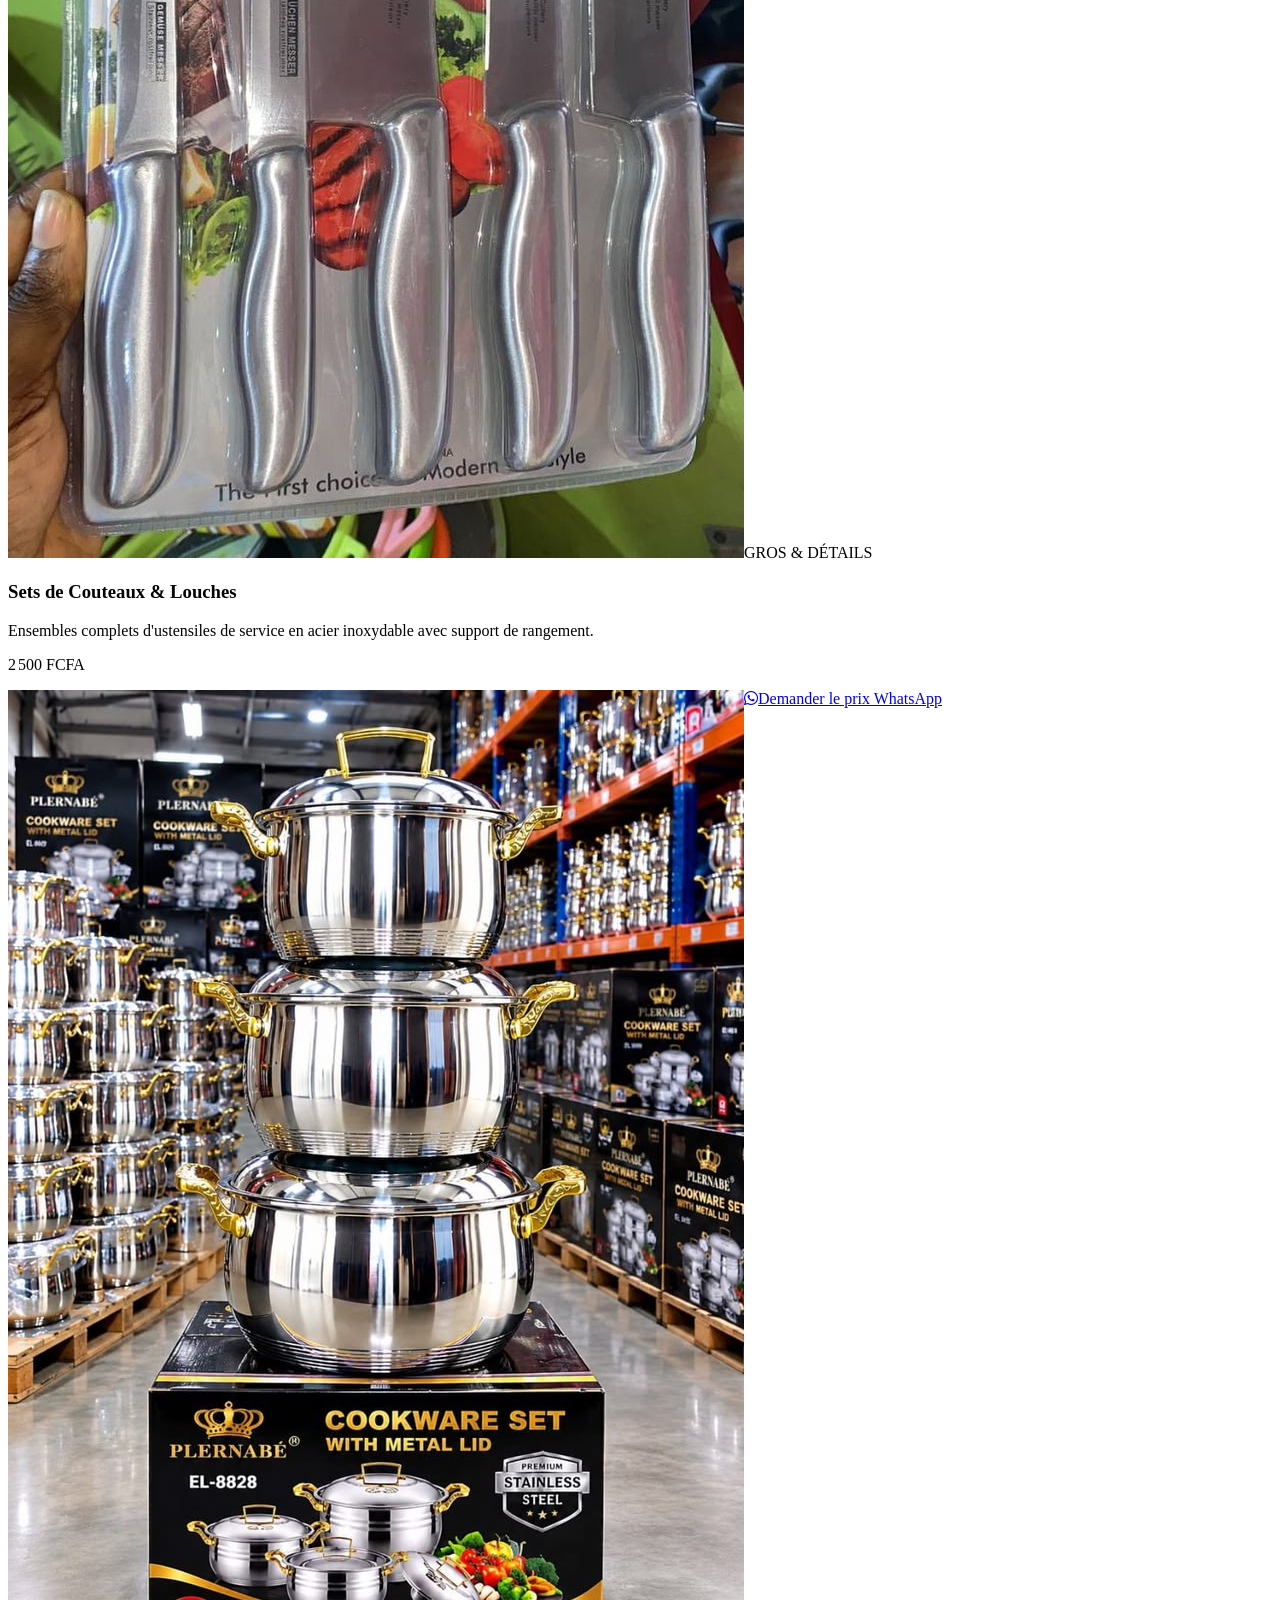
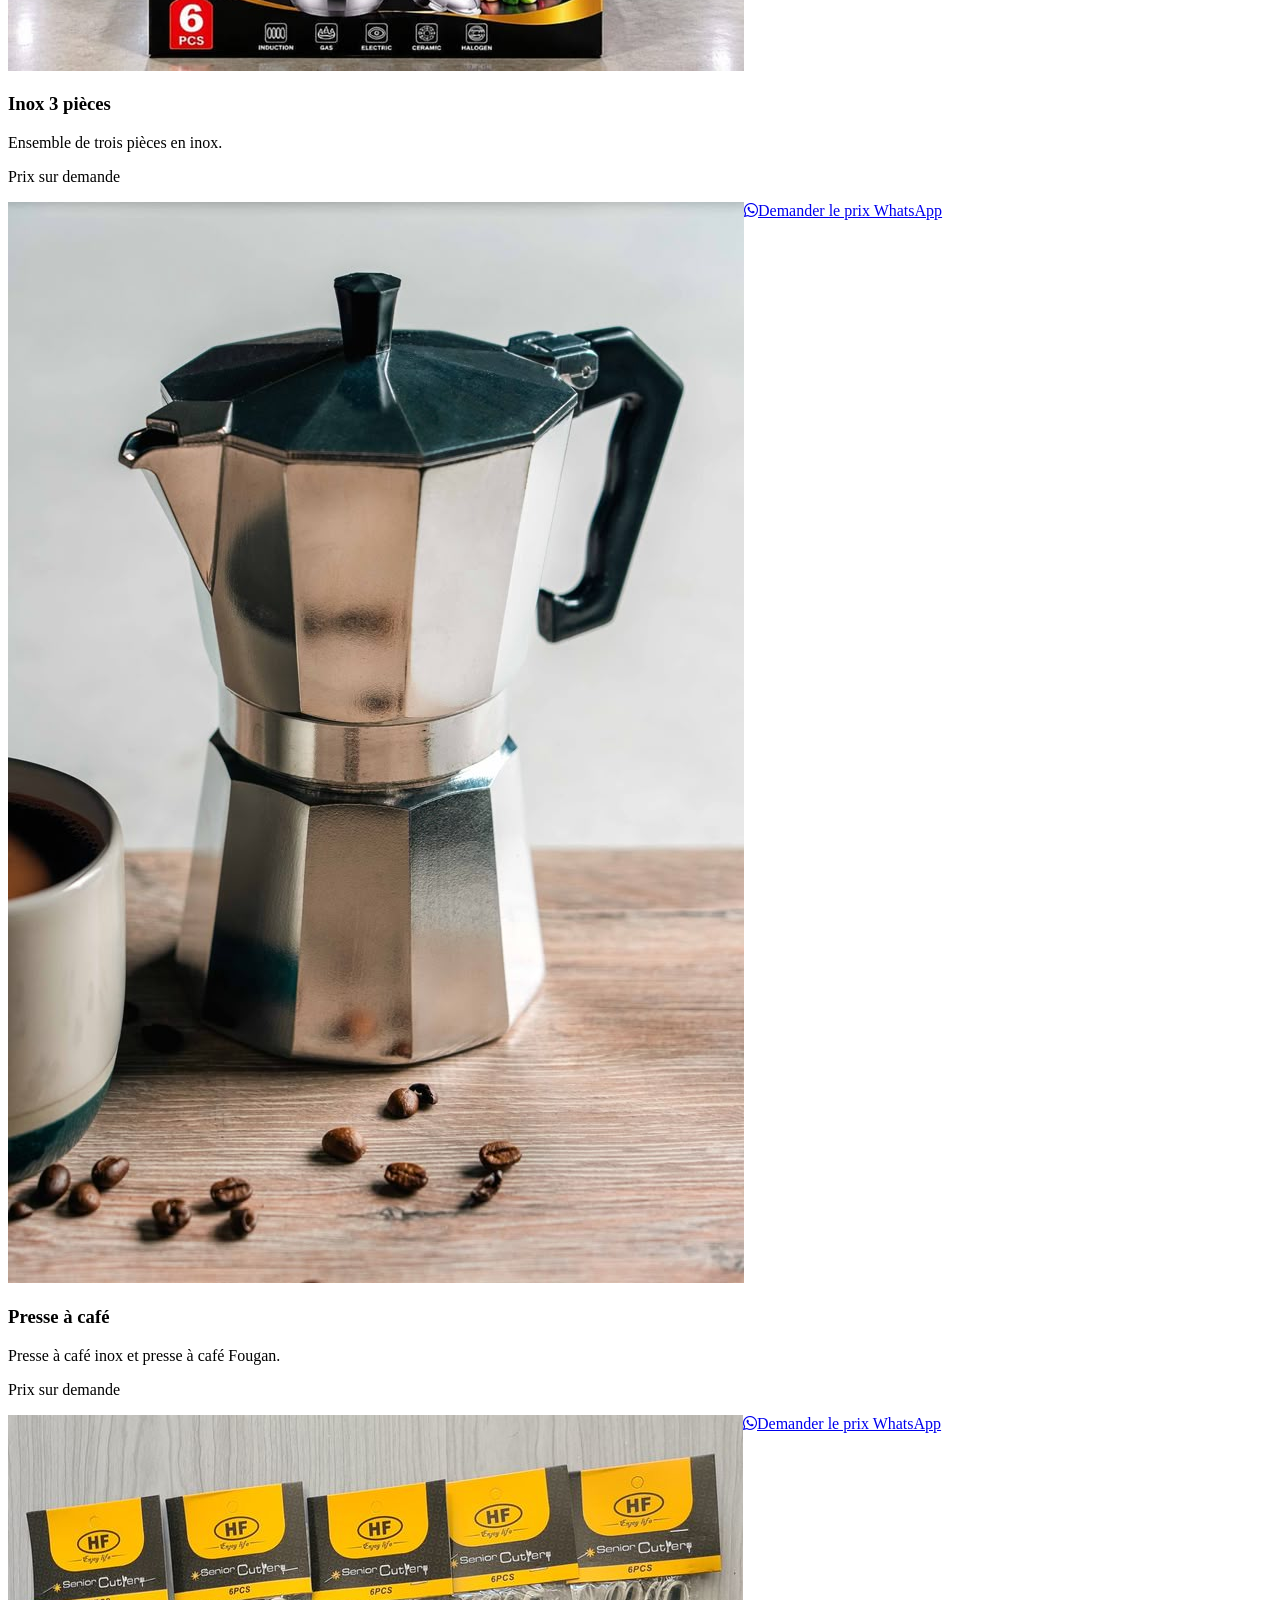
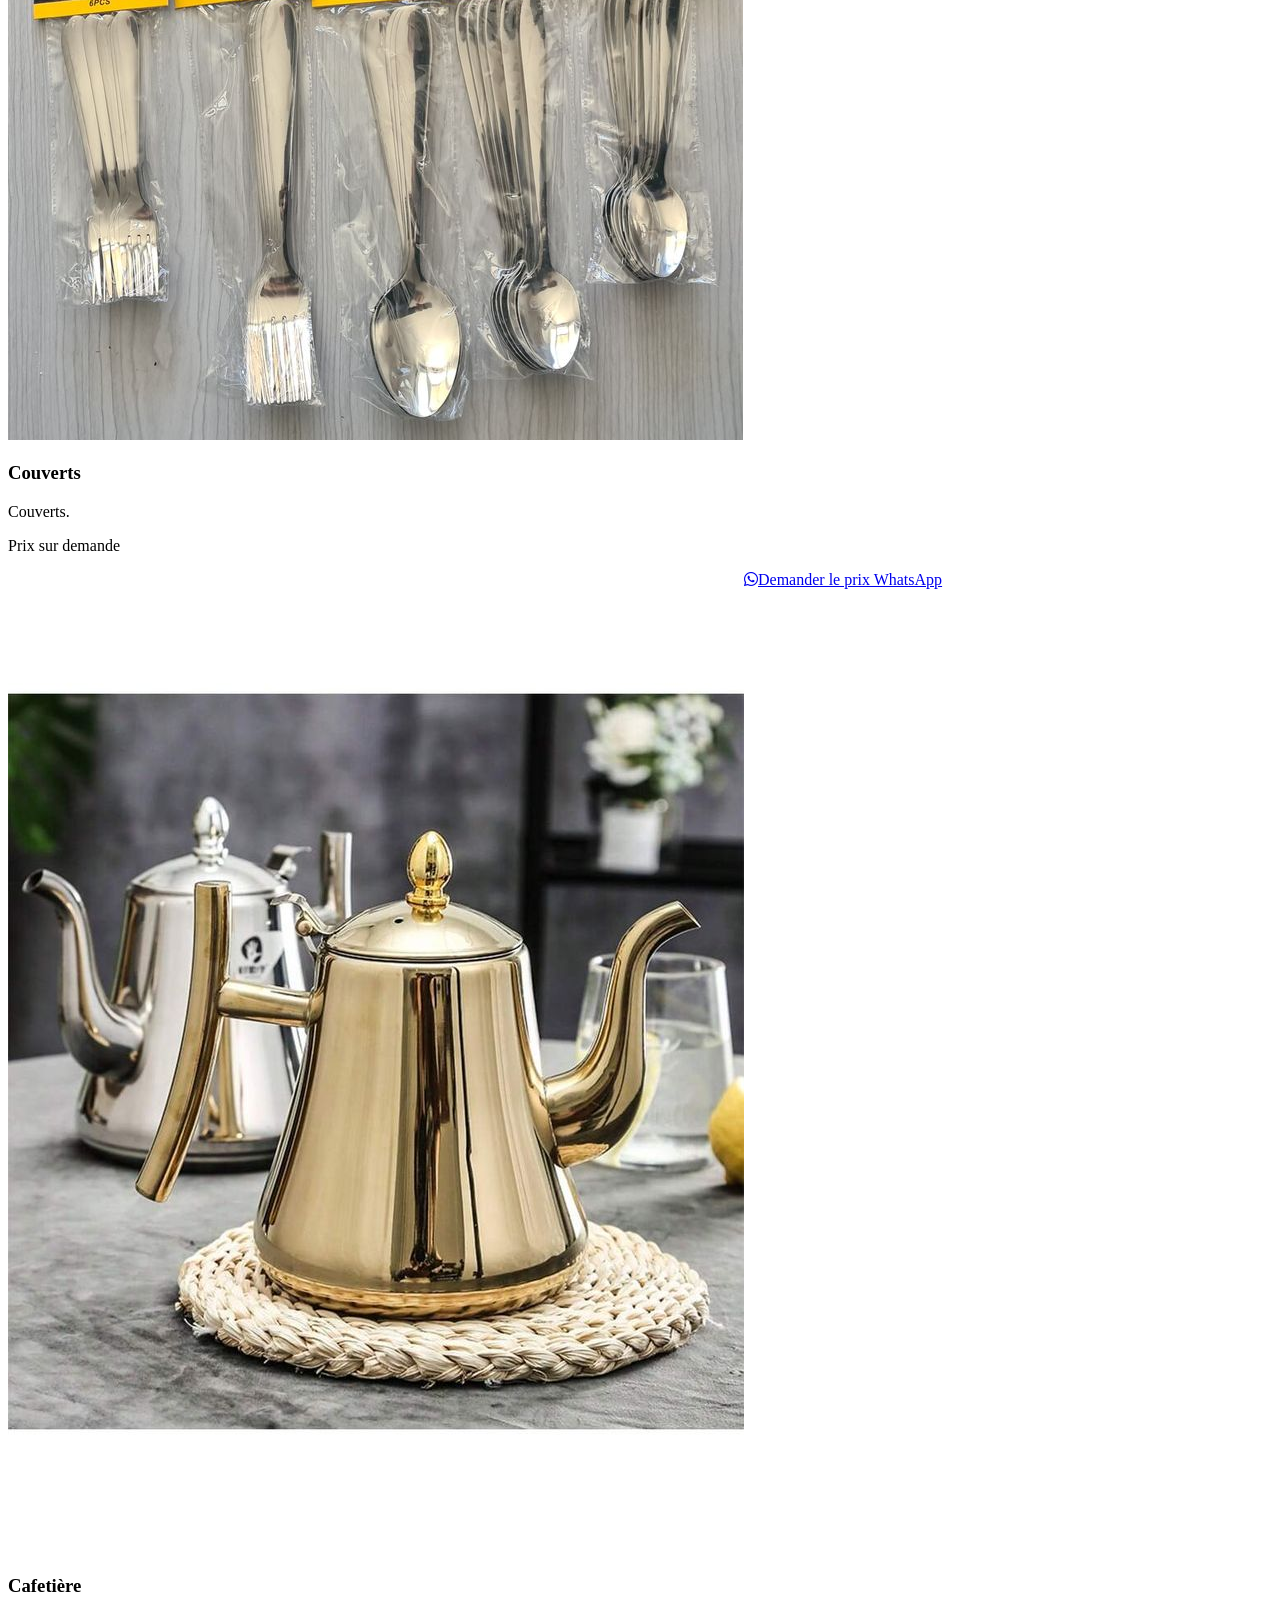
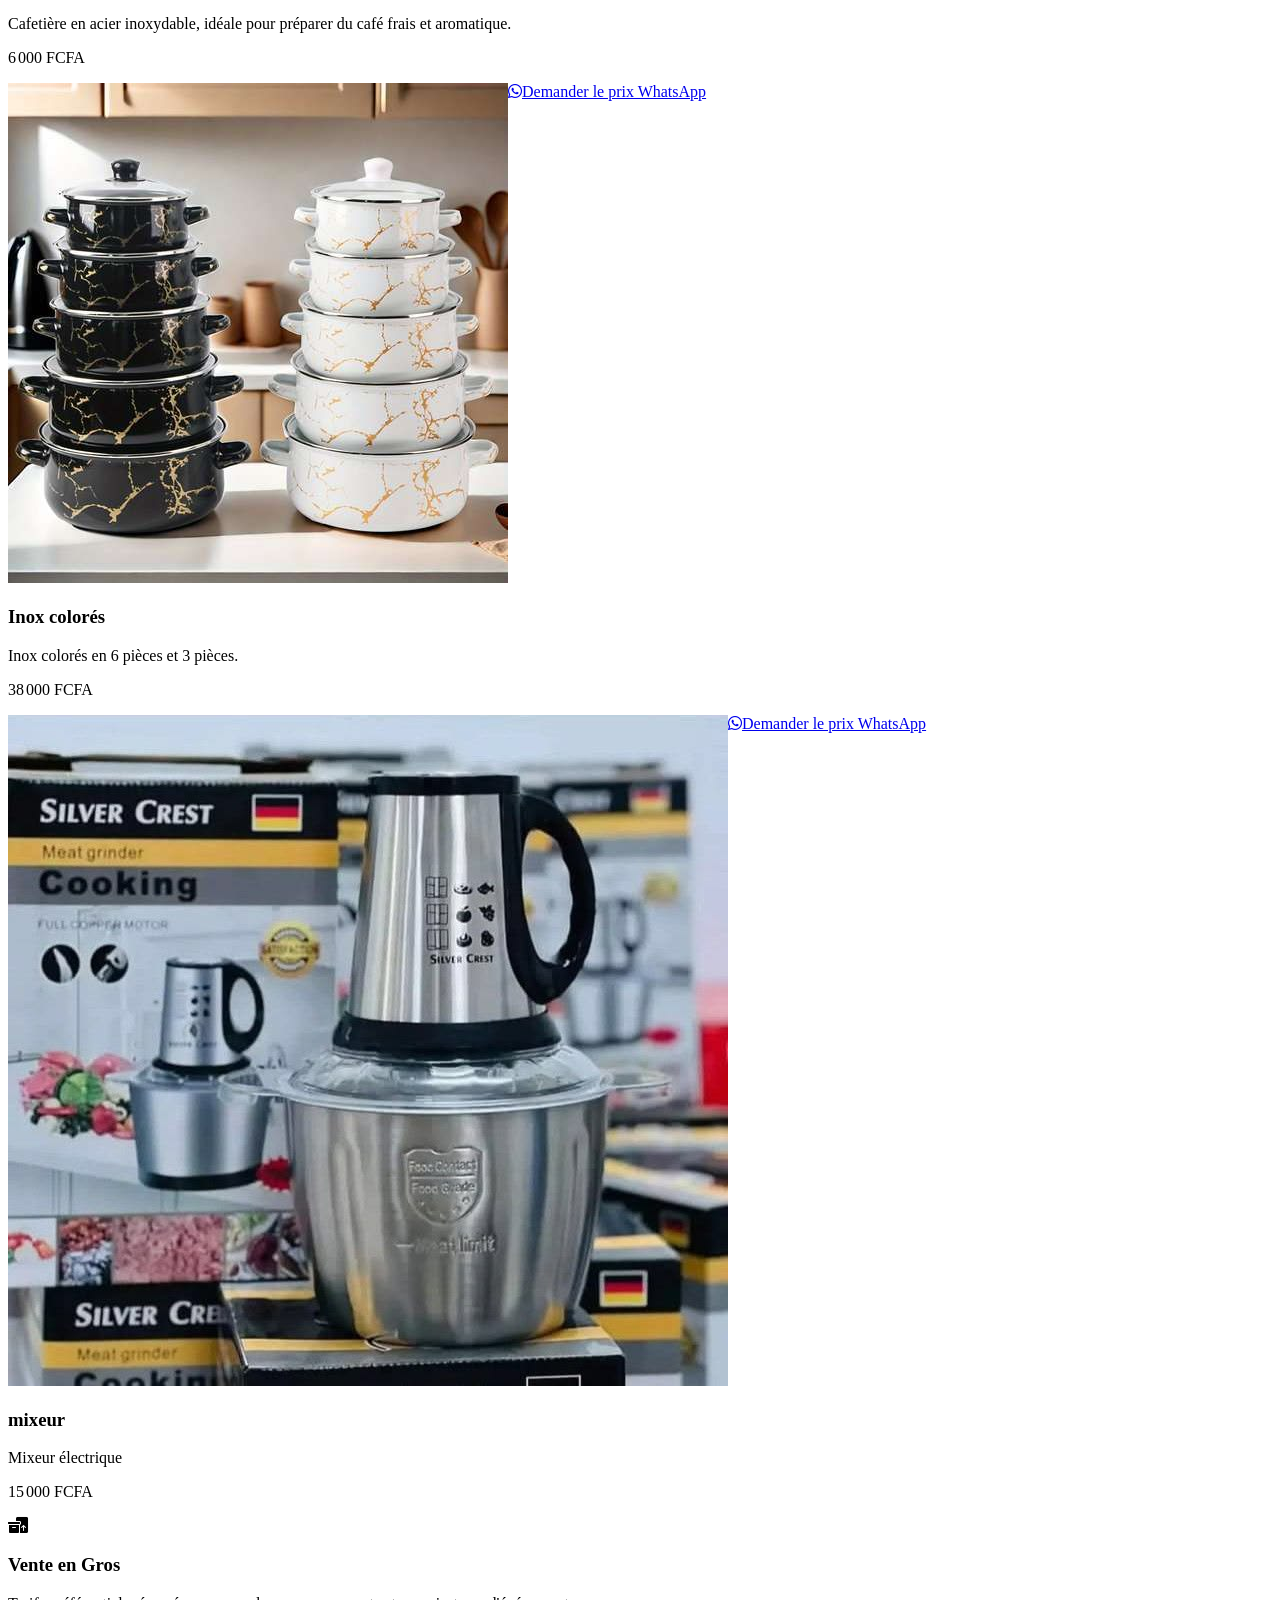
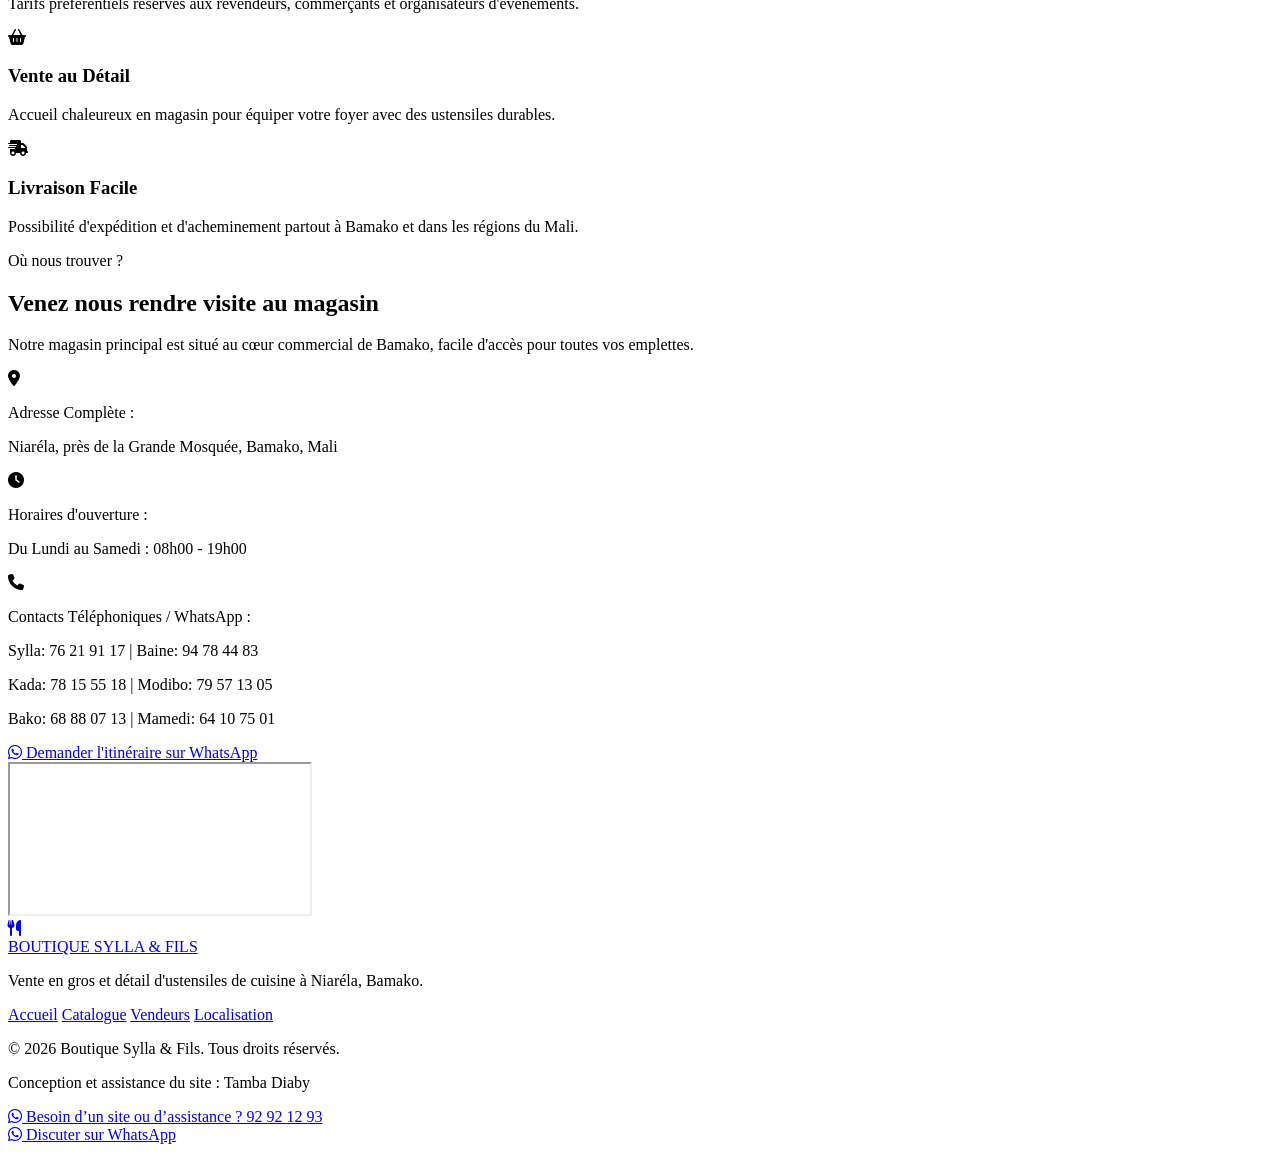
==== commit 26ccbdf3: "Add designer support contact Co-authored-by: Copilot <223556219+Copilot@users.noreply.github.com>" ====
--- a/index.html
+++ b/index.html
@@ -851,7 +851,11 @@
 
         <div class="text-xs text-gray-500 text-center md:text-right">
           <p>&copy; 2026 Boutique Sylla & Fils. Tous droits réservés.</p>
-          <p>DIABY-TAMBA</p>
+          <p class="mt-2 text-gray-300">Conception et assistance du site : Tamba Diaby</p>
+          <a href="https://wa.me/22392921293?text=Bonjour%20Tamba%2C%20je%20vous%20contacte%20au%20sujet%20du%20site%20de%20la%20Boutique%20Sylla%20%26%20Fils." target="_blank" rel="noopener noreferrer" class="mt-1 inline-flex items-center justify-center gap-1 hover:text-brand-green">
+            <i class="fa-brands fa-whatsapp"></i>
+            <span>Besoin d’un site ou d’assistance ? 92 92 12 93</span>
+          </a>
         </div>
 
       </div>
